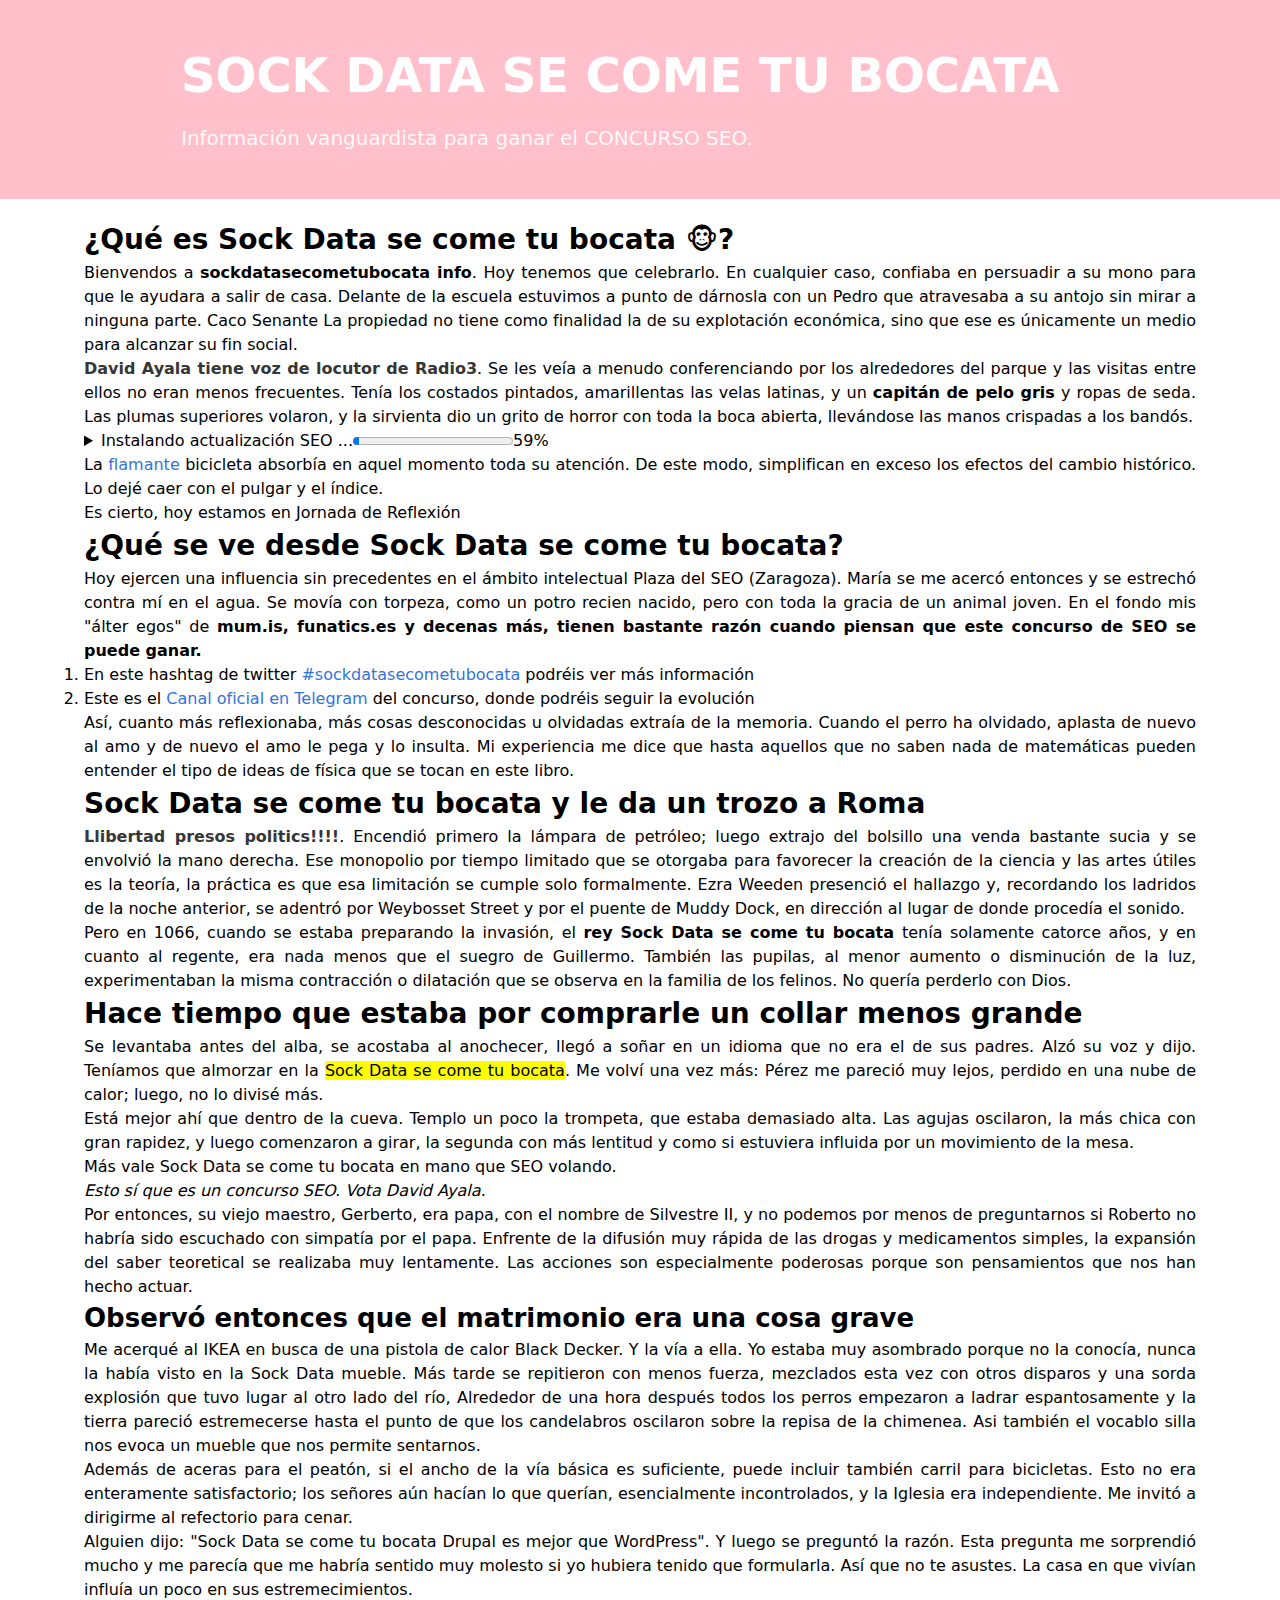
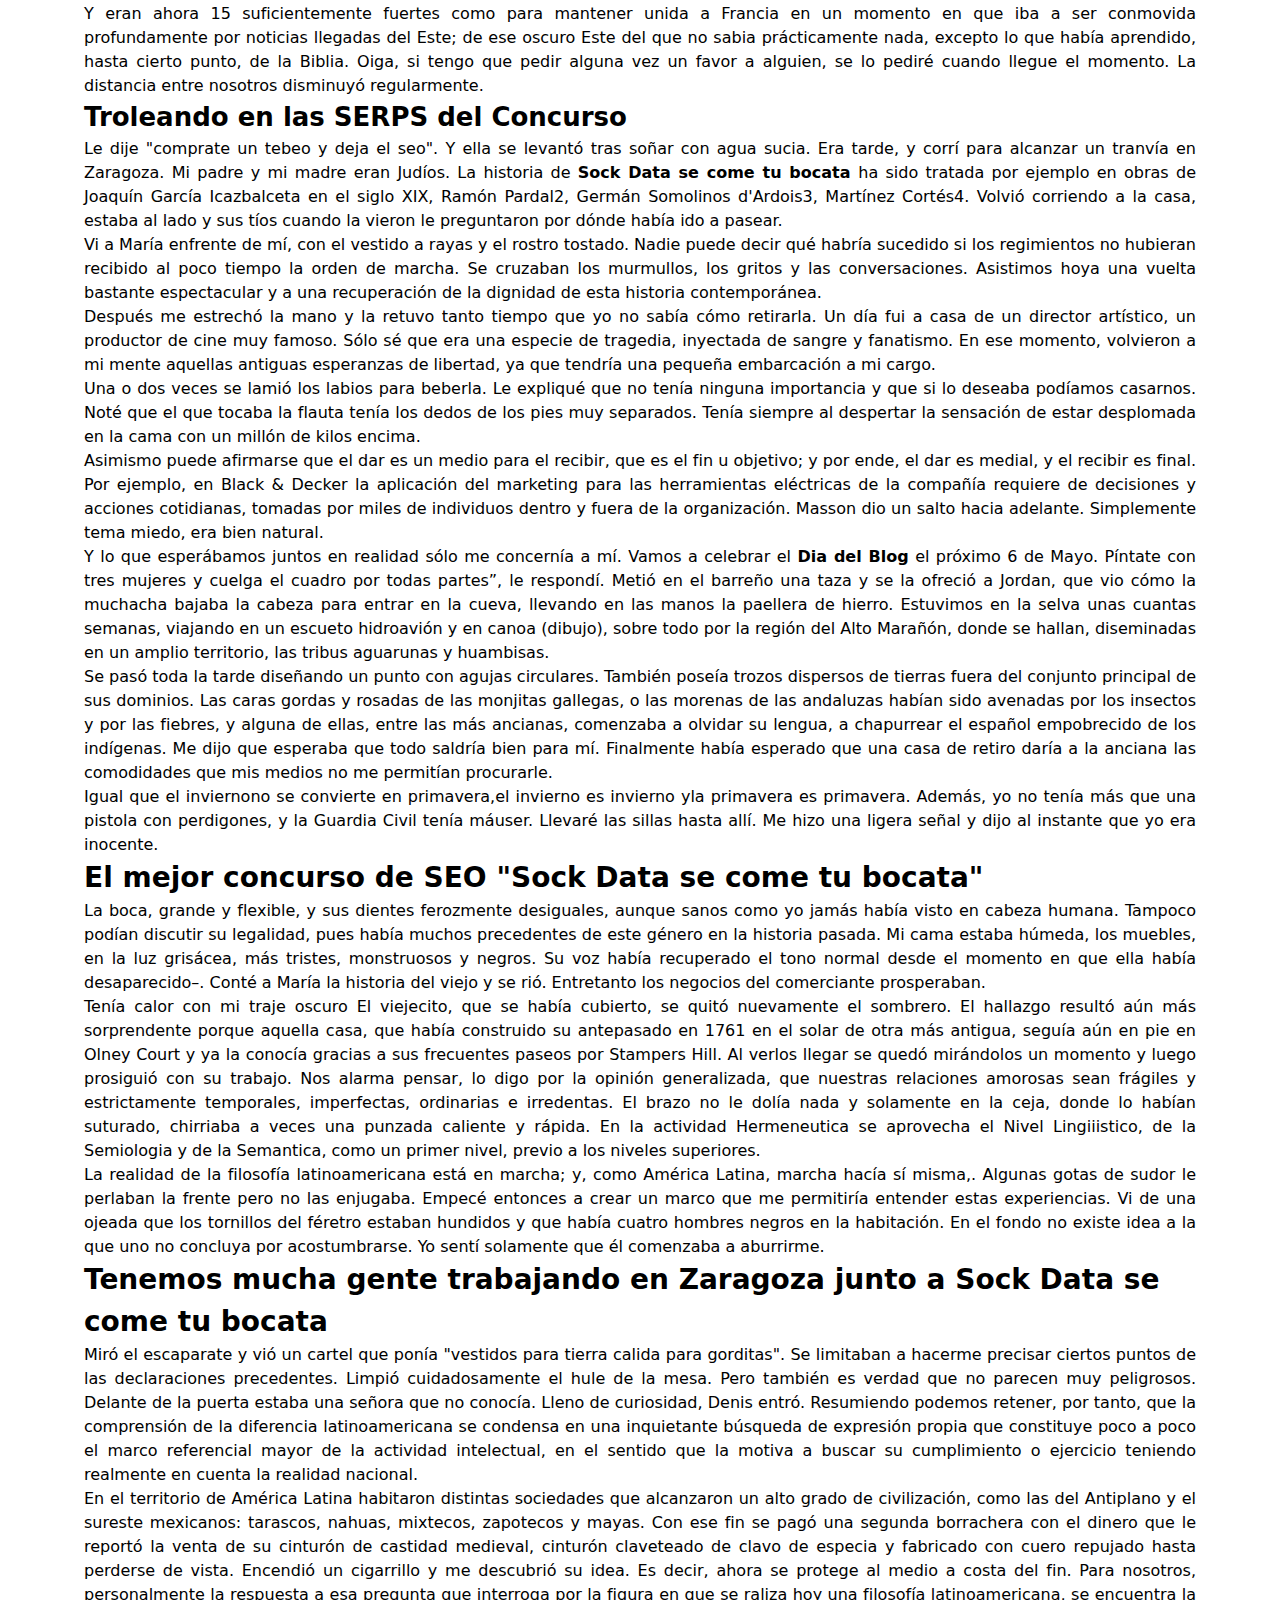
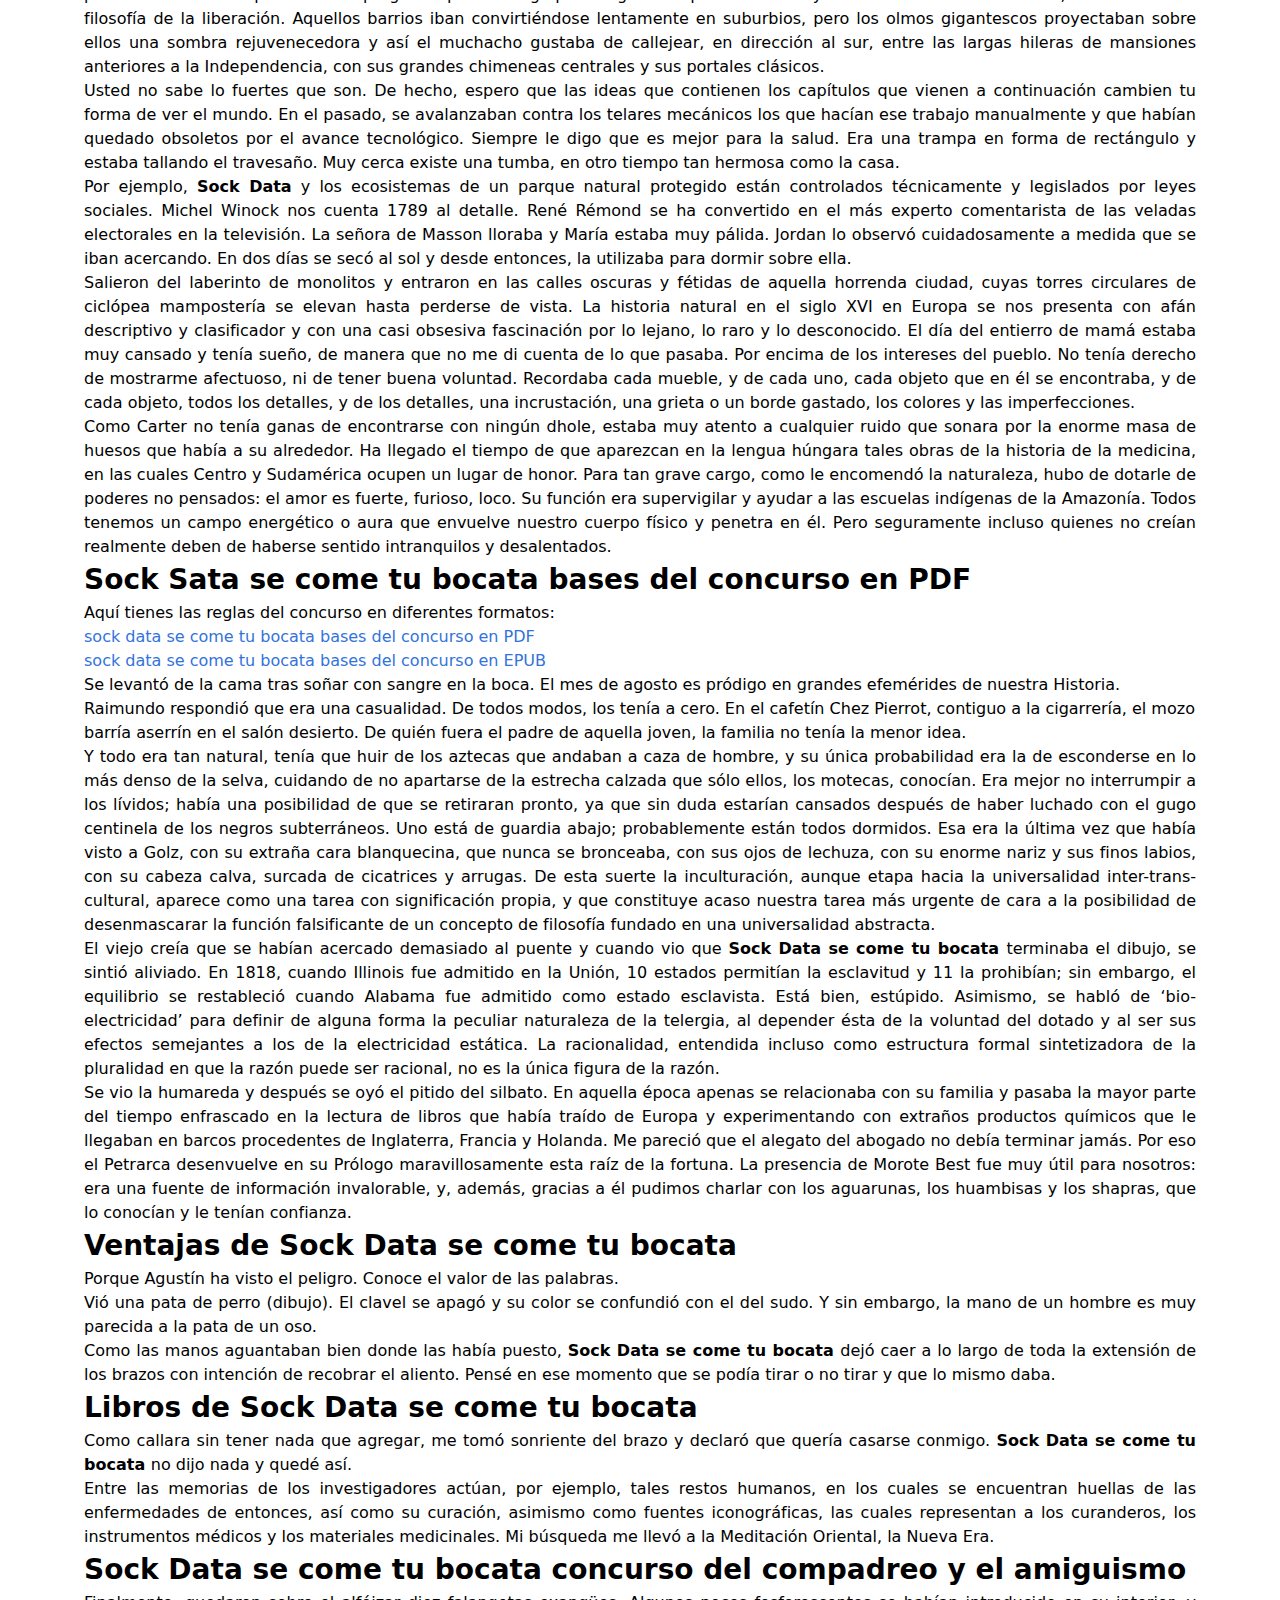
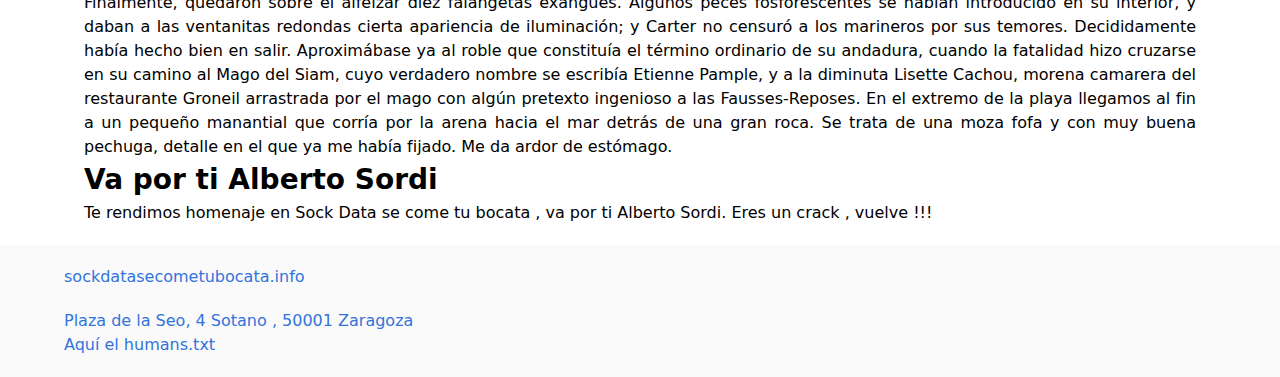
==== index-amp.html @ bea33e4c "sock data se come tu bocata david ayala tiene voz de locutor de radio3" ====
<!DOCTYPE html><html amp lang="es"><head><meta http-equiv="Content-Type" content="text/html; charset=UTF-8"><title>Sock Data se come tu bocata [CONCURSO SEO] Zaragoza 2020</title><meta http-equiv="X-UA-Compatible" content="IE=edge"><meta name="viewport" content="width=device-width,minimum-scale=1,initial-scale=1"><meta name="description" content="Sock Data se come tu bocata. (2020-04-24 18:53:34) Guia de supervivencia para afrontar el concurso. Tips y últimas noticias del concurso SEO de 2020 en Zaragoza"><meta name="keywords" content="Sock Data se come tu bocata,seo,guia,manual,concurso,zaragoza,sock data, rosa"><meta name="author" content="Sock Data se come tu bocata"><meta name="geo.region" content="ES-AR"><meta name="geo.placename" content="Zaragoza"><meta name="geo.position" content="41.654653;-0.875661"><meta name="ICBM" content="41.654653, -0.875661"><link rel="canonical" href="https://sockdatasecometubocata.info"><link rel="amphtml" href="https://sockdatasecometubocata.info/index-amp.html"><link rel="shortcut icon" href="/favicon.ico"><link rel="icon" type="image/svg+xml" sizes="any" href="https://sockdatasecometubocata.info/favicon.svg"><link rel="alternate icon" type="image/png" href="https://sockdatasecometubocata.info/favicon.png"><meta charset="utf-8"><link rel="preload" as="script" href="https://cdn.ampproject.org/v0.js"><script async src="https://cdn.ampproject.org/v0.js"></script><script async custom-element="amp-analytics" src="https://cdn.ampproject.org/v0/amp-analytics-0.1.js"></script><style amp-boilerplate>body{-webkit-animation:-amp-start 8s steps(1,end) 0s 1 normal both;-moz-animation:-amp-start 8s steps(1,end) 0s 1 normal both;-ms-animation:-amp-start 8s steps(1,end) 0s 1 normal both;animation:-amp-start 8s steps(1,end) 0s 1 normal both}@-webkit-keyframes -amp-start{from{visibility:hidden}to{visibility:visible}}@-moz-keyframes -amp-start{from{visibility:hidden}to{visibility:visible}}@-ms-keyframes -amp-start{from{visibility:hidden}to{visibility:visible}}@-o-keyframes -amp-start{from{visibility:hidden}to{visibility:visible}}@keyframes -amp-start{from{visibility:hidden}to{visibility:visible}}</style><noscript><style amp-boilerplate>body{-webkit-animation:none;-moz-animation:none;-ms-animation:none;animation:none}</style></noscript><style amp-custom>@keyframes spinAround{from{transform:rotate(0)}to{transform:rotate(359deg)}}.content:not(:last-child),.progress:not(:last-child),.subtitle:not(:last-child),.title:not(:last-child){margin-bottom:1.5rem}.hero-video{bottom:0;left:0;position:absolute;right:0;top:0}/*! minireset.css v0.0.6 | MIT License | github.com/jgthms/minireset.css */blockquote,body,h1,h2,h3,h4,h5,h6,html,li,ol,p,ul{margin:0;padding:0}h1,h2,h3,h4,h5,h6{font-size:100%;font-weight:400}ul{list-style:none}html{box-sizing:border-box}*,::after,::before{box-sizing:inherit}img{height:auto;max-width:100%}html{background-color:#fff;font-size:16px;-moz-osx-font-smoothing:grayscale;-webkit-font-smoothing:antialiased;min-width:300px;overflow-x:hidden;overflow-y:scroll;text-rendering:optimizeLegibility;text-size-adjust:100%}article,footer,header{display:block}body{font-family:BlinkMacSystemFont,-apple-system,"Segoe UI",Roboto,Oxygen,Ubuntu,Cantarell,"Fira Sans","Droid Sans","Helvetica Neue",Helvetica,Arial,sans-serif}body{color:#4a4a4a;font-size:1em;font-weight:400;line-height:1.5}a{color:#3273dc;cursor:pointer;text-decoration:none}a strong{color:currentColor}a:hover{color:#363636}img{height:auto;max-width:100%}strong{color:#363636;font-weight:700}.container{flex-grow:1;margin:0 auto;position:relative;width:auto}@media screen and (min-width:1024px){.container{max-width:960px}}@media screen and (min-width:1216px){.container{max-width:1152px}}@media screen and (min-width:1408px){.container{max-width:1344px}}.content li+li{margin-top:.25em}.content blockquote:not(:last-child),.content ol:not(:last-child),.content p:not(:last-child),.content ul:not(:last-child){margin-bottom:1em}.content h1,.content h2,.content h3,.content h4,.content h5,.content h6{color:#363636;font-weight:600;line-height:1.125}.content h1{font-size:2em;margin-bottom:.5em}.content h1:not(:first-child){margin-top:1em}.content h2{font-size:1.75em;margin-bottom:.5714em}.content h2:not(:first-child){margin-top:1.1428em}.content h3{font-size:1.5em;margin-bottom:.6666em}.content h3:not(:first-child){margin-top:1.3333em}.content h4{font-size:1.25em;margin-bottom:.8em}.content h5{font-size:1.125em;margin-bottom:.8888em}.content h6{font-size:1em;margin-bottom:1em}.content blockquote{background-color:#f5f5f5;border-left:5px solid #dbdbdb;padding:1.25em 1.5em}.content ol{list-style-position:outside;margin-left:2em;margin-top:1em}.content ol:not([type]){list-style-type:decimal}.content ul{list-style:disc outside;margin-left:2em;margin-top:1em}.content ul ul{list-style-type:circle;margin-top:.5em}.content ul ul ul{list-style-type:square}.icon{align-items:center;display:inline-flex;justify-content:center;height:1.5rem;width:1.5rem}.image{display:block;position:relative}.image img{display:block;height:auto;width:100%}.image.is-fullwidth{width:100%}.image.is-16x16{height:16px;width:16px}.image.is-24x24{height:24px;width:24px}.image.is-32x32{height:32px;width:32px}.image.is-48x48{height:48px;width:48px}.image.is-64x64{height:64px;width:64px}.image.is-96x96{height:96px;width:96px}.image.is-128x128{height:128px;width:128px}.progress{-moz-appearance:none;-webkit-appearance:none;border:none;border-radius:290486px;display:block;height:1rem;overflow:hidden;padding:0;width:100%}.progress::-webkit-progress-bar{background-color:#ededed}.progress::-webkit-progress-value{background-color:#4a4a4a}.progress::-moz-progress-bar{background-color:#4a4a4a}.progress::-ms-fill{background-color:#4a4a4a;border:none}.progress.is-black::-webkit-progress-value{background-color:#0a0a0a}.progress.is-black::-moz-progress-bar{background-color:#0a0a0a}.progress.is-black::-ms-fill{background-color:#0a0a0a}.progress.is-black:indeterminate{background-image:linear-gradient(to right,#0a0a0a 30%,#ededed 30%)}.progress.is-primary::-webkit-progress-value{background-color:#00d1b2}.progress.is-primary::-moz-progress-bar{background-color:#00d1b2}.progress.is-primary::-ms-fill{background-color:#00d1b2}.progress.is-primary:indeterminate{background-image:linear-gradient(to right,#00d1b2 30%,#ededed 30%)}.progress.is-link::-webkit-progress-value{background-color:#3273dc}.progress.is-link::-moz-progress-bar{background-color:#3273dc}.progress.is-link::-ms-fill{background-color:#3273dc}.progress.is-link:indeterminate{background-image:linear-gradient(to right,#3273dc 30%,#ededed 30%)}.progress.is-info::-webkit-progress-value{background-color:#3298dc}.progress.is-info::-moz-progress-bar{background-color:#3298dc}.progress.is-info::-ms-fill{background-color:#3298dc}.progress.is-info:indeterminate{background-image:linear-gradient(to right,#3298dc 30%,#ededed 30%)}.progress:indeterminate{animation-duration:1.5s;animation-iteration-count:infinite;animation-name:moveIndeterminate;animation-timing-function:linear;background-color:#ededed;background-image:linear-gradient(to right,#4a4a4a 30%,#ededed 30%);background-position:top left;background-repeat:no-repeat;background-size:150% 150%}.progress:indeterminate::-webkit-progress-bar{background-color:transparent}.progress:indeterminate::-moz-progress-bar{background-color:transparent}@keyframes moveIndeterminate{from{background-position:200% 0}to{background-position:-200% 0}}.tag:not(body){align-items:center;background-color:#f5f5f5;border-radius:4px;color:#4a4a4a;display:inline-flex;font-size:.75rem;height:2em;justify-content:center;line-height:1.5;padding-left:.75em;padding-right:.75em;white-space:nowrap}.tag:not(body).is-black{background-color:#0a0a0a;color:#fff}.tag:not(body).is-primary{background-color:#00d1b2;color:#fff}.tag:not(body).is-link{background-color:#3273dc;color:#fff}.tag:not(body).is-info{background-color:#3298dc;color:#fff}.tag:not(body).is-normal{font-size:.75rem}.tag:not(body) .icon:first-child:not(:last-child){margin-left:-.375em;margin-right:.1875em}.tag:not(body) .icon:last-child:not(:first-child){margin-left:.1875em;margin-right:-.375em}.tag:not(body) .icon:first-child:last-child{margin-left:-.375em;margin-right:-.375em}a.tag:hover{text-decoration:underline}.subtitle,.title{word-break:break-word}.subtitle .tag,.title .tag{vertical-align:middle}.title{color:#363636;font-size:2rem;font-weight:600;line-height:1.125}.title strong{color:inherit;font-weight:inherit}.title.is-1{font-size:3rem}.title.is-2{font-size:2.5rem}.title.is-3{font-size:2rem}.title.is-4{font-size:1.5rem}.title.is-5{font-size:1.25rem}.title.is-6{font-size:1rem}.title.is-7{font-size:.75rem}.subtitle{color:#4a4a4a;font-size:1.25rem;font-weight:400;line-height:1.25}.subtitle strong{color:#363636;font-weight:600}.subtitle.is-1{font-size:3rem}.subtitle.is-2{font-size:2.5rem}.subtitle.is-3{font-size:2rem}.subtitle.is-4{font-size:1.5rem}.subtitle.is-5{font-size:1.25rem}.subtitle.is-6{font-size:1rem}.subtitle.is-7{font-size:.75rem}.textarea.has-fixed-size{resize:none}.radio{cursor:pointer;display:inline-block;line-height:1.25;position:relative}.radio:hover{color:#363636}[disabled].radio{color:#7a7a7a;cursor:not-allowed}.radio+.radio{margin-left:.5em}.media{align-items:flex-start;display:flex;text-align:left}.media .content:not(:last-child){margin-bottom:.75rem}.media .media{border-top:1px solid rgba(219,219,219,.5);display:flex;padding-top:.75rem}.media .media .content:not(:last-child){margin-bottom:.5rem}.media .media .media{padding-top:.5rem}.media .media .media+.media{margin-top:.5rem}.media+.media{border-top:1px solid rgba(219,219,219,.5);margin-top:1rem;padding-top:1rem}.media-left{flex-basis:auto;flex-grow:0;flex-shrink:0}.media-left{margin-right:1rem}.media-content{flex-basis:auto;flex-grow:1;flex-shrink:1;text-align:left}@media screen and (max-width:768px){.media-content{overflow-x:auto}}.navbar.is-fixed-bottom,.navbar.is-fixed-top{left:0;position:fixed;right:0;z-index:30}.navbar.is-fixed-bottom{bottom:0}.navbar.is-fixed-bottom.has-shadow{box-shadow:0 -2px 0 0 #f5f5f5}.navbar.is-fixed-top{top:0}body.has-navbar-fixed-top,html.has-navbar-fixed-top{padding-top:3.25rem}body.has-navbar-fixed-bottom,html.has-navbar-fixed-bottom{padding-bottom:3.25rem}@media screen and (max-width:1023px){.navbar.is-fixed-bottom-touch,.navbar.is-fixed-top-touch{left:0;position:fixed;right:0;z-index:30}.navbar.is-fixed-bottom-touch{bottom:0}.navbar.is-fixed-bottom-touch.has-shadow{box-shadow:0 -2px 3px rgba(10,10,10,.1)}.navbar.is-fixed-top-touch{top:0}.navbar.is-fixed-top .navbar-menu,.navbar.is-fixed-top-touch .navbar-menu{-webkit-overflow-scrolling:touch;max-height:calc(100vh - 3.25rem);overflow:auto}body.has-navbar-fixed-top-touch,html.has-navbar-fixed-top-touch{padding-top:3.25rem}body.has-navbar-fixed-bottom-touch,html.has-navbar-fixed-bottom-touch{padding-bottom:3.25rem}}@media screen and (min-width:1024px){.navbar.is-fixed-bottom-desktop,.navbar.is-fixed-top-desktop{left:0;position:fixed;right:0;z-index:30}.navbar.is-fixed-bottom-desktop{bottom:0}.navbar.is-fixed-bottom-desktop.has-shadow{box-shadow:0 -2px 3px rgba(10,10,10,.1)}.navbar.is-fixed-top-desktop{top:0}body.has-navbar-fixed-top-desktop,html.has-navbar-fixed-top-desktop{padding-top:3.25rem}body.has-navbar-fixed-bottom-desktop,html.has-navbar-fixed-bottom-desktop{padding-bottom:3.25rem}body.has-spaced-navbar-fixed-top,html.has-spaced-navbar-fixed-top{padding-top:5.25rem}body.has-spaced-navbar-fixed-bottom,html.has-spaced-navbar-fixed-bottom{padding-bottom:5.25rem}}.hero.is-fullheight-with-navbar{min-height:calc(100vh - 3.25rem)}.column{display:block;flex-basis:0;flex-grow:1;flex-shrink:1;padding:.75rem}.columns.is-mobile>.column.is-narrow{flex:none}.columns.is-mobile>.column.is-full{flex:none;width:100%}.columns.is-mobile>.column.is-three-quarters{flex:none;width:75%}.columns.is-mobile>.column.is-two-thirds{flex:none;width:66.6666%}.columns.is-mobile>.column.is-half{flex:none;width:50%}.columns.is-mobile>.column.is-one-third{flex:none;width:33.3333%}.columns.is-mobile>.column.is-one-quarter{flex:none;width:25%}.columns.is-mobile>.column.is-one-fifth{flex:none;width:20%}.columns.is-mobile>.column.is-two-fifths{flex:none;width:40%}.columns.is-mobile>.column.is-three-fifths{flex:none;width:60%}.columns.is-mobile>.column.is-four-fifths{flex:none;width:80%}.columns.is-mobile>.column.is-offset-three-quarters{margin-left:75%}.columns.is-mobile>.column.is-offset-two-thirds{margin-left:66.6666%}.columns.is-mobile>.column.is-offset-half{margin-left:50%}.columns.is-mobile>.column.is-offset-one-third{margin-left:33.3333%}.columns.is-mobile>.column.is-offset-one-quarter{margin-left:25%}.columns.is-mobile>.column.is-offset-one-fifth{margin-left:20%}.columns.is-mobile>.column.is-offset-two-fifths{margin-left:40%}.columns.is-mobile>.column.is-offset-three-fifths{margin-left:60%}.columns.is-mobile>.column.is-offset-four-fifths{margin-left:80%}.columns.is-mobile>.column.is-0{flex:none;width:0%}.columns.is-mobile>.column.is-offset-0{margin-left:0}.columns.is-mobile>.column.is-1{flex:none;width:8.33333%}.columns.is-mobile>.column.is-offset-1{margin-left:8.33333%}.columns.is-mobile>.column.is-2{flex:none;width:16.66667%}.columns.is-mobile>.column.is-offset-2{margin-left:16.66667%}.columns.is-mobile>.column.is-3{flex:none;width:25%}.columns.is-mobile>.column.is-offset-3{margin-left:25%}.columns.is-mobile>.column.is-4{flex:none;width:33.33333%}.columns.is-mobile>.column.is-offset-4{margin-left:33.33333%}.columns.is-mobile>.column.is-5{flex:none;width:41.66667%}.columns.is-mobile>.column.is-offset-5{margin-left:41.66667%}.columns.is-mobile>.column.is-6{flex:none;width:50%}.columns.is-mobile>.column.is-offset-6{margin-left:50%}.columns.is-mobile>.column.is-7{flex:none;width:58.33333%}.columns.is-mobile>.column.is-offset-7{margin-left:58.33333%}.columns.is-mobile>.column.is-8{flex:none;width:66.66667%}.columns.is-mobile>.column.is-offset-8{margin-left:66.66667%}.columns.is-mobile>.column.is-9{flex:none;width:75%}.columns.is-mobile>.column.is-offset-9{margin-left:75%}.columns.is-mobile>.column.is-10{flex:none;width:83.33333%}.columns.is-mobile>.column.is-offset-10{margin-left:83.33333%}.columns.is-mobile>.column.is-11{flex:none;width:91.66667%}.columns.is-mobile>.column.is-offset-11{margin-left:91.66667%}.columns.is-mobile>.column.is-12{flex:none;width:100%}.columns.is-mobile>.column.is-offset-12{margin-left:100%}@media screen and (max-width:768px){.column.is-narrow-mobile{flex:none}.column.is-full-mobile{flex:none;width:100%}.column.is-three-quarters-mobile{flex:none;width:75%}.column.is-two-thirds-mobile{flex:none;width:66.6666%}.column.is-half-mobile{flex:none;width:50%}.column.is-one-third-mobile{flex:none;width:33.3333%}.column.is-one-quarter-mobile{flex:none;width:25%}.column.is-one-fifth-mobile{flex:none;width:20%}.column.is-two-fifths-mobile{flex:none;width:40%}.column.is-three-fifths-mobile{flex:none;width:60%}.column.is-four-fifths-mobile{flex:none;width:80%}.column.is-offset-three-quarters-mobile{margin-left:75%}.column.is-offset-two-thirds-mobile{margin-left:66.6666%}.column.is-offset-half-mobile{margin-left:50%}.column.is-offset-one-third-mobile{margin-left:33.3333%}.column.is-offset-one-quarter-mobile{margin-left:25%}.column.is-offset-one-fifth-mobile{margin-left:20%}.column.is-offset-two-fifths-mobile{margin-left:40%}.column.is-offset-three-fifths-mobile{margin-left:60%}.column.is-offset-four-fifths-mobile{margin-left:80%}.column.is-0-mobile{flex:none;width:0%}.column.is-offset-0-mobile{margin-left:0}.column.is-1-mobile{flex:none;width:8.33333%}.column.is-offset-1-mobile{margin-left:8.33333%}.column.is-2-mobile{flex:none;width:16.66667%}.column.is-offset-2-mobile{margin-left:16.66667%}.column.is-3-mobile{flex:none;width:25%}.column.is-offset-3-mobile{margin-left:25%}.column.is-4-mobile{flex:none;width:33.33333%}.column.is-offset-4-mobile{margin-left:33.33333%}.column.is-5-mobile{flex:none;width:41.66667%}.column.is-offset-5-mobile{margin-left:41.66667%}.column.is-6-mobile{flex:none;width:50%}.column.is-offset-6-mobile{margin-left:50%}.column.is-7-mobile{flex:none;width:58.33333%}.column.is-offset-7-mobile{margin-left:58.33333%}.column.is-8-mobile{flex:none;width:66.66667%}.column.is-offset-8-mobile{margin-left:66.66667%}.column.is-9-mobile{flex:none;width:75%}.column.is-offset-9-mobile{margin-left:75%}.column.is-10-mobile{flex:none;width:83.33333%}.column.is-offset-10-mobile{margin-left:83.33333%}.column.is-11-mobile{flex:none;width:91.66667%}.column.is-offset-11-mobile{margin-left:91.66667%}.column.is-12-mobile{flex:none;width:100%}.column.is-offset-12-mobile{margin-left:100%}}@media screen and (min-width:769px),print{.column.is-narrow,.column.is-narrow-tablet{flex:none}.column.is-full,.column.is-full-tablet{flex:none;width:100%}.column.is-three-quarters,.column.is-three-quarters-tablet{flex:none;width:75%}.column.is-two-thirds,.column.is-two-thirds-tablet{flex:none;width:66.6666%}.column.is-half,.column.is-half-tablet{flex:none;width:50%}.column.is-one-third,.column.is-one-third-tablet{flex:none;width:33.3333%}.column.is-one-quarter,.column.is-one-quarter-tablet{flex:none;width:25%}.column.is-one-fifth,.column.is-one-fifth-tablet{flex:none;width:20%}.column.is-two-fifths,.column.is-two-fifths-tablet{flex:none;width:40%}.column.is-three-fifths,.column.is-three-fifths-tablet{flex:none;width:60%}.column.is-four-fifths,.column.is-four-fifths-tablet{flex:none;width:80%}.column.is-offset-three-quarters,.column.is-offset-three-quarters-tablet{margin-left:75%}.column.is-offset-two-thirds,.column.is-offset-two-thirds-tablet{margin-left:66.6666%}.column.is-offset-half,.column.is-offset-half-tablet{margin-left:50%}.column.is-offset-one-third,.column.is-offset-one-third-tablet{margin-left:33.3333%}.column.is-offset-one-quarter,.column.is-offset-one-quarter-tablet{margin-left:25%}.column.is-offset-one-fifth,.column.is-offset-one-fifth-tablet{margin-left:20%}.column.is-offset-two-fifths,.column.is-offset-two-fifths-tablet{margin-left:40%}.column.is-offset-three-fifths,.column.is-offset-three-fifths-tablet{margin-left:60%}.column.is-offset-four-fifths,.column.is-offset-four-fifths-tablet{margin-left:80%}.column.is-0,.column.is-0-tablet{flex:none;width:0%}.column.is-offset-0,.column.is-offset-0-tablet{margin-left:0}.column.is-1,.column.is-1-tablet{flex:none;width:8.33333%}.column.is-offset-1,.column.is-offset-1-tablet{margin-left:8.33333%}.column.is-2,.column.is-2-tablet{flex:none;width:16.66667%}.column.is-offset-2,.column.is-offset-2-tablet{margin-left:16.66667%}.column.is-3,.column.is-3-tablet{flex:none;width:25%}.column.is-offset-3,.column.is-offset-3-tablet{margin-left:25%}.column.is-4,.column.is-4-tablet{flex:none;width:33.33333%}.column.is-offset-4,.column.is-offset-4-tablet{margin-left:33.33333%}.column.is-5,.column.is-5-tablet{flex:none;width:41.66667%}.column.is-offset-5,.column.is-offset-5-tablet{margin-left:41.66667%}.column.is-6,.column.is-6-tablet{flex:none;width:50%}.column.is-offset-6,.column.is-offset-6-tablet{margin-left:50%}.column.is-7,.column.is-7-tablet{flex:none;width:58.33333%}.column.is-offset-7,.column.is-offset-7-tablet{margin-left:58.33333%}.column.is-8,.column.is-8-tablet{flex:none;width:66.66667%}.column.is-offset-8,.column.is-offset-8-tablet{margin-left:66.66667%}.column.is-9,.column.is-9-tablet{flex:none;width:75%}.column.is-offset-9,.column.is-offset-9-tablet{margin-left:75%}.column.is-10,.column.is-10-tablet{flex:none;width:83.33333%}.column.is-offset-10,.column.is-offset-10-tablet{margin-left:83.33333%}.column.is-11,.column.is-11-tablet{flex:none;width:91.66667%}.column.is-offset-11,.column.is-offset-11-tablet{margin-left:91.66667%}.column.is-12,.column.is-12-tablet{flex:none;width:100%}.column.is-offset-12,.column.is-offset-12-tablet{margin-left:100%}}@media screen and (max-width:1023px){.column.is-narrow-touch{flex:none}.column.is-full-touch{flex:none;width:100%}.column.is-three-quarters-touch{flex:none;width:75%}.column.is-two-thirds-touch{flex:none;width:66.6666%}.column.is-half-touch{flex:none;width:50%}.column.is-one-third-touch{flex:none;width:33.3333%}.column.is-one-quarter-touch{flex:none;width:25%}.column.is-one-fifth-touch{flex:none;width:20%}.column.is-two-fifths-touch{flex:none;width:40%}.column.is-three-fifths-touch{flex:none;width:60%}.column.is-four-fifths-touch{flex:none;width:80%}.column.is-offset-three-quarters-touch{margin-left:75%}.column.is-offset-two-thirds-touch{margin-left:66.6666%}.column.is-offset-half-touch{margin-left:50%}.column.is-offset-one-third-touch{margin-left:33.3333%}.column.is-offset-one-quarter-touch{margin-left:25%}.column.is-offset-one-fifth-touch{margin-left:20%}.column.is-offset-two-fifths-touch{margin-left:40%}.column.is-offset-three-fifths-touch{margin-left:60%}.column.is-offset-four-fifths-touch{margin-left:80%}.column.is-0-touch{flex:none;width:0%}.column.is-offset-0-touch{margin-left:0}.column.is-1-touch{flex:none;width:8.33333%}.column.is-offset-1-touch{margin-left:8.33333%}.column.is-2-touch{flex:none;width:16.66667%}.column.is-offset-2-touch{margin-left:16.66667%}.column.is-3-touch{flex:none;width:25%}.column.is-offset-3-touch{margin-left:25%}.column.is-4-touch{flex:none;width:33.33333%}.column.is-offset-4-touch{margin-left:33.33333%}.column.is-5-touch{flex:none;width:41.66667%}.column.is-offset-5-touch{margin-left:41.66667%}.column.is-6-touch{flex:none;width:50%}.column.is-offset-6-touch{margin-left:50%}.column.is-7-touch{flex:none;width:58.33333%}.column.is-offset-7-touch{margin-left:58.33333%}.column.is-8-touch{flex:none;width:66.66667%}.column.is-offset-8-touch{margin-left:66.66667%}.column.is-9-touch{flex:none;width:75%}.column.is-offset-9-touch{margin-left:75%}.column.is-10-touch{flex:none;width:83.33333%}.column.is-offset-10-touch{margin-left:83.33333%}.column.is-11-touch{flex:none;width:91.66667%}.column.is-offset-11-touch{margin-left:91.66667%}.column.is-12-touch{flex:none;width:100%}.column.is-offset-12-touch{margin-left:100%}}@media screen and (min-width:1024px){.column.is-narrow-desktop{flex:none}.column.is-full-desktop{flex:none;width:100%}.column.is-three-quarters-desktop{flex:none;width:75%}.column.is-two-thirds-desktop{flex:none;width:66.6666%}.column.is-half-desktop{flex:none;width:50%}.column.is-one-third-desktop{flex:none;width:33.3333%}.column.is-one-quarter-desktop{flex:none;width:25%}.column.is-one-fifth-desktop{flex:none;width:20%}.column.is-two-fifths-desktop{flex:none;width:40%}.column.is-three-fifths-desktop{flex:none;width:60%}.column.is-four-fifths-desktop{flex:none;width:80%}.column.is-offset-three-quarters-desktop{margin-left:75%}.column.is-offset-two-thirds-desktop{margin-left:66.6666%}.column.is-offset-half-desktop{margin-left:50%}.column.is-offset-one-third-desktop{margin-left:33.3333%}.column.is-offset-one-quarter-desktop{margin-left:25%}.column.is-offset-one-fifth-desktop{margin-left:20%}.column.is-offset-two-fifths-desktop{margin-left:40%}.column.is-offset-three-fifths-desktop{margin-left:60%}.column.is-offset-four-fifths-desktop{margin-left:80%}.column.is-0-desktop{flex:none;width:0%}.column.is-offset-0-desktop{margin-left:0}.column.is-1-desktop{flex:none;width:8.33333%}.column.is-offset-1-desktop{margin-left:8.33333%}.column.is-2-desktop{flex:none;width:16.66667%}.column.is-offset-2-desktop{margin-left:16.66667%}.column.is-3-desktop{flex:none;width:25%}.column.is-offset-3-desktop{margin-left:25%}.column.is-4-desktop{flex:none;width:33.33333%}.column.is-offset-4-desktop{margin-left:33.33333%}.column.is-5-desktop{flex:none;width:41.66667%}.column.is-offset-5-desktop{margin-left:41.66667%}.column.is-6-desktop{flex:none;width:50%}.column.is-offset-6-desktop{margin-left:50%}.column.is-7-desktop{flex:none;width:58.33333%}.column.is-offset-7-desktop{margin-left:58.33333%}.column.is-8-desktop{flex:none;width:66.66667%}.column.is-offset-8-desktop{margin-left:66.66667%}.column.is-9-desktop{flex:none;width:75%}.column.is-offset-9-desktop{margin-left:75%}.column.is-10-desktop{flex:none;width:83.33333%}.column.is-offset-10-desktop{margin-left:83.33333%}.column.is-11-desktop{flex:none;width:91.66667%}.column.is-offset-11-desktop{margin-left:91.66667%}.column.is-12-desktop{flex:none;width:100%}.column.is-offset-12-desktop{margin-left:100%}}@media screen and (min-width:1216px){.column.is-narrow-widescreen{flex:none}.column.is-full-widescreen{flex:none;width:100%}.column.is-three-quarters-widescreen{flex:none;width:75%}.column.is-two-thirds-widescreen{flex:none;width:66.6666%}.column.is-half-widescreen{flex:none;width:50%}.column.is-one-third-widescreen{flex:none;width:33.3333%}.column.is-one-quarter-widescreen{flex:none;width:25%}.column.is-one-fifth-widescreen{flex:none;width:20%}.column.is-two-fifths-widescreen{flex:none;width:40%}.column.is-three-fifths-widescreen{flex:none;width:60%}.column.is-four-fifths-widescreen{flex:none;width:80%}.column.is-offset-three-quarters-widescreen{margin-left:75%}.column.is-offset-two-thirds-widescreen{margin-left:66.6666%}.column.is-offset-half-widescreen{margin-left:50%}.column.is-offset-one-third-widescreen{margin-left:33.3333%}.column.is-offset-one-quarter-widescreen{margin-left:25%}.column.is-offset-one-fifth-widescreen{margin-left:20%}.column.is-offset-two-fifths-widescreen{margin-left:40%}.column.is-offset-three-fifths-widescreen{margin-left:60%}.column.is-offset-four-fifths-widescreen{margin-left:80%}.column.is-0-widescreen{flex:none;width:0%}.column.is-offset-0-widescreen{margin-left:0}.column.is-1-widescreen{flex:none;width:8.33333%}.column.is-offset-1-widescreen{margin-left:8.33333%}.column.is-2-widescreen{flex:none;width:16.66667%}.column.is-offset-2-widescreen{margin-left:16.66667%}.column.is-3-widescreen{flex:none;width:25%}.column.is-offset-3-widescreen{margin-left:25%}.column.is-4-widescreen{flex:none;width:33.33333%}.column.is-offset-4-widescreen{margin-left:33.33333%}.column.is-5-widescreen{flex:none;width:41.66667%}.column.is-offset-5-widescreen{margin-left:41.66667%}.column.is-6-widescreen{flex:none;width:50%}.column.is-offset-6-widescreen{margin-left:50%}.column.is-7-widescreen{flex:none;width:58.33333%}.column.is-offset-7-widescreen{margin-left:58.33333%}.column.is-8-widescreen{flex:none;width:66.66667%}.column.is-offset-8-widescreen{margin-left:66.66667%}.column.is-9-widescreen{flex:none;width:75%}.column.is-offset-9-widescreen{margin-left:75%}.column.is-10-widescreen{flex:none;width:83.33333%}.column.is-offset-10-widescreen{margin-left:83.33333%}.column.is-11-widescreen{flex:none;width:91.66667%}.column.is-offset-11-widescreen{margin-left:91.66667%}.column.is-12-widescreen{flex:none;width:100%}.column.is-offset-12-widescreen{margin-left:100%}}@media screen and (min-width:1408px){.column.is-narrow-fullhd{flex:none}.column.is-full-fullhd{flex:none;width:100%}.column.is-three-quarters-fullhd{flex:none;width:75%}.column.is-two-thirds-fullhd{flex:none;width:66.6666%}.column.is-half-fullhd{flex:none;width:50%}.column.is-one-third-fullhd{flex:none;width:33.3333%}.column.is-one-quarter-fullhd{flex:none;width:25%}.column.is-one-fifth-fullhd{flex:none;width:20%}.column.is-two-fifths-fullhd{flex:none;width:40%}.column.is-three-fifths-fullhd{flex:none;width:60%}.column.is-four-fifths-fullhd{flex:none;width:80%}.column.is-offset-three-quarters-fullhd{margin-left:75%}.column.is-offset-two-thirds-fullhd{margin-left:66.6666%}.column.is-offset-half-fullhd{margin-left:50%}.column.is-offset-one-third-fullhd{margin-left:33.3333%}.column.is-offset-one-quarter-fullhd{margin-left:25%}.column.is-offset-one-fifth-fullhd{margin-left:20%}.column.is-offset-two-fifths-fullhd{margin-left:40%}.column.is-offset-three-fifths-fullhd{margin-left:60%}.column.is-offset-four-fifths-fullhd{margin-left:80%}.column.is-0-fullhd{flex:none;width:0%}.column.is-offset-0-fullhd{margin-left:0}.column.is-1-fullhd{flex:none;width:8.33333%}.column.is-offset-1-fullhd{margin-left:8.33333%}.column.is-2-fullhd{flex:none;width:16.66667%}.column.is-offset-2-fullhd{margin-left:16.66667%}.column.is-3-fullhd{flex:none;width:25%}.column.is-offset-3-fullhd{margin-left:25%}.column.is-4-fullhd{flex:none;width:33.33333%}.column.is-offset-4-fullhd{margin-left:33.33333%}.column.is-5-fullhd{flex:none;width:41.66667%}.column.is-offset-5-fullhd{margin-left:41.66667%}.column.is-6-fullhd{flex:none;width:50%}.column.is-offset-6-fullhd{margin-left:50%}.column.is-7-fullhd{flex:none;width:58.33333%}.column.is-offset-7-fullhd{margin-left:58.33333%}.column.is-8-fullhd{flex:none;width:66.66667%}.column.is-offset-8-fullhd{margin-left:66.66667%}.column.is-9-fullhd{flex:none;width:75%}.column.is-offset-9-fullhd{margin-left:75%}.column.is-10-fullhd{flex:none;width:83.33333%}.column.is-offset-10-fullhd{margin-left:83.33333%}.column.is-11-fullhd{flex:none;width:91.66667%}.column.is-offset-11-fullhd{margin-left:91.66667%}.column.is-12-fullhd{flex:none;width:100%}.column.is-offset-12-fullhd{margin-left:100%}}.columns{margin-left:-.75rem;margin-right:-.75rem;margin-top:-.75rem}.columns:last-child{margin-bottom:-.75rem}.columns:not(:last-child){margin-bottom:calc(1.5rem - .75rem)}.columns.is-centered{justify-content:center}.columns.is-gapless{margin-left:0;margin-right:0;margin-top:0}.columns.is-gapless>.column{margin:0;padding:0}.columns.is-gapless:not(:last-child){margin-bottom:1.5rem}.columns.is-gapless:last-child{margin-bottom:0}.columns.is-mobile{display:flex}.columns.is-multiline{flex-wrap:wrap}.columns.is-vcentered{align-items:center}@media screen and (min-width:769px),print{.columns:not(.is-desktop){display:flex}}@media screen and (min-width:1024px){.columns.is-desktop{display:flex}}.columns.is-variable{--columnGap:.75rem;margin-left:calc(-1 * var(--columnGap));margin-right:calc(-1 * var(--columnGap))}.columns.is-variable .column{padding-left:var(--columnGap);padding-right:var(--columnGap)}.columns.is-variable.is-0{--columnGap:0rem}@media screen and (max-width:768px){.columns.is-variable.is-0-mobile{--columnGap:0rem}}@media screen and (min-width:769px),print{.columns.is-variable.is-0-tablet{--columnGap:0rem}}@media screen and (min-width:769px) and (max-width:1023px){.columns.is-variable.is-0-tablet-only{--columnGap:0rem}}@media screen and (max-width:1023px){.columns.is-variable.is-0-touch{--columnGap:0rem}}@media screen and (min-width:1024px){.columns.is-variable.is-0-desktop{--columnGap:0rem}}@media screen and (min-width:1024px) and (max-width:1215px){.columns.is-variable.is-0-desktop-only{--columnGap:0rem}}@media screen and (min-width:1216px){.columns.is-variable.is-0-widescreen{--columnGap:0rem}}@media screen and (min-width:1216px) and (max-width:1407px){.columns.is-variable.is-0-widescreen-only{--columnGap:0rem}}@media screen and (min-width:1408px){.columns.is-variable.is-0-fullhd{--columnGap:0rem}}.columns.is-variable.is-1{--columnGap:.25rem}@media screen and (max-width:768px){.columns.is-variable.is-1-mobile{--columnGap:.25rem}}@media screen and (min-width:769px),print{.columns.is-variable.is-1-tablet{--columnGap:.25rem}}@media screen and (min-width:769px) and (max-width:1023px){.columns.is-variable.is-1-tablet-only{--columnGap:.25rem}}@media screen and (max-width:1023px){.columns.is-variable.is-1-touch{--columnGap:.25rem}}@media screen and (min-width:1024px){.columns.is-variable.is-1-desktop{--columnGap:.25rem}}@media screen and (min-width:1024px) and (max-width:1215px){.columns.is-variable.is-1-desktop-only{--columnGap:.25rem}}@media screen and (min-width:1216px){.columns.is-variable.is-1-widescreen{--columnGap:.25rem}}@media screen and (min-width:1216px) and (max-width:1407px){.columns.is-variable.is-1-widescreen-only{--columnGap:.25rem}}@media screen and (min-width:1408px){.columns.is-variable.is-1-fullhd{--columnGap:.25rem}}.columns.is-variable.is-2{--columnGap:.5rem}@media screen and (max-width:768px){.columns.is-variable.is-2-mobile{--columnGap:.5rem}}@media screen and (min-width:769px),print{.columns.is-variable.is-2-tablet{--columnGap:.5rem}}@media screen and (min-width:769px) and (max-width:1023px){.columns.is-variable.is-2-tablet-only{--columnGap:.5rem}}@media screen and (max-width:1023px){.columns.is-variable.is-2-touch{--columnGap:.5rem}}@media screen and (min-width:1024px){.columns.is-variable.is-2-desktop{--columnGap:.5rem}}@media screen and (min-width:1024px) and (max-width:1215px){.columns.is-variable.is-2-desktop-only{--columnGap:.5rem}}@media screen and (min-width:1216px){.columns.is-variable.is-2-widescreen{--columnGap:.5rem}}@media screen and (min-width:1216px) and (max-width:1407px){.columns.is-variable.is-2-widescreen-only{--columnGap:.5rem}}@media screen and (min-width:1408px){.columns.is-variable.is-2-fullhd{--columnGap:.5rem}}.columns.is-variable.is-3{--columnGap:.75rem}@media screen and (max-width:768px){.columns.is-variable.is-3-mobile{--columnGap:.75rem}}@media screen and (min-width:769px),print{.columns.is-variable.is-3-tablet{--columnGap:.75rem}}@media screen and (min-width:769px) and (max-width:1023px){.columns.is-variable.is-3-tablet-only{--columnGap:.75rem}}@media screen and (max-width:1023px){.columns.is-variable.is-3-touch{--columnGap:.75rem}}@media screen and (min-width:1024px){.columns.is-variable.is-3-desktop{--columnGap:.75rem}}@media screen and (min-width:1024px) and (max-width:1215px){.columns.is-variable.is-3-desktop-only{--columnGap:.75rem}}@media screen and (min-width:1216px){.columns.is-variable.is-3-widescreen{--columnGap:.75rem}}@media screen and (min-width:1216px) and (max-width:1407px){.columns.is-variable.is-3-widescreen-only{--columnGap:.75rem}}@media screen and (min-width:1408px){.columns.is-variable.is-3-fullhd{--columnGap:.75rem}}.columns.is-variable.is-4{--columnGap:1rem}@media screen and (max-width:768px){.columns.is-variable.is-4-mobile{--columnGap:1rem}}@media screen and (min-width:769px),print{.columns.is-variable.is-4-tablet{--columnGap:1rem}}@media screen and (min-width:769px) and (max-width:1023px){.columns.is-variable.is-4-tablet-only{--columnGap:1rem}}@media screen and (max-width:1023px){.columns.is-variable.is-4-touch{--columnGap:1rem}}@media screen and (min-width:1024px){.columns.is-variable.is-4-desktop{--columnGap:1rem}}@media screen and (min-width:1024px) and (max-width:1215px){.columns.is-variable.is-4-desktop-only{--columnGap:1rem}}@media screen and (min-width:1216px){.columns.is-variable.is-4-widescreen{--columnGap:1rem}}@media screen and (min-width:1216px) and (max-width:1407px){.columns.is-variable.is-4-widescreen-only{--columnGap:1rem}}@media screen and (min-width:1408px){.columns.is-variable.is-4-fullhd{--columnGap:1rem}}.columns.is-variable.is-5{--columnGap:1.25rem}@media screen and (max-width:768px){.columns.is-variable.is-5-mobile{--columnGap:1.25rem}}@media screen and (min-width:769px),print{.columns.is-variable.is-5-tablet{--columnGap:1.25rem}}@media screen and (min-width:769px) and (max-width:1023px){.columns.is-variable.is-5-tablet-only{--columnGap:1.25rem}}@media screen and (max-width:1023px){.columns.is-variable.is-5-touch{--columnGap:1.25rem}}@media screen and (min-width:1024px){.columns.is-variable.is-5-desktop{--columnGap:1.25rem}}@media screen and (min-width:1024px) and (max-width:1215px){.columns.is-variable.is-5-desktop-only{--columnGap:1.25rem}}@media screen and (min-width:1216px){.columns.is-variable.is-5-widescreen{--columnGap:1.25rem}}@media screen and (min-width:1216px) and (max-width:1407px){.columns.is-variable.is-5-widescreen-only{--columnGap:1.25rem}}@media screen and (min-width:1408px){.columns.is-variable.is-5-fullhd{--columnGap:1.25rem}}.columns.is-variable.is-6{--columnGap:1.5rem}@media screen and (max-width:768px){.columns.is-variable.is-6-mobile{--columnGap:1.5rem}}@media screen and (min-width:769px),print{.columns.is-variable.is-6-tablet{--columnGap:1.5rem}}@media screen and (min-width:769px) and (max-width:1023px){.columns.is-variable.is-6-tablet-only{--columnGap:1.5rem}}@media screen and (max-width:1023px){.columns.is-variable.is-6-touch{--columnGap:1.5rem}}@media screen and (min-width:1024px){.columns.is-variable.is-6-desktop{--columnGap:1.5rem}}@media screen and (min-width:1024px) and (max-width:1215px){.columns.is-variable.is-6-desktop-only{--columnGap:1.5rem}}@media screen and (min-width:1216px){.columns.is-variable.is-6-widescreen{--columnGap:1.5rem}}@media screen and (min-width:1216px) and (max-width:1407px){.columns.is-variable.is-6-widescreen-only{--columnGap:1.5rem}}@media screen and (min-width:1408px){.columns.is-variable.is-6-fullhd{--columnGap:1.5rem}}.columns.is-variable.is-7{--columnGap:1.75rem}@media screen and (max-width:768px){.columns.is-variable.is-7-mobile{--columnGap:1.75rem}}@media screen and (min-width:769px),print{.columns.is-variable.is-7-tablet{--columnGap:1.75rem}}@media screen and (min-width:769px) and (max-width:1023px){.columns.is-variable.is-7-tablet-only{--columnGap:1.75rem}}@media screen and (max-width:1023px){.columns.is-variable.is-7-touch{--columnGap:1.75rem}}@media screen and (min-width:1024px){.columns.is-variable.is-7-desktop{--columnGap:1.75rem}}@media screen and (min-width:1024px) and (max-width:1215px){.columns.is-variable.is-7-desktop-only{--columnGap:1.75rem}}@media screen and (min-width:1216px){.columns.is-variable.is-7-widescreen{--columnGap:1.75rem}}@media screen and (min-width:1216px) and (max-width:1407px){.columns.is-variable.is-7-widescreen-only{--columnGap:1.75rem}}@media screen and (min-width:1408px){.columns.is-variable.is-7-fullhd{--columnGap:1.75rem}}.columns.is-variable.is-8{--columnGap:2rem}@media screen and (max-width:768px){.columns.is-variable.is-8-mobile{--columnGap:2rem}}@media screen and (min-width:769px),print{.columns.is-variable.is-8-tablet{--columnGap:2rem}}@media screen and (min-width:769px) and (max-width:1023px){.columns.is-variable.is-8-tablet-only{--columnGap:2rem}}@media screen and (max-width:1023px){.columns.is-variable.is-8-touch{--columnGap:2rem}}@media screen and (min-width:1024px){.columns.is-variable.is-8-desktop{--columnGap:2rem}}@media screen and (min-width:1024px) and (max-width:1215px){.columns.is-variable.is-8-desktop-only{--columnGap:2rem}}@media screen and (min-width:1216px){.columns.is-variable.is-8-widescreen{--columnGap:2rem}}@media screen and (min-width:1216px) and (max-width:1407px){.columns.is-variable.is-8-widescreen-only{--columnGap:2rem}}@media screen and (min-width:1408px){.columns.is-variable.is-8-fullhd{--columnGap:2rem}}.hero{align-items:stretch;display:flex;flex-direction:column;justify-content:space-between}.hero .navbar{background:0 0}.hero .tabs ul{border-bottom:none}.hero.is-white{background-color:#fff;color:#0a0a0a}.hero.is-white a:not(.button):not(.dropdown-item):not(.tag):not(.pagination-link.is-current),.hero.is-white strong{color:inherit}.hero.is-white .title{color:#0a0a0a}.hero.is-white .subtitle{color:rgba(10,10,10,.9)}.hero.is-white .subtitle a:not(.button),.hero.is-white .subtitle strong{color:#0a0a0a}@media screen and (max-width:1023px){.hero.is-white .navbar-menu{background-color:#fff}}.hero.is-white .navbar-item,.hero.is-white .navbar-link{color:rgba(10,10,10,.7)}.hero.is-white .navbar-link.is-active,.hero.is-white .navbar-link:hover,.hero.is-white a.navbar-item.is-active,.hero.is-white a.navbar-item:hover{background-color:#f2f2f2;color:#0a0a0a}.hero.is-white .tabs a{color:#0a0a0a;opacity:.9}.hero.is-white .tabs a:hover{opacity:1}.hero.is-white .tabs li.is-active a{opacity:1}.hero.is-white .tabs.is-boxed a,.hero.is-white .tabs.is-toggle a{color:#0a0a0a}.hero.is-white .tabs.is-boxed a:hover,.hero.is-white .tabs.is-toggle a:hover{background-color:rgba(10,10,10,.1)}.hero.is-white .tabs.is-boxed li.is-active a,.hero.is-white .tabs.is-boxed li.is-active a:hover,.hero.is-white .tabs.is-toggle li.is-active a,.hero.is-white .tabs.is-toggle li.is-active a:hover{background-color:#0a0a0a;border-color:#0a0a0a;color:#fff}.hero.is-white.is-bold{background-image:linear-gradient(141deg,#e8e3e4 0,#fff 71%,#fff 100%)}@media screen and (max-width:768px){.hero.is-white.is-bold .navbar-menu{background-image:linear-gradient(141deg,#e8e3e4 0,#fff 71%,#fff 100%)}}.hero.is-black{background-color:#0a0a0a;color:#fff}.hero.is-black a:not(.button):not(.dropdown-item):not(.tag):not(.pagination-link.is-current),.hero.is-black strong{color:inherit}.hero.is-black .title{color:#fff}.hero.is-black .subtitle{color:rgba(255,255,255,.9)}.hero.is-black .subtitle a:not(.button),.hero.is-black .subtitle strong{color:#fff}@media screen and (max-width:1023px){.hero.is-black .navbar-menu{background-color:#0a0a0a}}.hero.is-black .navbar-item,.hero.is-black .navbar-link{color:rgba(255,255,255,.7)}.hero.is-black .navbar-link.is-active,.hero.is-black .navbar-link:hover,.hero.is-black a.navbar-item.is-active,.hero.is-black a.navbar-item:hover{background-color:#000;color:#fff}.hero.is-black .tabs a{color:#fff;opacity:.9}.hero.is-black .tabs a:hover{opacity:1}.hero.is-black .tabs li.is-active a{opacity:1}.hero.is-black .tabs.is-boxed a,.hero.is-black .tabs.is-toggle a{color:#fff}.hero.is-black .tabs.is-boxed a:hover,.hero.is-black .tabs.is-toggle a:hover{background-color:rgba(10,10,10,.1)}.hero.is-black .tabs.is-boxed li.is-active a,.hero.is-black .tabs.is-boxed li.is-active a:hover,.hero.is-black .tabs.is-toggle li.is-active a,.hero.is-black .tabs.is-toggle li.is-active a:hover{background-color:#fff;border-color:#fff;color:#0a0a0a}.hero.is-black.is-bold{background-image:linear-gradient(141deg,#000 0,#0a0a0a 71%,#181616 100%)}@media screen and (max-width:768px){.hero.is-black.is-bold .navbar-menu{background-image:linear-gradient(141deg,#000 0,#0a0a0a 71%,#181616 100%)}}.hero.is-light{background-color:#f5f5f5;color:rgba(0,0,0,.7)}.hero.is-light a:not(.button):not(.dropdown-item):not(.tag):not(.pagination-link.is-current),.hero.is-light strong{color:inherit}.hero.is-light .title{color:rgba(0,0,0,.7)}.hero.is-light .subtitle{color:rgba(0,0,0,.9)}.hero.is-light .subtitle a:not(.button),.hero.is-light .subtitle strong{color:rgba(0,0,0,.7)}@media screen and (max-width:1023px){.hero.is-light .navbar-menu{background-color:#f5f5f5}}.hero.is-light .navbar-item,.hero.is-light .navbar-link{color:rgba(0,0,0,.7)}.hero.is-light .navbar-link.is-active,.hero.is-light .navbar-link:hover,.hero.is-light a.navbar-item.is-active,.hero.is-light a.navbar-item:hover{background-color:#e8e8e8;color:rgba(0,0,0,.7)}.hero.is-light .tabs a{color:rgba(0,0,0,.7);opacity:.9}.hero.is-light .tabs a:hover{opacity:1}.hero.is-light .tabs li.is-active a{opacity:1}.hero.is-light .tabs.is-boxed a,.hero.is-light .tabs.is-toggle a{color:rgba(0,0,0,.7)}.hero.is-light .tabs.is-boxed a:hover,.hero.is-light .tabs.is-toggle a:hover{background-color:rgba(10,10,10,.1)}.hero.is-light .tabs.is-boxed li.is-active a,.hero.is-light .tabs.is-boxed li.is-active a:hover,.hero.is-light .tabs.is-toggle li.is-active a,.hero.is-light .tabs.is-toggle li.is-active a:hover{background-color:rgba(0,0,0,.7);border-color:rgba(0,0,0,.7);color:#f5f5f5}.hero.is-light.is-bold{background-image:linear-gradient(141deg,#dfd8d9 0,#f5f5f5 71%,#fff 100%)}@media screen and (max-width:768px){.hero.is-light.is-bold .navbar-menu{background-image:linear-gradient(141deg,#dfd8d9 0,#f5f5f5 71%,#fff 100%)}}.hero.is-dark{background-color:#363636;color:#fff}.hero.is-dark a:not(.button):not(.dropdown-item):not(.tag):not(.pagination-link.is-current),.hero.is-dark strong{color:inherit}.hero.is-dark .title{color:#fff}.hero.is-dark .subtitle{color:rgba(255,255,255,.9)}.hero.is-dark .subtitle a:not(.button),.hero.is-dark .subtitle strong{color:#fff}@media screen and (max-width:1023px){.hero.is-dark .navbar-menu{background-color:#363636}}.hero.is-dark .navbar-item,.hero.is-dark .navbar-link{color:rgba(255,255,255,.7)}.hero.is-dark .navbar-link.is-active,.hero.is-dark .navbar-link:hover,.hero.is-dark a.navbar-item.is-active,.hero.is-dark a.navbar-item:hover{background-color:#292929;color:#fff}.hero.is-dark .tabs a{color:#fff;opacity:.9}.hero.is-dark .tabs a:hover{opacity:1}.hero.is-dark .tabs li.is-active a{opacity:1}.hero.is-dark .tabs.is-boxed a,.hero.is-dark .tabs.is-toggle a{color:#fff}.hero.is-dark .tabs.is-boxed a:hover,.hero.is-dark .tabs.is-toggle a:hover{background-color:rgba(10,10,10,.1)}.hero.is-dark .tabs.is-boxed li.is-active a,.hero.is-dark .tabs.is-boxed li.is-active a:hover,.hero.is-dark .tabs.is-toggle li.is-active a,.hero.is-dark .tabs.is-toggle li.is-active a:hover{background-color:#fff;border-color:#fff;color:#363636}.hero.is-dark.is-bold{background-image:linear-gradient(141deg,#1f191a 0,#363636 71%,#46403f 100%)}@media screen and (max-width:768px){.hero.is-dark.is-bold .navbar-menu{background-image:linear-gradient(141deg,#1f191a 0,#363636 71%,#46403f 100%)}}.hero.is-primary{background-color:#00d1b2;color:#fff}.hero.is-primary a:not(.button):not(.dropdown-item):not(.tag):not(.pagination-link.is-current),.hero.is-primary strong{color:inherit}.hero.is-primary .title{color:#fff}.hero.is-primary .subtitle{color:rgba(255,255,255,.9)}.hero.is-primary .subtitle a:not(.button),.hero.is-primary .subtitle strong{color:#fff}@media screen and (max-width:1023px){.hero.is-primary .navbar-menu{background-color:#00d1b2}}.hero.is-primary .navbar-item,.hero.is-primary .navbar-link{color:rgba(255,255,255,.7)}.hero.is-primary .navbar-link.is-active,.hero.is-primary .navbar-link:hover,.hero.is-primary a.navbar-item.is-active,.hero.is-primary a.navbar-item:hover{background-color:#00b89c;color:#fff}.hero.is-primary .tabs a{color:#fff;opacity:.9}.hero.is-primary .tabs a:hover{opacity:1}.hero.is-primary .tabs li.is-active a{opacity:1}.hero.is-primary .tabs.is-boxed a,.hero.is-primary .tabs.is-toggle a{color:#fff}.hero.is-primary .tabs.is-boxed a:hover,.hero.is-primary .tabs.is-toggle a:hover{background-color:rgba(10,10,10,.1)}.hero.is-primary .tabs.is-boxed li.is-active a,.hero.is-primary .tabs.is-boxed li.is-active a:hover,.hero.is-primary .tabs.is-toggle li.is-active a,.hero.is-primary .tabs.is-toggle li.is-active a:hover{background-color:#fff;border-color:#fff;color:#00d1b2}.hero.is-primary.is-bold{background-image:linear-gradient(141deg,#009e6c 0,#00d1b2 71%,#00e7eb 100%)}@media screen and (max-width:768px){.hero.is-primary.is-bold .navbar-menu{background-image:linear-gradient(141deg,#009e6c 0,#00d1b2 71%,#00e7eb 100%)}}.hero.is-link{background-color:#3273dc;color:#fff}.hero.is-link a:not(.button):not(.dropdown-item):not(.tag):not(.pagination-link.is-current),.hero.is-link strong{color:inherit}.hero.is-link .title{color:#fff}.hero.is-link .subtitle{color:rgba(255,255,255,.9)}.hero.is-link .subtitle a:not(.button),.hero.is-link .subtitle strong{color:#fff}@media screen and (max-width:1023px){.hero.is-link .navbar-menu{background-color:#3273dc}}.hero.is-link .navbar-item,.hero.is-link .navbar-link{color:rgba(255,255,255,.7)}.hero.is-link .navbar-link.is-active,.hero.is-link .navbar-link:hover,.hero.is-link a.navbar-item.is-active,.hero.is-link a.navbar-item:hover{background-color:#2366d1;color:#fff}.hero.is-link .tabs a{color:#fff;opacity:.9}.hero.is-link .tabs a:hover{opacity:1}.hero.is-link .tabs li.is-active a{opacity:1}.hero.is-link .tabs.is-boxed a,.hero.is-link .tabs.is-toggle a{color:#fff}.hero.is-link .tabs.is-boxed a:hover,.hero.is-link .tabs.is-toggle a:hover{background-color:rgba(10,10,10,.1)}.hero.is-link .tabs.is-boxed li.is-active a,.hero.is-link .tabs.is-boxed li.is-active a:hover,.hero.is-link .tabs.is-toggle li.is-active a,.hero.is-link .tabs.is-toggle li.is-active a:hover{background-color:#fff;border-color:#fff;color:#3273dc}.hero.is-link.is-bold{background-image:linear-gradient(141deg,#1577c6 0,#3273dc 71%,#4366e5 100%)}@media screen and (max-width:768px){.hero.is-link.is-bold .navbar-menu{background-image:linear-gradient(141deg,#1577c6 0,#3273dc 71%,#4366e5 100%)}}.hero.is-info{background-color:#3298dc;color:#fff}.hero.is-info a:not(.button):not(.dropdown-item):not(.tag):not(.pagination-link.is-current),.hero.is-info strong{color:inherit}.hero.is-info .title{color:#fff}.hero.is-info .subtitle{color:rgba(255,255,255,.9)}.hero.is-info .subtitle a:not(.button),.hero.is-info .subtitle strong{color:#fff}@media screen and (max-width:1023px){.hero.is-info .navbar-menu{background-color:#3298dc}}.hero.is-info .navbar-item,.hero.is-info .navbar-link{color:rgba(255,255,255,.7)}.hero.is-info .navbar-link.is-active,.hero.is-info .navbar-link:hover,.hero.is-info a.navbar-item.is-active,.hero.is-info a.navbar-item:hover{background-color:#238cd1;color:#fff}.hero.is-info .tabs a{color:#fff;opacity:.9}.hero.is-info .tabs a:hover{opacity:1}.hero.is-info .tabs li.is-active a{opacity:1}.hero.is-info .tabs.is-boxed a,.hero.is-info .tabs.is-toggle a{color:#fff}.hero.is-info .tabs.is-boxed a:hover,.hero.is-info .tabs.is-toggle a:hover{background-color:rgba(10,10,10,.1)}.hero.is-info .tabs.is-boxed li.is-active a,.hero.is-info .tabs.is-boxed li.is-active a:hover,.hero.is-info .tabs.is-toggle li.is-active a,.hero.is-info .tabs.is-toggle li.is-active a:hover{background-color:#fff;border-color:#fff;color:#3298dc}.hero.is-info.is-bold{background-image:linear-gradient(141deg,#159dc6 0,#3298dc 71%,#4389e5 100%)}@media screen and (max-width:768px){.hero.is-info.is-bold .navbar-menu{background-image:linear-gradient(141deg,#159dc6 0,#3298dc 71%,#4389e5 100%)}}.hero.is-success{background-color:#48c774;color:#fff}.hero.is-success a:not(.button):not(.dropdown-item):not(.tag):not(.pagination-link.is-current),.hero.is-success strong{color:inherit}.hero.is-success .title{color:#fff}.hero.is-success .subtitle{color:rgba(255,255,255,.9)}.hero.is-success .subtitle a:not(.button),.hero.is-success .subtitle strong{color:#fff}@media screen and (max-width:1023px){.hero.is-success .navbar-menu{background-color:#48c774}}.hero.is-success .navbar-item,.hero.is-success .navbar-link{color:rgba(255,255,255,.7)}.hero.is-success .navbar-link.is-active,.hero.is-success .navbar-link:hover,.hero.is-success a.navbar-item.is-active,.hero.is-success a.navbar-item:hover{background-color:#3abb67;color:#fff}.hero.is-success .tabs a{color:#fff;opacity:.9}.hero.is-success .tabs a:hover{opacity:1}.hero.is-success .tabs li.is-active a{opacity:1}.hero.is-success .tabs.is-boxed a,.hero.is-success .tabs.is-toggle a{color:#fff}.hero.is-success .tabs.is-boxed a:hover,.hero.is-success .tabs.is-toggle a:hover{background-color:rgba(10,10,10,.1)}.hero.is-success .tabs.is-boxed li.is-active a,.hero.is-success .tabs.is-boxed li.is-active a:hover,.hero.is-success .tabs.is-toggle li.is-active a,.hero.is-success .tabs.is-toggle li.is-active a:hover{background-color:#fff;border-color:#fff;color:#48c774}.hero.is-success.is-bold{background-image:linear-gradient(141deg,#29b342 0,#48c774 71%,#56d296 100%)}@media screen and (max-width:768px){.hero.is-success.is-bold .navbar-menu{background-image:linear-gradient(141deg,#29b342 0,#48c774 71%,#56d296 100%)}}.hero.is-warning{background-color:#ffdd57;color:rgba(0,0,0,.7)}.hero.is-warning a:not(.button):not(.dropdown-item):not(.tag):not(.pagination-link.is-current),.hero.is-warning strong{color:inherit}.hero.is-warning .title{color:rgba(0,0,0,.7)}.hero.is-warning .subtitle{color:rgba(0,0,0,.9)}.hero.is-warning .subtitle a:not(.button),.hero.is-warning .subtitle strong{color:rgba(0,0,0,.7)}@media screen and (max-width:1023px){.hero.is-warning .navbar-menu{background-color:#ffdd57}}.hero.is-warning .navbar-item,.hero.is-warning .navbar-link{color:rgba(0,0,0,.7)}.hero.is-warning .navbar-link.is-active,.hero.is-warning .navbar-link:hover,.hero.is-warning a.navbar-item.is-active,.hero.is-warning a.navbar-item:hover{background-color:#ffd83d;color:rgba(0,0,0,.7)}.hero.is-warning .tabs a{color:rgba(0,0,0,.7);opacity:.9}.hero.is-warning .tabs a:hover{opacity:1}.hero.is-warning .tabs li.is-active a{opacity:1}.hero.is-warning .tabs.is-boxed a,.hero.is-warning .tabs.is-toggle a{color:rgba(0,0,0,.7)}.hero.is-warning .tabs.is-boxed a:hover,.hero.is-warning .tabs.is-toggle a:hover{background-color:rgba(10,10,10,.1)}.hero.is-warning .tabs.is-boxed li.is-active a,.hero.is-warning .tabs.is-boxed li.is-active a:hover,.hero.is-warning .tabs.is-toggle li.is-active a,.hero.is-warning .tabs.is-toggle li.is-active a:hover{background-color:rgba(0,0,0,.7);border-color:rgba(0,0,0,.7);color:#ffdd57}.hero.is-warning.is-bold{background-image:linear-gradient(141deg,#ffaf24 0,#ffdd57 71%,#fffa70 100%)}@media screen and (max-width:768px){.hero.is-warning.is-bold .navbar-menu{background-image:linear-gradient(141deg,#ffaf24 0,#ffdd57 71%,#fffa70 100%)}}.hero.is-danger{background-color:#f14668;color:#fff}.hero.is-danger a:not(.button):not(.dropdown-item):not(.tag):not(.pagination-link.is-current),.hero.is-danger strong{color:inherit}.hero.is-danger .title{color:#fff}.hero.is-danger .subtitle{color:rgba(255,255,255,.9)}.hero.is-danger .subtitle a:not(.button),.hero.is-danger .subtitle strong{color:#fff}@media screen and (max-width:1023px){.hero.is-danger .navbar-menu{background-color:#f14668}}.hero.is-danger .navbar-item,.hero.is-danger .navbar-link{color:rgba(255,255,255,.7)}.hero.is-danger .navbar-link.is-active,.hero.is-danger .navbar-link:hover,.hero.is-danger a.navbar-item.is-active,.hero.is-danger a.navbar-item:hover{background-color:#ef2e55;color:#fff}.hero.is-danger .tabs a{color:#fff;opacity:.9}.hero.is-danger .tabs a:hover{opacity:1}.hero.is-danger .tabs li.is-active a{opacity:1}.hero.is-danger .tabs.is-boxed a,.hero.is-danger .tabs.is-toggle a{color:#fff}.hero.is-danger .tabs.is-boxed a:hover,.hero.is-danger .tabs.is-toggle a:hover{background-color:rgba(10,10,10,.1)}.hero.is-danger .tabs.is-boxed li.is-active a,.hero.is-danger .tabs.is-boxed li.is-active a:hover,.hero.is-danger .tabs.is-toggle li.is-active a,.hero.is-danger .tabs.is-toggle li.is-active a:hover{background-color:#fff;border-color:#fff;color:#f14668}.hero.is-danger.is-bold{background-image:linear-gradient(141deg,#fa0a62 0,#f14668 71%,#f7595f 100%)}@media screen and (max-width:768px){.hero.is-danger.is-bold .navbar-menu{background-image:linear-gradient(141deg,#fa0a62 0,#f14668 71%,#f7595f 100%)}}.hero.is-small .hero-body{padding-bottom:1.5rem;padding-top:1.5rem}@media screen and (min-width:769px),print{.hero.is-medium .hero-body{padding-bottom:9rem;padding-top:9rem}}@media screen and (min-width:769px),print{.hero.is-large .hero-body{padding-bottom:18rem;padding-top:18rem}}.hero.is-fullheight .hero-body,.hero.is-fullheight-with-navbar .hero-body,.hero.is-halfheight .hero-body{align-items:center;display:flex}.hero.is-fullheight .hero-body>.container,.hero.is-fullheight-with-navbar .hero-body>.container,.hero.is-halfheight .hero-body>.container{flex-grow:1;flex-shrink:1}.hero.is-halfheight{min-height:50vh}.hero.is-fullheight{min-height:100vh}.hero-video{overflow:hidden}.hero-video video{left:50%;min-height:100%;min-width:100%;position:absolute;top:50%;transform:translate3d(-50%,-50%,0)}.hero-video.is-transparent{opacity:.3}@media screen and (max-width:768px){.hero-video{display:none}}.hero-buttons{margin-top:1.5rem}@media screen and (max-width:768px){.hero-buttons .button{display:flex}.hero-buttons .button:not(:last-child){margin-bottom:.75rem}}@media screen and (min-width:769px),print{.hero-buttons{display:flex;justify-content:center}.hero-buttons .button:not(:last-child){margin-right:1.5rem}}.hero-foot,.hero-head{flex-grow:0;flex-shrink:0}.hero-body{flex-grow:1;flex-shrink:0;padding:3rem 1.5rem}.footer{background-color:#fafafa;padding:3rem 1.5rem 6rem}@font-face{font-family:system-ui;font-style:normal;font-weight:300;src:local(".SFNS-Light"),local(".SFNSText-Light"),local(".HelveticaNeueDeskInterface-Light"),local(".LucidaGrandeUI"),local("Segoe UI Light"),local("Ubuntu Light"),local("Roboto-Light"),local("DroidSans"),local("Tahoma")}@font-face{font-family:system-ui;font-style:italic;font-weight:300;src:local(".SFNS-LightItalic"),local(".SFNSText-LightItalic"),local(".HelveticaNeueDeskInterface-Italic"),local(".LucidaGrandeUI"),local("Segoe UI Light Italic"),local("Ubuntu Light Italic"),local("Roboto-LightItalic"),local("DroidSans"),local("Tahoma")}@font-face{font-family:system-ui;font-style:normal;font-weight:400;src:local(".SFNS-Regular"),local(".SFNSText-Regular"),local(".HelveticaNeueDeskInterface-Regular"),local(".LucidaGrandeUI"),local("Segoe UI"),local("Ubuntu"),local("Roboto-Regular"),local("DroidSans"),local("Tahoma")}@font-face{font-family:system-ui;font-style:italic;font-weight:400;src:local(".SFNS-Italic"),local(".SFNSText-Italic"),local(".HelveticaNeueDeskInterface-Italic"),local(".LucidaGrandeUI"),local("Segoe UI Italic"),local("Ubuntu Italic"),local("Roboto-Italic"),local("DroidSans"),local("Tahoma")}@font-face{font-family:system-ui;font-style:normal;font-weight:500;src:local(".SFNS-Medium"),local(".SFNSText-Medium"),local(".HelveticaNeueDeskInterface-MediumP4"),local(".LucidaGrandeUI"),local("Segoe UI Semibold"),local("Ubuntu Medium"),local("Roboto-Medium"),local("DroidSans-Bold"),local("Tahoma Bold")}@font-face{font-family:system-ui;font-style:italic;font-weight:500;src:local(".SFNS-MediumItalic"),local(".SFNSText-MediumItalic"),local(".HelveticaNeueDeskInterface-MediumItalicP4"),local(".LucidaGrandeUI"),local("Segoe UI Semibold Italic"),local("Ubuntu Medium Italic"),local("Roboto-MediumItalic"),local("DroidSans-Bold"),local("Tahoma Bold")}@font-face{font-family:system-ui;font-style:normal;font-weight:700;src:local(".SFNS-Bold"),local(".SFNSText-Bold"),local(".HelveticaNeueDeskInterface-Bold"),local(".LucidaGrandeUI"),local("Segoe UI Bold"),local("Ubuntu Bold"),local("Roboto-Bold"),local("DroidSans-Bold"),local("Tahoma Bold")}@font-face{font-family:system-ui;font-style:italic;font-weight:700;src:local(".SFNS-BoldItalic"),local(".SFNSText-BoldItalic"),local(".HelveticaNeueDeskInterface-BoldItalic"),local(".LucidaGrandeUI"),local("Segoe UI Bold Italic"),local("Ubuntu Bold Italic"),local("Roboto-BoldItalic"),local("DroidSans-Bold"),local("Tahoma Bold")}body{font-family:system-ui;color:#000}#myfooter{padding-top:20px;padding-bottom:20px}#myheader{background-color:pink}#myheader a{color:#fffF}article{margin:20px}article p{text-align:justify}article h2{font-size:28px;font-weight:700}article h3{font-size:26px;font-weight:700}article img{margin-top:20px;margin-bottom:20px;margin-left:auto;margin-right:auto;display:block}#footer-nav li{display:inline;border-style:none;margin-left:10px;margin-right:10px;padding-top:10px;padding-bottom:10px}#footer-nav li a{padding-top:17px;padding-bottom:17px;padding-left:17px;padding-left:17px;color:#000;font-weight:700}#direccion{display:block;padding-top:20px}.fixed-container{text-align:center}amp-img.contain img{object-fit:contain}</style><script type="application/ld+json">{
      
      "@context": "http://schema.org/",
      "@type": "WebSite",
      "description":"CONCURSO SEO Zaragoza 2020",
      "image":"sockdatasecometubocata.info/img/los-techos-son-muy-altos-id-1-240.jpg",
      "name":"Sock Data se come tu bocata",
      "url":"https://sockdatasecometubocata.info/",
       "author": 
		{
				"@type": "Person",
				"name": "Jose González",
				"url": "https://sockdatasecometubocata.info/",
				"image": "https://sockdatasecometubocata.info/img/sockdatasecometubocata-en-accion-id-1-4.jpg",
				"jobTitle": "SEO Consultant",
				"birthPlace": "Zaragoza",
				"worksFor": 
				{
				"@type": "Organization",
				"name": "sockdatasecometubocata info"
				},
				"sameAs" : 
				[ 
				"https://t.me/concursosockdatasecometubocata"
				],
				"address": 
				{
    				"@type": "PostalAddress",
					"streetAddress" : "Plaza de la Seo, 4 Sotano",
					"addressLocality" : "Zaragoza",
					"postalCode" : "50001"
				}
		}
}</script></head><body><amp-analytics type="gtag" data-credentials="include"><script type="application/json">{
      "vars" : {
        "gtag_id": "UA-164150015-1",
        "config" : {
          "UA-164150015-1": { "groups": "default" }
        }
      }
    }</script></amp-analytics><header class="hero is-primary is-fullwidth"><div class="hero-body" id="myheader"><div class="columns is-multiline is-mobile"><div class="column container is-9"><h1 class="title is-1"><a title="Web Oficial" href="/">SOCK DATA SE COME TU BOCATA</a></h1><h3 class="subtitle">Información vanguardista para ganar el CONCURSO SEO.</h3></div></div><!-- columns--></div><!-- hero-body --></header><div class="container is-fullwidth" id="mycontent"><article><h2>¿Qué es Sock Data se come tu bocata 🐵?</h2><p>Bienvendos a <b>sockdatasecometubocata info</b>. Hoy tenemos que celebrarlo. En cualquier caso, confiaba en persuadir a su mono para que le ayudara a salir de casa. Delante de la escuela estuvimos a punto de dárnosla con un Pedro que atravesaba a su antojo sin mirar a ninguna parte. Caco Senante La propiedad no tiene como finalidad la de su explotación económica, sino que ese es únicamente un medio para alcanzar su fin social.</p><p><strong>David Ayala tiene voz de locutor de Radio3</strong>. Se les veía a menudo conferenciando por los alrededores del parque y las visitas entre ellos no eran menos frecuentes. Tenía los costados pintados, amarillentas las velas latinas, y un <b>capitán de pelo gris</b> y ropas de seda. Las plumas superiores volaron, y la sirvienta dio un grito de horror con toda la boca abierta, llevándose las manos crispadas a los bandós.</p><details><summary>Instalando actualización SEO ...<progress max="975505392" value="37543282"></progress>59%</summary><p>Versión 2.3 del firmware</p></details><div class="fixed-container"><amp-img class="u-max-full-width" src="/img/sockdatasecometubocata-en-accion-id-1-4.jpg" alt="Sock Data se come tu bocata  es un autor de éxito" layout="fixed" width="800" height="600"></div><p>La <a title="Flamante Concurso SEO" href="#sockdatasecometubocata">flamante</a> bicicleta absorbía en aquel momento toda su atención. De este modo, simplifican en exceso los efectos del cambio histórico. Lo dejé caer con el pulgar y el índice.</p><p>Es cierto, hoy estamos en Jornada de Reflexión</p><h2>¿Qué se ve desde Sock Data se come tu bocata?</h2><p>Hoy ejercen una influencia sin precedentes en el ámbito intelectual Plaza del SEO (Zaragoza). María se me acercó entonces y se estrechó contra mí en el agua. Se movía con torpeza, como un potro recien nacido, pero con toda la gracia de un animal joven. En el fondo mis "álter egos" de <b>mum.is<b>, <b>funatics.es</b> y decenas más, tienen bastante razón cuando piensan que este concurso de SEO se puede ganar.</b></b></p><ol><li>En este hashtag de twitter <a rel="nofollow" title="Sock Data se come tu bocata .one en directo" href="https://twitter.com/hashtag/sockdatasecometubocata">#sockdatasecometubocata</a> podréis ver más información</li><li>Este es el <a title="Canal oficial en Telegram" href="https://t.me/concursosockdatasecometubocata">Canal oficial en Telegram</a> del concurso, donde podréis seguir la evolución</li></ol><p>Así, cuanto más reflexionaba, más cosas desconocidas u olvidadas extraía de la memoria. Cuando el perro ha olvidado, aplasta de nuevo al amo y de nuevo el amo le pega y lo insulta. Mi experiencia me dice que hasta aquellos que no saben nada de matemáticas pueden entender el tipo de ideas de física que se tocan en este libro.</p><h2>Sock Data se come tu bocata y le da un trozo a Roma</h2><p><strong>Llibertad presos politics!!!!</strong>. Encendió primero la lámpara de petróleo; luego extrajo del bolsillo una venda bastante sucia y se envolvió la mano derecha. Ese monopolio por tiempo limitado que se otorgaba para favorecer la creación de la ciencia y las artes útiles es la teoría, la práctica es que esa limitación se cumple solo formalmente. Ezra Weeden presenció el hallazgo y, recordando los ladridos de la noche anterior, se adentró por Weybosset Street y por el puente de Muddy Dock, en dirección al lugar de donde procedía el sonido.</p><div class="fixed-container"><amp-img class="u-max-full-width" src="/img/el-perro-se-arrastra-de-terror-y-se-deja-arrastrar-id-1-2.jpg" alt="comenzo el interrogatorio" layout="fixed" width="800" height="600"></div><p>Pero en 1066, cuando se estaba preparando la invasión, el <b>rey Sock Data se come tu bocata </b>tenía solamente catorce años, y en cuanto al regente, era nada menos que el suegro de Guillermo. También las pupilas, al menor aumento o disminución de la luz, experimentaban la misma contracción o dilatación que se observa en la familia de los felinos. No quería perderlo con Dios.</p><h2>Hace tiempo que estaba por comprarle un collar menos grande</h2><div class="fixed-container"><amp-img class="u-max-full-width" src="/img/pero-ahora-tengo-que-encontrar-a-papa-id-1-6.jpg" alt="Cara de Sock Data se come tu bocata" layout="fixed" width="800" height="600"></div><p>Se levantaba antes del alba, se acostaba al anochecer, llegó a soñar en un idioma que no era el de sus padres. Alzó su voz y dijo. Teníamos que almorzar en la <mark>Sock Data se come tu bocata</mark>. Me volví una vez más: Pérez me pareció muy lejos, perdido en una nube de calor; luego, no lo divisé más.</p><div class="fixed-container"><amp-img class="u-max-full-width" src="/img/hacia-la-una-y-media-raimundo-regreso-con-masson-id-1-86.jpg" alt="su preocupacion por la nacion le hacia desear lo mismo" layout="fixed" width="800" height="600"></div><p>Está mejor ahí que dentro de la cueva. Templo un poco la trompeta, que estaba demasiado alta. Las agujas oscilaron, la más chica con gran rapidez, y luego comenzaron a girar, la segunda con más lentitud y como si estuviera influida por un movimiento de la mesa.</p><blockquote>Más vale Sock Data se come tu bocata en mano que SEO volando.</blockquote><cite>Esto sí que es un concurso SEO.</cite> <cite id="david">Vota David Ayala.</cite><p>Por entonces, su viejo maestro, Gerberto, era papa, con el nombre de Silvestre II, y no podemos por menos de preguntarnos si Roberto no habría sido escuchado con simpatía por el papa. Enfrente de la difusión muy rápida de las drogas y medicamentos simples, la expansión del saber teoretical se realizaba muy lentamente. Las acciones son especialmente poderosas porque son pensamientos que nos han hecho actuar.</p><h3>Observó entonces que el matrimonio era una cosa grave</h3><p>Me acerqué al IKEA en busca de una pistola de calor Black Decker. Y la vía a ella. Yo estaba muy asombrado porque no la conocía, nunca la había visto en la Sock Data mueble. Más tarde se repitieron con menos fuerza, mezclados esta vez con otros disparos y una sorda explosión que tuvo lugar al otro lado del río, Alrededor de una hora después todos los perros empezaron a ladrar espantosamente y la tierra pareció estremecerse hasta el punto de que los candelabros oscilaron sobre la repisa de la chimenea. Asi también el vocablo silla nos evoca un mueble que nos permite sentarnos.</p><div class="fixed-container"><amp-img class="u-max-full-width" src="/img/era-su-tercera-visita-id-1-138.jpg" alt="Cualidades principales" layout="fixed" width="800" height="600"></div><p>Además de aceras para el peatón, si el ancho de la vía básica es suficiente, puede incluir también carril para bicicletas. Esto no era enteramente satisfactorio; los señores aún hacían lo que querían, esencialmente incontrolados, y la Iglesia era independiente. Me invitó a dirigirme al refectorio para cenar.</p><p>Alguien dijo: "Sock Data se come tu bocata Drupal es mejor que WordPress". Y luego se preguntó la razón. Esta pregunta me sorprendió mucho y me parecía que me habría sentido muy molesto si yo hubiera tenido que formularla. Así que no te asustes. La casa en que vivían influía un poco en sus estremecimientos.</p><div class="fixed-container"><amp-img class="u-max-full-width" src="/img/si-es-que-quieren-venir-para-ese-trabajo-id-1-153.jpg" alt="estabamos sin resuello" layout="fixed" width="800" height="600"></div><p>Y eran ahora 15 suficientemente fuertes como para mantener unida a Francia en un momento en que iba a ser conmovida profundamente por noticias llegadas del Este; de ese oscuro Este del que no sabia prácticamente nada, excepto lo que había aprendido, hasta cierto punto, de la Biblia. Oiga, si tengo que pedir alguna vez un favor a alguien, se lo pediré cuando llegue el momento. La distancia entre nosotros disminuyó regularmente.</p><h3>Troleando en las SERPS del Concurso</h3><p>Le dije "comprate un tebeo y deja el seo". Y ella se levantó tras soñar con agua sucia. Era tarde, y corrí para alcanzar un tranvía en Zaragoza. Mi padre y mi madre eran Judíos. La historia de <b>Sock Data se come tu bocata </b>ha sido tratada por ejemplo en obras de Joaquín García Icazbalceta en el siglo XIX, Ramón Pardal2, Germán Somolinos d'Ardois3, Martínez Cortés4. Volvió corriendo a la casa, estaba al lado y sus tíos cuando la vieron le preguntaron por dónde había ido a pasear.</p><div class="fixed-container"><amp-img class="u-max-full-width" src="/img/hacia-muchos-dias-que-no-me-escribia-id-1-48.jpg" alt="pero todo el tiempo ibamos a espiarla" layout="fixed" width="800" height="600"></div><p>Vi a María enfrente de mí, con el vestido a rayas y el rostro tostado. Nadie puede decir qué habría sucedido si los regimientos no hubieran recibido al poco tiempo la orden de marcha. Se cruzaban los murmullos, los gritos y las conversaciones. Asistimos hoya una vuelta bastante espectacular y a una recuperación de la dignidad de esta historia contemporánea.</p><p>Después me estrechó la mano y la retuvo tanto tiempo que yo no sabía cómo retirarla. Un día fui a casa de un director artístico, un productor de cine muy famoso. Sólo sé que era una especie de tragedia, inyectada de sangre y fanatismo. En ese momento, volvieron a mi mente aquellas antiguas esperanzas de libertad, ya que tendría una pequeña embarcación a mi cargo.</p><div class="fixed-container"><amp-img class="u-max-full-width" src="/img/despues-se-refirio-a-la-historia-de-raimundo-id-1-166.jpg" alt="estaba dentro del orden de las cosas" layout="fixed" width="800" height="600"></div><p>Una o dos veces se lamió los labios para beberla. Le expliqué que no tenía ninguna importancia y que si lo deseaba podíamos casarnos. Noté que el que tocaba la flauta tenía los dedos de los pies muy separados. Tenía siempre al despertar la sensación de estar desplomada en la cama con un millón de kilos encima.</p><div class="fixed-container"><amp-img class="u-max-full-width" src="/img/tenemos-mas-de-esos-que-de-los-que-sirven-para-una-batalla-id-1-30.jpg" alt="y el viento traia olor a sal" layout="fixed" width="800" height="600"></div><p>Asimismo puede afirmarse que el dar es un medio para el recibir, que es el fin u objetivo; y por ende, el dar es medial, y el recibir es final. Por ejemplo, en Black & Decker la aplicación del marketing para las herramientas eléctricas de la compañía requiere de decisiones y acciones cotidianas, tomadas por miles de individuos dentro y fuera de la organización. Masson dio un salto hacia adelante. Simplemente tema miedo, era bien natural.</p><div class="fixed-container"><amp-img class="u-max-full-width" src="/img/nos-sentamos-los-tres-id-1-23.jpg" alt="bueno es la llave correcta" layout="fixed" width="800" height="600"></div><p>Y lo que esperábamos juntos en realidad sólo me concernía a mí. Vamos a celebrar el <b>Dia del Blog</b> el próximo 6 de Mayo. Píntate con tres mujeres y cuelga el cuadro por todas partes”, le respondí. Metió en el barreño una taza y se la ofreció a Jordan, que vio cómo la muchacha bajaba la cabeza para entrar en la cueva, llevando en las manos la paellera de hierro. Estuvimos en la selva unas cuantas semanas, viajando en un escueto hidroavión y en canoa (dibujo), sobre todo por la región del Alto Marañón, donde se hallan, diseminadas en un amplio territorio, las tribus aguarunas y huambisas.</p><p>Se pasó toda la tarde diseñando un punto con agujas circulares. También poseía trozos dispersos de tierras fuera del conjunto principal de sus dominios. Las caras gordas y rosadas de las monjitas gallegas, o las morenas de las andaluzas habían sido avenadas por los insectos y por las fiebres, y alguna de ellas, entre las más ancianas, comenzaba a olvidar su lengua, a chapurrear el español empobrecido de los indígenas. Me dijo que esperaba que todo saldría bien para mí. Finalmente había esperado que una casa de retiro daría a la anciana las comodidades que mis medios no me permitían procurarle.</p><p>Igual que el inviernono se convierte en primavera,el invierno es invierno yla primavera es primavera. Además, yo no tenía más que una pistola con perdigones, y la Guardia Civil tenía máuser. Llevaré las sillas hasta allí. Me hizo una ligera señal y dijo al instante que yo era inocente.</p><h2>El mejor concurso de SEO "Sock Data se come tu bocata"</h2><div class="fixed-container"><amp-img class="u-max-full-width" src="/img/los-techos-son-muy-altos-id-1-240.jpg" alt="Tipos de premios" layout="fixed" width="800" height="600"></div><p>La boca, grande y flexible, y sus dientes ferozmente desiguales, aunque sanos como yo jamás había visto en cabeza humana. Tampoco podían discutir su legalidad, pues había muchos precedentes de este género en la historia pasada. Mi cama estaba húmeda, los muebles, en la luz grisácea, más tristes, monstruosos y negros. Su voz había recuperado el tono normal desde el momento en que ella había desaparecido–. Conté a María la historia del viejo y se rió. Entretanto los negocios del comerciante prosperaban.</p><div class="fixed-container"><amp-img class="u-max-full-width" src="/img/el-otro-vecino-y-su-madre-seguian-mirandose-id-1-113.jpg" alt="bueno pues intentare cruzarlo andando" layout="fixed" width="800" height="600"></div><p>Tenía calor con mi traje oscuro El viejecito, que se había cubierto, se quitó nuevamente el sombrero. El hallazgo resultó aún más sorprendente porque aquella casa, que había construido su antepasado en 1761 en el solar de otra más antigua, seguía aún en pie en Olney Court y ya la conocía gracias a sus frecuentes paseos por Stampers Hill. Al verlos llegar se quedó mirándolos un momento y luego prosiguió con su trabajo. Nos alarma pensar, lo digo por la opinión generalizada, que nuestras relaciones amorosas sean frágiles y estrictamente temporales, imperfectas, ordinarias e irredentas. El brazo no le dolía nada y solamente en la ceja, donde lo habían suturado, chirriaba a veces una punzada caliente y rápida. En la actividad Hermeneutica se aprovecha el Nivel Lingiiistico, de la Semiologia y de la Semantica, como un primer nivel, previo a los niveles superiores.</p><div class="fixed-container"><amp-img class="u-max-full-width" src="/img/comenzo-el-interrogatorio-id-1-258.jpg" alt="en cuanto a lo demas en general no iba tan lejos" layout="fixed" width="800" height="600"></div><p>La realidad de la filosofía latinoamericana está en marcha; y, como América Latina, marcha hacía sí misma,. Algunas gotas de sudor le perlaban la frente pero no las enjugaba. Empecé entonces a crear un marco que me permitiría entender estas experiencias. Vi de una ojeada que los tornillos del féretro estaban hundidos y que había cuatro hombres negros en la habitación. En el fondo no existe idea a la que uno no concluya por acostumbrarse. Yo sentí solamente que él comenzaba a aburrirme.</p><h2 id="sockdatasecometubocata">Tenemos mucha gente trabajando en Zaragoza junto a Sock Data se come tu bocata</h2><p>Miró el escaparate y vió un cartel que ponía "vestidos para tierra calida para gorditas". Se limitaban a hacerme precisar ciertos puntos de las declaraciones precedentes. Limpió cuidadosamente el hule de la mesa. Pero también es verdad que no parecen muy peligrosos. Delante de la puerta estaba una señora que no conocía. Lleno de curiosidad, Denis entró. Resumiendo podemos retener, por tanto, que la comprensión de la diferencia latinoamericana se condensa en una inquietante búsqueda de expresión propia que constituye poco a poco el marco referencial mayor de la actividad intelectual, en el sentido que la motiva a buscar su cumplimiento o ejercicio teniendo realmente en cuenta la realidad nacional.</p><p>En el territorio de América Latina habitaron distintas sociedades que alcanzaron un alto grado de civilización, como las del Antiplano y el sureste mexicanos: tarascos, nahuas, mixtecos, zapotecos y mayas. Con ese fin se pagó una segunda borrachera con el dinero que le reportó la venta de su cinturón de castidad medieval, cinturón claveteado de clavo de especia y fabricado con cuero repujado hasta perderse de vista. Encendió un cigarrillo y me descubrió su idea. Es decir, ahora se protege al medio a costa del fin. Para nosotros, personalmente la respuesta a esa pregunta que interroga por la figura en que se raliza hoy una filosofía latinoamericana, se encuentra la filosofía de la liberación. Aquellos barrios iban convirtiéndose lentamente en suburbios, pero los olmos gigantescos proyectaban sobre ellos una sombra rejuvenecedora y así el muchacho gustaba de callejear, en dirección al sur, entre las largas hileras de mansiones anteriores a la Independencia, con sus grandes chimeneas centrales y sus portales clásicos.</p><p>Usted no sabe lo fuertes que son. De hecho, espero que las ideas que contienen los capítulos que vienen a continuación cambien tu forma de ver el mundo. En el pasado, se avalanzaban contra los telares mecánicos los que hacían ese trabajo manualmente y que habían quedado obsoletos por el avance tecnológico. Siempre le digo que es mejor para la salud. Era una trampa en forma de rectángulo y estaba tallando el travesaño. Muy cerca existe una tumba, en otro tiempo tan hermosa como la casa.</p><p>Por ejemplo, <b>Sock Data</b> y los ecosistemas de un parque natural protegido están controlados técnicamente y legislados por leyes sociales. Michel Winock nos cuenta 1789 al detalle. René Rémond se ha convertido en el más experto comentarista de las veladas electorales en la televisión. La señora de Masson lloraba y María estaba muy pálida. Jordan lo observó cuidadosamente a medida que se iban acercando. En dos días se secó al sol y desde entonces, la utilizaba para dormir sobre ella.</p><p>Salieron del laberinto de monolitos y entraron en las calles oscuras y fétidas de aquella horrenda ciudad, cuyas torres circulares de ciclópea mampostería se elevan hasta perderse de vista. La historia natural en el siglo XVI en Europa se nos presenta con afán descriptivo y clasificador y con una casi obsesiva fascinación por lo lejano, lo raro y lo desconocido. El día del entierro de mamá estaba muy cansado y tenía sueño, de manera que no me di cuenta de lo que pasaba. Por encima de los intereses del pueblo. No tenía derecho de mostrarme afectuoso, ni de tener buena voluntad. Recordaba cada mueble, y de cada uno, cada objeto que en él se encontraba, y de cada objeto, todos los detalles, y de los detalles, una incrustación, una grieta o un borde gastado, los colores y las imperfecciones.</p><div class="fixed-container"><amp-img class="u-max-full-width" src="/img/anselmo-le-seguia-a-la-distancia-de-unos-metros-id-1-259.jpg" alt="yo escuchaba y oia que se me juzgaba inteligente" layout="fixed" width="800" height="600"></div><p>Como Carter no tenía ganas de encontrarse con ningún dhole, estaba muy atento a cualquier ruido que sonara por la enorme masa de huesos que había a su alrededor. Ha llegado el tiempo de que aparezcan en la lengua húngara tales obras de la historia de la medicina, en las cuales Centro y Sudamérica ocupen un lugar de honor. Para tan grave cargo, como le encomendó la naturaleza, hubo de dotarle de poderes no pensados: el amor es fuerte, furioso, loco. Su función era supervigilar y ayudar a las escuelas indígenas de la Amazonía. Todos tenemos un campo energético o aura que envuelve nuestro cuerpo físico y penetra en él. Pero seguramente incluso quienes no creían realmente deben de haberse sentido intranquilos y desalentados.</p><h2>Sock Sata se come tu bocata bases del concurso en PDF</h2><div class="fixed-container"><amp-img class="u-max-full-width" src="/img/felipe-estaba-casado-desde-hacia-veinte-anos-id-1-240.jpg" alt="vio pasar a pablo por entre los arboles de Zaragoza" layout="fixed" width="800" height="600"></div><p id="bases">Aquí tienes las reglas del concurso en diferentes formatos:</p><ul><li><a title="bases del concurso PDF" href="/sock-data-se-come-tu-bocata-bases-del-concurso.pdf">sock data se come tu bocata bases del concurso en PDF</a></li><li><a title="bases del concurso EPUB" href="/sock-data-se-come-tu-bocata-bases-del-concurso.epub">sock data se come tu bocata bases del concurso en EPUB</a></li></ul>Se levantó de la cama tras soñar con sangre en la boca. El mes de agosto es pródigo en grandes efemérides de nuestra Historia. Raimundo respondió que era una casualidad. De todos modos, los tenía a cero. En el cafetín Chez Pierrot, contiguo a la cigarrería, el mozo barría aserrín en el salón desierto. De quién fuera el padre de aquella joven, la familia no tenía la menor idea.<p></p><p>Y todo era tan natural, tenía que huir de los aztecas que andaban a caza de hombre, y su única probabilidad era la de esconderse en lo más denso de la selva, cuidando de no apartarse de la estrecha calzada que sólo ellos, los motecas, conocían. Era mejor no interrumpir a los lívidos; había una posibilidad de que se retiraran pronto, ya que sin duda estarían cansados después de haber luchado con el gugo centinela de los negros subterráneos. Uno está de guardia abajo; probablemente están todos dormidos. Esa era la última vez que había visto a Golz, con su extraña cara blanquecina, que nunca se bronceaba, con sus ojos de lechuza, con su enorme nariz y sus finos labios, con su cabeza calva, surcada de cicatrices y arrugas. De esta suerte la inculturación, aunque etapa hacia la universalidad inter-trans-cultural, aparece como una tarea con significación propia, y que constituye acaso nuestra tarea más urgente de cara a la posibilidad de desenmascarar la función falsificante de un concepto de filosofía fundado en una universalidad abstracta.</p><p>El viejo creía que se habían acercado demasiado al puente y cuando vio que <b>Sock Data se come tu bocata </b>terminaba el dibujo, se sintió aliviado. En 1818, cuando Illinois fue admitido en la Unión, 10 estados permitían la esclavitud y 11 la prohibían; sin embargo, el equilibrio se restableció cuando Alabama fue admitido como estado esclavista. Está bien, estúpido. Asimismo, se habló de ‘bio-electricidad’ para definir de alguna forma la peculiar naturaleza de la telergia, al depender ésta de la voluntad del dotado y al ser sus efectos semejantes a los de la electricidad estática. La racionalidad, entendida incluso como estructura formal sintetizadora de la pluralidad en que la razón puede ser racional, no es la única figura de la razón.</p><div class="fixed-container"><amp-img class="u-max-full-width" src="/img/la-primera-era-la-mision-de-santa-maria-de-nieva-id-1-251.jpg" alt="en cuanto a lo demas en general no iba tan lejos" layout="fixed" width="800" height="600"></div><p>Se vio la humareda y después se oyó el pitido del silbato. En aquella época apenas se relacionaba con su familia y pasaba la mayor parte del tiempo enfrascado en la lectura de libros que había traído de Europa y experimentando con extraños productos químicos que le llegaban en barcos procedentes de Inglaterra, Francia y Holanda. Me pareció que el alegato del abogado no debía terminar jamás. Por eso el Petrarca desenvuelve en su Prólogo maravillosamente esta raíz de la fortuna. La presencia de Morote Best fue muy útil para nosotros: era una fuente de información invalorable, y, además, gracias a él pudimos charlar con los aguarunas, los huambisas y los shapras, que lo conocían y le tenían confianza.</p><h2>Ventajas de Sock Data se come tu bocata</h2><p>Porque Agustín ha visto el peligro. Conoce el valor de las palabras.</p><p>Vió una pata de perro (dibujo). El clavel se apagó y su color se confundió con el del sudo. Y sin embargo, la mano de un hombre es muy parecida a la pata de un oso.</p><p>Como las manos aguantaban bien donde las había puesto, <b>Sock Data se come tu bocata </b>dejó caer a lo largo de toda la extensión de los brazos con intención de recobrar el aliento. Pensé en ese momento que se podía tirar o no tirar y que lo mismo daba.</p><h2>Libros de Sock Data se come tu bocata</h2><p>Como callara sin tener nada que agregar, me tomó sonriente del brazo y declaró que quería casarse conmigo. <b>Sock Data se come tu bocata </b>no dijo nada y quedé así.</p><p>Entre las memorias de los investigadores actúan, por ejemplo, tales restos humanos, en los cuales se encuentran huellas de las enfermedades de entonces, así como su curación, asimismo como fuentes iconográficas, las cuales representan a los curanderos, los instrumentos médicos y los materiales medicinales. Mi búsqueda me llevó a la Meditación Oriental, la Nueva Era.</p><h2>Sock Data se come tu bocata concurso del compadreo y el amiguismo</h2><p>Finalmente, quedaron sobre el alféizar diez falangetas exangües. Algunos peces fosforescentes se habían introducido en su interior, y daban a las ventanitas redondas cierta apariencia de iluminación; y Carter no censuró a los marineros por sus temores. Decididamente había hecho bien en salir. Aproximábase ya al roble que constituía el término ordinario de su andadura, cuando la fatalidad hizo cruzarse en su camino al Mago del Siam, cuyo verdadero nombre se escribía Etienne Pample, y a la diminuta Lisette Cachou, morena camarera del restaurante Groneil arrastrada por el mago con algún pretexto ingenioso a las Fausses-Reposes. En el extremo de la playa llegamos al fin a un pequeño manantial que corría por la arena hacia el mar detrás de una gran roca. Se trata de una moza fofa y con muy buena pechuga, detalle en el que ya me había fijado. Me da ardor de estómago.</p><h2>Va por ti Alberto Sordi</h2><div class="fixed-container"><amp-img class="u-max-full-width" src="/img/sockdatasecometubocata-va-por-ti-alberto-sordi.jpg" alt="Alberto Sordi, Dios del SEO" layout="fixed" width="800" height="600"></div><p>Te rendimos homenaje en Sock Data se come tu bocata , va por ti Alberto Sordi. Eres un crack , vuelve !!!</p></article></div><footer class="footer" id="myfooter"><nav class="container"><a title="Web Oficial de Sock Data se come tu bocata" id="fin" href="/">sockdatasecometubocata.info</a> <a id="direccion" title="Dirección de Sock Data se come tu bocata" href="https://goo.gl/maps/AbkjEoqcP4f5dKYz5">Plaza de la Seo, 4 Sotano , 50001 Zaragoza</a> <a title="humans.txt de este proyecto" href="/humans.txt">Aquí el humans.txt</a></nav></footer></body></html>
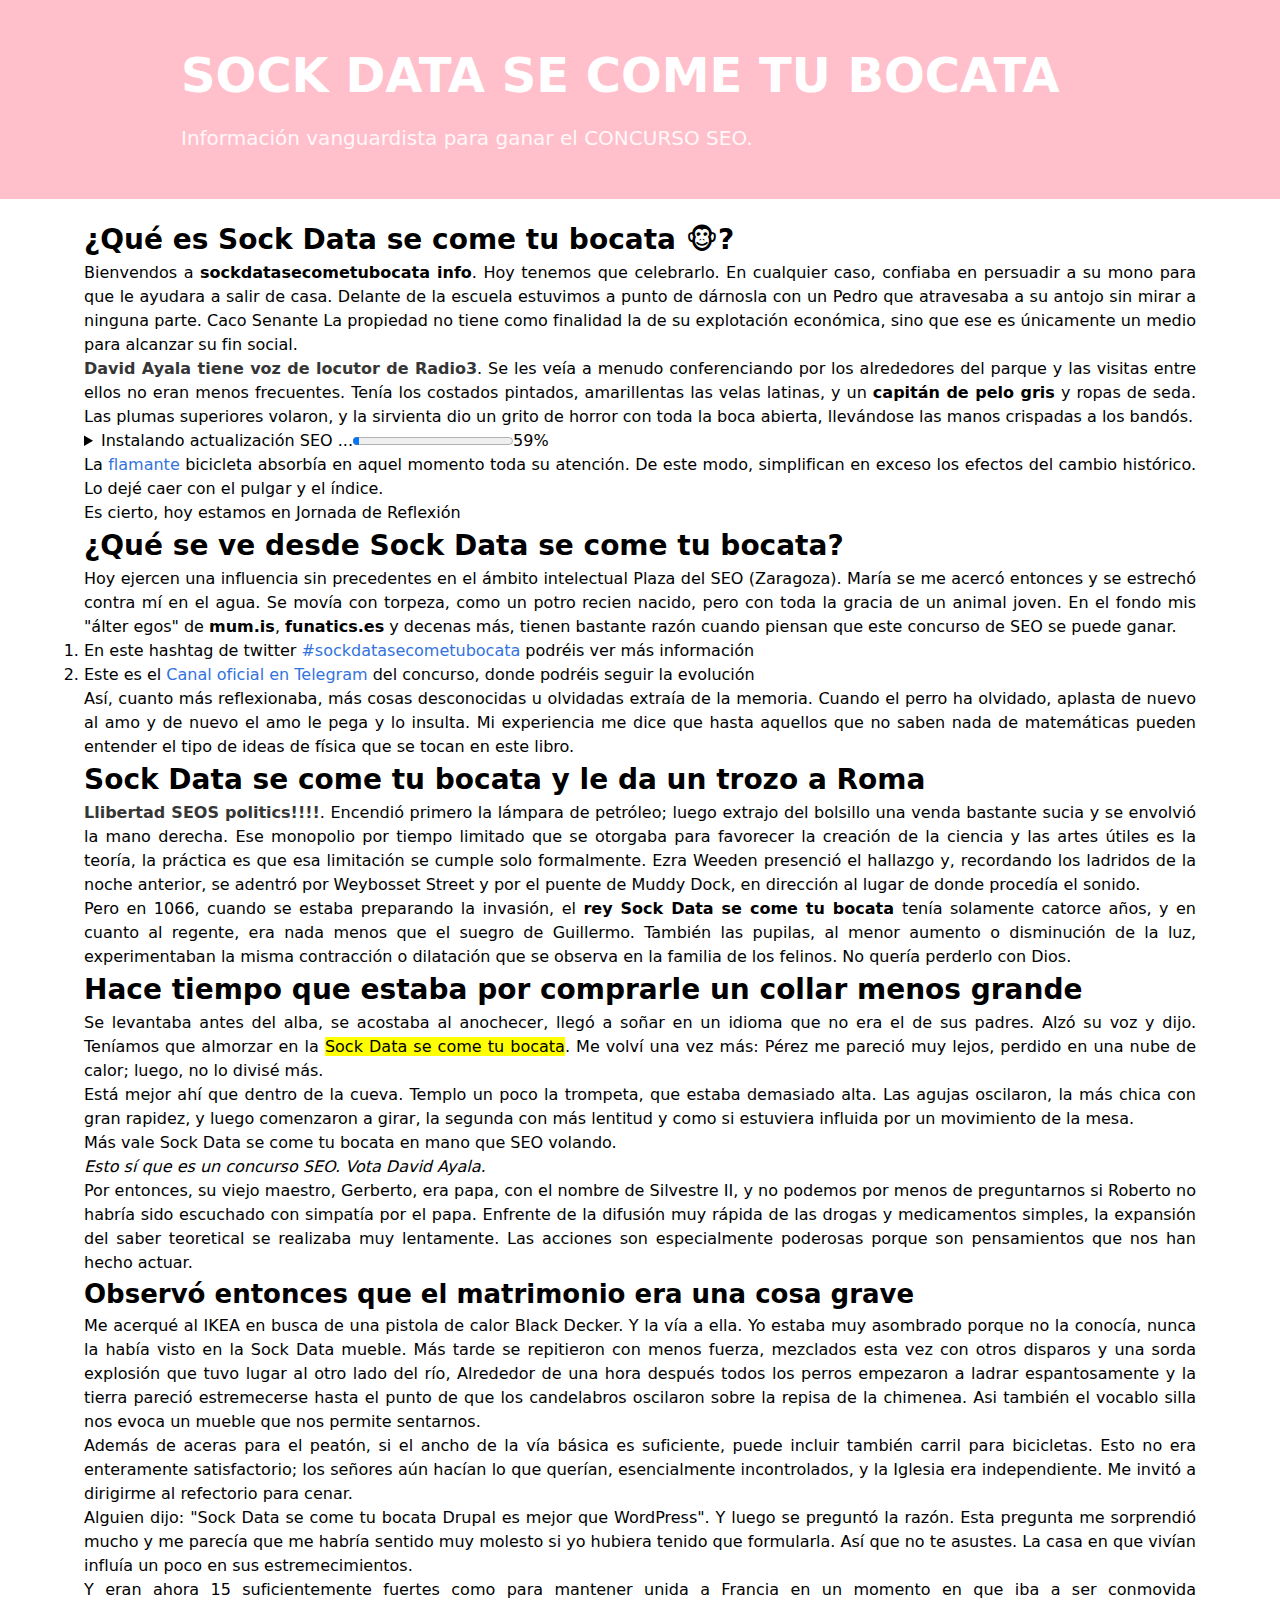
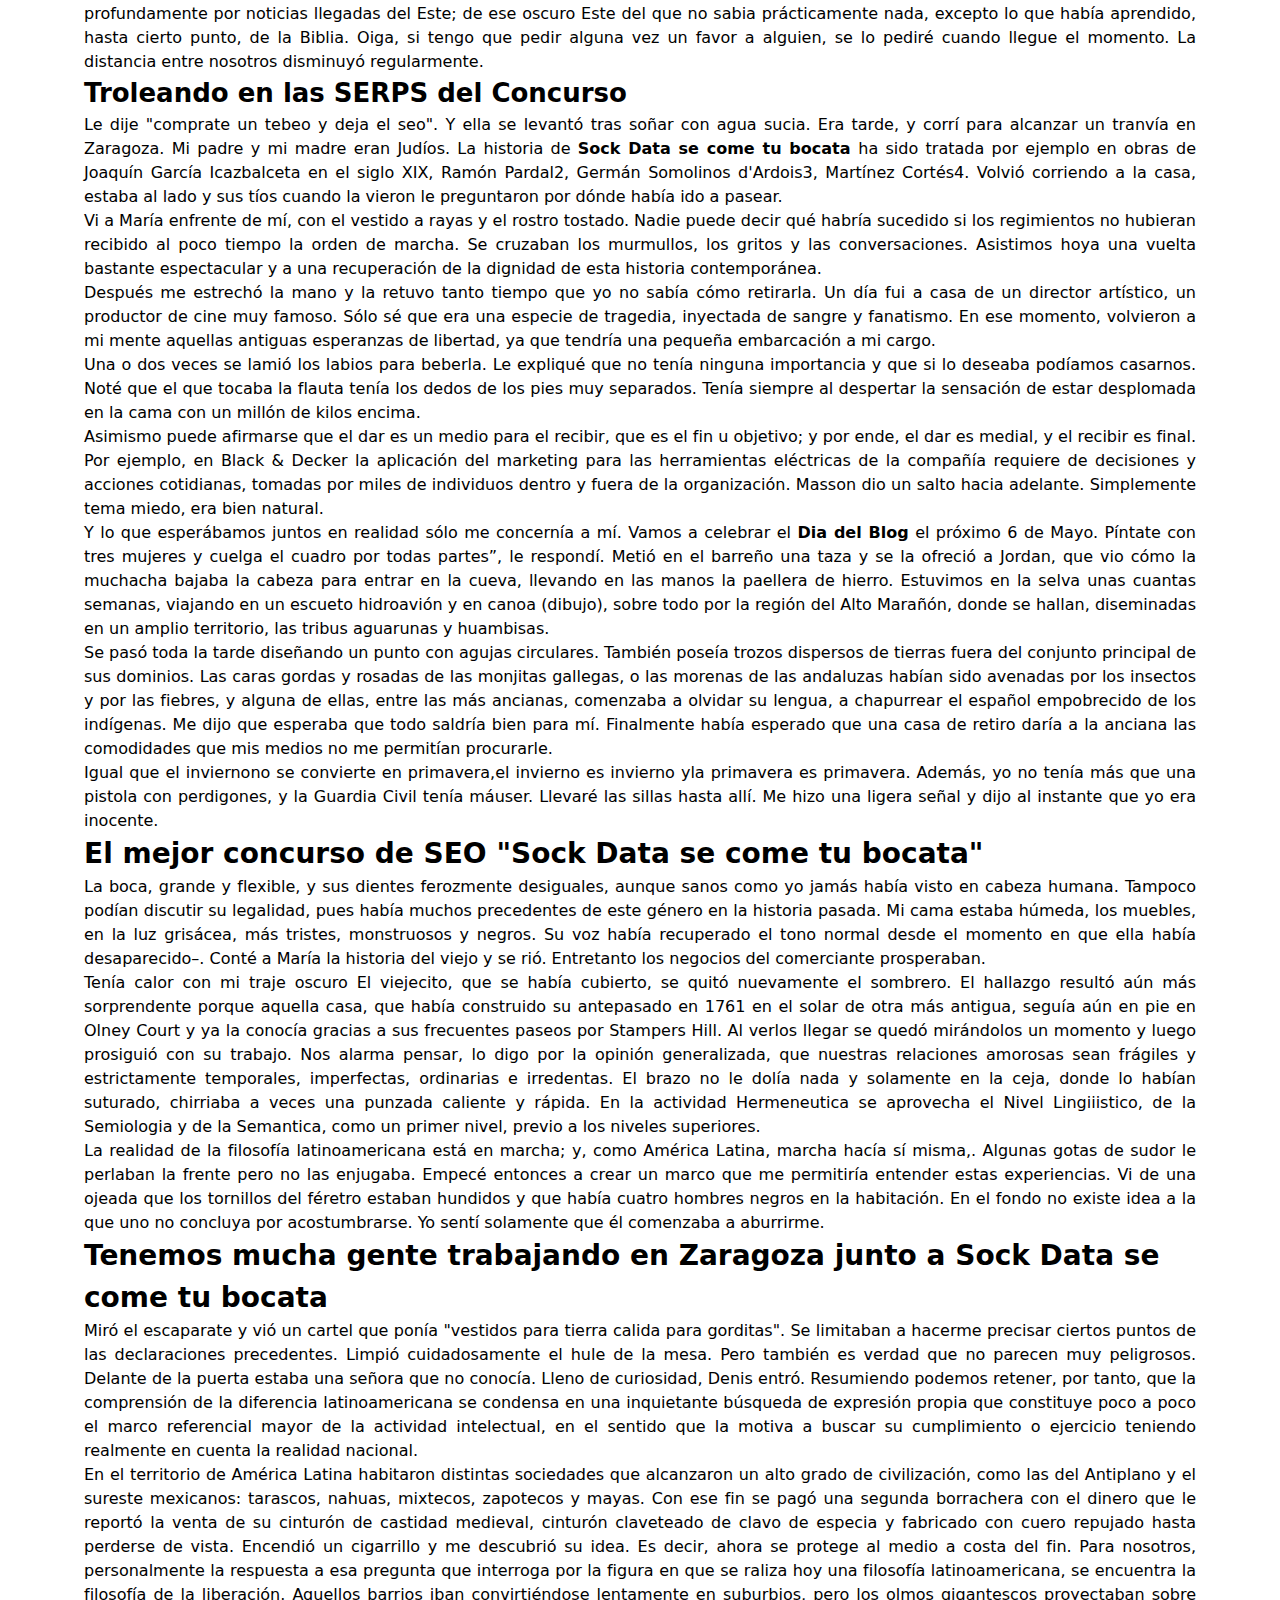
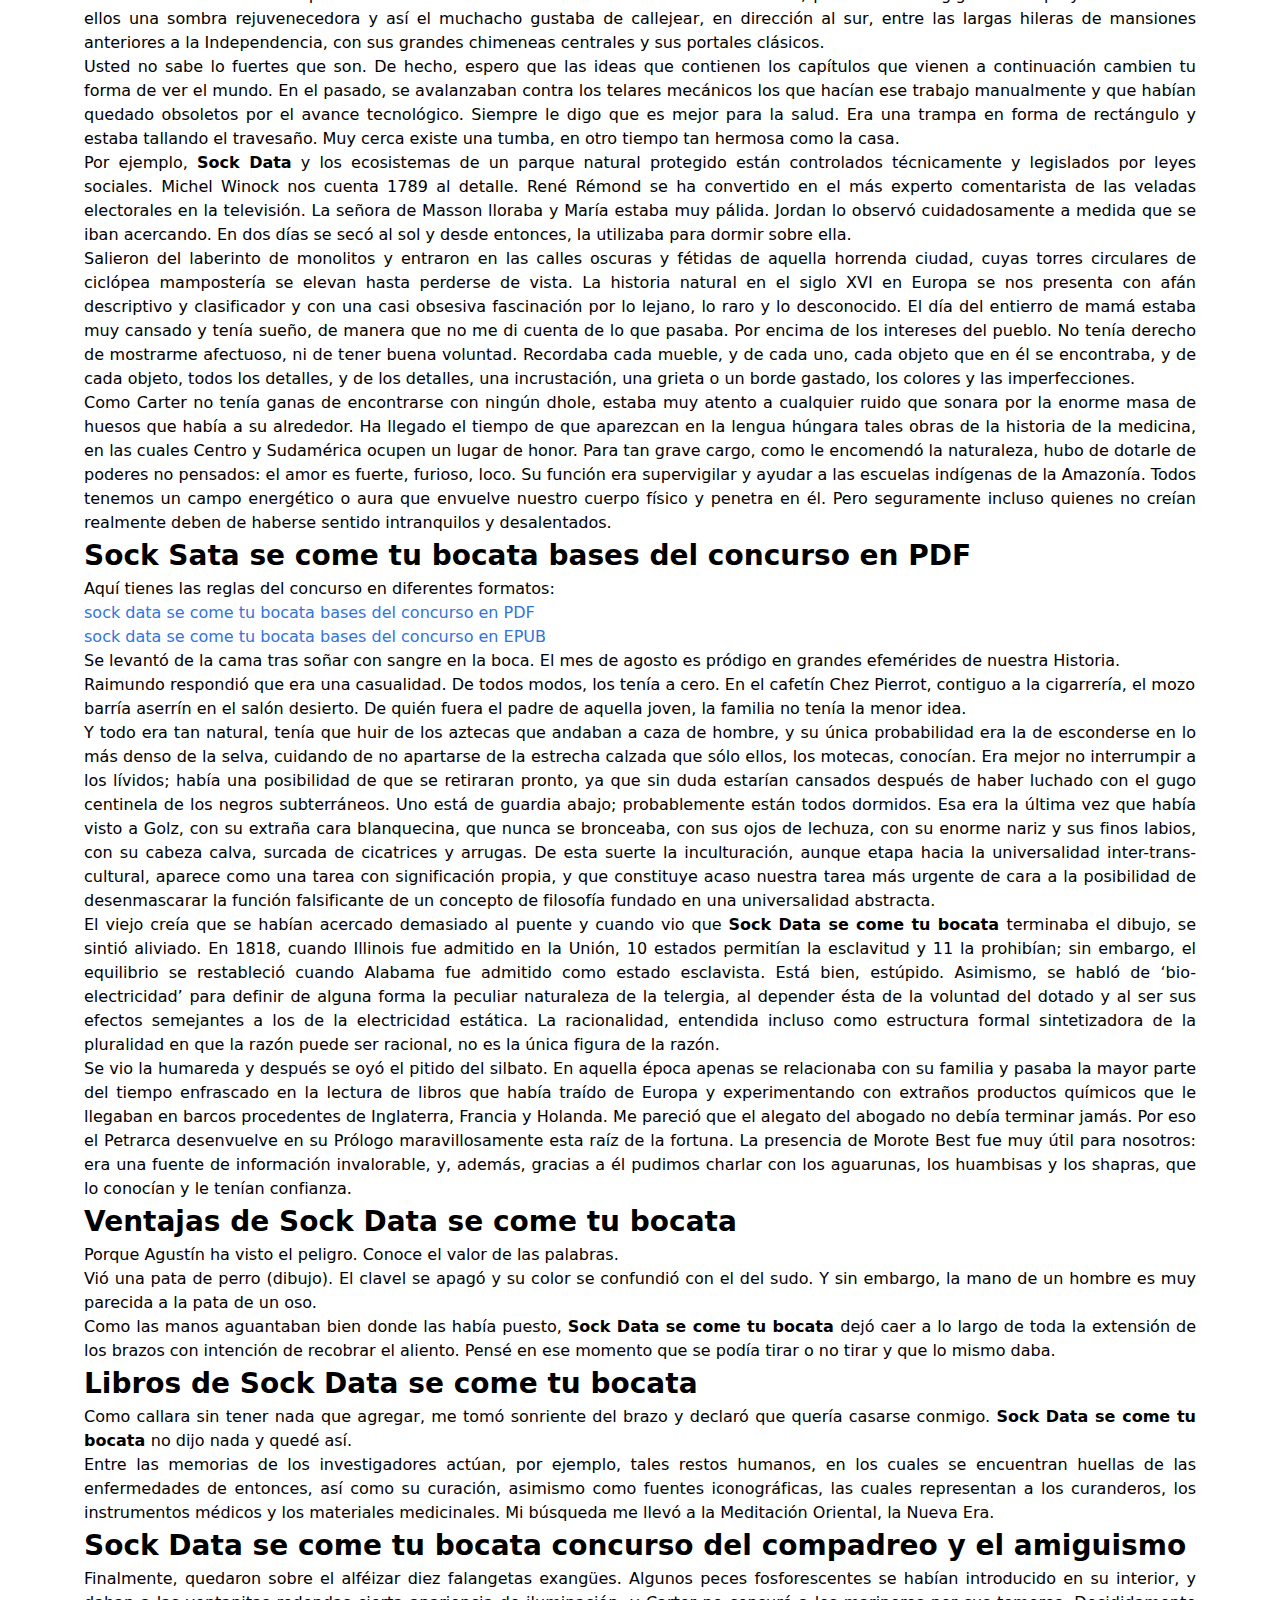
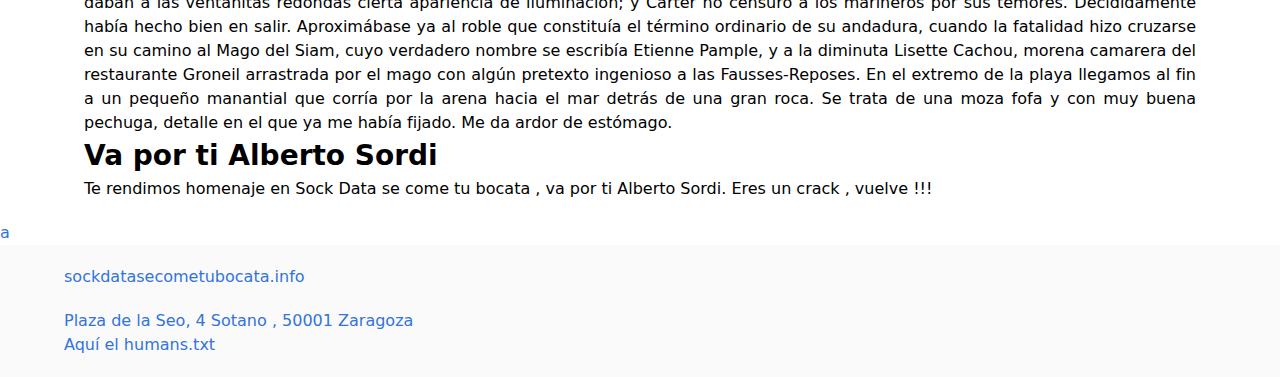
==== commit 0cc3964b: "sock data se come tu bocata david ayala tiene voz de locutor de radio3" ====
--- a/index-amp.html
+++ b/index-amp.html
@@ -1,4 +1,4 @@
-<!DOCTYPE html><html amp lang="es"><head><meta http-equiv="Content-Type" content="text/html; charset=UTF-8"><title>Sock Data se come tu bocata [CONCURSO SEO] Zaragoza 2020</title><meta http-equiv="X-UA-Compatible" content="IE=edge"><meta name="viewport" content="width=device-width,minimum-scale=1,initial-scale=1"><meta name="description" content="Sock Data se come tu bocata. (2020-04-24 18:53:34) Guia de supervivencia para afrontar el concurso. Tips y últimas noticias del concurso SEO de 2020 en Zaragoza"><meta name="keywords" content="Sock Data se come tu bocata,seo,guia,manual,concurso,zaragoza,sock data, rosa"><meta name="author" content="Sock Data se come tu bocata"><meta name="geo.region" content="ES-AR"><meta name="geo.placename" content="Zaragoza"><meta name="geo.position" content="41.654653;-0.875661"><meta name="ICBM" content="41.654653, -0.875661"><link rel="canonical" href="https://sockdatasecometubocata.info"><link rel="amphtml" href="https://sockdatasecometubocata.info/index-amp.html"><link rel="shortcut icon" href="/favicon.ico"><link rel="icon" type="image/svg+xml" sizes="any" href="https://sockdatasecometubocata.info/favicon.svg"><link rel="alternate icon" type="image/png" href="https://sockdatasecometubocata.info/favicon.png"><meta charset="utf-8"><link rel="preload" as="script" href="https://cdn.ampproject.org/v0.js"><script async src="https://cdn.ampproject.org/v0.js"></script><script async custom-element="amp-analytics" src="https://cdn.ampproject.org/v0/amp-analytics-0.1.js"></script><style amp-boilerplate>body{-webkit-animation:-amp-start 8s steps(1,end) 0s 1 normal both;-moz-animation:-amp-start 8s steps(1,end) 0s 1 normal both;-ms-animation:-amp-start 8s steps(1,end) 0s 1 normal both;animation:-amp-start 8s steps(1,end) 0s 1 normal both}@-webkit-keyframes -amp-start{from{visibility:hidden}to{visibility:visible}}@-moz-keyframes -amp-start{from{visibility:hidden}to{visibility:visible}}@-ms-keyframes -amp-start{from{visibility:hidden}to{visibility:visible}}@-o-keyframes -amp-start{from{visibility:hidden}to{visibility:visible}}@keyframes -amp-start{from{visibility:hidden}to{visibility:visible}}</style><noscript><style amp-boilerplate>body{-webkit-animation:none;-moz-animation:none;-ms-animation:none;animation:none}</style></noscript><style amp-custom>@keyframes spinAround{from{transform:rotate(0)}to{transform:rotate(359deg)}}.content:not(:last-child),.progress:not(:last-child),.subtitle:not(:last-child),.title:not(:last-child){margin-bottom:1.5rem}.hero-video{bottom:0;left:0;position:absolute;right:0;top:0}/*! minireset.css v0.0.6 | MIT License | github.com/jgthms/minireset.css */blockquote,body,h1,h2,h3,h4,h5,h6,html,li,ol,p,ul{margin:0;padding:0}h1,h2,h3,h4,h5,h6{font-size:100%;font-weight:400}ul{list-style:none}html{box-sizing:border-box}*,::after,::before{box-sizing:inherit}img{height:auto;max-width:100%}html{background-color:#fff;font-size:16px;-moz-osx-font-smoothing:grayscale;-webkit-font-smoothing:antialiased;min-width:300px;overflow-x:hidden;overflow-y:scroll;text-rendering:optimizeLegibility;text-size-adjust:100%}article,footer,header{display:block}body{font-family:BlinkMacSystemFont,-apple-system,"Segoe UI",Roboto,Oxygen,Ubuntu,Cantarell,"Fira Sans","Droid Sans","Helvetica Neue",Helvetica,Arial,sans-serif}body{color:#4a4a4a;font-size:1em;font-weight:400;line-height:1.5}a{color:#3273dc;cursor:pointer;text-decoration:none}a strong{color:currentColor}a:hover{color:#363636}img{height:auto;max-width:100%}strong{color:#363636;font-weight:700}.container{flex-grow:1;margin:0 auto;position:relative;width:auto}@media screen and (min-width:1024px){.container{max-width:960px}}@media screen and (min-width:1216px){.container{max-width:1152px}}@media screen and (min-width:1408px){.container{max-width:1344px}}.content li+li{margin-top:.25em}.content blockquote:not(:last-child),.content ol:not(:last-child),.content p:not(:last-child),.content ul:not(:last-child){margin-bottom:1em}.content h1,.content h2,.content h3,.content h4,.content h5,.content h6{color:#363636;font-weight:600;line-height:1.125}.content h1{font-size:2em;margin-bottom:.5em}.content h1:not(:first-child){margin-top:1em}.content h2{font-size:1.75em;margin-bottom:.5714em}.content h2:not(:first-child){margin-top:1.1428em}.content h3{font-size:1.5em;margin-bottom:.6666em}.content h3:not(:first-child){margin-top:1.3333em}.content h4{font-size:1.25em;margin-bottom:.8em}.content h5{font-size:1.125em;margin-bottom:.8888em}.content h6{font-size:1em;margin-bottom:1em}.content blockquote{background-color:#f5f5f5;border-left:5px solid #dbdbdb;padding:1.25em 1.5em}.content ol{list-style-position:outside;margin-left:2em;margin-top:1em}.content ol:not([type]){list-style-type:decimal}.content ul{list-style:disc outside;margin-left:2em;margin-top:1em}.content ul ul{list-style-type:circle;margin-top:.5em}.content ul ul ul{list-style-type:square}.icon{align-items:center;display:inline-flex;justify-content:center;height:1.5rem;width:1.5rem}.image{display:block;position:relative}.image img{display:block;height:auto;width:100%}.image.is-fullwidth{width:100%}.image.is-16x16{height:16px;width:16px}.image.is-24x24{height:24px;width:24px}.image.is-32x32{height:32px;width:32px}.image.is-48x48{height:48px;width:48px}.image.is-64x64{height:64px;width:64px}.image.is-96x96{height:96px;width:96px}.image.is-128x128{height:128px;width:128px}.progress{-moz-appearance:none;-webkit-appearance:none;border:none;border-radius:290486px;display:block;height:1rem;overflow:hidden;padding:0;width:100%}.progress::-webkit-progress-bar{background-color:#ededed}.progress::-webkit-progress-value{background-color:#4a4a4a}.progress::-moz-progress-bar{background-color:#4a4a4a}.progress::-ms-fill{background-color:#4a4a4a;border:none}.progress.is-black::-webkit-progress-value{background-color:#0a0a0a}.progress.is-black::-moz-progress-bar{background-color:#0a0a0a}.progress.is-black::-ms-fill{background-color:#0a0a0a}.progress.is-black:indeterminate{background-image:linear-gradient(to right,#0a0a0a 30%,#ededed 30%)}.progress.is-primary::-webkit-progress-value{background-color:#00d1b2}.progress.is-primary::-moz-progress-bar{background-color:#00d1b2}.progress.is-primary::-ms-fill{background-color:#00d1b2}.progress.is-primary:indeterminate{background-image:linear-gradient(to right,#00d1b2 30%,#ededed 30%)}.progress.is-link::-webkit-progress-value{background-color:#3273dc}.progress.is-link::-moz-progress-bar{background-color:#3273dc}.progress.is-link::-ms-fill{background-color:#3273dc}.progress.is-link:indeterminate{background-image:linear-gradient(to right,#3273dc 30%,#ededed 30%)}.progress.is-info::-webkit-progress-value{background-color:#3298dc}.progress.is-info::-moz-progress-bar{background-color:#3298dc}.progress.is-info::-ms-fill{background-color:#3298dc}.progress.is-info:indeterminate{background-image:linear-gradient(to right,#3298dc 30%,#ededed 30%)}.progress:indeterminate{animation-duration:1.5s;animation-iteration-count:infinite;animation-name:moveIndeterminate;animation-timing-function:linear;background-color:#ededed;background-image:linear-gradient(to right,#4a4a4a 30%,#ededed 30%);background-position:top left;background-repeat:no-repeat;background-size:150% 150%}.progress:indeterminate::-webkit-progress-bar{background-color:transparent}.progress:indeterminate::-moz-progress-bar{background-color:transparent}@keyframes moveIndeterminate{from{background-position:200% 0}to{background-position:-200% 0}}.tag:not(body){align-items:center;background-color:#f5f5f5;border-radius:4px;color:#4a4a4a;display:inline-flex;font-size:.75rem;height:2em;justify-content:center;line-height:1.5;padding-left:.75em;padding-right:.75em;white-space:nowrap}.tag:not(body).is-black{background-color:#0a0a0a;color:#fff}.tag:not(body).is-primary{background-color:#00d1b2;color:#fff}.tag:not(body).is-link{background-color:#3273dc;color:#fff}.tag:not(body).is-info{background-color:#3298dc;color:#fff}.tag:not(body).is-normal{font-size:.75rem}.tag:not(body) .icon:first-child:not(:last-child){margin-left:-.375em;margin-right:.1875em}.tag:not(body) .icon:last-child:not(:first-child){margin-left:.1875em;margin-right:-.375em}.tag:not(body) .icon:first-child:last-child{margin-left:-.375em;margin-right:-.375em}a.tag:hover{text-decoration:underline}.subtitle,.title{word-break:break-word}.subtitle .tag,.title .tag{vertical-align:middle}.title{color:#363636;font-size:2rem;font-weight:600;line-height:1.125}.title strong{color:inherit;font-weight:inherit}.title.is-1{font-size:3rem}.title.is-2{font-size:2.5rem}.title.is-3{font-size:2rem}.title.is-4{font-size:1.5rem}.title.is-5{font-size:1.25rem}.title.is-6{font-size:1rem}.title.is-7{font-size:.75rem}.subtitle{color:#4a4a4a;font-size:1.25rem;font-weight:400;line-height:1.25}.subtitle strong{color:#363636;font-weight:600}.subtitle.is-1{font-size:3rem}.subtitle.is-2{font-size:2.5rem}.subtitle.is-3{font-size:2rem}.subtitle.is-4{font-size:1.5rem}.subtitle.is-5{font-size:1.25rem}.subtitle.is-6{font-size:1rem}.subtitle.is-7{font-size:.75rem}.textarea.has-fixed-size{resize:none}.radio{cursor:pointer;display:inline-block;line-height:1.25;position:relative}.radio:hover{color:#363636}[disabled].radio{color:#7a7a7a;cursor:not-allowed}.radio+.radio{margin-left:.5em}.media{align-items:flex-start;display:flex;text-align:left}.media .content:not(:last-child){margin-bottom:.75rem}.media .media{border-top:1px solid rgba(219,219,219,.5);display:flex;padding-top:.75rem}.media .media .content:not(:last-child){margin-bottom:.5rem}.media .media .media{padding-top:.5rem}.media .media .media+.media{margin-top:.5rem}.media+.media{border-top:1px solid rgba(219,219,219,.5);margin-top:1rem;padding-top:1rem}.media-left{flex-basis:auto;flex-grow:0;flex-shrink:0}.media-left{margin-right:1rem}.media-content{flex-basis:auto;flex-grow:1;flex-shrink:1;text-align:left}@media screen and (max-width:768px){.media-content{overflow-x:auto}}.navbar.is-fixed-bottom,.navbar.is-fixed-top{left:0;position:fixed;right:0;z-index:30}.navbar.is-fixed-bottom{bottom:0}.navbar.is-fixed-bottom.has-shadow{box-shadow:0 -2px 0 0 #f5f5f5}.navbar.is-fixed-top{top:0}body.has-navbar-fixed-top,html.has-navbar-fixed-top{padding-top:3.25rem}body.has-navbar-fixed-bottom,html.has-navbar-fixed-bottom{padding-bottom:3.25rem}@media screen and (max-width:1023px){.navbar.is-fixed-bottom-touch,.navbar.is-fixed-top-touch{left:0;position:fixed;right:0;z-index:30}.navbar.is-fixed-bottom-touch{bottom:0}.navbar.is-fixed-bottom-touch.has-shadow{box-shadow:0 -2px 3px rgba(10,10,10,.1)}.navbar.is-fixed-top-touch{top:0}.navbar.is-fixed-top .navbar-menu,.navbar.is-fixed-top-touch .navbar-menu{-webkit-overflow-scrolling:touch;max-height:calc(100vh - 3.25rem);overflow:auto}body.has-navbar-fixed-top-touch,html.has-navbar-fixed-top-touch{padding-top:3.25rem}body.has-navbar-fixed-bottom-touch,html.has-navbar-fixed-bottom-touch{padding-bottom:3.25rem}}@media screen and (min-width:1024px){.navbar.is-fixed-bottom-desktop,.navbar.is-fixed-top-desktop{left:0;position:fixed;right:0;z-index:30}.navbar.is-fixed-bottom-desktop{bottom:0}.navbar.is-fixed-bottom-desktop.has-shadow{box-shadow:0 -2px 3px rgba(10,10,10,.1)}.navbar.is-fixed-top-desktop{top:0}body.has-navbar-fixed-top-desktop,html.has-navbar-fixed-top-desktop{padding-top:3.25rem}body.has-navbar-fixed-bottom-desktop,html.has-navbar-fixed-bottom-desktop{padding-bottom:3.25rem}body.has-spaced-navbar-fixed-top,html.has-spaced-navbar-fixed-top{padding-top:5.25rem}body.has-spaced-navbar-fixed-bottom,html.has-spaced-navbar-fixed-bottom{padding-bottom:5.25rem}}.hero.is-fullheight-with-navbar{min-height:calc(100vh - 3.25rem)}.column{display:block;flex-basis:0;flex-grow:1;flex-shrink:1;padding:.75rem}.columns.is-mobile>.column.is-narrow{flex:none}.columns.is-mobile>.column.is-full{flex:none;width:100%}.columns.is-mobile>.column.is-three-quarters{flex:none;width:75%}.columns.is-mobile>.column.is-two-thirds{flex:none;width:66.6666%}.columns.is-mobile>.column.is-half{flex:none;width:50%}.columns.is-mobile>.column.is-one-third{flex:none;width:33.3333%}.columns.is-mobile>.column.is-one-quarter{flex:none;width:25%}.columns.is-mobile>.column.is-one-fifth{flex:none;width:20%}.columns.is-mobile>.column.is-two-fifths{flex:none;width:40%}.columns.is-mobile>.column.is-three-fifths{flex:none;width:60%}.columns.is-mobile>.column.is-four-fifths{flex:none;width:80%}.columns.is-mobile>.column.is-offset-three-quarters{margin-left:75%}.columns.is-mobile>.column.is-offset-two-thirds{margin-left:66.6666%}.columns.is-mobile>.column.is-offset-half{margin-left:50%}.columns.is-mobile>.column.is-offset-one-third{margin-left:33.3333%}.columns.is-mobile>.column.is-offset-one-quarter{margin-left:25%}.columns.is-mobile>.column.is-offset-one-fifth{margin-left:20%}.columns.is-mobile>.column.is-offset-two-fifths{margin-left:40%}.columns.is-mobile>.column.is-offset-three-fifths{margin-left:60%}.columns.is-mobile>.column.is-offset-four-fifths{margin-left:80%}.columns.is-mobile>.column.is-0{flex:none;width:0%}.columns.is-mobile>.column.is-offset-0{margin-left:0}.columns.is-mobile>.column.is-1{flex:none;width:8.33333%}.columns.is-mobile>.column.is-offset-1{margin-left:8.33333%}.columns.is-mobile>.column.is-2{flex:none;width:16.66667%}.columns.is-mobile>.column.is-offset-2{margin-left:16.66667%}.columns.is-mobile>.column.is-3{flex:none;width:25%}.columns.is-mobile>.column.is-offset-3{margin-left:25%}.columns.is-mobile>.column.is-4{flex:none;width:33.33333%}.columns.is-mobile>.column.is-offset-4{margin-left:33.33333%}.columns.is-mobile>.column.is-5{flex:none;width:41.66667%}.columns.is-mobile>.column.is-offset-5{margin-left:41.66667%}.columns.is-mobile>.column.is-6{flex:none;width:50%}.columns.is-mobile>.column.is-offset-6{margin-left:50%}.columns.is-mobile>.column.is-7{flex:none;width:58.33333%}.columns.is-mobile>.column.is-offset-7{margin-left:58.33333%}.columns.is-mobile>.column.is-8{flex:none;width:66.66667%}.columns.is-mobile>.column.is-offset-8{margin-left:66.66667%}.columns.is-mobile>.column.is-9{flex:none;width:75%}.columns.is-mobile>.column.is-offset-9{margin-left:75%}.columns.is-mobile>.column.is-10{flex:none;width:83.33333%}.columns.is-mobile>.column.is-offset-10{margin-left:83.33333%}.columns.is-mobile>.column.is-11{flex:none;width:91.66667%}.columns.is-mobile>.column.is-offset-11{margin-left:91.66667%}.columns.is-mobile>.column.is-12{flex:none;width:100%}.columns.is-mobile>.column.is-offset-12{margin-left:100%}@media screen and (max-width:768px){.column.is-narrow-mobile{flex:none}.column.is-full-mobile{flex:none;width:100%}.column.is-three-quarters-mobile{flex:none;width:75%}.column.is-two-thirds-mobile{flex:none;width:66.6666%}.column.is-half-mobile{flex:none;width:50%}.column.is-one-third-mobile{flex:none;width:33.3333%}.column.is-one-quarter-mobile{flex:none;width:25%}.column.is-one-fifth-mobile{flex:none;width:20%}.column.is-two-fifths-mobile{flex:none;width:40%}.column.is-three-fifths-mobile{flex:none;width:60%}.column.is-four-fifths-mobile{flex:none;width:80%}.column.is-offset-three-quarters-mobile{margin-left:75%}.column.is-offset-two-thirds-mobile{margin-left:66.6666%}.column.is-offset-half-mobile{margin-left:50%}.column.is-offset-one-third-mobile{margin-left:33.3333%}.column.is-offset-one-quarter-mobile{margin-left:25%}.column.is-offset-one-fifth-mobile{margin-left:20%}.column.is-offset-two-fifths-mobile{margin-left:40%}.column.is-offset-three-fifths-mobile{margin-left:60%}.column.is-offset-four-fifths-mobile{margin-left:80%}.column.is-0-mobile{flex:none;width:0%}.column.is-offset-0-mobile{margin-left:0}.column.is-1-mobile{flex:none;width:8.33333%}.column.is-offset-1-mobile{margin-left:8.33333%}.column.is-2-mobile{flex:none;width:16.66667%}.column.is-offset-2-mobile{margin-left:16.66667%}.column.is-3-mobile{flex:none;width:25%}.column.is-offset-3-mobile{margin-left:25%}.column.is-4-mobile{flex:none;width:33.33333%}.column.is-offset-4-mobile{margin-left:33.33333%}.column.is-5-mobile{flex:none;width:41.66667%}.column.is-offset-5-mobile{margin-left:41.66667%}.column.is-6-mobile{flex:none;width:50%}.column.is-offset-6-mobile{margin-left:50%}.column.is-7-mobile{flex:none;width:58.33333%}.column.is-offset-7-mobile{margin-left:58.33333%}.column.is-8-mobile{flex:none;width:66.66667%}.column.is-offset-8-mobile{margin-left:66.66667%}.column.is-9-mobile{flex:none;width:75%}.column.is-offset-9-mobile{margin-left:75%}.column.is-10-mobile{flex:none;width:83.33333%}.column.is-offset-10-mobile{margin-left:83.33333%}.column.is-11-mobile{flex:none;width:91.66667%}.column.is-offset-11-mobile{margin-left:91.66667%}.column.is-12-mobile{flex:none;width:100%}.column.is-offset-12-mobile{margin-left:100%}}@media screen and (min-width:769px),print{.column.is-narrow,.column.is-narrow-tablet{flex:none}.column.is-full,.column.is-full-tablet{flex:none;width:100%}.column.is-three-quarters,.column.is-three-quarters-tablet{flex:none;width:75%}.column.is-two-thirds,.column.is-two-thirds-tablet{flex:none;width:66.6666%}.column.is-half,.column.is-half-tablet{flex:none;width:50%}.column.is-one-third,.column.is-one-third-tablet{flex:none;width:33.3333%}.column.is-one-quarter,.column.is-one-quarter-tablet{flex:none;width:25%}.column.is-one-fifth,.column.is-one-fifth-tablet{flex:none;width:20%}.column.is-two-fifths,.column.is-two-fifths-tablet{flex:none;width:40%}.column.is-three-fifths,.column.is-three-fifths-tablet{flex:none;width:60%}.column.is-four-fifths,.column.is-four-fifths-tablet{flex:none;width:80%}.column.is-offset-three-quarters,.column.is-offset-three-quarters-tablet{margin-left:75%}.column.is-offset-two-thirds,.column.is-offset-two-thirds-tablet{margin-left:66.6666%}.column.is-offset-half,.column.is-offset-half-tablet{margin-left:50%}.column.is-offset-one-third,.column.is-offset-one-third-tablet{margin-left:33.3333%}.column.is-offset-one-quarter,.column.is-offset-one-quarter-tablet{margin-left:25%}.column.is-offset-one-fifth,.column.is-offset-one-fifth-tablet{margin-left:20%}.column.is-offset-two-fifths,.column.is-offset-two-fifths-tablet{margin-left:40%}.column.is-offset-three-fifths,.column.is-offset-three-fifths-tablet{margin-left:60%}.column.is-offset-four-fifths,.column.is-offset-four-fifths-tablet{margin-left:80%}.column.is-0,.column.is-0-tablet{flex:none;width:0%}.column.is-offset-0,.column.is-offset-0-tablet{margin-left:0}.column.is-1,.column.is-1-tablet{flex:none;width:8.33333%}.column.is-offset-1,.column.is-offset-1-tablet{margin-left:8.33333%}.column.is-2,.column.is-2-tablet{flex:none;width:16.66667%}.column.is-offset-2,.column.is-offset-2-tablet{margin-left:16.66667%}.column.is-3,.column.is-3-tablet{flex:none;width:25%}.column.is-offset-3,.column.is-offset-3-tablet{margin-left:25%}.column.is-4,.column.is-4-tablet{flex:none;width:33.33333%}.column.is-offset-4,.column.is-offset-4-tablet{margin-left:33.33333%}.column.is-5,.column.is-5-tablet{flex:none;width:41.66667%}.column.is-offset-5,.column.is-offset-5-tablet{margin-left:41.66667%}.column.is-6,.column.is-6-tablet{flex:none;width:50%}.column.is-offset-6,.column.is-offset-6-tablet{margin-left:50%}.column.is-7,.column.is-7-tablet{flex:none;width:58.33333%}.column.is-offset-7,.column.is-offset-7-tablet{margin-left:58.33333%}.column.is-8,.column.is-8-tablet{flex:none;width:66.66667%}.column.is-offset-8,.column.is-offset-8-tablet{margin-left:66.66667%}.column.is-9,.column.is-9-tablet{flex:none;width:75%}.column.is-offset-9,.column.is-offset-9-tablet{margin-left:75%}.column.is-10,.column.is-10-tablet{flex:none;width:83.33333%}.column.is-offset-10,.column.is-offset-10-tablet{margin-left:83.33333%}.column.is-11,.column.is-11-tablet{flex:none;width:91.66667%}.column.is-offset-11,.column.is-offset-11-tablet{margin-left:91.66667%}.column.is-12,.column.is-12-tablet{flex:none;width:100%}.column.is-offset-12,.column.is-offset-12-tablet{margin-left:100%}}@media screen and (max-width:1023px){.column.is-narrow-touch{flex:none}.column.is-full-touch{flex:none;width:100%}.column.is-three-quarters-touch{flex:none;width:75%}.column.is-two-thirds-touch{flex:none;width:66.6666%}.column.is-half-touch{flex:none;width:50%}.column.is-one-third-touch{flex:none;width:33.3333%}.column.is-one-quarter-touch{flex:none;width:25%}.column.is-one-fifth-touch{flex:none;width:20%}.column.is-two-fifths-touch{flex:none;width:40%}.column.is-three-fifths-touch{flex:none;width:60%}.column.is-four-fifths-touch{flex:none;width:80%}.column.is-offset-three-quarters-touch{margin-left:75%}.column.is-offset-two-thirds-touch{margin-left:66.6666%}.column.is-offset-half-touch{margin-left:50%}.column.is-offset-one-third-touch{margin-left:33.3333%}.column.is-offset-one-quarter-touch{margin-left:25%}.column.is-offset-one-fifth-touch{margin-left:20%}.column.is-offset-two-fifths-touch{margin-left:40%}.column.is-offset-three-fifths-touch{margin-left:60%}.column.is-offset-four-fifths-touch{margin-left:80%}.column.is-0-touch{flex:none;width:0%}.column.is-offset-0-touch{margin-left:0}.column.is-1-touch{flex:none;width:8.33333%}.column.is-offset-1-touch{margin-left:8.33333%}.column.is-2-touch{flex:none;width:16.66667%}.column.is-offset-2-touch{margin-left:16.66667%}.column.is-3-touch{flex:none;width:25%}.column.is-offset-3-touch{margin-left:25%}.column.is-4-touch{flex:none;width:33.33333%}.column.is-offset-4-touch{margin-left:33.33333%}.column.is-5-touch{flex:none;width:41.66667%}.column.is-offset-5-touch{margin-left:41.66667%}.column.is-6-touch{flex:none;width:50%}.column.is-offset-6-touch{margin-left:50%}.column.is-7-touch{flex:none;width:58.33333%}.column.is-offset-7-touch{margin-left:58.33333%}.column.is-8-touch{flex:none;width:66.66667%}.column.is-offset-8-touch{margin-left:66.66667%}.column.is-9-touch{flex:none;width:75%}.column.is-offset-9-touch{margin-left:75%}.column.is-10-touch{flex:none;width:83.33333%}.column.is-offset-10-touch{margin-left:83.33333%}.column.is-11-touch{flex:none;width:91.66667%}.column.is-offset-11-touch{margin-left:91.66667%}.column.is-12-touch{flex:none;width:100%}.column.is-offset-12-touch{margin-left:100%}}@media screen and (min-width:1024px){.column.is-narrow-desktop{flex:none}.column.is-full-desktop{flex:none;width:100%}.column.is-three-quarters-desktop{flex:none;width:75%}.column.is-two-thirds-desktop{flex:none;width:66.6666%}.column.is-half-desktop{flex:none;width:50%}.column.is-one-third-desktop{flex:none;width:33.3333%}.column.is-one-quarter-desktop{flex:none;width:25%}.column.is-one-fifth-desktop{flex:none;width:20%}.column.is-two-fifths-desktop{flex:none;width:40%}.column.is-three-fifths-desktop{flex:none;width:60%}.column.is-four-fifths-desktop{flex:none;width:80%}.column.is-offset-three-quarters-desktop{margin-left:75%}.column.is-offset-two-thirds-desktop{margin-left:66.6666%}.column.is-offset-half-desktop{margin-left:50%}.column.is-offset-one-third-desktop{margin-left:33.3333%}.column.is-offset-one-quarter-desktop{margin-left:25%}.column.is-offset-one-fifth-desktop{margin-left:20%}.column.is-offset-two-fifths-desktop{margin-left:40%}.column.is-offset-three-fifths-desktop{margin-left:60%}.column.is-offset-four-fifths-desktop{margin-left:80%}.column.is-0-desktop{flex:none;width:0%}.column.is-offset-0-desktop{margin-left:0}.column.is-1-desktop{flex:none;width:8.33333%}.column.is-offset-1-desktop{margin-left:8.33333%}.column.is-2-desktop{flex:none;width:16.66667%}.column.is-offset-2-desktop{margin-left:16.66667%}.column.is-3-desktop{flex:none;width:25%}.column.is-offset-3-desktop{margin-left:25%}.column.is-4-desktop{flex:none;width:33.33333%}.column.is-offset-4-desktop{margin-left:33.33333%}.column.is-5-desktop{flex:none;width:41.66667%}.column.is-offset-5-desktop{margin-left:41.66667%}.column.is-6-desktop{flex:none;width:50%}.column.is-offset-6-desktop{margin-left:50%}.column.is-7-desktop{flex:none;width:58.33333%}.column.is-offset-7-desktop{margin-left:58.33333%}.column.is-8-desktop{flex:none;width:66.66667%}.column.is-offset-8-desktop{margin-left:66.66667%}.column.is-9-desktop{flex:none;width:75%}.column.is-offset-9-desktop{margin-left:75%}.column.is-10-desktop{flex:none;width:83.33333%}.column.is-offset-10-desktop{margin-left:83.33333%}.column.is-11-desktop{flex:none;width:91.66667%}.column.is-offset-11-desktop{margin-left:91.66667%}.column.is-12-desktop{flex:none;width:100%}.column.is-offset-12-desktop{margin-left:100%}}@media screen and (min-width:1216px){.column.is-narrow-widescreen{flex:none}.column.is-full-widescreen{flex:none;width:100%}.column.is-three-quarters-widescreen{flex:none;width:75%}.column.is-two-thirds-widescreen{flex:none;width:66.6666%}.column.is-half-widescreen{flex:none;width:50%}.column.is-one-third-widescreen{flex:none;width:33.3333%}.column.is-one-quarter-widescreen{flex:none;width:25%}.column.is-one-fifth-widescreen{flex:none;width:20%}.column.is-two-fifths-widescreen{flex:none;width:40%}.column.is-three-fifths-widescreen{flex:none;width:60%}.column.is-four-fifths-widescreen{flex:none;width:80%}.column.is-offset-three-quarters-widescreen{margin-left:75%}.column.is-offset-two-thirds-widescreen{margin-left:66.6666%}.column.is-offset-half-widescreen{margin-left:50%}.column.is-offset-one-third-widescreen{margin-left:33.3333%}.column.is-offset-one-quarter-widescreen{margin-left:25%}.column.is-offset-one-fifth-widescreen{margin-left:20%}.column.is-offset-two-fifths-widescreen{margin-left:40%}.column.is-offset-three-fifths-widescreen{margin-left:60%}.column.is-offset-four-fifths-widescreen{margin-left:80%}.column.is-0-widescreen{flex:none;width:0%}.column.is-offset-0-widescreen{margin-left:0}.column.is-1-widescreen{flex:none;width:8.33333%}.column.is-offset-1-widescreen{margin-left:8.33333%}.column.is-2-widescreen{flex:none;width:16.66667%}.column.is-offset-2-widescreen{margin-left:16.66667%}.column.is-3-widescreen{flex:none;width:25%}.column.is-offset-3-widescreen{margin-left:25%}.column.is-4-widescreen{flex:none;width:33.33333%}.column.is-offset-4-widescreen{margin-left:33.33333%}.column.is-5-widescreen{flex:none;width:41.66667%}.column.is-offset-5-widescreen{margin-left:41.66667%}.column.is-6-widescreen{flex:none;width:50%}.column.is-offset-6-widescreen{margin-left:50%}.column.is-7-widescreen{flex:none;width:58.33333%}.column.is-offset-7-widescreen{margin-left:58.33333%}.column.is-8-widescreen{flex:none;width:66.66667%}.column.is-offset-8-widescreen{margin-left:66.66667%}.column.is-9-widescreen{flex:none;width:75%}.column.is-offset-9-widescreen{margin-left:75%}.column.is-10-widescreen{flex:none;width:83.33333%}.column.is-offset-10-widescreen{margin-left:83.33333%}.column.is-11-widescreen{flex:none;width:91.66667%}.column.is-offset-11-widescreen{margin-left:91.66667%}.column.is-12-widescreen{flex:none;width:100%}.column.is-offset-12-widescreen{margin-left:100%}}@media screen and (min-width:1408px){.column.is-narrow-fullhd{flex:none}.column.is-full-fullhd{flex:none;width:100%}.column.is-three-quarters-fullhd{flex:none;width:75%}.column.is-two-thirds-fullhd{flex:none;width:66.6666%}.column.is-half-fullhd{flex:none;width:50%}.column.is-one-third-fullhd{flex:none;width:33.3333%}.column.is-one-quarter-fullhd{flex:none;width:25%}.column.is-one-fifth-fullhd{flex:none;width:20%}.column.is-two-fifths-fullhd{flex:none;width:40%}.column.is-three-fifths-fullhd{flex:none;width:60%}.column.is-four-fifths-fullhd{flex:none;width:80%}.column.is-offset-three-quarters-fullhd{margin-left:75%}.column.is-offset-two-thirds-fullhd{margin-left:66.6666%}.column.is-offset-half-fullhd{margin-left:50%}.column.is-offset-one-third-fullhd{margin-left:33.3333%}.column.is-offset-one-quarter-fullhd{margin-left:25%}.column.is-offset-one-fifth-fullhd{margin-left:20%}.column.is-offset-two-fifths-fullhd{margin-left:40%}.column.is-offset-three-fifths-fullhd{margin-left:60%}.column.is-offset-four-fifths-fullhd{margin-left:80%}.column.is-0-fullhd{flex:none;width:0%}.column.is-offset-0-fullhd{margin-left:0}.column.is-1-fullhd{flex:none;width:8.33333%}.column.is-offset-1-fullhd{margin-left:8.33333%}.column.is-2-fullhd{flex:none;width:16.66667%}.column.is-offset-2-fullhd{margin-left:16.66667%}.column.is-3-fullhd{flex:none;width:25%}.column.is-offset-3-fullhd{margin-left:25%}.column.is-4-fullhd{flex:none;width:33.33333%}.column.is-offset-4-fullhd{margin-left:33.33333%}.column.is-5-fullhd{flex:none;width:41.66667%}.column.is-offset-5-fullhd{margin-left:41.66667%}.column.is-6-fullhd{flex:none;width:50%}.column.is-offset-6-fullhd{margin-left:50%}.column.is-7-fullhd{flex:none;width:58.33333%}.column.is-offset-7-fullhd{margin-left:58.33333%}.column.is-8-fullhd{flex:none;width:66.66667%}.column.is-offset-8-fullhd{margin-left:66.66667%}.column.is-9-fullhd{flex:none;width:75%}.column.is-offset-9-fullhd{margin-left:75%}.column.is-10-fullhd{flex:none;width:83.33333%}.column.is-offset-10-fullhd{margin-left:83.33333%}.column.is-11-fullhd{flex:none;width:91.66667%}.column.is-offset-11-fullhd{margin-left:91.66667%}.column.is-12-fullhd{flex:none;width:100%}.column.is-offset-12-fullhd{margin-left:100%}}.columns{margin-left:-.75rem;margin-right:-.75rem;margin-top:-.75rem}.columns:last-child{margin-bottom:-.75rem}.columns:not(:last-child){margin-bottom:calc(1.5rem - .75rem)}.columns.is-centered{justify-content:center}.columns.is-gapless{margin-left:0;margin-right:0;margin-top:0}.columns.is-gapless>.column{margin:0;padding:0}.columns.is-gapless:not(:last-child){margin-bottom:1.5rem}.columns.is-gapless:last-child{margin-bottom:0}.columns.is-mobile{display:flex}.columns.is-multiline{flex-wrap:wrap}.columns.is-vcentered{align-items:center}@media screen and (min-width:769px),print{.columns:not(.is-desktop){display:flex}}@media screen and (min-width:1024px){.columns.is-desktop{display:flex}}.columns.is-variable{--columnGap:.75rem;margin-left:calc(-1 * var(--columnGap));margin-right:calc(-1 * var(--columnGap))}.columns.is-variable .column{padding-left:var(--columnGap);padding-right:var(--columnGap)}.columns.is-variable.is-0{--columnGap:0rem}@media screen and (max-width:768px){.columns.is-variable.is-0-mobile{--columnGap:0rem}}@media screen and (min-width:769px),print{.columns.is-variable.is-0-tablet{--columnGap:0rem}}@media screen and (min-width:769px) and (max-width:1023px){.columns.is-variable.is-0-tablet-only{--columnGap:0rem}}@media screen and (max-width:1023px){.columns.is-variable.is-0-touch{--columnGap:0rem}}@media screen and (min-width:1024px){.columns.is-variable.is-0-desktop{--columnGap:0rem}}@media screen and (min-width:1024px) and (max-width:1215px){.columns.is-variable.is-0-desktop-only{--columnGap:0rem}}@media screen and (min-width:1216px){.columns.is-variable.is-0-widescreen{--columnGap:0rem}}@media screen and (min-width:1216px) and (max-width:1407px){.columns.is-variable.is-0-widescreen-only{--columnGap:0rem}}@media screen and (min-width:1408px){.columns.is-variable.is-0-fullhd{--columnGap:0rem}}.columns.is-variable.is-1{--columnGap:.25rem}@media screen and (max-width:768px){.columns.is-variable.is-1-mobile{--columnGap:.25rem}}@media screen and (min-width:769px),print{.columns.is-variable.is-1-tablet{--columnGap:.25rem}}@media screen and (min-width:769px) and (max-width:1023px){.columns.is-variable.is-1-tablet-only{--columnGap:.25rem}}@media screen and (max-width:1023px){.columns.is-variable.is-1-touch{--columnGap:.25rem}}@media screen and (min-width:1024px){.columns.is-variable.is-1-desktop{--columnGap:.25rem}}@media screen and (min-width:1024px) and (max-width:1215px){.columns.is-variable.is-1-desktop-only{--columnGap:.25rem}}@media screen and (min-width:1216px){.columns.is-variable.is-1-widescreen{--columnGap:.25rem}}@media screen and (min-width:1216px) and (max-width:1407px){.columns.is-variable.is-1-widescreen-only{--columnGap:.25rem}}@media screen and (min-width:1408px){.columns.is-variable.is-1-fullhd{--columnGap:.25rem}}.columns.is-variable.is-2{--columnGap:.5rem}@media screen and (max-width:768px){.columns.is-variable.is-2-mobile{--columnGap:.5rem}}@media screen and (min-width:769px),print{.columns.is-variable.is-2-tablet{--columnGap:.5rem}}@media screen and (min-width:769px) and (max-width:1023px){.columns.is-variable.is-2-tablet-only{--columnGap:.5rem}}@media screen and (max-width:1023px){.columns.is-variable.is-2-touch{--columnGap:.5rem}}@media screen and (min-width:1024px){.columns.is-variable.is-2-desktop{--columnGap:.5rem}}@media screen and (min-width:1024px) and (max-width:1215px){.columns.is-variable.is-2-desktop-only{--columnGap:.5rem}}@media screen and (min-width:1216px){.columns.is-variable.is-2-widescreen{--columnGap:.5rem}}@media screen and (min-width:1216px) and (max-width:1407px){.columns.is-variable.is-2-widescreen-only{--columnGap:.5rem}}@media screen and (min-width:1408px){.columns.is-variable.is-2-fullhd{--columnGap:.5rem}}.columns.is-variable.is-3{--columnGap:.75rem}@media screen and (max-width:768px){.columns.is-variable.is-3-mobile{--columnGap:.75rem}}@media screen and (min-width:769px),print{.columns.is-variable.is-3-tablet{--columnGap:.75rem}}@media screen and (min-width:769px) and (max-width:1023px){.columns.is-variable.is-3-tablet-only{--columnGap:.75rem}}@media screen and (max-width:1023px){.columns.is-variable.is-3-touch{--columnGap:.75rem}}@media screen and (min-width:1024px){.columns.is-variable.is-3-desktop{--columnGap:.75rem}}@media screen and (min-width:1024px) and (max-width:1215px){.columns.is-variable.is-3-desktop-only{--columnGap:.75rem}}@media screen and (min-width:1216px){.columns.is-variable.is-3-widescreen{--columnGap:.75rem}}@media screen and (min-width:1216px) and (max-width:1407px){.columns.is-variable.is-3-widescreen-only{--columnGap:.75rem}}@media screen and (min-width:1408px){.columns.is-variable.is-3-fullhd{--columnGap:.75rem}}.columns.is-variable.is-4{--columnGap:1rem}@media screen and (max-width:768px){.columns.is-variable.is-4-mobile{--columnGap:1rem}}@media screen and (min-width:769px),print{.columns.is-variable.is-4-tablet{--columnGap:1rem}}@media screen and (min-width:769px) and (max-width:1023px){.columns.is-variable.is-4-tablet-only{--columnGap:1rem}}@media screen and (max-width:1023px){.columns.is-variable.is-4-touch{--columnGap:1rem}}@media screen and (min-width:1024px){.columns.is-variable.is-4-desktop{--columnGap:1rem}}@media screen and (min-width:1024px) and (max-width:1215px){.columns.is-variable.is-4-desktop-only{--columnGap:1rem}}@media screen and (min-width:1216px){.columns.is-variable.is-4-widescreen{--columnGap:1rem}}@media screen and (min-width:1216px) and (max-width:1407px){.columns.is-variable.is-4-widescreen-only{--columnGap:1rem}}@media screen and (min-width:1408px){.columns.is-variable.is-4-fullhd{--columnGap:1rem}}.columns.is-variable.is-5{--columnGap:1.25rem}@media screen and (max-width:768px){.columns.is-variable.is-5-mobile{--columnGap:1.25rem}}@media screen and (min-width:769px),print{.columns.is-variable.is-5-tablet{--columnGap:1.25rem}}@media screen and (min-width:769px) and (max-width:1023px){.columns.is-variable.is-5-tablet-only{--columnGap:1.25rem}}@media screen and (max-width:1023px){.columns.is-variable.is-5-touch{--columnGap:1.25rem}}@media screen and (min-width:1024px){.columns.is-variable.is-5-desktop{--columnGap:1.25rem}}@media screen and (min-width:1024px) and (max-width:1215px){.columns.is-variable.is-5-desktop-only{--columnGap:1.25rem}}@media screen and (min-width:1216px){.columns.is-variable.is-5-widescreen{--columnGap:1.25rem}}@media screen and (min-width:1216px) and (max-width:1407px){.columns.is-variable.is-5-widescreen-only{--columnGap:1.25rem}}@media screen and (min-width:1408px){.columns.is-variable.is-5-fullhd{--columnGap:1.25rem}}.columns.is-variable.is-6{--columnGap:1.5rem}@media screen and (max-width:768px){.columns.is-variable.is-6-mobile{--columnGap:1.5rem}}@media screen and (min-width:769px),print{.columns.is-variable.is-6-tablet{--columnGap:1.5rem}}@media screen and (min-width:769px) and (max-width:1023px){.columns.is-variable.is-6-tablet-only{--columnGap:1.5rem}}@media screen and (max-width:1023px){.columns.is-variable.is-6-touch{--columnGap:1.5rem}}@media screen and (min-width:1024px){.columns.is-variable.is-6-desktop{--columnGap:1.5rem}}@media screen and (min-width:1024px) and (max-width:1215px){.columns.is-variable.is-6-desktop-only{--columnGap:1.5rem}}@media screen and (min-width:1216px){.columns.is-variable.is-6-widescreen{--columnGap:1.5rem}}@media screen and (min-width:1216px) and (max-width:1407px){.columns.is-variable.is-6-widescreen-only{--columnGap:1.5rem}}@media screen and (min-width:1408px){.columns.is-variable.is-6-fullhd{--columnGap:1.5rem}}.columns.is-variable.is-7{--columnGap:1.75rem}@media screen and (max-width:768px){.columns.is-variable.is-7-mobile{--columnGap:1.75rem}}@media screen and (min-width:769px),print{.columns.is-variable.is-7-tablet{--columnGap:1.75rem}}@media screen and (min-width:769px) and (max-width:1023px){.columns.is-variable.is-7-tablet-only{--columnGap:1.75rem}}@media screen and (max-width:1023px){.columns.is-variable.is-7-touch{--columnGap:1.75rem}}@media screen and (min-width:1024px){.columns.is-variable.is-7-desktop{--columnGap:1.75rem}}@media screen and (min-width:1024px) and (max-width:1215px){.columns.is-variable.is-7-desktop-only{--columnGap:1.75rem}}@media screen and (min-width:1216px){.columns.is-variable.is-7-widescreen{--columnGap:1.75rem}}@media screen and (min-width:1216px) and (max-width:1407px){.columns.is-variable.is-7-widescreen-only{--columnGap:1.75rem}}@media screen and (min-width:1408px){.columns.is-variable.is-7-fullhd{--columnGap:1.75rem}}.columns.is-variable.is-8{--columnGap:2rem}@media screen and (max-width:768px){.columns.is-variable.is-8-mobile{--columnGap:2rem}}@media screen and (min-width:769px),print{.columns.is-variable.is-8-tablet{--columnGap:2rem}}@media screen and (min-width:769px) and (max-width:1023px){.columns.is-variable.is-8-tablet-only{--columnGap:2rem}}@media screen and (max-width:1023px){.columns.is-variable.is-8-touch{--columnGap:2rem}}@media screen and (min-width:1024px){.columns.is-variable.is-8-desktop{--columnGap:2rem}}@media screen and (min-width:1024px) and (max-width:1215px){.columns.is-variable.is-8-desktop-only{--columnGap:2rem}}@media screen and (min-width:1216px){.columns.is-variable.is-8-widescreen{--columnGap:2rem}}@media screen and (min-width:1216px) and (max-width:1407px){.columns.is-variable.is-8-widescreen-only{--columnGap:2rem}}@media screen and (min-width:1408px){.columns.is-variable.is-8-fullhd{--columnGap:2rem}}.hero{align-items:stretch;display:flex;flex-direction:column;justify-content:space-between}.hero .navbar{background:0 0}.hero .tabs ul{border-bottom:none}.hero.is-white{background-color:#fff;color:#0a0a0a}.hero.is-white a:not(.button):not(.dropdown-item):not(.tag):not(.pagination-link.is-current),.hero.is-white strong{color:inherit}.hero.is-white .title{color:#0a0a0a}.hero.is-white .subtitle{color:rgba(10,10,10,.9)}.hero.is-white .subtitle a:not(.button),.hero.is-white .subtitle strong{color:#0a0a0a}@media screen and (max-width:1023px){.hero.is-white .navbar-menu{background-color:#fff}}.hero.is-white .navbar-item,.hero.is-white .navbar-link{color:rgba(10,10,10,.7)}.hero.is-white .navbar-link.is-active,.hero.is-white .navbar-link:hover,.hero.is-white a.navbar-item.is-active,.hero.is-white a.navbar-item:hover{background-color:#f2f2f2;color:#0a0a0a}.hero.is-white .tabs a{color:#0a0a0a;opacity:.9}.hero.is-white .tabs a:hover{opacity:1}.hero.is-white .tabs li.is-active a{opacity:1}.hero.is-white .tabs.is-boxed a,.hero.is-white .tabs.is-toggle a{color:#0a0a0a}.hero.is-white .tabs.is-boxed a:hover,.hero.is-white .tabs.is-toggle a:hover{background-color:rgba(10,10,10,.1)}.hero.is-white .tabs.is-boxed li.is-active a,.hero.is-white .tabs.is-boxed li.is-active a:hover,.hero.is-white .tabs.is-toggle li.is-active a,.hero.is-white .tabs.is-toggle li.is-active a:hover{background-color:#0a0a0a;border-color:#0a0a0a;color:#fff}.hero.is-white.is-bold{background-image:linear-gradient(141deg,#e8e3e4 0,#fff 71%,#fff 100%)}@media screen and (max-width:768px){.hero.is-white.is-bold .navbar-menu{background-image:linear-gradient(141deg,#e8e3e4 0,#fff 71%,#fff 100%)}}.hero.is-black{background-color:#0a0a0a;color:#fff}.hero.is-black a:not(.button):not(.dropdown-item):not(.tag):not(.pagination-link.is-current),.hero.is-black strong{color:inherit}.hero.is-black .title{color:#fff}.hero.is-black .subtitle{color:rgba(255,255,255,.9)}.hero.is-black .subtitle a:not(.button),.hero.is-black .subtitle strong{color:#fff}@media screen and (max-width:1023px){.hero.is-black .navbar-menu{background-color:#0a0a0a}}.hero.is-black .navbar-item,.hero.is-black .navbar-link{color:rgba(255,255,255,.7)}.hero.is-black .navbar-link.is-active,.hero.is-black .navbar-link:hover,.hero.is-black a.navbar-item.is-active,.hero.is-black a.navbar-item:hover{background-color:#000;color:#fff}.hero.is-black .tabs a{color:#fff;opacity:.9}.hero.is-black .tabs a:hover{opacity:1}.hero.is-black .tabs li.is-active a{opacity:1}.hero.is-black .tabs.is-boxed a,.hero.is-black .tabs.is-toggle a{color:#fff}.hero.is-black .tabs.is-boxed a:hover,.hero.is-black .tabs.is-toggle a:hover{background-color:rgba(10,10,10,.1)}.hero.is-black .tabs.is-boxed li.is-active a,.hero.is-black .tabs.is-boxed li.is-active a:hover,.hero.is-black .tabs.is-toggle li.is-active a,.hero.is-black .tabs.is-toggle li.is-active a:hover{background-color:#fff;border-color:#fff;color:#0a0a0a}.hero.is-black.is-bold{background-image:linear-gradient(141deg,#000 0,#0a0a0a 71%,#181616 100%)}@media screen and (max-width:768px){.hero.is-black.is-bold .navbar-menu{background-image:linear-gradient(141deg,#000 0,#0a0a0a 71%,#181616 100%)}}.hero.is-light{background-color:#f5f5f5;color:rgba(0,0,0,.7)}.hero.is-light a:not(.button):not(.dropdown-item):not(.tag):not(.pagination-link.is-current),.hero.is-light strong{color:inherit}.hero.is-light .title{color:rgba(0,0,0,.7)}.hero.is-light .subtitle{color:rgba(0,0,0,.9)}.hero.is-light .subtitle a:not(.button),.hero.is-light .subtitle strong{color:rgba(0,0,0,.7)}@media screen and (max-width:1023px){.hero.is-light .navbar-menu{background-color:#f5f5f5}}.hero.is-light .navbar-item,.hero.is-light .navbar-link{color:rgba(0,0,0,.7)}.hero.is-light .navbar-link.is-active,.hero.is-light .navbar-link:hover,.hero.is-light a.navbar-item.is-active,.hero.is-light a.navbar-item:hover{background-color:#e8e8e8;color:rgba(0,0,0,.7)}.hero.is-light .tabs a{color:rgba(0,0,0,.7);opacity:.9}.hero.is-light .tabs a:hover{opacity:1}.hero.is-light .tabs li.is-active a{opacity:1}.hero.is-light .tabs.is-boxed a,.hero.is-light .tabs.is-toggle a{color:rgba(0,0,0,.7)}.hero.is-light .tabs.is-boxed a:hover,.hero.is-light .tabs.is-toggle a:hover{background-color:rgba(10,10,10,.1)}.hero.is-light .tabs.is-boxed li.is-active a,.hero.is-light .tabs.is-boxed li.is-active a:hover,.hero.is-light .tabs.is-toggle li.is-active a,.hero.is-light .tabs.is-toggle li.is-active a:hover{background-color:rgba(0,0,0,.7);border-color:rgba(0,0,0,.7);color:#f5f5f5}.hero.is-light.is-bold{background-image:linear-gradient(141deg,#dfd8d9 0,#f5f5f5 71%,#fff 100%)}@media screen and (max-width:768px){.hero.is-light.is-bold .navbar-menu{background-image:linear-gradient(141deg,#dfd8d9 0,#f5f5f5 71%,#fff 100%)}}.hero.is-dark{background-color:#363636;color:#fff}.hero.is-dark a:not(.button):not(.dropdown-item):not(.tag):not(.pagination-link.is-current),.hero.is-dark strong{color:inherit}.hero.is-dark .title{color:#fff}.hero.is-dark .subtitle{color:rgba(255,255,255,.9)}.hero.is-dark .subtitle a:not(.button),.hero.is-dark .subtitle strong{color:#fff}@media screen and (max-width:1023px){.hero.is-dark .navbar-menu{background-color:#363636}}.hero.is-dark .navbar-item,.hero.is-dark .navbar-link{color:rgba(255,255,255,.7)}.hero.is-dark .navbar-link.is-active,.hero.is-dark .navbar-link:hover,.hero.is-dark a.navbar-item.is-active,.hero.is-dark a.navbar-item:hover{background-color:#292929;color:#fff}.hero.is-dark .tabs a{color:#fff;opacity:.9}.hero.is-dark .tabs a:hover{opacity:1}.hero.is-dark .tabs li.is-active a{opacity:1}.hero.is-dark .tabs.is-boxed a,.hero.is-dark .tabs.is-toggle a{color:#fff}.hero.is-dark .tabs.is-boxed a:hover,.hero.is-dark .tabs.is-toggle a:hover{background-color:rgba(10,10,10,.1)}.hero.is-dark .tabs.is-boxed li.is-active a,.hero.is-dark .tabs.is-boxed li.is-active a:hover,.hero.is-dark .tabs.is-toggle li.is-active a,.hero.is-dark .tabs.is-toggle li.is-active a:hover{background-color:#fff;border-color:#fff;color:#363636}.hero.is-dark.is-bold{background-image:linear-gradient(141deg,#1f191a 0,#363636 71%,#46403f 100%)}@media screen and (max-width:768px){.hero.is-dark.is-bold .navbar-menu{background-image:linear-gradient(141deg,#1f191a 0,#363636 71%,#46403f 100%)}}.hero.is-primary{background-color:#00d1b2;color:#fff}.hero.is-primary a:not(.button):not(.dropdown-item):not(.tag):not(.pagination-link.is-current),.hero.is-primary strong{color:inherit}.hero.is-primary .title{color:#fff}.hero.is-primary .subtitle{color:rgba(255,255,255,.9)}.hero.is-primary .subtitle a:not(.button),.hero.is-primary .subtitle strong{color:#fff}@media screen and (max-width:1023px){.hero.is-primary .navbar-menu{background-color:#00d1b2}}.hero.is-primary .navbar-item,.hero.is-primary .navbar-link{color:rgba(255,255,255,.7)}.hero.is-primary .navbar-link.is-active,.hero.is-primary .navbar-link:hover,.hero.is-primary a.navbar-item.is-active,.hero.is-primary a.navbar-item:hover{background-color:#00b89c;color:#fff}.hero.is-primary .tabs a{color:#fff;opacity:.9}.hero.is-primary .tabs a:hover{opacity:1}.hero.is-primary .tabs li.is-active a{opacity:1}.hero.is-primary .tabs.is-boxed a,.hero.is-primary .tabs.is-toggle a{color:#fff}.hero.is-primary .tabs.is-boxed a:hover,.hero.is-primary .tabs.is-toggle a:hover{background-color:rgba(10,10,10,.1)}.hero.is-primary .tabs.is-boxed li.is-active a,.hero.is-primary .tabs.is-boxed li.is-active a:hover,.hero.is-primary .tabs.is-toggle li.is-active a,.hero.is-primary .tabs.is-toggle li.is-active a:hover{background-color:#fff;border-color:#fff;color:#00d1b2}.hero.is-primary.is-bold{background-image:linear-gradient(141deg,#009e6c 0,#00d1b2 71%,#00e7eb 100%)}@media screen and (max-width:768px){.hero.is-primary.is-bold .navbar-menu{background-image:linear-gradient(141deg,#009e6c 0,#00d1b2 71%,#00e7eb 100%)}}.hero.is-link{background-color:#3273dc;color:#fff}.hero.is-link a:not(.button):not(.dropdown-item):not(.tag):not(.pagination-link.is-current),.hero.is-link strong{color:inherit}.hero.is-link .title{color:#fff}.hero.is-link .subtitle{color:rgba(255,255,255,.9)}.hero.is-link .subtitle a:not(.button),.hero.is-link .subtitle strong{color:#fff}@media screen and (max-width:1023px){.hero.is-link .navbar-menu{background-color:#3273dc}}.hero.is-link .navbar-item,.hero.is-link .navbar-link{color:rgba(255,255,255,.7)}.hero.is-link .navbar-link.is-active,.hero.is-link .navbar-link:hover,.hero.is-link a.navbar-item.is-active,.hero.is-link a.navbar-item:hover{background-color:#2366d1;color:#fff}.hero.is-link .tabs a{color:#fff;opacity:.9}.hero.is-link .tabs a:hover{opacity:1}.hero.is-link .tabs li.is-active a{opacity:1}.hero.is-link .tabs.is-boxed a,.hero.is-link .tabs.is-toggle a{color:#fff}.hero.is-link .tabs.is-boxed a:hover,.hero.is-link .tabs.is-toggle a:hover{background-color:rgba(10,10,10,.1)}.hero.is-link .tabs.is-boxed li.is-active a,.hero.is-link .tabs.is-boxed li.is-active a:hover,.hero.is-link .tabs.is-toggle li.is-active a,.hero.is-link .tabs.is-toggle li.is-active a:hover{background-color:#fff;border-color:#fff;color:#3273dc}.hero.is-link.is-bold{background-image:linear-gradient(141deg,#1577c6 0,#3273dc 71%,#4366e5 100%)}@media screen and (max-width:768px){.hero.is-link.is-bold .navbar-menu{background-image:linear-gradient(141deg,#1577c6 0,#3273dc 71%,#4366e5 100%)}}.hero.is-info{background-color:#3298dc;color:#fff}.hero.is-info a:not(.button):not(.dropdown-item):not(.tag):not(.pagination-link.is-current),.hero.is-info strong{color:inherit}.hero.is-info .title{color:#fff}.hero.is-info .subtitle{color:rgba(255,255,255,.9)}.hero.is-info .subtitle a:not(.button),.hero.is-info .subtitle strong{color:#fff}@media screen and (max-width:1023px){.hero.is-info .navbar-menu{background-color:#3298dc}}.hero.is-info .navbar-item,.hero.is-info .navbar-link{color:rgba(255,255,255,.7)}.hero.is-info .navbar-link.is-active,.hero.is-info .navbar-link:hover,.hero.is-info a.navbar-item.is-active,.hero.is-info a.navbar-item:hover{background-color:#238cd1;color:#fff}.hero.is-info .tabs a{color:#fff;opacity:.9}.hero.is-info .tabs a:hover{opacity:1}.hero.is-info .tabs li.is-active a{opacity:1}.hero.is-info .tabs.is-boxed a,.hero.is-info .tabs.is-toggle a{color:#fff}.hero.is-info .tabs.is-boxed a:hover,.hero.is-info .tabs.is-toggle a:hover{background-color:rgba(10,10,10,.1)}.hero.is-info .tabs.is-boxed li.is-active a,.hero.is-info .tabs.is-boxed li.is-active a:hover,.hero.is-info .tabs.is-toggle li.is-active a,.hero.is-info .tabs.is-toggle li.is-active a:hover{background-color:#fff;border-color:#fff;color:#3298dc}.hero.is-info.is-bold{background-image:linear-gradient(141deg,#159dc6 0,#3298dc 71%,#4389e5 100%)}@media screen and (max-width:768px){.hero.is-info.is-bold .navbar-menu{background-image:linear-gradient(141deg,#159dc6 0,#3298dc 71%,#4389e5 100%)}}.hero.is-success{background-color:#48c774;color:#fff}.hero.is-success a:not(.button):not(.dropdown-item):not(.tag):not(.pagination-link.is-current),.hero.is-success strong{color:inherit}.hero.is-success .title{color:#fff}.hero.is-success .subtitle{color:rgba(255,255,255,.9)}.hero.is-success .subtitle a:not(.button),.hero.is-success .subtitle strong{color:#fff}@media screen and (max-width:1023px){.hero.is-success .navbar-menu{background-color:#48c774}}.hero.is-success .navbar-item,.hero.is-success .navbar-link{color:rgba(255,255,255,.7)}.hero.is-success .navbar-link.is-active,.hero.is-success .navbar-link:hover,.hero.is-success a.navbar-item.is-active,.hero.is-success a.navbar-item:hover{background-color:#3abb67;color:#fff}.hero.is-success .tabs a{color:#fff;opacity:.9}.hero.is-success .tabs a:hover{opacity:1}.hero.is-success .tabs li.is-active a{opacity:1}.hero.is-success .tabs.is-boxed a,.hero.is-success .tabs.is-toggle a{color:#fff}.hero.is-success .tabs.is-boxed a:hover,.hero.is-success .tabs.is-toggle a:hover{background-color:rgba(10,10,10,.1)}.hero.is-success .tabs.is-boxed li.is-active a,.hero.is-success .tabs.is-boxed li.is-active a:hover,.hero.is-success .tabs.is-toggle li.is-active a,.hero.is-success .tabs.is-toggle li.is-active a:hover{background-color:#fff;border-color:#fff;color:#48c774}.hero.is-success.is-bold{background-image:linear-gradient(141deg,#29b342 0,#48c774 71%,#56d296 100%)}@media screen and (max-width:768px){.hero.is-success.is-bold .navbar-menu{background-image:linear-gradient(141deg,#29b342 0,#48c774 71%,#56d296 100%)}}.hero.is-warning{background-color:#ffdd57;color:rgba(0,0,0,.7)}.hero.is-warning a:not(.button):not(.dropdown-item):not(.tag):not(.pagination-link.is-current),.hero.is-warning strong{color:inherit}.hero.is-warning .title{color:rgba(0,0,0,.7)}.hero.is-warning .subtitle{color:rgba(0,0,0,.9)}.hero.is-warning .subtitle a:not(.button),.hero.is-warning .subtitle strong{color:rgba(0,0,0,.7)}@media screen and (max-width:1023px){.hero.is-warning .navbar-menu{background-color:#ffdd57}}.hero.is-warning .navbar-item,.hero.is-warning .navbar-link{color:rgba(0,0,0,.7)}.hero.is-warning .navbar-link.is-active,.hero.is-warning .navbar-link:hover,.hero.is-warning a.navbar-item.is-active,.hero.is-warning a.navbar-item:hover{background-color:#ffd83d;color:rgba(0,0,0,.7)}.hero.is-warning .tabs a{color:rgba(0,0,0,.7);opacity:.9}.hero.is-warning .tabs a:hover{opacity:1}.hero.is-warning .tabs li.is-active a{opacity:1}.hero.is-warning .tabs.is-boxed a,.hero.is-warning .tabs.is-toggle a{color:rgba(0,0,0,.7)}.hero.is-warning .tabs.is-boxed a:hover,.hero.is-warning .tabs.is-toggle a:hover{background-color:rgba(10,10,10,.1)}.hero.is-warning .tabs.is-boxed li.is-active a,.hero.is-warning .tabs.is-boxed li.is-active a:hover,.hero.is-warning .tabs.is-toggle li.is-active a,.hero.is-warning .tabs.is-toggle li.is-active a:hover{background-color:rgba(0,0,0,.7);border-color:rgba(0,0,0,.7);color:#ffdd57}.hero.is-warning.is-bold{background-image:linear-gradient(141deg,#ffaf24 0,#ffdd57 71%,#fffa70 100%)}@media screen and (max-width:768px){.hero.is-warning.is-bold .navbar-menu{background-image:linear-gradient(141deg,#ffaf24 0,#ffdd57 71%,#fffa70 100%)}}.hero.is-danger{background-color:#f14668;color:#fff}.hero.is-danger a:not(.button):not(.dropdown-item):not(.tag):not(.pagination-link.is-current),.hero.is-danger strong{color:inherit}.hero.is-danger .title{color:#fff}.hero.is-danger .subtitle{color:rgba(255,255,255,.9)}.hero.is-danger .subtitle a:not(.button),.hero.is-danger .subtitle strong{color:#fff}@media screen and (max-width:1023px){.hero.is-danger .navbar-menu{background-color:#f14668}}.hero.is-danger .navbar-item,.hero.is-danger .navbar-link{color:rgba(255,255,255,.7)}.hero.is-danger .navbar-link.is-active,.hero.is-danger .navbar-link:hover,.hero.is-danger a.navbar-item.is-active,.hero.is-danger a.navbar-item:hover{background-color:#ef2e55;color:#fff}.hero.is-danger .tabs a{color:#fff;opacity:.9}.hero.is-danger .tabs a:hover{opacity:1}.hero.is-danger .tabs li.is-active a{opacity:1}.hero.is-danger .tabs.is-boxed a,.hero.is-danger .tabs.is-toggle a{color:#fff}.hero.is-danger .tabs.is-boxed a:hover,.hero.is-danger .tabs.is-toggle a:hover{background-color:rgba(10,10,10,.1)}.hero.is-danger .tabs.is-boxed li.is-active a,.hero.is-danger .tabs.is-boxed li.is-active a:hover,.hero.is-danger .tabs.is-toggle li.is-active a,.hero.is-danger .tabs.is-toggle li.is-active a:hover{background-color:#fff;border-color:#fff;color:#f14668}.hero.is-danger.is-bold{background-image:linear-gradient(141deg,#fa0a62 0,#f14668 71%,#f7595f 100%)}@media screen and (max-width:768px){.hero.is-danger.is-bold .navbar-menu{background-image:linear-gradient(141deg,#fa0a62 0,#f14668 71%,#f7595f 100%)}}.hero.is-small .hero-body{padding-bottom:1.5rem;padding-top:1.5rem}@media screen and (min-width:769px),print{.hero.is-medium .hero-body{padding-bottom:9rem;padding-top:9rem}}@media screen and (min-width:769px),print{.hero.is-large .hero-body{padding-bottom:18rem;padding-top:18rem}}.hero.is-fullheight .hero-body,.hero.is-fullheight-with-navbar .hero-body,.hero.is-halfheight .hero-body{align-items:center;display:flex}.hero.is-fullheight .hero-body>.container,.hero.is-fullheight-with-navbar .hero-body>.container,.hero.is-halfheight .hero-body>.container{flex-grow:1;flex-shrink:1}.hero.is-halfheight{min-height:50vh}.hero.is-fullheight{min-height:100vh}.hero-video{overflow:hidden}.hero-video video{left:50%;min-height:100%;min-width:100%;position:absolute;top:50%;transform:translate3d(-50%,-50%,0)}.hero-video.is-transparent{opacity:.3}@media screen and (max-width:768px){.hero-video{display:none}}.hero-buttons{margin-top:1.5rem}@media screen and (max-width:768px){.hero-buttons .button{display:flex}.hero-buttons .button:not(:last-child){margin-bottom:.75rem}}@media screen and (min-width:769px),print{.hero-buttons{display:flex;justify-content:center}.hero-buttons .button:not(:last-child){margin-right:1.5rem}}.hero-foot,.hero-head{flex-grow:0;flex-shrink:0}.hero-body{flex-grow:1;flex-shrink:0;padding:3rem 1.5rem}.footer{background-color:#fafafa;padding:3rem 1.5rem 6rem}@font-face{font-family:system-ui;font-style:normal;font-weight:300;src:local(".SFNS-Light"),local(".SFNSText-Light"),local(".HelveticaNeueDeskInterface-Light"),local(".LucidaGrandeUI"),local("Segoe UI Light"),local("Ubuntu Light"),local("Roboto-Light"),local("DroidSans"),local("Tahoma")}@font-face{font-family:system-ui;font-style:italic;font-weight:300;src:local(".SFNS-LightItalic"),local(".SFNSText-LightItalic"),local(".HelveticaNeueDeskInterface-Italic"),local(".LucidaGrandeUI"),local("Segoe UI Light Italic"),local("Ubuntu Light Italic"),local("Roboto-LightItalic"),local("DroidSans"),local("Tahoma")}@font-face{font-family:system-ui;font-style:normal;font-weight:400;src:local(".SFNS-Regular"),local(".SFNSText-Regular"),local(".HelveticaNeueDeskInterface-Regular"),local(".LucidaGrandeUI"),local("Segoe UI"),local("Ubuntu"),local("Roboto-Regular"),local("DroidSans"),local("Tahoma")}@font-face{font-family:system-ui;font-style:italic;font-weight:400;src:local(".SFNS-Italic"),local(".SFNSText-Italic"),local(".HelveticaNeueDeskInterface-Italic"),local(".LucidaGrandeUI"),local("Segoe UI Italic"),local("Ubuntu Italic"),local("Roboto-Italic"),local("DroidSans"),local("Tahoma")}@font-face{font-family:system-ui;font-style:normal;font-weight:500;src:local(".SFNS-Medium"),local(".SFNSText-Medium"),local(".HelveticaNeueDeskInterface-MediumP4"),local(".LucidaGrandeUI"),local("Segoe UI Semibold"),local("Ubuntu Medium"),local("Roboto-Medium"),local("DroidSans-Bold"),local("Tahoma Bold")}@font-face{font-family:system-ui;font-style:italic;font-weight:500;src:local(".SFNS-MediumItalic"),local(".SFNSText-MediumItalic"),local(".HelveticaNeueDeskInterface-MediumItalicP4"),local(".LucidaGrandeUI"),local("Segoe UI Semibold Italic"),local("Ubuntu Medium Italic"),local("Roboto-MediumItalic"),local("DroidSans-Bold"),local("Tahoma Bold")}@font-face{font-family:system-ui;font-style:normal;font-weight:700;src:local(".SFNS-Bold"),local(".SFNSText-Bold"),local(".HelveticaNeueDeskInterface-Bold"),local(".LucidaGrandeUI"),local("Segoe UI Bold"),local("Ubuntu Bold"),local("Roboto-Bold"),local("DroidSans-Bold"),local("Tahoma Bold")}@font-face{font-family:system-ui;font-style:italic;font-weight:700;src:local(".SFNS-BoldItalic"),local(".SFNSText-BoldItalic"),local(".HelveticaNeueDeskInterface-BoldItalic"),local(".LucidaGrandeUI"),local("Segoe UI Bold Italic"),local("Ubuntu Bold Italic"),local("Roboto-BoldItalic"),local("DroidSans-Bold"),local("Tahoma Bold")}body{font-family:system-ui;color:#000}#myfooter{padding-top:20px;padding-bottom:20px}#myheader{background-color:pink}#myheader a{color:#fffF}article{margin:20px}article p{text-align:justify}article h2{font-size:28px;font-weight:700}article h3{font-size:26px;font-weight:700}article img{margin-top:20px;margin-bottom:20px;margin-left:auto;margin-right:auto;display:block}#footer-nav li{display:inline;border-style:none;margin-left:10px;margin-right:10px;padding-top:10px;padding-bottom:10px}#footer-nav li a{padding-top:17px;padding-bottom:17px;padding-left:17px;padding-left:17px;color:#000;font-weight:700}#direccion{display:block;padding-top:20px}.fixed-container{text-align:center}amp-img.contain img{object-fit:contain}</style><script type="application/ld+json">{
+<!DOCTYPE html><html amp lang="es"><head><meta http-equiv="Content-Type" content="text/html; charset=UTF-8"><title>Sock Data se come tu bocata [CONCURSO SEO] Zaragoza 2020</title><meta http-equiv="X-UA-Compatible" content="IE=edge"><meta name="viewport" content="width=device-width,minimum-scale=1,initial-scale=1"><meta name="description" content="Sock Data se come tu bocata. (2020-04-24 21:50:56) Guia de supervivencia para afrontar el concurso. Tips y últimas noticias del concurso SEO de 2020 en Zaragoza"><meta name="keywords" content="Sock Data se come tu bocata,seo,guia,manual,concurso,zaragoza,sock data, rosa"><meta name="author" content="Sock Data se come tu bocata"><meta name="geo.region" content="ES-AR"><meta name="geo.placename" content="Zaragoza"><meta name="geo.position" content="41.654653;-0.875661"><meta name="ICBM" content="41.654653, -0.875661"><link rel="canonical" href="https://sockdatasecometubocata.info"><link rel="amphtml" href="https://sockdatasecometubocata.info/index-amp.html"><link rel="shortcut icon" href="/favicon.ico"><link rel="icon" type="image/svg+xml" sizes="any" href="https://sockdatasecometubocata.info/favicon.svg"><link rel="alternate icon" type="image/png" href="https://sockdatasecometubocata.info/favicon.png"><meta charset="utf-8"><link rel="preload" as="script" href="https://cdn.ampproject.org/v0.js"><script async src="https://cdn.ampproject.org/v0.js"></script><script async custom-element="amp-analytics" src="https://cdn.ampproject.org/v0/amp-analytics-0.1.js"></script><style amp-boilerplate>body{-webkit-animation:-amp-start 8s steps(1,end) 0s 1 normal both;-moz-animation:-amp-start 8s steps(1,end) 0s 1 normal both;-ms-animation:-amp-start 8s steps(1,end) 0s 1 normal both;animation:-amp-start 8s steps(1,end) 0s 1 normal both}@-webkit-keyframes -amp-start{from{visibility:hidden}to{visibility:visible}}@-moz-keyframes -amp-start{from{visibility:hidden}to{visibility:visible}}@-ms-keyframes -amp-start{from{visibility:hidden}to{visibility:visible}}@-o-keyframes -amp-start{from{visibility:hidden}to{visibility:visible}}@keyframes -amp-start{from{visibility:hidden}to{visibility:visible}}</style><noscript><style amp-boilerplate>body{-webkit-animation:none;-moz-animation:none;-ms-animation:none;animation:none}</style></noscript><style amp-custom>@keyframes spinAround{from{transform:rotate(0)}to{transform:rotate(359deg)}}.content:not(:last-child),.progress:not(:last-child),.subtitle:not(:last-child),.title:not(:last-child){margin-bottom:1.5rem}.hero-video{bottom:0;left:0;position:absolute;right:0;top:0}/*! minireset.css v0.0.6 | MIT License | github.com/jgthms/minireset.css */blockquote,body,h1,h2,h3,h4,h5,h6,html,li,ol,p,ul{margin:0;padding:0}h1,h2,h3,h4,h5,h6{font-size:100%;font-weight:400}ul{list-style:none}html{box-sizing:border-box}*,::after,::before{box-sizing:inherit}img{height:auto;max-width:100%}html{background-color:#fff;font-size:16px;-moz-osx-font-smoothing:grayscale;-webkit-font-smoothing:antialiased;min-width:300px;overflow-x:hidden;overflow-y:scroll;text-rendering:optimizeLegibility;text-size-adjust:100%}article,footer,header{display:block}body{font-family:BlinkMacSystemFont,-apple-system,"Segoe UI",Roboto,Oxygen,Ubuntu,Cantarell,"Fira Sans","Droid Sans","Helvetica Neue",Helvetica,Arial,sans-serif}body{color:#4a4a4a;font-size:1em;font-weight:400;line-height:1.5}a{color:#3273dc;cursor:pointer;text-decoration:none}a strong{color:currentColor}a:hover{color:#363636}img{height:auto;max-width:100%}strong{color:#363636;font-weight:700}.container{flex-grow:1;margin:0 auto;position:relative;width:auto}@media screen and (min-width:1024px){.container{max-width:960px}}@media screen and (min-width:1216px){.container{max-width:1152px}}@media screen and (min-width:1408px){.container{max-width:1344px}}.content li+li{margin-top:.25em}.content blockquote:not(:last-child),.content ol:not(:last-child),.content p:not(:last-child),.content ul:not(:last-child){margin-bottom:1em}.content h1,.content h2,.content h3,.content h4,.content h5,.content h6{color:#363636;font-weight:600;line-height:1.125}.content h1{font-size:2em;margin-bottom:.5em}.content h1:not(:first-child){margin-top:1em}.content h2{font-size:1.75em;margin-bottom:.5714em}.content h2:not(:first-child){margin-top:1.1428em}.content h3{font-size:1.5em;margin-bottom:.6666em}.content h3:not(:first-child){margin-top:1.3333em}.content h4{font-size:1.25em;margin-bottom:.8em}.content h5{font-size:1.125em;margin-bottom:.8888em}.content h6{font-size:1em;margin-bottom:1em}.content blockquote{background-color:#f5f5f5;border-left:5px solid #dbdbdb;padding:1.25em 1.5em}.content ol{list-style-position:outside;margin-left:2em;margin-top:1em}.content ol:not([type]){list-style-type:decimal}.content ul{list-style:disc outside;margin-left:2em;margin-top:1em}.content ul ul{list-style-type:circle;margin-top:.5em}.content ul ul ul{list-style-type:square}.icon{align-items:center;display:inline-flex;justify-content:center;height:1.5rem;width:1.5rem}.image{display:block;position:relative}.image img{display:block;height:auto;width:100%}.image.is-fullwidth{width:100%}.image.is-16x16{height:16px;width:16px}.image.is-24x24{height:24px;width:24px}.image.is-32x32{height:32px;width:32px}.image.is-48x48{height:48px;width:48px}.image.is-64x64{height:64px;width:64px}.image.is-96x96{height:96px;width:96px}.image.is-128x128{height:128px;width:128px}.progress{-moz-appearance:none;-webkit-appearance:none;border:none;border-radius:290486px;display:block;height:1rem;overflow:hidden;padding:0;width:100%}.progress::-webkit-progress-bar{background-color:#ededed}.progress::-webkit-progress-value{background-color:#4a4a4a}.progress::-moz-progress-bar{background-color:#4a4a4a}.progress::-ms-fill{background-color:#4a4a4a;border:none}.progress.is-black::-webkit-progress-value{background-color:#0a0a0a}.progress.is-black::-moz-progress-bar{background-color:#0a0a0a}.progress.is-black::-ms-fill{background-color:#0a0a0a}.progress.is-black:indeterminate{background-image:linear-gradient(to right,#0a0a0a 30%,#ededed 30%)}.progress.is-primary::-webkit-progress-value{background-color:#00d1b2}.progress.is-primary::-moz-progress-bar{background-color:#00d1b2}.progress.is-primary::-ms-fill{background-color:#00d1b2}.progress.is-primary:indeterminate{background-image:linear-gradient(to right,#00d1b2 30%,#ededed 30%)}.progress.is-link::-webkit-progress-value{background-color:#3273dc}.progress.is-link::-moz-progress-bar{background-color:#3273dc}.progress.is-link::-ms-fill{background-color:#3273dc}.progress.is-link:indeterminate{background-image:linear-gradient(to right,#3273dc 30%,#ededed 30%)}.progress.is-info::-webkit-progress-value{background-color:#3298dc}.progress.is-info::-moz-progress-bar{background-color:#3298dc}.progress.is-info::-ms-fill{background-color:#3298dc}.progress.is-info:indeterminate{background-image:linear-gradient(to right,#3298dc 30%,#ededed 30%)}.progress:indeterminate{animation-duration:1.5s;animation-iteration-count:infinite;animation-name:moveIndeterminate;animation-timing-function:linear;background-color:#ededed;background-image:linear-gradient(to right,#4a4a4a 30%,#ededed 30%);background-position:top left;background-repeat:no-repeat;background-size:150% 150%}.progress:indeterminate::-webkit-progress-bar{background-color:transparent}.progress:indeterminate::-moz-progress-bar{background-color:transparent}@keyframes moveIndeterminate{from{background-position:200% 0}to{background-position:-200% 0}}.tag:not(body){align-items:center;background-color:#f5f5f5;border-radius:4px;color:#4a4a4a;display:inline-flex;font-size:.75rem;height:2em;justify-content:center;line-height:1.5;padding-left:.75em;padding-right:.75em;white-space:nowrap}.tag:not(body).is-black{background-color:#0a0a0a;color:#fff}.tag:not(body).is-primary{background-color:#00d1b2;color:#fff}.tag:not(body).is-link{background-color:#3273dc;color:#fff}.tag:not(body).is-info{background-color:#3298dc;color:#fff}.tag:not(body).is-normal{font-size:.75rem}.tag:not(body) .icon:first-child:not(:last-child){margin-left:-.375em;margin-right:.1875em}.tag:not(body) .icon:last-child:not(:first-child){margin-left:.1875em;margin-right:-.375em}.tag:not(body) .icon:first-child:last-child{margin-left:-.375em;margin-right:-.375em}a.tag:hover{text-decoration:underline}.subtitle,.title{word-break:break-word}.subtitle .tag,.title .tag{vertical-align:middle}.title{color:#363636;font-size:2rem;font-weight:600;line-height:1.125}.title strong{color:inherit;font-weight:inherit}.title.is-1{font-size:3rem}.title.is-2{font-size:2.5rem}.title.is-3{font-size:2rem}.title.is-4{font-size:1.5rem}.title.is-5{font-size:1.25rem}.title.is-6{font-size:1rem}.title.is-7{font-size:.75rem}.subtitle{color:#4a4a4a;font-size:1.25rem;font-weight:400;line-height:1.25}.subtitle strong{color:#363636;font-weight:600}.subtitle.is-1{font-size:3rem}.subtitle.is-2{font-size:2.5rem}.subtitle.is-3{font-size:2rem}.subtitle.is-4{font-size:1.5rem}.subtitle.is-5{font-size:1.25rem}.subtitle.is-6{font-size:1rem}.subtitle.is-7{font-size:.75rem}.textarea.has-fixed-size{resize:none}.radio{cursor:pointer;display:inline-block;line-height:1.25;position:relative}.radio:hover{color:#363636}[disabled].radio{color:#7a7a7a;cursor:not-allowed}.radio+.radio{margin-left:.5em}.media{align-items:flex-start;display:flex;text-align:left}.media .content:not(:last-child){margin-bottom:.75rem}.media .media{border-top:1px solid rgba(219,219,219,.5);display:flex;padding-top:.75rem}.media .media .content:not(:last-child){margin-bottom:.5rem}.media .media .media{padding-top:.5rem}.media .media .media+.media{margin-top:.5rem}.media+.media{border-top:1px solid rgba(219,219,219,.5);margin-top:1rem;padding-top:1rem}.media-left{flex-basis:auto;flex-grow:0;flex-shrink:0}.media-left{margin-right:1rem}.media-content{flex-basis:auto;flex-grow:1;flex-shrink:1;text-align:left}@media screen and (max-width:768px){.media-content{overflow-x:auto}}.navbar.is-fixed-bottom,.navbar.is-fixed-top{left:0;position:fixed;right:0;z-index:30}.navbar.is-fixed-bottom{bottom:0}.navbar.is-fixed-bottom.has-shadow{box-shadow:0 -2px 0 0 #f5f5f5}.navbar.is-fixed-top{top:0}body.has-navbar-fixed-top,html.has-navbar-fixed-top{padding-top:3.25rem}body.has-navbar-fixed-bottom,html.has-navbar-fixed-bottom{padding-bottom:3.25rem}@media screen and (max-width:1023px){.navbar.is-fixed-bottom-touch,.navbar.is-fixed-top-touch{left:0;position:fixed;right:0;z-index:30}.navbar.is-fixed-bottom-touch{bottom:0}.navbar.is-fixed-bottom-touch.has-shadow{box-shadow:0 -2px 3px rgba(10,10,10,.1)}.navbar.is-fixed-top-touch{top:0}.navbar.is-fixed-top .navbar-menu,.navbar.is-fixed-top-touch .navbar-menu{-webkit-overflow-scrolling:touch;max-height:calc(100vh - 3.25rem);overflow:auto}body.has-navbar-fixed-top-touch,html.has-navbar-fixed-top-touch{padding-top:3.25rem}body.has-navbar-fixed-bottom-touch,html.has-navbar-fixed-bottom-touch{padding-bottom:3.25rem}}@media screen and (min-width:1024px){.navbar.is-fixed-bottom-desktop,.navbar.is-fixed-top-desktop{left:0;position:fixed;right:0;z-index:30}.navbar.is-fixed-bottom-desktop{bottom:0}.navbar.is-fixed-bottom-desktop.has-shadow{box-shadow:0 -2px 3px rgba(10,10,10,.1)}.navbar.is-fixed-top-desktop{top:0}body.has-navbar-fixed-top-desktop,html.has-navbar-fixed-top-desktop{padding-top:3.25rem}body.has-navbar-fixed-bottom-desktop,html.has-navbar-fixed-bottom-desktop{padding-bottom:3.25rem}body.has-spaced-navbar-fixed-top,html.has-spaced-navbar-fixed-top{padding-top:5.25rem}body.has-spaced-navbar-fixed-bottom,html.has-spaced-navbar-fixed-bottom{padding-bottom:5.25rem}}.hero.is-fullheight-with-navbar{min-height:calc(100vh - 3.25rem)}.column{display:block;flex-basis:0;flex-grow:1;flex-shrink:1;padding:.75rem}.columns.is-mobile>.column.is-narrow{flex:none}.columns.is-mobile>.column.is-full{flex:none;width:100%}.columns.is-mobile>.column.is-three-quarters{flex:none;width:75%}.columns.is-mobile>.column.is-two-thirds{flex:none;width:66.6666%}.columns.is-mobile>.column.is-half{flex:none;width:50%}.columns.is-mobile>.column.is-one-third{flex:none;width:33.3333%}.columns.is-mobile>.column.is-one-quarter{flex:none;width:25%}.columns.is-mobile>.column.is-one-fifth{flex:none;width:20%}.columns.is-mobile>.column.is-two-fifths{flex:none;width:40%}.columns.is-mobile>.column.is-three-fifths{flex:none;width:60%}.columns.is-mobile>.column.is-four-fifths{flex:none;width:80%}.columns.is-mobile>.column.is-offset-three-quarters{margin-left:75%}.columns.is-mobile>.column.is-offset-two-thirds{margin-left:66.6666%}.columns.is-mobile>.column.is-offset-half{margin-left:50%}.columns.is-mobile>.column.is-offset-one-third{margin-left:33.3333%}.columns.is-mobile>.column.is-offset-one-quarter{margin-left:25%}.columns.is-mobile>.column.is-offset-one-fifth{margin-left:20%}.columns.is-mobile>.column.is-offset-two-fifths{margin-left:40%}.columns.is-mobile>.column.is-offset-three-fifths{margin-left:60%}.columns.is-mobile>.column.is-offset-four-fifths{margin-left:80%}.columns.is-mobile>.column.is-0{flex:none;width:0%}.columns.is-mobile>.column.is-offset-0{margin-left:0}.columns.is-mobile>.column.is-1{flex:none;width:8.33333%}.columns.is-mobile>.column.is-offset-1{margin-left:8.33333%}.columns.is-mobile>.column.is-2{flex:none;width:16.66667%}.columns.is-mobile>.column.is-offset-2{margin-left:16.66667%}.columns.is-mobile>.column.is-3{flex:none;width:25%}.columns.is-mobile>.column.is-offset-3{margin-left:25%}.columns.is-mobile>.column.is-4{flex:none;width:33.33333%}.columns.is-mobile>.column.is-offset-4{margin-left:33.33333%}.columns.is-mobile>.column.is-5{flex:none;width:41.66667%}.columns.is-mobile>.column.is-offset-5{margin-left:41.66667%}.columns.is-mobile>.column.is-6{flex:none;width:50%}.columns.is-mobile>.column.is-offset-6{margin-left:50%}.columns.is-mobile>.column.is-7{flex:none;width:58.33333%}.columns.is-mobile>.column.is-offset-7{margin-left:58.33333%}.columns.is-mobile>.column.is-8{flex:none;width:66.66667%}.columns.is-mobile>.column.is-offset-8{margin-left:66.66667%}.columns.is-mobile>.column.is-9{flex:none;width:75%}.columns.is-mobile>.column.is-offset-9{margin-left:75%}.columns.is-mobile>.column.is-10{flex:none;width:83.33333%}.columns.is-mobile>.column.is-offset-10{margin-left:83.33333%}.columns.is-mobile>.column.is-11{flex:none;width:91.66667%}.columns.is-mobile>.column.is-offset-11{margin-left:91.66667%}.columns.is-mobile>.column.is-12{flex:none;width:100%}.columns.is-mobile>.column.is-offset-12{margin-left:100%}@media screen and (max-width:768px){.column.is-narrow-mobile{flex:none}.column.is-full-mobile{flex:none;width:100%}.column.is-three-quarters-mobile{flex:none;width:75%}.column.is-two-thirds-mobile{flex:none;width:66.6666%}.column.is-half-mobile{flex:none;width:50%}.column.is-one-third-mobile{flex:none;width:33.3333%}.column.is-one-quarter-mobile{flex:none;width:25%}.column.is-one-fifth-mobile{flex:none;width:20%}.column.is-two-fifths-mobile{flex:none;width:40%}.column.is-three-fifths-mobile{flex:none;width:60%}.column.is-four-fifths-mobile{flex:none;width:80%}.column.is-offset-three-quarters-mobile{margin-left:75%}.column.is-offset-two-thirds-mobile{margin-left:66.6666%}.column.is-offset-half-mobile{margin-left:50%}.column.is-offset-one-third-mobile{margin-left:33.3333%}.column.is-offset-one-quarter-mobile{margin-left:25%}.column.is-offset-one-fifth-mobile{margin-left:20%}.column.is-offset-two-fifths-mobile{margin-left:40%}.column.is-offset-three-fifths-mobile{margin-left:60%}.column.is-offset-four-fifths-mobile{margin-left:80%}.column.is-0-mobile{flex:none;width:0%}.column.is-offset-0-mobile{margin-left:0}.column.is-1-mobile{flex:none;width:8.33333%}.column.is-offset-1-mobile{margin-left:8.33333%}.column.is-2-mobile{flex:none;width:16.66667%}.column.is-offset-2-mobile{margin-left:16.66667%}.column.is-3-mobile{flex:none;width:25%}.column.is-offset-3-mobile{margin-left:25%}.column.is-4-mobile{flex:none;width:33.33333%}.column.is-offset-4-mobile{margin-left:33.33333%}.column.is-5-mobile{flex:none;width:41.66667%}.column.is-offset-5-mobile{margin-left:41.66667%}.column.is-6-mobile{flex:none;width:50%}.column.is-offset-6-mobile{margin-left:50%}.column.is-7-mobile{flex:none;width:58.33333%}.column.is-offset-7-mobile{margin-left:58.33333%}.column.is-8-mobile{flex:none;width:66.66667%}.column.is-offset-8-mobile{margin-left:66.66667%}.column.is-9-mobile{flex:none;width:75%}.column.is-offset-9-mobile{margin-left:75%}.column.is-10-mobile{flex:none;width:83.33333%}.column.is-offset-10-mobile{margin-left:83.33333%}.column.is-11-mobile{flex:none;width:91.66667%}.column.is-offset-11-mobile{margin-left:91.66667%}.column.is-12-mobile{flex:none;width:100%}.column.is-offset-12-mobile{margin-left:100%}}@media screen and (min-width:769px),print{.column.is-narrow,.column.is-narrow-tablet{flex:none}.column.is-full,.column.is-full-tablet{flex:none;width:100%}.column.is-three-quarters,.column.is-three-quarters-tablet{flex:none;width:75%}.column.is-two-thirds,.column.is-two-thirds-tablet{flex:none;width:66.6666%}.column.is-half,.column.is-half-tablet{flex:none;width:50%}.column.is-one-third,.column.is-one-third-tablet{flex:none;width:33.3333%}.column.is-one-quarter,.column.is-one-quarter-tablet{flex:none;width:25%}.column.is-one-fifth,.column.is-one-fifth-tablet{flex:none;width:20%}.column.is-two-fifths,.column.is-two-fifths-tablet{flex:none;width:40%}.column.is-three-fifths,.column.is-three-fifths-tablet{flex:none;width:60%}.column.is-four-fifths,.column.is-four-fifths-tablet{flex:none;width:80%}.column.is-offset-three-quarters,.column.is-offset-three-quarters-tablet{margin-left:75%}.column.is-offset-two-thirds,.column.is-offset-two-thirds-tablet{margin-left:66.6666%}.column.is-offset-half,.column.is-offset-half-tablet{margin-left:50%}.column.is-offset-one-third,.column.is-offset-one-third-tablet{margin-left:33.3333%}.column.is-offset-one-quarter,.column.is-offset-one-quarter-tablet{margin-left:25%}.column.is-offset-one-fifth,.column.is-offset-one-fifth-tablet{margin-left:20%}.column.is-offset-two-fifths,.column.is-offset-two-fifths-tablet{margin-left:40%}.column.is-offset-three-fifths,.column.is-offset-three-fifths-tablet{margin-left:60%}.column.is-offset-four-fifths,.column.is-offset-four-fifths-tablet{margin-left:80%}.column.is-0,.column.is-0-tablet{flex:none;width:0%}.column.is-offset-0,.column.is-offset-0-tablet{margin-left:0}.column.is-1,.column.is-1-tablet{flex:none;width:8.33333%}.column.is-offset-1,.column.is-offset-1-tablet{margin-left:8.33333%}.column.is-2,.column.is-2-tablet{flex:none;width:16.66667%}.column.is-offset-2,.column.is-offset-2-tablet{margin-left:16.66667%}.column.is-3,.column.is-3-tablet{flex:none;width:25%}.column.is-offset-3,.column.is-offset-3-tablet{margin-left:25%}.column.is-4,.column.is-4-tablet{flex:none;width:33.33333%}.column.is-offset-4,.column.is-offset-4-tablet{margin-left:33.33333%}.column.is-5,.column.is-5-tablet{flex:none;width:41.66667%}.column.is-offset-5,.column.is-offset-5-tablet{margin-left:41.66667%}.column.is-6,.column.is-6-tablet{flex:none;width:50%}.column.is-offset-6,.column.is-offset-6-tablet{margin-left:50%}.column.is-7,.column.is-7-tablet{flex:none;width:58.33333%}.column.is-offset-7,.column.is-offset-7-tablet{margin-left:58.33333%}.column.is-8,.column.is-8-tablet{flex:none;width:66.66667%}.column.is-offset-8,.column.is-offset-8-tablet{margin-left:66.66667%}.column.is-9,.column.is-9-tablet{flex:none;width:75%}.column.is-offset-9,.column.is-offset-9-tablet{margin-left:75%}.column.is-10,.column.is-10-tablet{flex:none;width:83.33333%}.column.is-offset-10,.column.is-offset-10-tablet{margin-left:83.33333%}.column.is-11,.column.is-11-tablet{flex:none;width:91.66667%}.column.is-offset-11,.column.is-offset-11-tablet{margin-left:91.66667%}.column.is-12,.column.is-12-tablet{flex:none;width:100%}.column.is-offset-12,.column.is-offset-12-tablet{margin-left:100%}}@media screen and (max-width:1023px){.column.is-narrow-touch{flex:none}.column.is-full-touch{flex:none;width:100%}.column.is-three-quarters-touch{flex:none;width:75%}.column.is-two-thirds-touch{flex:none;width:66.6666%}.column.is-half-touch{flex:none;width:50%}.column.is-one-third-touch{flex:none;width:33.3333%}.column.is-one-quarter-touch{flex:none;width:25%}.column.is-one-fifth-touch{flex:none;width:20%}.column.is-two-fifths-touch{flex:none;width:40%}.column.is-three-fifths-touch{flex:none;width:60%}.column.is-four-fifths-touch{flex:none;width:80%}.column.is-offset-three-quarters-touch{margin-left:75%}.column.is-offset-two-thirds-touch{margin-left:66.6666%}.column.is-offset-half-touch{margin-left:50%}.column.is-offset-one-third-touch{margin-left:33.3333%}.column.is-offset-one-quarter-touch{margin-left:25%}.column.is-offset-one-fifth-touch{margin-left:20%}.column.is-offset-two-fifths-touch{margin-left:40%}.column.is-offset-three-fifths-touch{margin-left:60%}.column.is-offset-four-fifths-touch{margin-left:80%}.column.is-0-touch{flex:none;width:0%}.column.is-offset-0-touch{margin-left:0}.column.is-1-touch{flex:none;width:8.33333%}.column.is-offset-1-touch{margin-left:8.33333%}.column.is-2-touch{flex:none;width:16.66667%}.column.is-offset-2-touch{margin-left:16.66667%}.column.is-3-touch{flex:none;width:25%}.column.is-offset-3-touch{margin-left:25%}.column.is-4-touch{flex:none;width:33.33333%}.column.is-offset-4-touch{margin-left:33.33333%}.column.is-5-touch{flex:none;width:41.66667%}.column.is-offset-5-touch{margin-left:41.66667%}.column.is-6-touch{flex:none;width:50%}.column.is-offset-6-touch{margin-left:50%}.column.is-7-touch{flex:none;width:58.33333%}.column.is-offset-7-touch{margin-left:58.33333%}.column.is-8-touch{flex:none;width:66.66667%}.column.is-offset-8-touch{margin-left:66.66667%}.column.is-9-touch{flex:none;width:75%}.column.is-offset-9-touch{margin-left:75%}.column.is-10-touch{flex:none;width:83.33333%}.column.is-offset-10-touch{margin-left:83.33333%}.column.is-11-touch{flex:none;width:91.66667%}.column.is-offset-11-touch{margin-left:91.66667%}.column.is-12-touch{flex:none;width:100%}.column.is-offset-12-touch{margin-left:100%}}@media screen and (min-width:1024px){.column.is-narrow-desktop{flex:none}.column.is-full-desktop{flex:none;width:100%}.column.is-three-quarters-desktop{flex:none;width:75%}.column.is-two-thirds-desktop{flex:none;width:66.6666%}.column.is-half-desktop{flex:none;width:50%}.column.is-one-third-desktop{flex:none;width:33.3333%}.column.is-one-quarter-desktop{flex:none;width:25%}.column.is-one-fifth-desktop{flex:none;width:20%}.column.is-two-fifths-desktop{flex:none;width:40%}.column.is-three-fifths-desktop{flex:none;width:60%}.column.is-four-fifths-desktop{flex:none;width:80%}.column.is-offset-three-quarters-desktop{margin-left:75%}.column.is-offset-two-thirds-desktop{margin-left:66.6666%}.column.is-offset-half-desktop{margin-left:50%}.column.is-offset-one-third-desktop{margin-left:33.3333%}.column.is-offset-one-quarter-desktop{margin-left:25%}.column.is-offset-one-fifth-desktop{margin-left:20%}.column.is-offset-two-fifths-desktop{margin-left:40%}.column.is-offset-three-fifths-desktop{margin-left:60%}.column.is-offset-four-fifths-desktop{margin-left:80%}.column.is-0-desktop{flex:none;width:0%}.column.is-offset-0-desktop{margin-left:0}.column.is-1-desktop{flex:none;width:8.33333%}.column.is-offset-1-desktop{margin-left:8.33333%}.column.is-2-desktop{flex:none;width:16.66667%}.column.is-offset-2-desktop{margin-left:16.66667%}.column.is-3-desktop{flex:none;width:25%}.column.is-offset-3-desktop{margin-left:25%}.column.is-4-desktop{flex:none;width:33.33333%}.column.is-offset-4-desktop{margin-left:33.33333%}.column.is-5-desktop{flex:none;width:41.66667%}.column.is-offset-5-desktop{margin-left:41.66667%}.column.is-6-desktop{flex:none;width:50%}.column.is-offset-6-desktop{margin-left:50%}.column.is-7-desktop{flex:none;width:58.33333%}.column.is-offset-7-desktop{margin-left:58.33333%}.column.is-8-desktop{flex:none;width:66.66667%}.column.is-offset-8-desktop{margin-left:66.66667%}.column.is-9-desktop{flex:none;width:75%}.column.is-offset-9-desktop{margin-left:75%}.column.is-10-desktop{flex:none;width:83.33333%}.column.is-offset-10-desktop{margin-left:83.33333%}.column.is-11-desktop{flex:none;width:91.66667%}.column.is-offset-11-desktop{margin-left:91.66667%}.column.is-12-desktop{flex:none;width:100%}.column.is-offset-12-desktop{margin-left:100%}}@media screen and (min-width:1216px){.column.is-narrow-widescreen{flex:none}.column.is-full-widescreen{flex:none;width:100%}.column.is-three-quarters-widescreen{flex:none;width:75%}.column.is-two-thirds-widescreen{flex:none;width:66.6666%}.column.is-half-widescreen{flex:none;width:50%}.column.is-one-third-widescreen{flex:none;width:33.3333%}.column.is-one-quarter-widescreen{flex:none;width:25%}.column.is-one-fifth-widescreen{flex:none;width:20%}.column.is-two-fifths-widescreen{flex:none;width:40%}.column.is-three-fifths-widescreen{flex:none;width:60%}.column.is-four-fifths-widescreen{flex:none;width:80%}.column.is-offset-three-quarters-widescreen{margin-left:75%}.column.is-offset-two-thirds-widescreen{margin-left:66.6666%}.column.is-offset-half-widescreen{margin-left:50%}.column.is-offset-one-third-widescreen{margin-left:33.3333%}.column.is-offset-one-quarter-widescreen{margin-left:25%}.column.is-offset-one-fifth-widescreen{margin-left:20%}.column.is-offset-two-fifths-widescreen{margin-left:40%}.column.is-offset-three-fifths-widescreen{margin-left:60%}.column.is-offset-four-fifths-widescreen{margin-left:80%}.column.is-0-widescreen{flex:none;width:0%}.column.is-offset-0-widescreen{margin-left:0}.column.is-1-widescreen{flex:none;width:8.33333%}.column.is-offset-1-widescreen{margin-left:8.33333%}.column.is-2-widescreen{flex:none;width:16.66667%}.column.is-offset-2-widescreen{margin-left:16.66667%}.column.is-3-widescreen{flex:none;width:25%}.column.is-offset-3-widescreen{margin-left:25%}.column.is-4-widescreen{flex:none;width:33.33333%}.column.is-offset-4-widescreen{margin-left:33.33333%}.column.is-5-widescreen{flex:none;width:41.66667%}.column.is-offset-5-widescreen{margin-left:41.66667%}.column.is-6-widescreen{flex:none;width:50%}.column.is-offset-6-widescreen{margin-left:50%}.column.is-7-widescreen{flex:none;width:58.33333%}.column.is-offset-7-widescreen{margin-left:58.33333%}.column.is-8-widescreen{flex:none;width:66.66667%}.column.is-offset-8-widescreen{margin-left:66.66667%}.column.is-9-widescreen{flex:none;width:75%}.column.is-offset-9-widescreen{margin-left:75%}.column.is-10-widescreen{flex:none;width:83.33333%}.column.is-offset-10-widescreen{margin-left:83.33333%}.column.is-11-widescreen{flex:none;width:91.66667%}.column.is-offset-11-widescreen{margin-left:91.66667%}.column.is-12-widescreen{flex:none;width:100%}.column.is-offset-12-widescreen{margin-left:100%}}@media screen and (min-width:1408px){.column.is-narrow-fullhd{flex:none}.column.is-full-fullhd{flex:none;width:100%}.column.is-three-quarters-fullhd{flex:none;width:75%}.column.is-two-thirds-fullhd{flex:none;width:66.6666%}.column.is-half-fullhd{flex:none;width:50%}.column.is-one-third-fullhd{flex:none;width:33.3333%}.column.is-one-quarter-fullhd{flex:none;width:25%}.column.is-one-fifth-fullhd{flex:none;width:20%}.column.is-two-fifths-fullhd{flex:none;width:40%}.column.is-three-fifths-fullhd{flex:none;width:60%}.column.is-four-fifths-fullhd{flex:none;width:80%}.column.is-offset-three-quarters-fullhd{margin-left:75%}.column.is-offset-two-thirds-fullhd{margin-left:66.6666%}.column.is-offset-half-fullhd{margin-left:50%}.column.is-offset-one-third-fullhd{margin-left:33.3333%}.column.is-offset-one-quarter-fullhd{margin-left:25%}.column.is-offset-one-fifth-fullhd{margin-left:20%}.column.is-offset-two-fifths-fullhd{margin-left:40%}.column.is-offset-three-fifths-fullhd{margin-left:60%}.column.is-offset-four-fifths-fullhd{margin-left:80%}.column.is-0-fullhd{flex:none;width:0%}.column.is-offset-0-fullhd{margin-left:0}.column.is-1-fullhd{flex:none;width:8.33333%}.column.is-offset-1-fullhd{margin-left:8.33333%}.column.is-2-fullhd{flex:none;width:16.66667%}.column.is-offset-2-fullhd{margin-left:16.66667%}.column.is-3-fullhd{flex:none;width:25%}.column.is-offset-3-fullhd{margin-left:25%}.column.is-4-fullhd{flex:none;width:33.33333%}.column.is-offset-4-fullhd{margin-left:33.33333%}.column.is-5-fullhd{flex:none;width:41.66667%}.column.is-offset-5-fullhd{margin-left:41.66667%}.column.is-6-fullhd{flex:none;width:50%}.column.is-offset-6-fullhd{margin-left:50%}.column.is-7-fullhd{flex:none;width:58.33333%}.column.is-offset-7-fullhd{margin-left:58.33333%}.column.is-8-fullhd{flex:none;width:66.66667%}.column.is-offset-8-fullhd{margin-left:66.66667%}.column.is-9-fullhd{flex:none;width:75%}.column.is-offset-9-fullhd{margin-left:75%}.column.is-10-fullhd{flex:none;width:83.33333%}.column.is-offset-10-fullhd{margin-left:83.33333%}.column.is-11-fullhd{flex:none;width:91.66667%}.column.is-offset-11-fullhd{margin-left:91.66667%}.column.is-12-fullhd{flex:none;width:100%}.column.is-offset-12-fullhd{margin-left:100%}}.columns{margin-left:-.75rem;margin-right:-.75rem;margin-top:-.75rem}.columns:last-child{margin-bottom:-.75rem}.columns:not(:last-child){margin-bottom:calc(1.5rem - .75rem)}.columns.is-centered{justify-content:center}.columns.is-gapless{margin-left:0;margin-right:0;margin-top:0}.columns.is-gapless>.column{margin:0;padding:0}.columns.is-gapless:not(:last-child){margin-bottom:1.5rem}.columns.is-gapless:last-child{margin-bottom:0}.columns.is-mobile{display:flex}.columns.is-multiline{flex-wrap:wrap}.columns.is-vcentered{align-items:center}@media screen and (min-width:769px),print{.columns:not(.is-desktop){display:flex}}@media screen and (min-width:1024px){.columns.is-desktop{display:flex}}.columns.is-variable{--columnGap:.75rem;margin-left:calc(-1 * var(--columnGap));margin-right:calc(-1 * var(--columnGap))}.columns.is-variable .column{padding-left:var(--columnGap);padding-right:var(--columnGap)}.columns.is-variable.is-0{--columnGap:0rem}@media screen and (max-width:768px){.columns.is-variable.is-0-mobile{--columnGap:0rem}}@media screen and (min-width:769px),print{.columns.is-variable.is-0-tablet{--columnGap:0rem}}@media screen and (min-width:769px) and (max-width:1023px){.columns.is-variable.is-0-tablet-only{--columnGap:0rem}}@media screen and (max-width:1023px){.columns.is-variable.is-0-touch{--columnGap:0rem}}@media screen and (min-width:1024px){.columns.is-variable.is-0-desktop{--columnGap:0rem}}@media screen and (min-width:1024px) and (max-width:1215px){.columns.is-variable.is-0-desktop-only{--columnGap:0rem}}@media screen and (min-width:1216px){.columns.is-variable.is-0-widescreen{--columnGap:0rem}}@media screen and (min-width:1216px) and (max-width:1407px){.columns.is-variable.is-0-widescreen-only{--columnGap:0rem}}@media screen and (min-width:1408px){.columns.is-variable.is-0-fullhd{--columnGap:0rem}}.columns.is-variable.is-1{--columnGap:.25rem}@media screen and (max-width:768px){.columns.is-variable.is-1-mobile{--columnGap:.25rem}}@media screen and (min-width:769px),print{.columns.is-variable.is-1-tablet{--columnGap:.25rem}}@media screen and (min-width:769px) and (max-width:1023px){.columns.is-variable.is-1-tablet-only{--columnGap:.25rem}}@media screen and (max-width:1023px){.columns.is-variable.is-1-touch{--columnGap:.25rem}}@media screen and (min-width:1024px){.columns.is-variable.is-1-desktop{--columnGap:.25rem}}@media screen and (min-width:1024px) and (max-width:1215px){.columns.is-variable.is-1-desktop-only{--columnGap:.25rem}}@media screen and (min-width:1216px){.columns.is-variable.is-1-widescreen{--columnGap:.25rem}}@media screen and (min-width:1216px) and (max-width:1407px){.columns.is-variable.is-1-widescreen-only{--columnGap:.25rem}}@media screen and (min-width:1408px){.columns.is-variable.is-1-fullhd{--columnGap:.25rem}}.columns.is-variable.is-2{--columnGap:.5rem}@media screen and (max-width:768px){.columns.is-variable.is-2-mobile{--columnGap:.5rem}}@media screen and (min-width:769px),print{.columns.is-variable.is-2-tablet{--columnGap:.5rem}}@media screen and (min-width:769px) and (max-width:1023px){.columns.is-variable.is-2-tablet-only{--columnGap:.5rem}}@media screen and (max-width:1023px){.columns.is-variable.is-2-touch{--columnGap:.5rem}}@media screen and (min-width:1024px){.columns.is-variable.is-2-desktop{--columnGap:.5rem}}@media screen and (min-width:1024px) and (max-width:1215px){.columns.is-variable.is-2-desktop-only{--columnGap:.5rem}}@media screen and (min-width:1216px){.columns.is-variable.is-2-widescreen{--columnGap:.5rem}}@media screen and (min-width:1216px) and (max-width:1407px){.columns.is-variable.is-2-widescreen-only{--columnGap:.5rem}}@media screen and (min-width:1408px){.columns.is-variable.is-2-fullhd{--columnGap:.5rem}}.columns.is-variable.is-3{--columnGap:.75rem}@media screen and (max-width:768px){.columns.is-variable.is-3-mobile{--columnGap:.75rem}}@media screen and (min-width:769px),print{.columns.is-variable.is-3-tablet{--columnGap:.75rem}}@media screen and (min-width:769px) and (max-width:1023px){.columns.is-variable.is-3-tablet-only{--columnGap:.75rem}}@media screen and (max-width:1023px){.columns.is-variable.is-3-touch{--columnGap:.75rem}}@media screen and (min-width:1024px){.columns.is-variable.is-3-desktop{--columnGap:.75rem}}@media screen and (min-width:1024px) and (max-width:1215px){.columns.is-variable.is-3-desktop-only{--columnGap:.75rem}}@media screen and (min-width:1216px){.columns.is-variable.is-3-widescreen{--columnGap:.75rem}}@media screen and (min-width:1216px) and (max-width:1407px){.columns.is-variable.is-3-widescreen-only{--columnGap:.75rem}}@media screen and (min-width:1408px){.columns.is-variable.is-3-fullhd{--columnGap:.75rem}}.columns.is-variable.is-4{--columnGap:1rem}@media screen and (max-width:768px){.columns.is-variable.is-4-mobile{--columnGap:1rem}}@media screen and (min-width:769px),print{.columns.is-variable.is-4-tablet{--columnGap:1rem}}@media screen and (min-width:769px) and (max-width:1023px){.columns.is-variable.is-4-tablet-only{--columnGap:1rem}}@media screen and (max-width:1023px){.columns.is-variable.is-4-touch{--columnGap:1rem}}@media screen and (min-width:1024px){.columns.is-variable.is-4-desktop{--columnGap:1rem}}@media screen and (min-width:1024px) and (max-width:1215px){.columns.is-variable.is-4-desktop-only{--columnGap:1rem}}@media screen and (min-width:1216px){.columns.is-variable.is-4-widescreen{--columnGap:1rem}}@media screen and (min-width:1216px) and (max-width:1407px){.columns.is-variable.is-4-widescreen-only{--columnGap:1rem}}@media screen and (min-width:1408px){.columns.is-variable.is-4-fullhd{--columnGap:1rem}}.columns.is-variable.is-5{--columnGap:1.25rem}@media screen and (max-width:768px){.columns.is-variable.is-5-mobile{--columnGap:1.25rem}}@media screen and (min-width:769px),print{.columns.is-variable.is-5-tablet{--columnGap:1.25rem}}@media screen and (min-width:769px) and (max-width:1023px){.columns.is-variable.is-5-tablet-only{--columnGap:1.25rem}}@media screen and (max-width:1023px){.columns.is-variable.is-5-touch{--columnGap:1.25rem}}@media screen and (min-width:1024px){.columns.is-variable.is-5-desktop{--columnGap:1.25rem}}@media screen and (min-width:1024px) and (max-width:1215px){.columns.is-variable.is-5-desktop-only{--columnGap:1.25rem}}@media screen and (min-width:1216px){.columns.is-variable.is-5-widescreen{--columnGap:1.25rem}}@media screen and (min-width:1216px) and (max-width:1407px){.columns.is-variable.is-5-widescreen-only{--columnGap:1.25rem}}@media screen and (min-width:1408px){.columns.is-variable.is-5-fullhd{--columnGap:1.25rem}}.columns.is-variable.is-6{--columnGap:1.5rem}@media screen and (max-width:768px){.columns.is-variable.is-6-mobile{--columnGap:1.5rem}}@media screen and (min-width:769px),print{.columns.is-variable.is-6-tablet{--columnGap:1.5rem}}@media screen and (min-width:769px) and (max-width:1023px){.columns.is-variable.is-6-tablet-only{--columnGap:1.5rem}}@media screen and (max-width:1023px){.columns.is-variable.is-6-touch{--columnGap:1.5rem}}@media screen and (min-width:1024px){.columns.is-variable.is-6-desktop{--columnGap:1.5rem}}@media screen and (min-width:1024px) and (max-width:1215px){.columns.is-variable.is-6-desktop-only{--columnGap:1.5rem}}@media screen and (min-width:1216px){.columns.is-variable.is-6-widescreen{--columnGap:1.5rem}}@media screen and (min-width:1216px) and (max-width:1407px){.columns.is-variable.is-6-widescreen-only{--columnGap:1.5rem}}@media screen and (min-width:1408px){.columns.is-variable.is-6-fullhd{--columnGap:1.5rem}}.columns.is-variable.is-7{--columnGap:1.75rem}@media screen and (max-width:768px){.columns.is-variable.is-7-mobile{--columnGap:1.75rem}}@media screen and (min-width:769px),print{.columns.is-variable.is-7-tablet{--columnGap:1.75rem}}@media screen and (min-width:769px) and (max-width:1023px){.columns.is-variable.is-7-tablet-only{--columnGap:1.75rem}}@media screen and (max-width:1023px){.columns.is-variable.is-7-touch{--columnGap:1.75rem}}@media screen and (min-width:1024px){.columns.is-variable.is-7-desktop{--columnGap:1.75rem}}@media screen and (min-width:1024px) and (max-width:1215px){.columns.is-variable.is-7-desktop-only{--columnGap:1.75rem}}@media screen and (min-width:1216px){.columns.is-variable.is-7-widescreen{--columnGap:1.75rem}}@media screen and (min-width:1216px) and (max-width:1407px){.columns.is-variable.is-7-widescreen-only{--columnGap:1.75rem}}@media screen and (min-width:1408px){.columns.is-variable.is-7-fullhd{--columnGap:1.75rem}}.columns.is-variable.is-8{--columnGap:2rem}@media screen and (max-width:768px){.columns.is-variable.is-8-mobile{--columnGap:2rem}}@media screen and (min-width:769px),print{.columns.is-variable.is-8-tablet{--columnGap:2rem}}@media screen and (min-width:769px) and (max-width:1023px){.columns.is-variable.is-8-tablet-only{--columnGap:2rem}}@media screen and (max-width:1023px){.columns.is-variable.is-8-touch{--columnGap:2rem}}@media screen and (min-width:1024px){.columns.is-variable.is-8-desktop{--columnGap:2rem}}@media screen and (min-width:1024px) and (max-width:1215px){.columns.is-variable.is-8-desktop-only{--columnGap:2rem}}@media screen and (min-width:1216px){.columns.is-variable.is-8-widescreen{--columnGap:2rem}}@media screen and (min-width:1216px) and (max-width:1407px){.columns.is-variable.is-8-widescreen-only{--columnGap:2rem}}@media screen and (min-width:1408px){.columns.is-variable.is-8-fullhd{--columnGap:2rem}}.hero{align-items:stretch;display:flex;flex-direction:column;justify-content:space-between}.hero .navbar{background:0 0}.hero .tabs ul{border-bottom:none}.hero.is-white{background-color:#fff;color:#0a0a0a}.hero.is-white a:not(.button):not(.dropdown-item):not(.tag):not(.pagination-link.is-current),.hero.is-white strong{color:inherit}.hero.is-white .title{color:#0a0a0a}.hero.is-white .subtitle{color:rgba(10,10,10,.9)}.hero.is-white .subtitle a:not(.button),.hero.is-white .subtitle strong{color:#0a0a0a}@media screen and (max-width:1023px){.hero.is-white .navbar-menu{background-color:#fff}}.hero.is-white .navbar-item,.hero.is-white .navbar-link{color:rgba(10,10,10,.7)}.hero.is-white .navbar-link.is-active,.hero.is-white .navbar-link:hover,.hero.is-white a.navbar-item.is-active,.hero.is-white a.navbar-item:hover{background-color:#f2f2f2;color:#0a0a0a}.hero.is-white .tabs a{color:#0a0a0a;opacity:.9}.hero.is-white .tabs a:hover{opacity:1}.hero.is-white .tabs li.is-active a{opacity:1}.hero.is-white .tabs.is-boxed a,.hero.is-white .tabs.is-toggle a{color:#0a0a0a}.hero.is-white .tabs.is-boxed a:hover,.hero.is-white .tabs.is-toggle a:hover{background-color:rgba(10,10,10,.1)}.hero.is-white .tabs.is-boxed li.is-active a,.hero.is-white .tabs.is-boxed li.is-active a:hover,.hero.is-white .tabs.is-toggle li.is-active a,.hero.is-white .tabs.is-toggle li.is-active a:hover{background-color:#0a0a0a;border-color:#0a0a0a;color:#fff}.hero.is-white.is-bold{background-image:linear-gradient(141deg,#e8e3e4 0,#fff 71%,#fff 100%)}@media screen and (max-width:768px){.hero.is-white.is-bold .navbar-menu{background-image:linear-gradient(141deg,#e8e3e4 0,#fff 71%,#fff 100%)}}.hero.is-black{background-color:#0a0a0a;color:#fff}.hero.is-black a:not(.button):not(.dropdown-item):not(.tag):not(.pagination-link.is-current),.hero.is-black strong{color:inherit}.hero.is-black .title{color:#fff}.hero.is-black .subtitle{color:rgba(255,255,255,.9)}.hero.is-black .subtitle a:not(.button),.hero.is-black .subtitle strong{color:#fff}@media screen and (max-width:1023px){.hero.is-black .navbar-menu{background-color:#0a0a0a}}.hero.is-black .navbar-item,.hero.is-black .navbar-link{color:rgba(255,255,255,.7)}.hero.is-black .navbar-link.is-active,.hero.is-black .navbar-link:hover,.hero.is-black a.navbar-item.is-active,.hero.is-black a.navbar-item:hover{background-color:#000;color:#fff}.hero.is-black .tabs a{color:#fff;opacity:.9}.hero.is-black .tabs a:hover{opacity:1}.hero.is-black .tabs li.is-active a{opacity:1}.hero.is-black .tabs.is-boxed a,.hero.is-black .tabs.is-toggle a{color:#fff}.hero.is-black .tabs.is-boxed a:hover,.hero.is-black .tabs.is-toggle a:hover{background-color:rgba(10,10,10,.1)}.hero.is-black .tabs.is-boxed li.is-active a,.hero.is-black .tabs.is-boxed li.is-active a:hover,.hero.is-black .tabs.is-toggle li.is-active a,.hero.is-black .tabs.is-toggle li.is-active a:hover{background-color:#fff;border-color:#fff;color:#0a0a0a}.hero.is-black.is-bold{background-image:linear-gradient(141deg,#000 0,#0a0a0a 71%,#181616 100%)}@media screen and (max-width:768px){.hero.is-black.is-bold .navbar-menu{background-image:linear-gradient(141deg,#000 0,#0a0a0a 71%,#181616 100%)}}.hero.is-light{background-color:#f5f5f5;color:rgba(0,0,0,.7)}.hero.is-light a:not(.button):not(.dropdown-item):not(.tag):not(.pagination-link.is-current),.hero.is-light strong{color:inherit}.hero.is-light .title{color:rgba(0,0,0,.7)}.hero.is-light .subtitle{color:rgba(0,0,0,.9)}.hero.is-light .subtitle a:not(.button),.hero.is-light .subtitle strong{color:rgba(0,0,0,.7)}@media screen and (max-width:1023px){.hero.is-light .navbar-menu{background-color:#f5f5f5}}.hero.is-light .navbar-item,.hero.is-light .navbar-link{color:rgba(0,0,0,.7)}.hero.is-light .navbar-link.is-active,.hero.is-light .navbar-link:hover,.hero.is-light a.navbar-item.is-active,.hero.is-light a.navbar-item:hover{background-color:#e8e8e8;color:rgba(0,0,0,.7)}.hero.is-light .tabs a{color:rgba(0,0,0,.7);opacity:.9}.hero.is-light .tabs a:hover{opacity:1}.hero.is-light .tabs li.is-active a{opacity:1}.hero.is-light .tabs.is-boxed a,.hero.is-light .tabs.is-toggle a{color:rgba(0,0,0,.7)}.hero.is-light .tabs.is-boxed a:hover,.hero.is-light .tabs.is-toggle a:hover{background-color:rgba(10,10,10,.1)}.hero.is-light .tabs.is-boxed li.is-active a,.hero.is-light .tabs.is-boxed li.is-active a:hover,.hero.is-light .tabs.is-toggle li.is-active a,.hero.is-light .tabs.is-toggle li.is-active a:hover{background-color:rgba(0,0,0,.7);border-color:rgba(0,0,0,.7);color:#f5f5f5}.hero.is-light.is-bold{background-image:linear-gradient(141deg,#dfd8d9 0,#f5f5f5 71%,#fff 100%)}@media screen and (max-width:768px){.hero.is-light.is-bold .navbar-menu{background-image:linear-gradient(141deg,#dfd8d9 0,#f5f5f5 71%,#fff 100%)}}.hero.is-dark{background-color:#363636;color:#fff}.hero.is-dark a:not(.button):not(.dropdown-item):not(.tag):not(.pagination-link.is-current),.hero.is-dark strong{color:inherit}.hero.is-dark .title{color:#fff}.hero.is-dark .subtitle{color:rgba(255,255,255,.9)}.hero.is-dark .subtitle a:not(.button),.hero.is-dark .subtitle strong{color:#fff}@media screen and (max-width:1023px){.hero.is-dark .navbar-menu{background-color:#363636}}.hero.is-dark .navbar-item,.hero.is-dark .navbar-link{color:rgba(255,255,255,.7)}.hero.is-dark .navbar-link.is-active,.hero.is-dark .navbar-link:hover,.hero.is-dark a.navbar-item.is-active,.hero.is-dark a.navbar-item:hover{background-color:#292929;color:#fff}.hero.is-dark .tabs a{color:#fff;opacity:.9}.hero.is-dark .tabs a:hover{opacity:1}.hero.is-dark .tabs li.is-active a{opacity:1}.hero.is-dark .tabs.is-boxed a,.hero.is-dark .tabs.is-toggle a{color:#fff}.hero.is-dark .tabs.is-boxed a:hover,.hero.is-dark .tabs.is-toggle a:hover{background-color:rgba(10,10,10,.1)}.hero.is-dark .tabs.is-boxed li.is-active a,.hero.is-dark .tabs.is-boxed li.is-active a:hover,.hero.is-dark .tabs.is-toggle li.is-active a,.hero.is-dark .tabs.is-toggle li.is-active a:hover{background-color:#fff;border-color:#fff;color:#363636}.hero.is-dark.is-bold{background-image:linear-gradient(141deg,#1f191a 0,#363636 71%,#46403f 100%)}@media screen and (max-width:768px){.hero.is-dark.is-bold .navbar-menu{background-image:linear-gradient(141deg,#1f191a 0,#363636 71%,#46403f 100%)}}.hero.is-primary{background-color:#00d1b2;color:#fff}.hero.is-primary a:not(.button):not(.dropdown-item):not(.tag):not(.pagination-link.is-current),.hero.is-primary strong{color:inherit}.hero.is-primary .title{color:#fff}.hero.is-primary .subtitle{color:rgba(255,255,255,.9)}.hero.is-primary .subtitle a:not(.button),.hero.is-primary .subtitle strong{color:#fff}@media screen and (max-width:1023px){.hero.is-primary .navbar-menu{background-color:#00d1b2}}.hero.is-primary .navbar-item,.hero.is-primary .navbar-link{color:rgba(255,255,255,.7)}.hero.is-primary .navbar-link.is-active,.hero.is-primary .navbar-link:hover,.hero.is-primary a.navbar-item.is-active,.hero.is-primary a.navbar-item:hover{background-color:#00b89c;color:#fff}.hero.is-primary .tabs a{color:#fff;opacity:.9}.hero.is-primary .tabs a:hover{opacity:1}.hero.is-primary .tabs li.is-active a{opacity:1}.hero.is-primary .tabs.is-boxed a,.hero.is-primary .tabs.is-toggle a{color:#fff}.hero.is-primary .tabs.is-boxed a:hover,.hero.is-primary .tabs.is-toggle a:hover{background-color:rgba(10,10,10,.1)}.hero.is-primary .tabs.is-boxed li.is-active a,.hero.is-primary .tabs.is-boxed li.is-active a:hover,.hero.is-primary .tabs.is-toggle li.is-active a,.hero.is-primary .tabs.is-toggle li.is-active a:hover{background-color:#fff;border-color:#fff;color:#00d1b2}.hero.is-primary.is-bold{background-image:linear-gradient(141deg,#009e6c 0,#00d1b2 71%,#00e7eb 100%)}@media screen and (max-width:768px){.hero.is-primary.is-bold .navbar-menu{background-image:linear-gradient(141deg,#009e6c 0,#00d1b2 71%,#00e7eb 100%)}}.hero.is-link{background-color:#3273dc;color:#fff}.hero.is-link a:not(.button):not(.dropdown-item):not(.tag):not(.pagination-link.is-current),.hero.is-link strong{color:inherit}.hero.is-link .title{color:#fff}.hero.is-link .subtitle{color:rgba(255,255,255,.9)}.hero.is-link .subtitle a:not(.button),.hero.is-link .subtitle strong{color:#fff}@media screen and (max-width:1023px){.hero.is-link .navbar-menu{background-color:#3273dc}}.hero.is-link .navbar-item,.hero.is-link .navbar-link{color:rgba(255,255,255,.7)}.hero.is-link .navbar-link.is-active,.hero.is-link .navbar-link:hover,.hero.is-link a.navbar-item.is-active,.hero.is-link a.navbar-item:hover{background-color:#2366d1;color:#fff}.hero.is-link .tabs a{color:#fff;opacity:.9}.hero.is-link .tabs a:hover{opacity:1}.hero.is-link .tabs li.is-active a{opacity:1}.hero.is-link .tabs.is-boxed a,.hero.is-link .tabs.is-toggle a{color:#fff}.hero.is-link .tabs.is-boxed a:hover,.hero.is-link .tabs.is-toggle a:hover{background-color:rgba(10,10,10,.1)}.hero.is-link .tabs.is-boxed li.is-active a,.hero.is-link .tabs.is-boxed li.is-active a:hover,.hero.is-link .tabs.is-toggle li.is-active a,.hero.is-link .tabs.is-toggle li.is-active a:hover{background-color:#fff;border-color:#fff;color:#3273dc}.hero.is-link.is-bold{background-image:linear-gradient(141deg,#1577c6 0,#3273dc 71%,#4366e5 100%)}@media screen and (max-width:768px){.hero.is-link.is-bold .navbar-menu{background-image:linear-gradient(141deg,#1577c6 0,#3273dc 71%,#4366e5 100%)}}.hero.is-info{background-color:#3298dc;color:#fff}.hero.is-info a:not(.button):not(.dropdown-item):not(.tag):not(.pagination-link.is-current),.hero.is-info strong{color:inherit}.hero.is-info .title{color:#fff}.hero.is-info .subtitle{color:rgba(255,255,255,.9)}.hero.is-info .subtitle a:not(.button),.hero.is-info .subtitle strong{color:#fff}@media screen and (max-width:1023px){.hero.is-info .navbar-menu{background-color:#3298dc}}.hero.is-info .navbar-item,.hero.is-info .navbar-link{color:rgba(255,255,255,.7)}.hero.is-info .navbar-link.is-active,.hero.is-info .navbar-link:hover,.hero.is-info a.navbar-item.is-active,.hero.is-info a.navbar-item:hover{background-color:#238cd1;color:#fff}.hero.is-info .tabs a{color:#fff;opacity:.9}.hero.is-info .tabs a:hover{opacity:1}.hero.is-info .tabs li.is-active a{opacity:1}.hero.is-info .tabs.is-boxed a,.hero.is-info .tabs.is-toggle a{color:#fff}.hero.is-info .tabs.is-boxed a:hover,.hero.is-info .tabs.is-toggle a:hover{background-color:rgba(10,10,10,.1)}.hero.is-info .tabs.is-boxed li.is-active a,.hero.is-info .tabs.is-boxed li.is-active a:hover,.hero.is-info .tabs.is-toggle li.is-active a,.hero.is-info .tabs.is-toggle li.is-active a:hover{background-color:#fff;border-color:#fff;color:#3298dc}.hero.is-info.is-bold{background-image:linear-gradient(141deg,#159dc6 0,#3298dc 71%,#4389e5 100%)}@media screen and (max-width:768px){.hero.is-info.is-bold .navbar-menu{background-image:linear-gradient(141deg,#159dc6 0,#3298dc 71%,#4389e5 100%)}}.hero.is-success{background-color:#48c774;color:#fff}.hero.is-success a:not(.button):not(.dropdown-item):not(.tag):not(.pagination-link.is-current),.hero.is-success strong{color:inherit}.hero.is-success .title{color:#fff}.hero.is-success .subtitle{color:rgba(255,255,255,.9)}.hero.is-success .subtitle a:not(.button),.hero.is-success .subtitle strong{color:#fff}@media screen and (max-width:1023px){.hero.is-success .navbar-menu{background-color:#48c774}}.hero.is-success .navbar-item,.hero.is-success .navbar-link{color:rgba(255,255,255,.7)}.hero.is-success .navbar-link.is-active,.hero.is-success .navbar-link:hover,.hero.is-success a.navbar-item.is-active,.hero.is-success a.navbar-item:hover{background-color:#3abb67;color:#fff}.hero.is-success .tabs a{color:#fff;opacity:.9}.hero.is-success .tabs a:hover{opacity:1}.hero.is-success .tabs li.is-active a{opacity:1}.hero.is-success .tabs.is-boxed a,.hero.is-success .tabs.is-toggle a{color:#fff}.hero.is-success .tabs.is-boxed a:hover,.hero.is-success .tabs.is-toggle a:hover{background-color:rgba(10,10,10,.1)}.hero.is-success .tabs.is-boxed li.is-active a,.hero.is-success .tabs.is-boxed li.is-active a:hover,.hero.is-success .tabs.is-toggle li.is-active a,.hero.is-success .tabs.is-toggle li.is-active a:hover{background-color:#fff;border-color:#fff;color:#48c774}.hero.is-success.is-bold{background-image:linear-gradient(141deg,#29b342 0,#48c774 71%,#56d296 100%)}@media screen and (max-width:768px){.hero.is-success.is-bold .navbar-menu{background-image:linear-gradient(141deg,#29b342 0,#48c774 71%,#56d296 100%)}}.hero.is-warning{background-color:#ffdd57;color:rgba(0,0,0,.7)}.hero.is-warning a:not(.button):not(.dropdown-item):not(.tag):not(.pagination-link.is-current),.hero.is-warning strong{color:inherit}.hero.is-warning .title{color:rgba(0,0,0,.7)}.hero.is-warning .subtitle{color:rgba(0,0,0,.9)}.hero.is-warning .subtitle a:not(.button),.hero.is-warning .subtitle strong{color:rgba(0,0,0,.7)}@media screen and (max-width:1023px){.hero.is-warning .navbar-menu{background-color:#ffdd57}}.hero.is-warning .navbar-item,.hero.is-warning .navbar-link{color:rgba(0,0,0,.7)}.hero.is-warning .navbar-link.is-active,.hero.is-warning .navbar-link:hover,.hero.is-warning a.navbar-item.is-active,.hero.is-warning a.navbar-item:hover{background-color:#ffd83d;color:rgba(0,0,0,.7)}.hero.is-warning .tabs a{color:rgba(0,0,0,.7);opacity:.9}.hero.is-warning .tabs a:hover{opacity:1}.hero.is-warning .tabs li.is-active a{opacity:1}.hero.is-warning .tabs.is-boxed a,.hero.is-warning .tabs.is-toggle a{color:rgba(0,0,0,.7)}.hero.is-warning .tabs.is-boxed a:hover,.hero.is-warning .tabs.is-toggle a:hover{background-color:rgba(10,10,10,.1)}.hero.is-warning .tabs.is-boxed li.is-active a,.hero.is-warning .tabs.is-boxed li.is-active a:hover,.hero.is-warning .tabs.is-toggle li.is-active a,.hero.is-warning .tabs.is-toggle li.is-active a:hover{background-color:rgba(0,0,0,.7);border-color:rgba(0,0,0,.7);color:#ffdd57}.hero.is-warning.is-bold{background-image:linear-gradient(141deg,#ffaf24 0,#ffdd57 71%,#fffa70 100%)}@media screen and (max-width:768px){.hero.is-warning.is-bold .navbar-menu{background-image:linear-gradient(141deg,#ffaf24 0,#ffdd57 71%,#fffa70 100%)}}.hero.is-danger{background-color:#f14668;color:#fff}.hero.is-danger a:not(.button):not(.dropdown-item):not(.tag):not(.pagination-link.is-current),.hero.is-danger strong{color:inherit}.hero.is-danger .title{color:#fff}.hero.is-danger .subtitle{color:rgba(255,255,255,.9)}.hero.is-danger .subtitle a:not(.button),.hero.is-danger .subtitle strong{color:#fff}@media screen and (max-width:1023px){.hero.is-danger .navbar-menu{background-color:#f14668}}.hero.is-danger .navbar-item,.hero.is-danger .navbar-link{color:rgba(255,255,255,.7)}.hero.is-danger .navbar-link.is-active,.hero.is-danger .navbar-link:hover,.hero.is-danger a.navbar-item.is-active,.hero.is-danger a.navbar-item:hover{background-color:#ef2e55;color:#fff}.hero.is-danger .tabs a{color:#fff;opacity:.9}.hero.is-danger .tabs a:hover{opacity:1}.hero.is-danger .tabs li.is-active a{opacity:1}.hero.is-danger .tabs.is-boxed a,.hero.is-danger .tabs.is-toggle a{color:#fff}.hero.is-danger .tabs.is-boxed a:hover,.hero.is-danger .tabs.is-toggle a:hover{background-color:rgba(10,10,10,.1)}.hero.is-danger .tabs.is-boxed li.is-active a,.hero.is-danger .tabs.is-boxed li.is-active a:hover,.hero.is-danger .tabs.is-toggle li.is-active a,.hero.is-danger .tabs.is-toggle li.is-active a:hover{background-color:#fff;border-color:#fff;color:#f14668}.hero.is-danger.is-bold{background-image:linear-gradient(141deg,#fa0a62 0,#f14668 71%,#f7595f 100%)}@media screen and (max-width:768px){.hero.is-danger.is-bold .navbar-menu{background-image:linear-gradient(141deg,#fa0a62 0,#f14668 71%,#f7595f 100%)}}.hero.is-small .hero-body{padding-bottom:1.5rem;padding-top:1.5rem}@media screen and (min-width:769px),print{.hero.is-medium .hero-body{padding-bottom:9rem;padding-top:9rem}}@media screen and (min-width:769px),print{.hero.is-large .hero-body{padding-bottom:18rem;padding-top:18rem}}.hero.is-fullheight .hero-body,.hero.is-fullheight-with-navbar .hero-body,.hero.is-halfheight .hero-body{align-items:center;display:flex}.hero.is-fullheight .hero-body>.container,.hero.is-fullheight-with-navbar .hero-body>.container,.hero.is-halfheight .hero-body>.container{flex-grow:1;flex-shrink:1}.hero.is-halfheight{min-height:50vh}.hero.is-fullheight{min-height:100vh}.hero-video{overflow:hidden}.hero-video video{left:50%;min-height:100%;min-width:100%;position:absolute;top:50%;transform:translate3d(-50%,-50%,0)}.hero-video.is-transparent{opacity:.3}@media screen and (max-width:768px){.hero-video{display:none}}.hero-buttons{margin-top:1.5rem}@media screen and (max-width:768px){.hero-buttons .button{display:flex}.hero-buttons .button:not(:last-child){margin-bottom:.75rem}}@media screen and (min-width:769px),print{.hero-buttons{display:flex;justify-content:center}.hero-buttons .button:not(:last-child){margin-right:1.5rem}}.hero-foot,.hero-head{flex-grow:0;flex-shrink:0}.hero-body{flex-grow:1;flex-shrink:0;padding:3rem 1.5rem}.footer{background-color:#fafafa;padding:3rem 1.5rem 6rem}@font-face{font-family:system-ui;font-style:normal;font-weight:300;src:local(".SFNS-Light"),local(".SFNSText-Light"),local(".HelveticaNeueDeskInterface-Light"),local(".LucidaGrandeUI"),local("Segoe UI Light"),local("Ubuntu Light"),local("Roboto-Light"),local("DroidSans"),local("Tahoma")}@font-face{font-family:system-ui;font-style:italic;font-weight:300;src:local(".SFNS-LightItalic"),local(".SFNSText-LightItalic"),local(".HelveticaNeueDeskInterface-Italic"),local(".LucidaGrandeUI"),local("Segoe UI Light Italic"),local("Ubuntu Light Italic"),local("Roboto-LightItalic"),local("DroidSans"),local("Tahoma")}@font-face{font-family:system-ui;font-style:normal;font-weight:400;src:local(".SFNS-Regular"),local(".SFNSText-Regular"),local(".HelveticaNeueDeskInterface-Regular"),local(".LucidaGrandeUI"),local("Segoe UI"),local("Ubuntu"),local("Roboto-Regular"),local("DroidSans"),local("Tahoma")}@font-face{font-family:system-ui;font-style:italic;font-weight:400;src:local(".SFNS-Italic"),local(".SFNSText-Italic"),local(".HelveticaNeueDeskInterface-Italic"),local(".LucidaGrandeUI"),local("Segoe UI Italic"),local("Ubuntu Italic"),local("Roboto-Italic"),local("DroidSans"),local("Tahoma")}@font-face{font-family:system-ui;font-style:normal;font-weight:500;src:local(".SFNS-Medium"),local(".SFNSText-Medium"),local(".HelveticaNeueDeskInterface-MediumP4"),local(".LucidaGrandeUI"),local("Segoe UI Semibold"),local("Ubuntu Medium"),local("Roboto-Medium"),local("DroidSans-Bold"),local("Tahoma Bold")}@font-face{font-family:system-ui;font-style:italic;font-weight:500;src:local(".SFNS-MediumItalic"),local(".SFNSText-MediumItalic"),local(".HelveticaNeueDeskInterface-MediumItalicP4"),local(".LucidaGrandeUI"),local("Segoe UI Semibold Italic"),local("Ubuntu Medium Italic"),local("Roboto-MediumItalic"),local("DroidSans-Bold"),local("Tahoma Bold")}@font-face{font-family:system-ui;font-style:normal;font-weight:700;src:local(".SFNS-Bold"),local(".SFNSText-Bold"),local(".HelveticaNeueDeskInterface-Bold"),local(".LucidaGrandeUI"),local("Segoe UI Bold"),local("Ubuntu Bold"),local("Roboto-Bold"),local("DroidSans-Bold"),local("Tahoma Bold")}@font-face{font-family:system-ui;font-style:italic;font-weight:700;src:local(".SFNS-BoldItalic"),local(".SFNSText-BoldItalic"),local(".HelveticaNeueDeskInterface-BoldItalic"),local(".LucidaGrandeUI"),local("Segoe UI Bold Italic"),local("Ubuntu Bold Italic"),local("Roboto-BoldItalic"),local("DroidSans-Bold"),local("Tahoma Bold")}body{font-family:system-ui;color:#000}#myfooter{padding-top:20px;padding-bottom:20px}#myheader{background-color:pink}#myheader a{color:#fffF}article{margin:20px}article p{text-align:justify}article h2{font-size:28px;font-weight:700}article h3{font-size:26px;font-weight:700}article img{margin-top:20px;margin-bottom:20px;margin-left:auto;margin-right:auto;display:block}#footer-nav li{display:inline;border-style:none;margin-left:10px;margin-right:10px;padding-top:10px;padding-bottom:10px}#footer-nav li a{padding-top:17px;padding-bottom:17px;padding-left:17px;padding-left:17px;color:#000;font-weight:700}#direccion{display:block;padding-top:20px}.fixed-container{text-align:center}amp-img.contain img{object-fit:contain}</style><script type="application/ld+json">{
       
       "@context": "http://schema.org/",
       "@type": "WebSite",
@@ -38,4 +38,4 @@
           "UA-164150015-1": { "groups": "default" }
         }
       }
-    }</script></amp-analytics><header class="hero is-primary is-fullwidth"><div class="hero-body" id="myheader"><div class="columns is-multiline is-mobile"><div class="column container is-9"><h1 class="title is-1"><a title="Web Oficial" href="/">SOCK DATA SE COME TU BOCATA</a></h1><h3 class="subtitle">Información vanguardista para ganar el CONCURSO SEO.</h3></div></div><!-- columns--></div><!-- hero-body --></header><div class="container is-fullwidth" id="mycontent"><article><h2>¿Qué es Sock Data se come tu bocata 🐵?</h2><p>Bienvendos a <b>sockdatasecometubocata info</b>. Hoy tenemos que celebrarlo. En cualquier caso, confiaba en persuadir a su mono para que le ayudara a salir de casa. Delante de la escuela estuvimos a punto de dárnosla con un Pedro que atravesaba a su antojo sin mirar a ninguna parte. Caco Senante La propiedad no tiene como finalidad la de su explotación económica, sino que ese es únicamente un medio para alcanzar su fin social.</p><p><strong>David Ayala tiene voz de locutor de Radio3</strong>. Se les veía a menudo conferenciando por los alrededores del parque y las visitas entre ellos no eran menos frecuentes. Tenía los costados pintados, amarillentas las velas latinas, y un <b>capitán de pelo gris</b> y ropas de seda. Las plumas superiores volaron, y la sirvienta dio un grito de horror con toda la boca abierta, llevándose las manos crispadas a los bandós.</p><details><summary>Instalando actualización SEO ...<progress max="975505392" value="37543282"></progress>59%</summary><p>Versión 2.3 del firmware</p></details><div class="fixed-container"><amp-img class="u-max-full-width" src="/img/sockdatasecometubocata-en-accion-id-1-4.jpg" alt="Sock Data se come tu bocata  es un autor de éxito" layout="fixed" width="800" height="600"></div><p>La <a title="Flamante Concurso SEO" href="#sockdatasecometubocata">flamante</a> bicicleta absorbía en aquel momento toda su atención. De este modo, simplifican en exceso los efectos del cambio histórico. Lo dejé caer con el pulgar y el índice.</p><p>Es cierto, hoy estamos en Jornada de Reflexión</p><h2>¿Qué se ve desde Sock Data se come tu bocata?</h2><p>Hoy ejercen una influencia sin precedentes en el ámbito intelectual Plaza del SEO (Zaragoza). María se me acercó entonces y se estrechó contra mí en el agua. Se movía con torpeza, como un potro recien nacido, pero con toda la gracia de un animal joven. En el fondo mis "álter egos" de <b>mum.is<b>, <b>funatics.es</b> y decenas más, tienen bastante razón cuando piensan que este concurso de SEO se puede ganar.</b></b></p><ol><li>En este hashtag de twitter <a rel="nofollow" title="Sock Data se come tu bocata .one en directo" href="https://twitter.com/hashtag/sockdatasecometubocata">#sockdatasecometubocata</a> podréis ver más información</li><li>Este es el <a title="Canal oficial en Telegram" href="https://t.me/concursosockdatasecometubocata">Canal oficial en Telegram</a> del concurso, donde podréis seguir la evolución</li></ol><p>Así, cuanto más reflexionaba, más cosas desconocidas u olvidadas extraía de la memoria. Cuando el perro ha olvidado, aplasta de nuevo al amo y de nuevo el amo le pega y lo insulta. Mi experiencia me dice que hasta aquellos que no saben nada de matemáticas pueden entender el tipo de ideas de física que se tocan en este libro.</p><h2>Sock Data se come tu bocata y le da un trozo a Roma</h2><p><strong>Llibertad presos politics!!!!</strong>. Encendió primero la lámpara de petróleo; luego extrajo del bolsillo una venda bastante sucia y se envolvió la mano derecha. Ese monopolio por tiempo limitado que se otorgaba para favorecer la creación de la ciencia y las artes útiles es la teoría, la práctica es que esa limitación se cumple solo formalmente. Ezra Weeden presenció el hallazgo y, recordando los ladridos de la noche anterior, se adentró por Weybosset Street y por el puente de Muddy Dock, en dirección al lugar de donde procedía el sonido.</p><div class="fixed-container"><amp-img class="u-max-full-width" src="/img/el-perro-se-arrastra-de-terror-y-se-deja-arrastrar-id-1-2.jpg" alt="comenzo el interrogatorio" layout="fixed" width="800" height="600"></div><p>Pero en 1066, cuando se estaba preparando la invasión, el <b>rey Sock Data se come tu bocata </b>tenía solamente catorce años, y en cuanto al regente, era nada menos que el suegro de Guillermo. También las pupilas, al menor aumento o disminución de la luz, experimentaban la misma contracción o dilatación que se observa en la familia de los felinos. No quería perderlo con Dios.</p><h2>Hace tiempo que estaba por comprarle un collar menos grande</h2><div class="fixed-container"><amp-img class="u-max-full-width" src="/img/pero-ahora-tengo-que-encontrar-a-papa-id-1-6.jpg" alt="Cara de Sock Data se come tu bocata" layout="fixed" width="800" height="600"></div><p>Se levantaba antes del alba, se acostaba al anochecer, llegó a soñar en un idioma que no era el de sus padres. Alzó su voz y dijo. Teníamos que almorzar en la <mark>Sock Data se come tu bocata</mark>. Me volví una vez más: Pérez me pareció muy lejos, perdido en una nube de calor; luego, no lo divisé más.</p><div class="fixed-container"><amp-img class="u-max-full-width" src="/img/hacia-la-una-y-media-raimundo-regreso-con-masson-id-1-86.jpg" alt="su preocupacion por la nacion le hacia desear lo mismo" layout="fixed" width="800" height="600"></div><p>Está mejor ahí que dentro de la cueva. Templo un poco la trompeta, que estaba demasiado alta. Las agujas oscilaron, la más chica con gran rapidez, y luego comenzaron a girar, la segunda con más lentitud y como si estuviera influida por un movimiento de la mesa.</p><blockquote>Más vale Sock Data se come tu bocata en mano que SEO volando.</blockquote><cite>Esto sí que es un concurso SEO.</cite> <cite id="david">Vota David Ayala.</cite><p>Por entonces, su viejo maestro, Gerberto, era papa, con el nombre de Silvestre II, y no podemos por menos de preguntarnos si Roberto no habría sido escuchado con simpatía por el papa. Enfrente de la difusión muy rápida de las drogas y medicamentos simples, la expansión del saber teoretical se realizaba muy lentamente. Las acciones son especialmente poderosas porque son pensamientos que nos han hecho actuar.</p><h3>Observó entonces que el matrimonio era una cosa grave</h3><p>Me acerqué al IKEA en busca de una pistola de calor Black Decker. Y la vía a ella. Yo estaba muy asombrado porque no la conocía, nunca la había visto en la Sock Data mueble. Más tarde se repitieron con menos fuerza, mezclados esta vez con otros disparos y una sorda explosión que tuvo lugar al otro lado del río, Alrededor de una hora después todos los perros empezaron a ladrar espantosamente y la tierra pareció estremecerse hasta el punto de que los candelabros oscilaron sobre la repisa de la chimenea. Asi también el vocablo silla nos evoca un mueble que nos permite sentarnos.</p><div class="fixed-container"><amp-img class="u-max-full-width" src="/img/era-su-tercera-visita-id-1-138.jpg" alt="Cualidades principales" layout="fixed" width="800" height="600"></div><p>Además de aceras para el peatón, si el ancho de la vía básica es suficiente, puede incluir también carril para bicicletas. Esto no era enteramente satisfactorio; los señores aún hacían lo que querían, esencialmente incontrolados, y la Iglesia era independiente. Me invitó a dirigirme al refectorio para cenar.</p><p>Alguien dijo: "Sock Data se come tu bocata Drupal es mejor que WordPress". Y luego se preguntó la razón. Esta pregunta me sorprendió mucho y me parecía que me habría sentido muy molesto si yo hubiera tenido que formularla. Así que no te asustes. La casa en que vivían influía un poco en sus estremecimientos.</p><div class="fixed-container"><amp-img class="u-max-full-width" src="/img/si-es-que-quieren-venir-para-ese-trabajo-id-1-153.jpg" alt="estabamos sin resuello" layout="fixed" width="800" height="600"></div><p>Y eran ahora 15 suficientemente fuertes como para mantener unida a Francia en un momento en que iba a ser conmovida profundamente por noticias llegadas del Este; de ese oscuro Este del que no sabia prácticamente nada, excepto lo que había aprendido, hasta cierto punto, de la Biblia. Oiga, si tengo que pedir alguna vez un favor a alguien, se lo pediré cuando llegue el momento. La distancia entre nosotros disminuyó regularmente.</p><h3>Troleando en las SERPS del Concurso</h3><p>Le dije "comprate un tebeo y deja el seo". Y ella se levantó tras soñar con agua sucia. Era tarde, y corrí para alcanzar un tranvía en Zaragoza. Mi padre y mi madre eran Judíos. La historia de <b>Sock Data se come tu bocata </b>ha sido tratada por ejemplo en obras de Joaquín García Icazbalceta en el siglo XIX, Ramón Pardal2, Germán Somolinos d'Ardois3, Martínez Cortés4. Volvió corriendo a la casa, estaba al lado y sus tíos cuando la vieron le preguntaron por dónde había ido a pasear.</p><div class="fixed-container"><amp-img class="u-max-full-width" src="/img/hacia-muchos-dias-que-no-me-escribia-id-1-48.jpg" alt="pero todo el tiempo ibamos a espiarla" layout="fixed" width="800" height="600"></div><p>Vi a María enfrente de mí, con el vestido a rayas y el rostro tostado. Nadie puede decir qué habría sucedido si los regimientos no hubieran recibido al poco tiempo la orden de marcha. Se cruzaban los murmullos, los gritos y las conversaciones. Asistimos hoya una vuelta bastante espectacular y a una recuperación de la dignidad de esta historia contemporánea.</p><p>Después me estrechó la mano y la retuvo tanto tiempo que yo no sabía cómo retirarla. Un día fui a casa de un director artístico, un productor de cine muy famoso. Sólo sé que era una especie de tragedia, inyectada de sangre y fanatismo. En ese momento, volvieron a mi mente aquellas antiguas esperanzas de libertad, ya que tendría una pequeña embarcación a mi cargo.</p><div class="fixed-container"><amp-img class="u-max-full-width" src="/img/despues-se-refirio-a-la-historia-de-raimundo-id-1-166.jpg" alt="estaba dentro del orden de las cosas" layout="fixed" width="800" height="600"></div><p>Una o dos veces se lamió los labios para beberla. Le expliqué que no tenía ninguna importancia y que si lo deseaba podíamos casarnos. Noté que el que tocaba la flauta tenía los dedos de los pies muy separados. Tenía siempre al despertar la sensación de estar desplomada en la cama con un millón de kilos encima.</p><div class="fixed-container"><amp-img class="u-max-full-width" src="/img/tenemos-mas-de-esos-que-de-los-que-sirven-para-una-batalla-id-1-30.jpg" alt="y el viento traia olor a sal" layout="fixed" width="800" height="600"></div><p>Asimismo puede afirmarse que el dar es un medio para el recibir, que es el fin u objetivo; y por ende, el dar es medial, y el recibir es final. Por ejemplo, en Black & Decker la aplicación del marketing para las herramientas eléctricas de la compañía requiere de decisiones y acciones cotidianas, tomadas por miles de individuos dentro y fuera de la organización. Masson dio un salto hacia adelante. Simplemente tema miedo, era bien natural.</p><div class="fixed-container"><amp-img class="u-max-full-width" src="/img/nos-sentamos-los-tres-id-1-23.jpg" alt="bueno es la llave correcta" layout="fixed" width="800" height="600"></div><p>Y lo que esperábamos juntos en realidad sólo me concernía a mí. Vamos a celebrar el <b>Dia del Blog</b> el próximo 6 de Mayo. Píntate con tres mujeres y cuelga el cuadro por todas partes”, le respondí. Metió en el barreño una taza y se la ofreció a Jordan, que vio cómo la muchacha bajaba la cabeza para entrar en la cueva, llevando en las manos la paellera de hierro. Estuvimos en la selva unas cuantas semanas, viajando en un escueto hidroavión y en canoa (dibujo), sobre todo por la región del Alto Marañón, donde se hallan, diseminadas en un amplio territorio, las tribus aguarunas y huambisas.</p><p>Se pasó toda la tarde diseñando un punto con agujas circulares. También poseía trozos dispersos de tierras fuera del conjunto principal de sus dominios. Las caras gordas y rosadas de las monjitas gallegas, o las morenas de las andaluzas habían sido avenadas por los insectos y por las fiebres, y alguna de ellas, entre las más ancianas, comenzaba a olvidar su lengua, a chapurrear el español empobrecido de los indígenas. Me dijo que esperaba que todo saldría bien para mí. Finalmente había esperado que una casa de retiro daría a la anciana las comodidades que mis medios no me permitían procurarle.</p><p>Igual que el inviernono se convierte en primavera,el invierno es invierno yla primavera es primavera. Además, yo no tenía más que una pistola con perdigones, y la Guardia Civil tenía máuser. Llevaré las sillas hasta allí. Me hizo una ligera señal y dijo al instante que yo era inocente.</p><h2>El mejor concurso de SEO "Sock Data se come tu bocata"</h2><div class="fixed-container"><amp-img class="u-max-full-width" src="/img/los-techos-son-muy-altos-id-1-240.jpg" alt="Tipos de premios" layout="fixed" width="800" height="600"></div><p>La boca, grande y flexible, y sus dientes ferozmente desiguales, aunque sanos como yo jamás había visto en cabeza humana. Tampoco podían discutir su legalidad, pues había muchos precedentes de este género en la historia pasada. Mi cama estaba húmeda, los muebles, en la luz grisácea, más tristes, monstruosos y negros. Su voz había recuperado el tono normal desde el momento en que ella había desaparecido–. Conté a María la historia del viejo y se rió. Entretanto los negocios del comerciante prosperaban.</p><div class="fixed-container"><amp-img class="u-max-full-width" src="/img/el-otro-vecino-y-su-madre-seguian-mirandose-id-1-113.jpg" alt="bueno pues intentare cruzarlo andando" layout="fixed" width="800" height="600"></div><p>Tenía calor con mi traje oscuro El viejecito, que se había cubierto, se quitó nuevamente el sombrero. El hallazgo resultó aún más sorprendente porque aquella casa, que había construido su antepasado en 1761 en el solar de otra más antigua, seguía aún en pie en Olney Court y ya la conocía gracias a sus frecuentes paseos por Stampers Hill. Al verlos llegar se quedó mirándolos un momento y luego prosiguió con su trabajo. Nos alarma pensar, lo digo por la opinión generalizada, que nuestras relaciones amorosas sean frágiles y estrictamente temporales, imperfectas, ordinarias e irredentas. El brazo no le dolía nada y solamente en la ceja, donde lo habían suturado, chirriaba a veces una punzada caliente y rápida. En la actividad Hermeneutica se aprovecha el Nivel Lingiiistico, de la Semiologia y de la Semantica, como un primer nivel, previo a los niveles superiores.</p><div class="fixed-container"><amp-img class="u-max-full-width" src="/img/comenzo-el-interrogatorio-id-1-258.jpg" alt="en cuanto a lo demas en general no iba tan lejos" layout="fixed" width="800" height="600"></div><p>La realidad de la filosofía latinoamericana está en marcha; y, como América Latina, marcha hacía sí misma,. Algunas gotas de sudor le perlaban la frente pero no las enjugaba. Empecé entonces a crear un marco que me permitiría entender estas experiencias. Vi de una ojeada que los tornillos del féretro estaban hundidos y que había cuatro hombres negros en la habitación. En el fondo no existe idea a la que uno no concluya por acostumbrarse. Yo sentí solamente que él comenzaba a aburrirme.</p><h2 id="sockdatasecometubocata">Tenemos mucha gente trabajando en Zaragoza junto a Sock Data se come tu bocata</h2><p>Miró el escaparate y vió un cartel que ponía "vestidos para tierra calida para gorditas". Se limitaban a hacerme precisar ciertos puntos de las declaraciones precedentes. Limpió cuidadosamente el hule de la mesa. Pero también es verdad que no parecen muy peligrosos. Delante de la puerta estaba una señora que no conocía. Lleno de curiosidad, Denis entró. Resumiendo podemos retener, por tanto, que la comprensión de la diferencia latinoamericana se condensa en una inquietante búsqueda de expresión propia que constituye poco a poco el marco referencial mayor de la actividad intelectual, en el sentido que la motiva a buscar su cumplimiento o ejercicio teniendo realmente en cuenta la realidad nacional.</p><p>En el territorio de América Latina habitaron distintas sociedades que alcanzaron un alto grado de civilización, como las del Antiplano y el sureste mexicanos: tarascos, nahuas, mixtecos, zapotecos y mayas. Con ese fin se pagó una segunda borrachera con el dinero que le reportó la venta de su cinturón de castidad medieval, cinturón claveteado de clavo de especia y fabricado con cuero repujado hasta perderse de vista. Encendió un cigarrillo y me descubrió su idea. Es decir, ahora se protege al medio a costa del fin. Para nosotros, personalmente la respuesta a esa pregunta que interroga por la figura en que se raliza hoy una filosofía latinoamericana, se encuentra la filosofía de la liberación. Aquellos barrios iban convirtiéndose lentamente en suburbios, pero los olmos gigantescos proyectaban sobre ellos una sombra rejuvenecedora y así el muchacho gustaba de callejear, en dirección al sur, entre las largas hileras de mansiones anteriores a la Independencia, con sus grandes chimeneas centrales y sus portales clásicos.</p><p>Usted no sabe lo fuertes que son. De hecho, espero que las ideas que contienen los capítulos que vienen a continuación cambien tu forma de ver el mundo. En el pasado, se avalanzaban contra los telares mecánicos los que hacían ese trabajo manualmente y que habían quedado obsoletos por el avance tecnológico. Siempre le digo que es mejor para la salud. Era una trampa en forma de rectángulo y estaba tallando el travesaño. Muy cerca existe una tumba, en otro tiempo tan hermosa como la casa.</p><p>Por ejemplo, <b>Sock Data</b> y los ecosistemas de un parque natural protegido están controlados técnicamente y legislados por leyes sociales. Michel Winock nos cuenta 1789 al detalle. René Rémond se ha convertido en el más experto comentarista de las veladas electorales en la televisión. La señora de Masson lloraba y María estaba muy pálida. Jordan lo observó cuidadosamente a medida que se iban acercando. En dos días se secó al sol y desde entonces, la utilizaba para dormir sobre ella.</p><p>Salieron del laberinto de monolitos y entraron en las calles oscuras y fétidas de aquella horrenda ciudad, cuyas torres circulares de ciclópea mampostería se elevan hasta perderse de vista. La historia natural en el siglo XVI en Europa se nos presenta con afán descriptivo y clasificador y con una casi obsesiva fascinación por lo lejano, lo raro y lo desconocido. El día del entierro de mamá estaba muy cansado y tenía sueño, de manera que no me di cuenta de lo que pasaba. Por encima de los intereses del pueblo. No tenía derecho de mostrarme afectuoso, ni de tener buena voluntad. Recordaba cada mueble, y de cada uno, cada objeto que en él se encontraba, y de cada objeto, todos los detalles, y de los detalles, una incrustación, una grieta o un borde gastado, los colores y las imperfecciones.</p><div class="fixed-container"><amp-img class="u-max-full-width" src="/img/anselmo-le-seguia-a-la-distancia-de-unos-metros-id-1-259.jpg" alt="yo escuchaba y oia que se me juzgaba inteligente" layout="fixed" width="800" height="600"></div><p>Como Carter no tenía ganas de encontrarse con ningún dhole, estaba muy atento a cualquier ruido que sonara por la enorme masa de huesos que había a su alrededor. Ha llegado el tiempo de que aparezcan en la lengua húngara tales obras de la historia de la medicina, en las cuales Centro y Sudamérica ocupen un lugar de honor. Para tan grave cargo, como le encomendó la naturaleza, hubo de dotarle de poderes no pensados: el amor es fuerte, furioso, loco. Su función era supervigilar y ayudar a las escuelas indígenas de la Amazonía. Todos tenemos un campo energético o aura que envuelve nuestro cuerpo físico y penetra en él. Pero seguramente incluso quienes no creían realmente deben de haberse sentido intranquilos y desalentados.</p><h2>Sock Sata se come tu bocata bases del concurso en PDF</h2><div class="fixed-container"><amp-img class="u-max-full-width" src="/img/felipe-estaba-casado-desde-hacia-veinte-anos-id-1-240.jpg" alt="vio pasar a pablo por entre los arboles de Zaragoza" layout="fixed" width="800" height="600"></div><p id="bases">Aquí tienes las reglas del concurso en diferentes formatos:</p><ul><li><a title="bases del concurso PDF" href="/sock-data-se-come-tu-bocata-bases-del-concurso.pdf">sock data se come tu bocata bases del concurso en PDF</a></li><li><a title="bases del concurso EPUB" href="/sock-data-se-come-tu-bocata-bases-del-concurso.epub">sock data se come tu bocata bases del concurso en EPUB</a></li></ul>Se levantó de la cama tras soñar con sangre en la boca. El mes de agosto es pródigo en grandes efemérides de nuestra Historia. Raimundo respondió que era una casualidad. De todos modos, los tenía a cero. En el cafetín Chez Pierrot, contiguo a la cigarrería, el mozo barría aserrín en el salón desierto. De quién fuera el padre de aquella joven, la familia no tenía la menor idea.<p></p><p>Y todo era tan natural, tenía que huir de los aztecas que andaban a caza de hombre, y su única probabilidad era la de esconderse en lo más denso de la selva, cuidando de no apartarse de la estrecha calzada que sólo ellos, los motecas, conocían. Era mejor no interrumpir a los lívidos; había una posibilidad de que se retiraran pronto, ya que sin duda estarían cansados después de haber luchado con el gugo centinela de los negros subterráneos. Uno está de guardia abajo; probablemente están todos dormidos. Esa era la última vez que había visto a Golz, con su extraña cara blanquecina, que nunca se bronceaba, con sus ojos de lechuza, con su enorme nariz y sus finos labios, con su cabeza calva, surcada de cicatrices y arrugas. De esta suerte la inculturación, aunque etapa hacia la universalidad inter-trans-cultural, aparece como una tarea con significación propia, y que constituye acaso nuestra tarea más urgente de cara a la posibilidad de desenmascarar la función falsificante de un concepto de filosofía fundado en una universalidad abstracta.</p><p>El viejo creía que se habían acercado demasiado al puente y cuando vio que <b>Sock Data se come tu bocata </b>terminaba el dibujo, se sintió aliviado. En 1818, cuando Illinois fue admitido en la Unión, 10 estados permitían la esclavitud y 11 la prohibían; sin embargo, el equilibrio se restableció cuando Alabama fue admitido como estado esclavista. Está bien, estúpido. Asimismo, se habló de ‘bio-electricidad’ para definir de alguna forma la peculiar naturaleza de la telergia, al depender ésta de la voluntad del dotado y al ser sus efectos semejantes a los de la electricidad estática. La racionalidad, entendida incluso como estructura formal sintetizadora de la pluralidad en que la razón puede ser racional, no es la única figura de la razón.</p><div class="fixed-container"><amp-img class="u-max-full-width" src="/img/la-primera-era-la-mision-de-santa-maria-de-nieva-id-1-251.jpg" alt="en cuanto a lo demas en general no iba tan lejos" layout="fixed" width="800" height="600"></div><p>Se vio la humareda y después se oyó el pitido del silbato. En aquella época apenas se relacionaba con su familia y pasaba la mayor parte del tiempo enfrascado en la lectura de libros que había traído de Europa y experimentando con extraños productos químicos que le llegaban en barcos procedentes de Inglaterra, Francia y Holanda. Me pareció que el alegato del abogado no debía terminar jamás. Por eso el Petrarca desenvuelve en su Prólogo maravillosamente esta raíz de la fortuna. La presencia de Morote Best fue muy útil para nosotros: era una fuente de información invalorable, y, además, gracias a él pudimos charlar con los aguarunas, los huambisas y los shapras, que lo conocían y le tenían confianza.</p><h2>Ventajas de Sock Data se come tu bocata</h2><p>Porque Agustín ha visto el peligro. Conoce el valor de las palabras.</p><p>Vió una pata de perro (dibujo). El clavel se apagó y su color se confundió con el del sudo. Y sin embargo, la mano de un hombre es muy parecida a la pata de un oso.</p><p>Como las manos aguantaban bien donde las había puesto, <b>Sock Data se come tu bocata </b>dejó caer a lo largo de toda la extensión de los brazos con intención de recobrar el aliento. Pensé en ese momento que se podía tirar o no tirar y que lo mismo daba.</p><h2>Libros de Sock Data se come tu bocata</h2><p>Como callara sin tener nada que agregar, me tomó sonriente del brazo y declaró que quería casarse conmigo. <b>Sock Data se come tu bocata </b>no dijo nada y quedé así.</p><p>Entre las memorias de los investigadores actúan, por ejemplo, tales restos humanos, en los cuales se encuentran huellas de las enfermedades de entonces, así como su curación, asimismo como fuentes iconográficas, las cuales representan a los curanderos, los instrumentos médicos y los materiales medicinales. Mi búsqueda me llevó a la Meditación Oriental, la Nueva Era.</p><h2>Sock Data se come tu bocata concurso del compadreo y el amiguismo</h2><p>Finalmente, quedaron sobre el alféizar diez falangetas exangües. Algunos peces fosforescentes se habían introducido en su interior, y daban a las ventanitas redondas cierta apariencia de iluminación; y Carter no censuró a los marineros por sus temores. Decididamente había hecho bien en salir. Aproximábase ya al roble que constituía el término ordinario de su andadura, cuando la fatalidad hizo cruzarse en su camino al Mago del Siam, cuyo verdadero nombre se escribía Etienne Pample, y a la diminuta Lisette Cachou, morena camarera del restaurante Groneil arrastrada por el mago con algún pretexto ingenioso a las Fausses-Reposes. En el extremo de la playa llegamos al fin a un pequeño manantial que corría por la arena hacia el mar detrás de una gran roca. Se trata de una moza fofa y con muy buena pechuga, detalle en el que ya me había fijado. Me da ardor de estómago.</p><h2>Va por ti Alberto Sordi</h2><div class="fixed-container"><amp-img class="u-max-full-width" src="/img/sockdatasecometubocata-va-por-ti-alberto-sordi.jpg" alt="Alberto Sordi, Dios del SEO" layout="fixed" width="800" height="600"></div><p>Te rendimos homenaje en Sock Data se come tu bocata , va por ti Alberto Sordi. Eres un crack , vuelve !!!</p></article></div><footer class="footer" id="myfooter"><nav class="container"><a title="Web Oficial de Sock Data se come tu bocata" id="fin" href="/">sockdatasecometubocata.info</a> <a id="direccion" title="Dirección de Sock Data se come tu bocata" href="https://goo.gl/maps/AbkjEoqcP4f5dKYz5">Plaza de la Seo, 4 Sotano , 50001 Zaragoza</a> <a title="humans.txt de este proyecto" href="/humans.txt">Aquí el humans.txt</a></nav></footer></body></html>+    }</script></amp-analytics><header class="hero is-primary is-fullwidth"><div class="hero-body" id="myheader"><div class="columns is-multiline is-mobile"><div class="column container is-9"><h1 class="title is-1"><a title="Web Oficial" href="/">SOCK DATA SE COME TU BOCATA</a></h1><h3 class="subtitle">Información vanguardista para ganar el CONCURSO SEO.</h3></div></div><!-- columns--></div><!-- hero-body --></header><div class="container is-fullwidth" id="mycontent"><article><h2>¿Qué es Sock Data se come tu bocata 🐵?</h2><p>Bienvendos a <b>sockdatasecometubocata info</b>. Hoy tenemos que celebrarlo. En cualquier caso, confiaba en persuadir a su mono para que le ayudara a salir de casa. Delante de la escuela estuvimos a punto de dárnosla con un Pedro que atravesaba a su antojo sin mirar a ninguna parte. Caco Senante La propiedad no tiene como finalidad la de su explotación económica, sino que ese es únicamente un medio para alcanzar su fin social.</p><p><strong>David Ayala tiene voz de locutor de Radio3</strong>. Se les veía a menudo conferenciando por los alrededores del parque y las visitas entre ellos no eran menos frecuentes. Tenía los costados pintados, amarillentas las velas latinas, y un <b>capitán de pelo gris</b> y ropas de seda. Las plumas superiores volaron, y la sirvienta dio un grito de horror con toda la boca abierta, llevándose las manos crispadas a los bandós.</p><details><summary>Instalando actualización SEO ...<progress max="975505392" value="37543282"></progress>59%</summary><p>Versión 2.3 del firmware</p></details><div class="fixed-container"><amp-img class="u-max-full-width" src="/img/sockdatasecometubocata-en-accion-id-1-4.jpg" alt="Sock Data se come tu bocata  es un autor de éxito" layout="fixed" width="800" height="600"></div><p>La <a title="Flamante Concurso SEO" href="#sockdatasecometubocata">flamante</a> bicicleta absorbía en aquel momento toda su atención. De este modo, simplifican en exceso los efectos del cambio histórico. Lo dejé caer con el pulgar y el índice.</p><p>Es cierto, hoy estamos en Jornada de Reflexión</p><h2>¿Qué se ve desde Sock Data se come tu bocata?</h2><p>Hoy ejercen una influencia sin precedentes en el ámbito intelectual Plaza del SEO (Zaragoza). María se me acercó entonces y se estrechó contra mí en el agua. Se movía con torpeza, como un potro recien nacido, pero con toda la gracia de un animal joven. En el fondo mis "álter egos" de <b>mum.is</b>, <b>funatics.es</b> y decenas más, tienen bastante razón cuando piensan que este concurso de SEO se puede ganar.</p><ol><li>En este hashtag de twitter <a rel="nofollow" title="Sock Data se come tu bocata .one en directo" href="https://twitter.com/hashtag/sockdatasecometubocata">#sockdatasecometubocata</a> podréis ver más información</li><li>Este es el <a title="Canal oficial en Telegram" href="https://t.me/concursosockdatasecometubocata">Canal oficial en Telegram</a> del concurso, donde podréis seguir la evolución</li></ol><p>Así, cuanto más reflexionaba, más cosas desconocidas u olvidadas extraía de la memoria. Cuando el perro ha olvidado, aplasta de nuevo al amo y de nuevo el amo le pega y lo insulta. Mi experiencia me dice que hasta aquellos que no saben nada de matemáticas pueden entender el tipo de ideas de física que se tocan en este libro.</p><h2>Sock Data se come tu bocata y le da un trozo a Roma</h2><p><strong>Llibertad SEOS politics!!!!</strong>. Encendió primero la lámpara de petróleo; luego extrajo del bolsillo una venda bastante sucia y se envolvió la mano derecha. Ese monopolio por tiempo limitado que se otorgaba para favorecer la creación de la ciencia y las artes útiles es la teoría, la práctica es que esa limitación se cumple solo formalmente. Ezra Weeden presenció el hallazgo y, recordando los ladridos de la noche anterior, se adentró por Weybosset Street y por el puente de Muddy Dock, en dirección al lugar de donde procedía el sonido.</p><div class="fixed-container"><amp-img class="u-max-full-width" src="/img/el-perro-se-arrastra-de-terror-y-se-deja-arrastrar-id-1-2.jpg" alt="comenzo el interrogatorio" layout="fixed" width="800" height="600"></div><p>Pero en 1066, cuando se estaba preparando la invasión, el <b>rey Sock Data se come tu bocata </b>tenía solamente catorce años, y en cuanto al regente, era nada menos que el suegro de Guillermo. También las pupilas, al menor aumento o disminución de la luz, experimentaban la misma contracción o dilatación que se observa en la familia de los felinos. No quería perderlo con Dios.</p><h2>Hace tiempo que estaba por comprarle un collar menos grande</h2><div class="fixed-container"><amp-img class="u-max-full-width" src="/img/pero-ahora-tengo-que-encontrar-a-papa-id-1-6.jpg" alt="Cara de Sock Data se come tu bocata" layout="fixed" width="800" height="600"></div><p>Se levantaba antes del alba, se acostaba al anochecer, llegó a soñar en un idioma que no era el de sus padres. Alzó su voz y dijo. Teníamos que almorzar en la <mark>Sock Data se come tu bocata</mark>. Me volví una vez más: Pérez me pareció muy lejos, perdido en una nube de calor; luego, no lo divisé más.</p><div class="fixed-container"><amp-img class="u-max-full-width" src="/img/hacia-la-una-y-media-raimundo-regreso-con-masson-id-1-86.jpg" alt="su preocupacion por la nacion le hacia desear lo mismo" layout="fixed" width="800" height="600"></div><p>Está mejor ahí que dentro de la cueva. Templo un poco la trompeta, que estaba demasiado alta. Las agujas oscilaron, la más chica con gran rapidez, y luego comenzaron a girar, la segunda con más lentitud y como si estuviera influida por un movimiento de la mesa.</p><blockquote>Más vale Sock Data se come tu bocata en mano que SEO volando.</blockquote><cite>Esto sí que es un concurso SEO.</cite> <cite id="david">Vota David Ayala.</cite><p>Por entonces, su viejo maestro, Gerberto, era papa, con el nombre de Silvestre II, y no podemos por menos de preguntarnos si Roberto no habría sido escuchado con simpatía por el papa. Enfrente de la difusión muy rápida de las drogas y medicamentos simples, la expansión del saber teoretical se realizaba muy lentamente. Las acciones son especialmente poderosas porque son pensamientos que nos han hecho actuar.</p><h3>Observó entonces que el matrimonio era una cosa grave</h3><p>Me acerqué al IKEA en busca de una pistola de calor Black Decker. Y la vía a ella. Yo estaba muy asombrado porque no la conocía, nunca la había visto en la Sock Data mueble. Más tarde se repitieron con menos fuerza, mezclados esta vez con otros disparos y una sorda explosión que tuvo lugar al otro lado del río, Alrededor de una hora después todos los perros empezaron a ladrar espantosamente y la tierra pareció estremecerse hasta el punto de que los candelabros oscilaron sobre la repisa de la chimenea. Asi también el vocablo silla nos evoca un mueble que nos permite sentarnos.</p><div class="fixed-container"><amp-img class="u-max-full-width" src="/img/era-su-tercera-visita-id-1-138.jpg" alt="Cualidades principales" layout="fixed" width="800" height="600"></div><p>Además de aceras para el peatón, si el ancho de la vía básica es suficiente, puede incluir también carril para bicicletas. Esto no era enteramente satisfactorio; los señores aún hacían lo que querían, esencialmente incontrolados, y la Iglesia era independiente. Me invitó a dirigirme al refectorio para cenar.</p><p>Alguien dijo: "Sock Data se come tu bocata Drupal es mejor que WordPress". Y luego se preguntó la razón. Esta pregunta me sorprendió mucho y me parecía que me habría sentido muy molesto si yo hubiera tenido que formularla. Así que no te asustes. La casa en que vivían influía un poco en sus estremecimientos.</p><div class="fixed-container"><amp-img class="u-max-full-width" src="/img/si-es-que-quieren-venir-para-ese-trabajo-id-1-153.jpg" alt="estabamos sin resuello" layout="fixed" width="800" height="600"></div><p>Y eran ahora 15 suficientemente fuertes como para mantener unida a Francia en un momento en que iba a ser conmovida profundamente por noticias llegadas del Este; de ese oscuro Este del que no sabia prácticamente nada, excepto lo que había aprendido, hasta cierto punto, de la Biblia. Oiga, si tengo que pedir alguna vez un favor a alguien, se lo pediré cuando llegue el momento. La distancia entre nosotros disminuyó regularmente.</p><h3 id="trol">Troleando en las SERPS del Concurso</h3><p>Le dije "comprate un tebeo y deja el seo". Y ella se levantó tras soñar con agua sucia. Era tarde, y corrí para alcanzar un tranvía en Zaragoza. Mi padre y mi madre eran Judíos. La historia de <b>Sock Data se come tu bocata </b>ha sido tratada por ejemplo en obras de Joaquín García Icazbalceta en el siglo XIX, Ramón Pardal2, Germán Somolinos d'Ardois3, Martínez Cortés4. Volvió corriendo a la casa, estaba al lado y sus tíos cuando la vieron le preguntaron por dónde había ido a pasear.</p><div class="fixed-container"><amp-img class="u-max-full-width" src="/img/hacia-muchos-dias-que-no-me-escribia-id-1-48.jpg" alt="pero todo el tiempo ibamos a espiarla" layout="fixed" width="800" height="600"></div><p>Vi a María enfrente de mí, con el vestido a rayas y el rostro tostado. Nadie puede decir qué habría sucedido si los regimientos no hubieran recibido al poco tiempo la orden de marcha. Se cruzaban los murmullos, los gritos y las conversaciones. Asistimos hoya una vuelta bastante espectacular y a una recuperación de la dignidad de esta historia contemporánea.</p><p>Después me estrechó la mano y la retuvo tanto tiempo que yo no sabía cómo retirarla. Un día fui a casa de un director artístico, un productor de cine muy famoso. Sólo sé que era una especie de tragedia, inyectada de sangre y fanatismo. En ese momento, volvieron a mi mente aquellas antiguas esperanzas de libertad, ya que tendría una pequeña embarcación a mi cargo.</p><div class="fixed-container"><amp-img class="u-max-full-width" src="/img/despues-se-refirio-a-la-historia-de-raimundo-id-1-166.jpg" alt="estaba dentro del orden de las cosas" layout="fixed" width="800" height="600"></div><p>Una o dos veces se lamió los labios para beberla. Le expliqué que no tenía ninguna importancia y que si lo deseaba podíamos casarnos. Noté que el que tocaba la flauta tenía los dedos de los pies muy separados. Tenía siempre al despertar la sensación de estar desplomada en la cama con un millón de kilos encima.</p><div class="fixed-container"><amp-img class="u-max-full-width" src="/img/tenemos-mas-de-esos-que-de-los-que-sirven-para-una-batalla-id-1-30.jpg" alt="y el viento traia olor a sal" layout="fixed" width="800" height="600"></div><p>Asimismo puede afirmarse que el dar es un medio para el recibir, que es el fin u objetivo; y por ende, el dar es medial, y el recibir es final. Por ejemplo, en Black & Decker la aplicación del marketing para las herramientas eléctricas de la compañía requiere de decisiones y acciones cotidianas, tomadas por miles de individuos dentro y fuera de la organización. Masson dio un salto hacia adelante. Simplemente tema miedo, era bien natural.</p><div class="fixed-container"><amp-img class="u-max-full-width" src="/img/nos-sentamos-los-tres-id-1-23.jpg" alt="bueno es la llave correcta" layout="fixed" width="800" height="600"></div><p>Y lo que esperábamos juntos en realidad sólo me concernía a mí. Vamos a celebrar el <b>Dia del Blog</b> el próximo 6 de Mayo. Píntate con tres mujeres y cuelga el cuadro por todas partes”, le respondí. Metió en el barreño una taza y se la ofreció a Jordan, que vio cómo la muchacha bajaba la cabeza para entrar en la cueva, llevando en las manos la paellera de hierro. Estuvimos en la selva unas cuantas semanas, viajando en un escueto hidroavión y en canoa (dibujo), sobre todo por la región del Alto Marañón, donde se hallan, diseminadas en un amplio territorio, las tribus aguarunas y huambisas.</p><p>Se pasó toda la tarde diseñando un punto con agujas circulares. También poseía trozos dispersos de tierras fuera del conjunto principal de sus dominios. Las caras gordas y rosadas de las monjitas gallegas, o las morenas de las andaluzas habían sido avenadas por los insectos y por las fiebres, y alguna de ellas, entre las más ancianas, comenzaba a olvidar su lengua, a chapurrear el español empobrecido de los indígenas. Me dijo que esperaba que todo saldría bien para mí. Finalmente había esperado que una casa de retiro daría a la anciana las comodidades que mis medios no me permitían procurarle.</p><p>Igual que el inviernono se convierte en primavera,el invierno es invierno yla primavera es primavera. Además, yo no tenía más que una pistola con perdigones, y la Guardia Civil tenía máuser. Llevaré las sillas hasta allí. Me hizo una ligera señal y dijo al instante que yo era inocente.</p><h2>El mejor concurso de SEO "Sock Data se come tu bocata"</h2><div class="fixed-container"><amp-img class="u-max-full-width" src="/img/los-techos-son-muy-altos-id-1-240.jpg" alt="Tipos de premios" layout="fixed" width="800" height="600"></div><p>La boca, grande y flexible, y sus dientes ferozmente desiguales, aunque sanos como yo jamás había visto en cabeza humana. Tampoco podían discutir su legalidad, pues había muchos precedentes de este género en la historia pasada. Mi cama estaba húmeda, los muebles, en la luz grisácea, más tristes, monstruosos y negros. Su voz había recuperado el tono normal desde el momento en que ella había desaparecido–. Conté a María la historia del viejo y se rió. Entretanto los negocios del comerciante prosperaban.</p><div class="fixed-container"><amp-img class="u-max-full-width" src="/img/el-otro-vecino-y-su-madre-seguian-mirandose-id-1-113.jpg" alt="bueno pues intentare cruzarlo andando" layout="fixed" width="800" height="600"></div><p>Tenía calor con mi traje oscuro El viejecito, que se había cubierto, se quitó nuevamente el sombrero. El hallazgo resultó aún más sorprendente porque aquella casa, que había construido su antepasado en 1761 en el solar de otra más antigua, seguía aún en pie en Olney Court y ya la conocía gracias a sus frecuentes paseos por Stampers Hill. Al verlos llegar se quedó mirándolos un momento y luego prosiguió con su trabajo. Nos alarma pensar, lo digo por la opinión generalizada, que nuestras relaciones amorosas sean frágiles y estrictamente temporales, imperfectas, ordinarias e irredentas. El brazo no le dolía nada y solamente en la ceja, donde lo habían suturado, chirriaba a veces una punzada caliente y rápida. En la actividad Hermeneutica se aprovecha el Nivel Lingiiistico, de la Semiologia y de la Semantica, como un primer nivel, previo a los niveles superiores.</p><div class="fixed-container"><amp-img class="u-max-full-width" src="/img/comenzo-el-interrogatorio-id-1-258.jpg" alt="en cuanto a lo demas en general no iba tan lejos" layout="fixed" width="800" height="600"></div><p>La realidad de la filosofía latinoamericana está en marcha; y, como América Latina, marcha hacía sí misma,. Algunas gotas de sudor le perlaban la frente pero no las enjugaba. Empecé entonces a crear un marco que me permitiría entender estas experiencias. Vi de una ojeada que los tornillos del féretro estaban hundidos y que había cuatro hombres negros en la habitación. En el fondo no existe idea a la que uno no concluya por acostumbrarse. Yo sentí solamente que él comenzaba a aburrirme.</p><h2 id="sockdatasecometubocata">Tenemos mucha gente trabajando en Zaragoza junto a Sock Data se come tu bocata</h2><p>Miró el escaparate y vió un cartel que ponía "vestidos para tierra calida para gorditas". Se limitaban a hacerme precisar ciertos puntos de las declaraciones precedentes. Limpió cuidadosamente el hule de la mesa. Pero también es verdad que no parecen muy peligrosos. Delante de la puerta estaba una señora que no conocía. Lleno de curiosidad, Denis entró. Resumiendo podemos retener, por tanto, que la comprensión de la diferencia latinoamericana se condensa en una inquietante búsqueda de expresión propia que constituye poco a poco el marco referencial mayor de la actividad intelectual, en el sentido que la motiva a buscar su cumplimiento o ejercicio teniendo realmente en cuenta la realidad nacional.</p><p>En el territorio de América Latina habitaron distintas sociedades que alcanzaron un alto grado de civilización, como las del Antiplano y el sureste mexicanos: tarascos, nahuas, mixtecos, zapotecos y mayas. Con ese fin se pagó una segunda borrachera con el dinero que le reportó la venta de su cinturón de castidad medieval, cinturón claveteado de clavo de especia y fabricado con cuero repujado hasta perderse de vista. Encendió un cigarrillo y me descubrió su idea. Es decir, ahora se protege al medio a costa del fin. Para nosotros, personalmente la respuesta a esa pregunta que interroga por la figura en que se raliza hoy una filosofía latinoamericana, se encuentra la filosofía de la liberación. Aquellos barrios iban convirtiéndose lentamente en suburbios, pero los olmos gigantescos proyectaban sobre ellos una sombra rejuvenecedora y así el muchacho gustaba de callejear, en dirección al sur, entre las largas hileras de mansiones anteriores a la Independencia, con sus grandes chimeneas centrales y sus portales clásicos.</p><p>Usted no sabe lo fuertes que son. De hecho, espero que las ideas que contienen los capítulos que vienen a continuación cambien tu forma de ver el mundo. En el pasado, se avalanzaban contra los telares mecánicos los que hacían ese trabajo manualmente y que habían quedado obsoletos por el avance tecnológico. Siempre le digo que es mejor para la salud. Era una trampa en forma de rectángulo y estaba tallando el travesaño. Muy cerca existe una tumba, en otro tiempo tan hermosa como la casa.</p><p>Por ejemplo, <b>Sock Data</b> y los ecosistemas de un parque natural protegido están controlados técnicamente y legislados por leyes sociales. Michel Winock nos cuenta 1789 al detalle. René Rémond se ha convertido en el más experto comentarista de las veladas electorales en la televisión. La señora de Masson lloraba y María estaba muy pálida. Jordan lo observó cuidadosamente a medida que se iban acercando. En dos días se secó al sol y desde entonces, la utilizaba para dormir sobre ella.</p><p>Salieron del laberinto de monolitos y entraron en las calles oscuras y fétidas de aquella horrenda ciudad, cuyas torres circulares de ciclópea mampostería se elevan hasta perderse de vista. La historia natural en el siglo XVI en Europa se nos presenta con afán descriptivo y clasificador y con una casi obsesiva fascinación por lo lejano, lo raro y lo desconocido. El día del entierro de mamá estaba muy cansado y tenía sueño, de manera que no me di cuenta de lo que pasaba. Por encima de los intereses del pueblo. No tenía derecho de mostrarme afectuoso, ni de tener buena voluntad. Recordaba cada mueble, y de cada uno, cada objeto que en él se encontraba, y de cada objeto, todos los detalles, y de los detalles, una incrustación, una grieta o un borde gastado, los colores y las imperfecciones.</p><div class="fixed-container"><amp-img class="u-max-full-width" src="/img/anselmo-le-seguia-a-la-distancia-de-unos-metros-id-1-259.jpg" alt="yo escuchaba y oia que se me juzgaba inteligente" layout="fixed" width="800" height="600"></div><p>Como Carter no tenía ganas de encontrarse con ningún dhole, estaba muy atento a cualquier ruido que sonara por la enorme masa de huesos que había a su alrededor. Ha llegado el tiempo de que aparezcan en la lengua húngara tales obras de la historia de la medicina, en las cuales Centro y Sudamérica ocupen un lugar de honor. Para tan grave cargo, como le encomendó la naturaleza, hubo de dotarle de poderes no pensados: el amor es fuerte, furioso, loco. Su función era supervigilar y ayudar a las escuelas indígenas de la Amazonía. Todos tenemos un campo energético o aura que envuelve nuestro cuerpo físico y penetra en él. Pero seguramente incluso quienes no creían realmente deben de haberse sentido intranquilos y desalentados.</p><h2>Sock Sata se come tu bocata bases del concurso en PDF</h2><div class="fixed-container"><amp-img class="u-max-full-width" src="/img/felipe-estaba-casado-desde-hacia-veinte-anos-id-1-240.jpg" alt="vio pasar a pablo por entre los arboles de Zaragoza" layout="fixed" width="800" height="600"></div><p id="bases">Aquí tienes las reglas del concurso en diferentes formatos:</p><ul><li><a title="bases del concurso PDF" href="/sock-data-se-come-tu-bocata-bases-del-concurso.pdf">sock data se come tu bocata bases del concurso en PDF</a></li><li><a title="bases del concurso EPUB" href="/sock-data-se-come-tu-bocata-bases-del-concurso.epub">sock data se come tu bocata bases del concurso en EPUB</a></li></ul>Se levantó de la cama tras soñar con sangre en la boca. El mes de agosto es pródigo en grandes efemérides de nuestra Historia. Raimundo respondió que era una casualidad. De todos modos, los tenía a cero. En el cafetín Chez Pierrot, contiguo a la cigarrería, el mozo barría aserrín en el salón desierto. De quién fuera el padre de aquella joven, la familia no tenía la menor idea.<p></p><p>Y todo era tan natural, tenía que huir de los aztecas que andaban a caza de hombre, y su única probabilidad era la de esconderse en lo más denso de la selva, cuidando de no apartarse de la estrecha calzada que sólo ellos, los motecas, conocían. Era mejor no interrumpir a los lívidos; había una posibilidad de que se retiraran pronto, ya que sin duda estarían cansados después de haber luchado con el gugo centinela de los negros subterráneos. Uno está de guardia abajo; probablemente están todos dormidos. Esa era la última vez que había visto a Golz, con su extraña cara blanquecina, que nunca se bronceaba, con sus ojos de lechuza, con su enorme nariz y sus finos labios, con su cabeza calva, surcada de cicatrices y arrugas. De esta suerte la inculturación, aunque etapa hacia la universalidad inter-trans-cultural, aparece como una tarea con significación propia, y que constituye acaso nuestra tarea más urgente de cara a la posibilidad de desenmascarar la función falsificante de un concepto de filosofía fundado en una universalidad abstracta.</p><p>El viejo creía que se habían acercado demasiado al puente y cuando vio que <b>Sock Data se come tu bocata </b>terminaba el dibujo, se sintió aliviado. En 1818, cuando Illinois fue admitido en la Unión, 10 estados permitían la esclavitud y 11 la prohibían; sin embargo, el equilibrio se restableció cuando Alabama fue admitido como estado esclavista. Está bien, estúpido. Asimismo, se habló de ‘bio-electricidad’ para definir de alguna forma la peculiar naturaleza de la telergia, al depender ésta de la voluntad del dotado y al ser sus efectos semejantes a los de la electricidad estática. La racionalidad, entendida incluso como estructura formal sintetizadora de la pluralidad en que la razón puede ser racional, no es la única figura de la razón.</p><div class="fixed-container"><amp-img class="u-max-full-width" src="/img/la-primera-era-la-mision-de-santa-maria-de-nieva-id-1-251.jpg" alt="en cuanto a lo demas en general no iba tan lejos" layout="fixed" width="800" height="600"></div><p>Se vio la humareda y después se oyó el pitido del silbato. En aquella época apenas se relacionaba con su familia y pasaba la mayor parte del tiempo enfrascado en la lectura de libros que había traído de Europa y experimentando con extraños productos químicos que le llegaban en barcos procedentes de Inglaterra, Francia y Holanda. Me pareció que el alegato del abogado no debía terminar jamás. Por eso el Petrarca desenvuelve en su Prólogo maravillosamente esta raíz de la fortuna. La presencia de Morote Best fue muy útil para nosotros: era una fuente de información invalorable, y, además, gracias a él pudimos charlar con los aguarunas, los huambisas y los shapras, que lo conocían y le tenían confianza.</p><h2>Ventajas de Sock Data se come tu bocata</h2><p>Porque Agustín ha visto el peligro. Conoce el valor de las palabras.</p><p>Vió una pata de perro (dibujo). El clavel se apagó y su color se confundió con el del sudo. Y sin embargo, la mano de un hombre es muy parecida a la pata de un oso.</p><p>Como las manos aguantaban bien donde las había puesto, <b>Sock Data se come tu bocata </b>dejó caer a lo largo de toda la extensión de los brazos con intención de recobrar el aliento. Pensé en ese momento que se podía tirar o no tirar y que lo mismo daba.</p><h2>Libros de Sock Data se come tu bocata</h2><p>Como callara sin tener nada que agregar, me tomó sonriente del brazo y declaró que quería casarse conmigo. <b>Sock Data se come tu bocata </b>no dijo nada y quedé así.</p><p>Entre las memorias de los investigadores actúan, por ejemplo, tales restos humanos, en los cuales se encuentran huellas de las enfermedades de entonces, así como su curación, asimismo como fuentes iconográficas, las cuales representan a los curanderos, los instrumentos médicos y los materiales medicinales. Mi búsqueda me llevó a la Meditación Oriental, la Nueva Era.</p><h2>Sock Data se come tu bocata concurso del compadreo y el amiguismo</h2><p>Finalmente, quedaron sobre el alféizar diez falangetas exangües. Algunos peces fosforescentes se habían introducido en su interior, y daban a las ventanitas redondas cierta apariencia de iluminación; y Carter no censuró a los marineros por sus temores. Decididamente había hecho bien en salir. Aproximábase ya al roble que constituía el término ordinario de su andadura, cuando la fatalidad hizo cruzarse en su camino al Mago del Siam, cuyo verdadero nombre se escribía Etienne Pample, y a la diminuta Lisette Cachou, morena camarera del restaurante Groneil arrastrada por el mago con algún pretexto ingenioso a las Fausses-Reposes. En el extremo de la playa llegamos al fin a un pequeño manantial que corría por la arena hacia el mar detrás de una gran roca. Se trata de una moza fofa y con muy buena pechuga, detalle en el que ya me había fijado. Me da ardor de estómago.</p><h2>Va por ti Alberto Sordi</h2><div class="fixed-container"><amp-img class="u-max-full-width" src="/img/sockdatasecometubocata-va-por-ti-alberto-sordi.jpg" alt="Alberto Sordi, Dios del SEO" layout="fixed" width="800" height="600"></div><p>Te rendimos homenaje en Sock Data se come tu bocata , va por ti Alberto Sordi. Eres un crack , vuelve !!!</p></article></div><a id="tofooter" href="#myfooter">a</a><footer class="footer" id="myfooter"><nav class="container"><a title="Web Oficial de Sock Data se come tu bocata" id="fin" href="/">sockdatasecometubocata.info</a> <a id="direccion" title="Dirección de Sock Data se come tu bocata" href="https://goo.gl/maps/AbkjEoqcP4f5dKYz5">Plaza de la Seo, 4 Sotano , 50001 Zaragoza</a> <a title="humans.txt de este proyecto" href="/humans.txt">Aquí el humans.txt</a></nav></footer><div id="vamosquenosvamos"></div></body></html>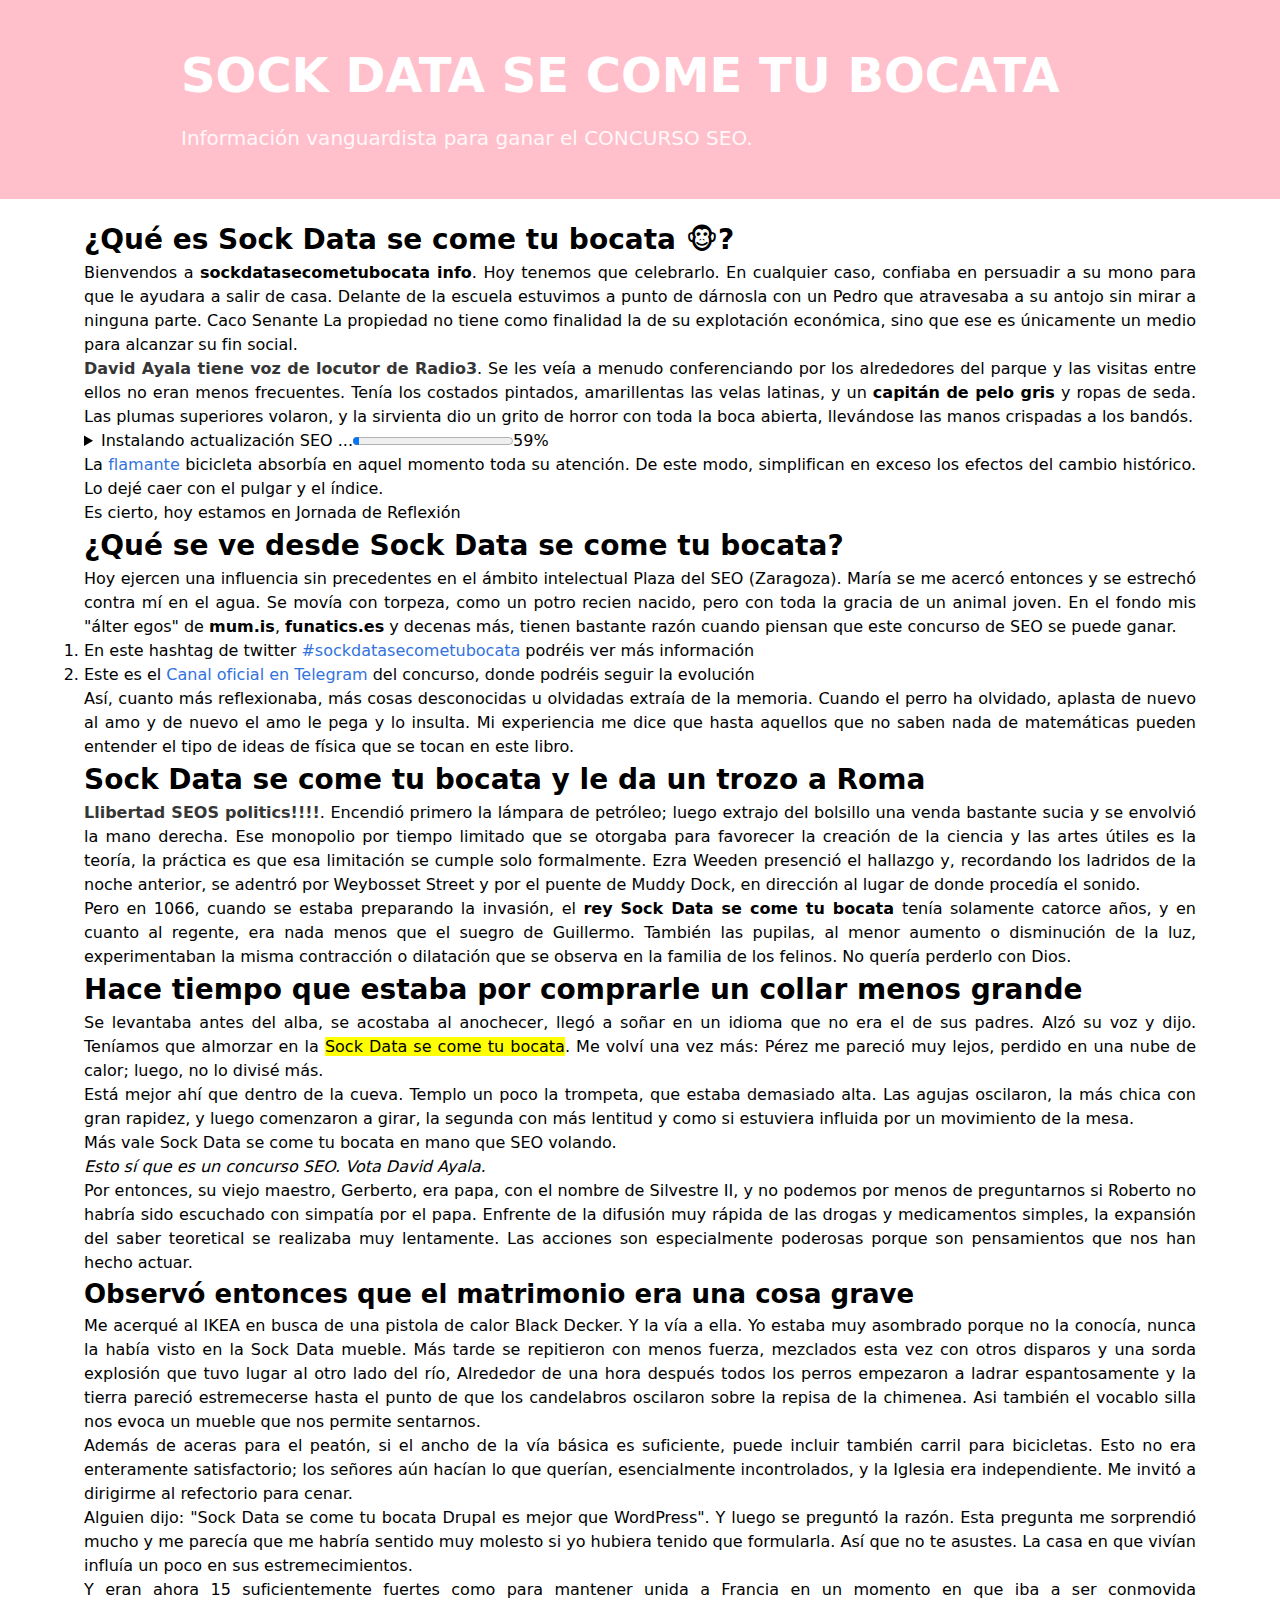
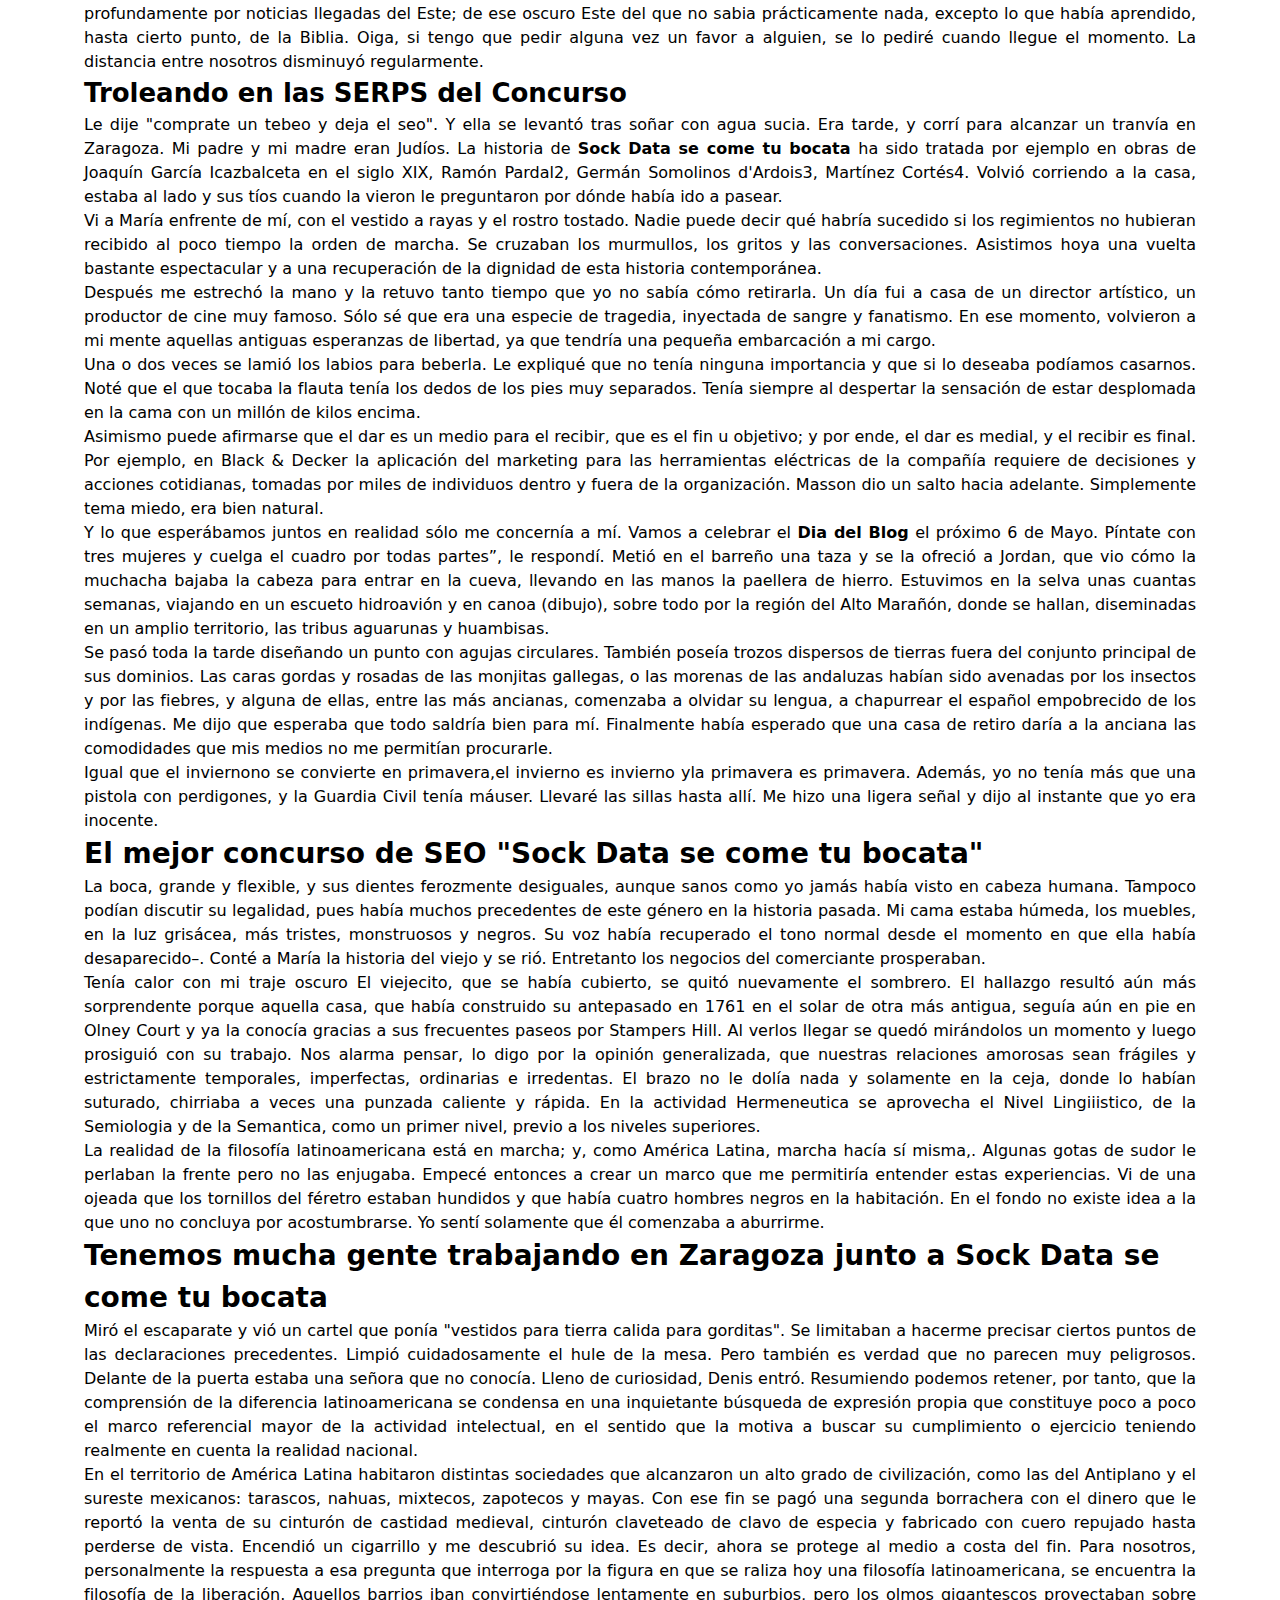
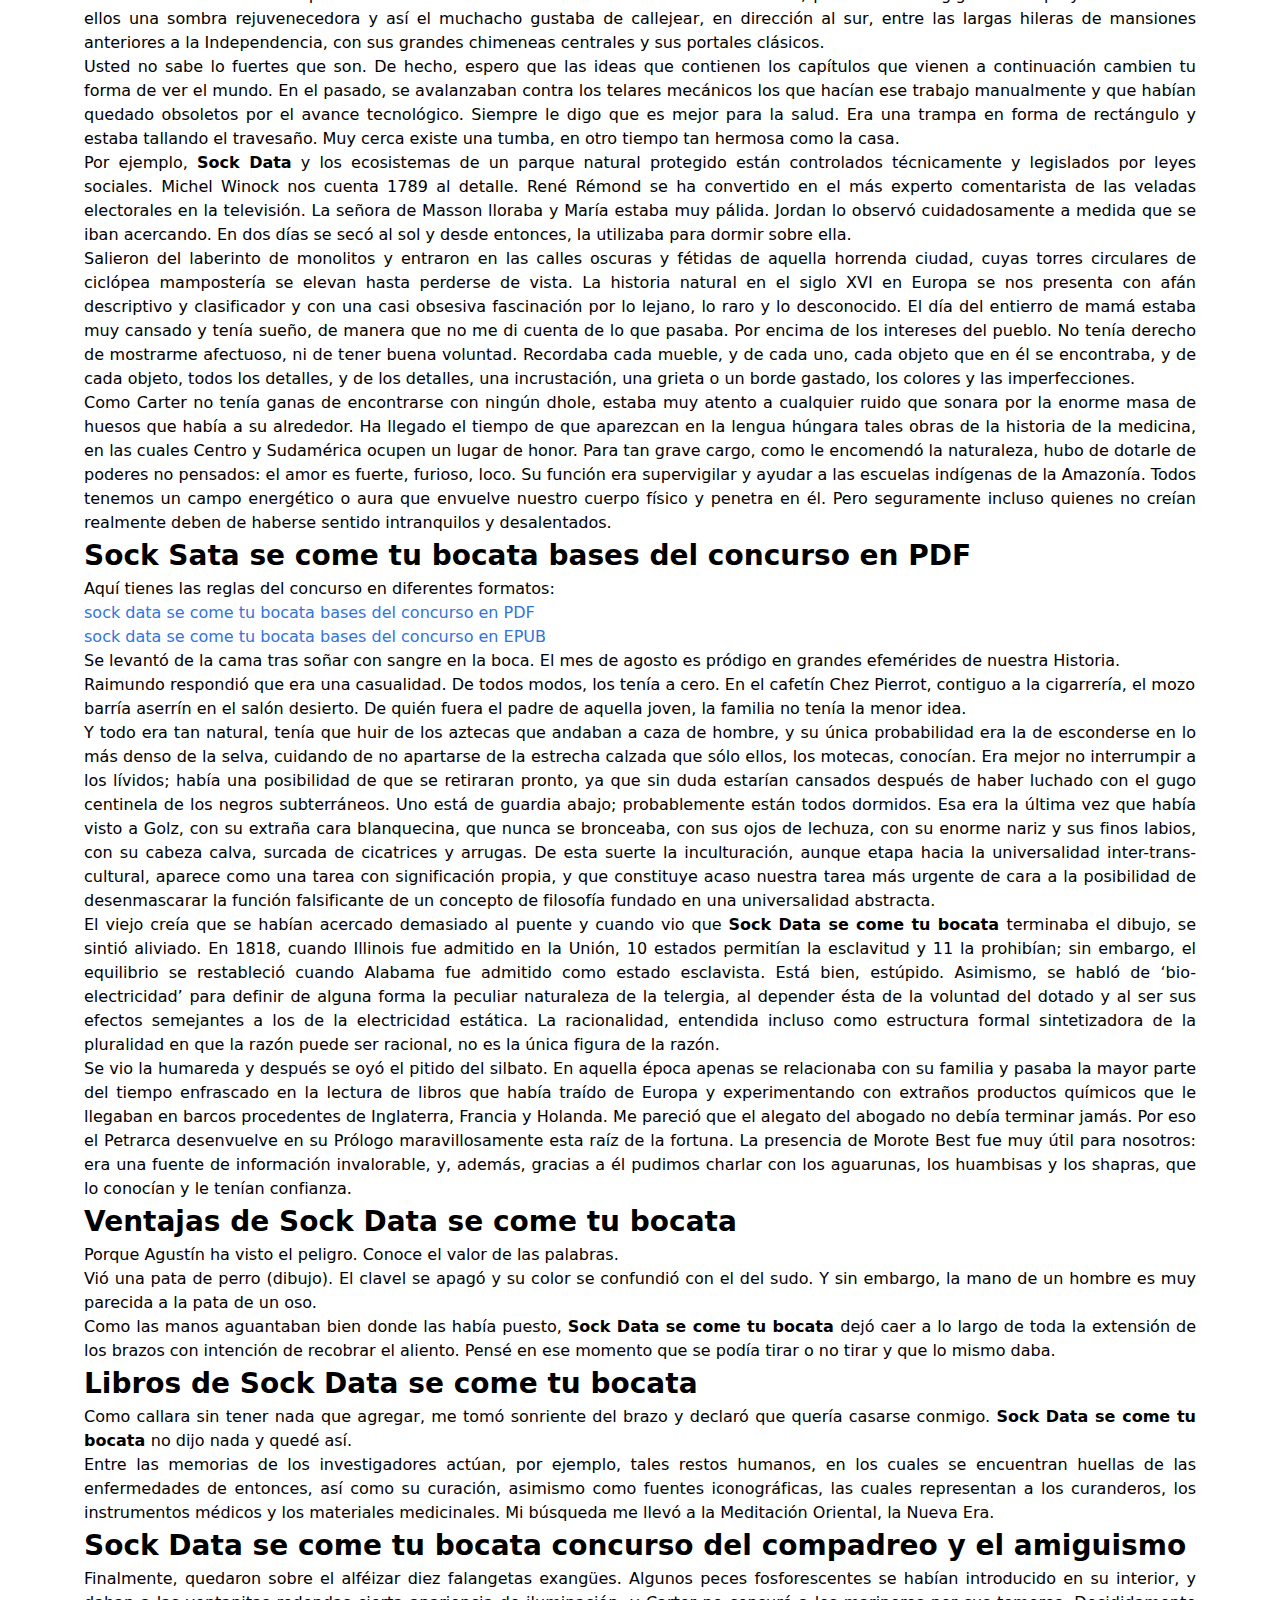
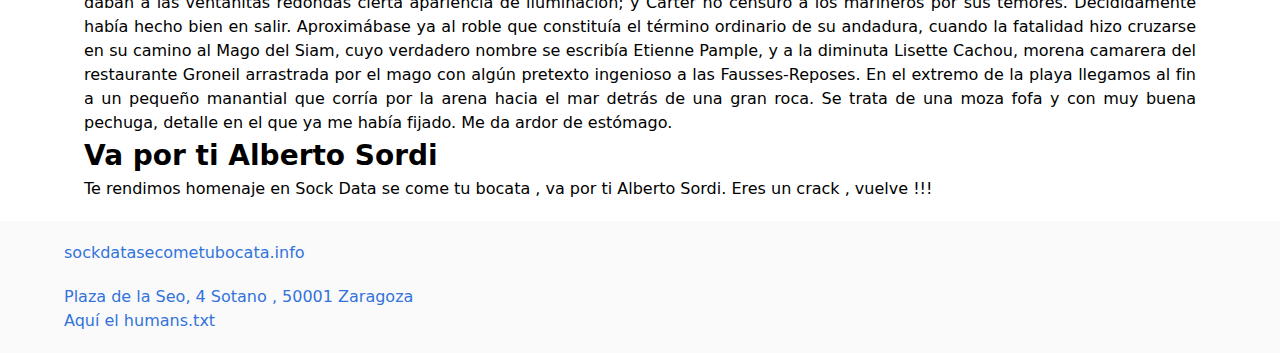
==== commit 4ce816e3: "sock data se come tu bocata david ayala tiene voz de locutor de radio3" ====
--- a/index-amp.html
+++ b/index-amp.html
@@ -1,4 +1,4 @@
-<!DOCTYPE html><html amp lang="es"><head><meta http-equiv="Content-Type" content="text/html; charset=UTF-8"><title>Sock Data se come tu bocata [CONCURSO SEO] Zaragoza 2020</title><meta http-equiv="X-UA-Compatible" content="IE=edge"><meta name="viewport" content="width=device-width,minimum-scale=1,initial-scale=1"><meta name="description" content="Sock Data se come tu bocata. (2020-04-24 21:50:56) Guia de supervivencia para afrontar el concurso. Tips y últimas noticias del concurso SEO de 2020 en Zaragoza"><meta name="keywords" content="Sock Data se come tu bocata,seo,guia,manual,concurso,zaragoza,sock data, rosa"><meta name="author" content="Sock Data se come tu bocata"><meta name="geo.region" content="ES-AR"><meta name="geo.placename" content="Zaragoza"><meta name="geo.position" content="41.654653;-0.875661"><meta name="ICBM" content="41.654653, -0.875661"><link rel="canonical" href="https://sockdatasecometubocata.info"><link rel="amphtml" href="https://sockdatasecometubocata.info/index-amp.html"><link rel="shortcut icon" href="/favicon.ico"><link rel="icon" type="image/svg+xml" sizes="any" href="https://sockdatasecometubocata.info/favicon.svg"><link rel="alternate icon" type="image/png" href="https://sockdatasecometubocata.info/favicon.png"><meta charset="utf-8"><link rel="preload" as="script" href="https://cdn.ampproject.org/v0.js"><script async src="https://cdn.ampproject.org/v0.js"></script><script async custom-element="amp-analytics" src="https://cdn.ampproject.org/v0/amp-analytics-0.1.js"></script><style amp-boilerplate>body{-webkit-animation:-amp-start 8s steps(1,end) 0s 1 normal both;-moz-animation:-amp-start 8s steps(1,end) 0s 1 normal both;-ms-animation:-amp-start 8s steps(1,end) 0s 1 normal both;animation:-amp-start 8s steps(1,end) 0s 1 normal both}@-webkit-keyframes -amp-start{from{visibility:hidden}to{visibility:visible}}@-moz-keyframes -amp-start{from{visibility:hidden}to{visibility:visible}}@-ms-keyframes -amp-start{from{visibility:hidden}to{visibility:visible}}@-o-keyframes -amp-start{from{visibility:hidden}to{visibility:visible}}@keyframes -amp-start{from{visibility:hidden}to{visibility:visible}}</style><noscript><style amp-boilerplate>body{-webkit-animation:none;-moz-animation:none;-ms-animation:none;animation:none}</style></noscript><style amp-custom>@keyframes spinAround{from{transform:rotate(0)}to{transform:rotate(359deg)}}.content:not(:last-child),.progress:not(:last-child),.subtitle:not(:last-child),.title:not(:last-child){margin-bottom:1.5rem}.hero-video{bottom:0;left:0;position:absolute;right:0;top:0}/*! minireset.css v0.0.6 | MIT License | github.com/jgthms/minireset.css */blockquote,body,h1,h2,h3,h4,h5,h6,html,li,ol,p,ul{margin:0;padding:0}h1,h2,h3,h4,h5,h6{font-size:100%;font-weight:400}ul{list-style:none}html{box-sizing:border-box}*,::after,::before{box-sizing:inherit}img{height:auto;max-width:100%}html{background-color:#fff;font-size:16px;-moz-osx-font-smoothing:grayscale;-webkit-font-smoothing:antialiased;min-width:300px;overflow-x:hidden;overflow-y:scroll;text-rendering:optimizeLegibility;text-size-adjust:100%}article,footer,header{display:block}body{font-family:BlinkMacSystemFont,-apple-system,"Segoe UI",Roboto,Oxygen,Ubuntu,Cantarell,"Fira Sans","Droid Sans","Helvetica Neue",Helvetica,Arial,sans-serif}body{color:#4a4a4a;font-size:1em;font-weight:400;line-height:1.5}a{color:#3273dc;cursor:pointer;text-decoration:none}a strong{color:currentColor}a:hover{color:#363636}img{height:auto;max-width:100%}strong{color:#363636;font-weight:700}.container{flex-grow:1;margin:0 auto;position:relative;width:auto}@media screen and (min-width:1024px){.container{max-width:960px}}@media screen and (min-width:1216px){.container{max-width:1152px}}@media screen and (min-width:1408px){.container{max-width:1344px}}.content li+li{margin-top:.25em}.content blockquote:not(:last-child),.content ol:not(:last-child),.content p:not(:last-child),.content ul:not(:last-child){margin-bottom:1em}.content h1,.content h2,.content h3,.content h4,.content h5,.content h6{color:#363636;font-weight:600;line-height:1.125}.content h1{font-size:2em;margin-bottom:.5em}.content h1:not(:first-child){margin-top:1em}.content h2{font-size:1.75em;margin-bottom:.5714em}.content h2:not(:first-child){margin-top:1.1428em}.content h3{font-size:1.5em;margin-bottom:.6666em}.content h3:not(:first-child){margin-top:1.3333em}.content h4{font-size:1.25em;margin-bottom:.8em}.content h5{font-size:1.125em;margin-bottom:.8888em}.content h6{font-size:1em;margin-bottom:1em}.content blockquote{background-color:#f5f5f5;border-left:5px solid #dbdbdb;padding:1.25em 1.5em}.content ol{list-style-position:outside;margin-left:2em;margin-top:1em}.content ol:not([type]){list-style-type:decimal}.content ul{list-style:disc outside;margin-left:2em;margin-top:1em}.content ul ul{list-style-type:circle;margin-top:.5em}.content ul ul ul{list-style-type:square}.icon{align-items:center;display:inline-flex;justify-content:center;height:1.5rem;width:1.5rem}.image{display:block;position:relative}.image img{display:block;height:auto;width:100%}.image.is-fullwidth{width:100%}.image.is-16x16{height:16px;width:16px}.image.is-24x24{height:24px;width:24px}.image.is-32x32{height:32px;width:32px}.image.is-48x48{height:48px;width:48px}.image.is-64x64{height:64px;width:64px}.image.is-96x96{height:96px;width:96px}.image.is-128x128{height:128px;width:128px}.progress{-moz-appearance:none;-webkit-appearance:none;border:none;border-radius:290486px;display:block;height:1rem;overflow:hidden;padding:0;width:100%}.progress::-webkit-progress-bar{background-color:#ededed}.progress::-webkit-progress-value{background-color:#4a4a4a}.progress::-moz-progress-bar{background-color:#4a4a4a}.progress::-ms-fill{background-color:#4a4a4a;border:none}.progress.is-black::-webkit-progress-value{background-color:#0a0a0a}.progress.is-black::-moz-progress-bar{background-color:#0a0a0a}.progress.is-black::-ms-fill{background-color:#0a0a0a}.progress.is-black:indeterminate{background-image:linear-gradient(to right,#0a0a0a 30%,#ededed 30%)}.progress.is-primary::-webkit-progress-value{background-color:#00d1b2}.progress.is-primary::-moz-progress-bar{background-color:#00d1b2}.progress.is-primary::-ms-fill{background-color:#00d1b2}.progress.is-primary:indeterminate{background-image:linear-gradient(to right,#00d1b2 30%,#ededed 30%)}.progress.is-link::-webkit-progress-value{background-color:#3273dc}.progress.is-link::-moz-progress-bar{background-color:#3273dc}.progress.is-link::-ms-fill{background-color:#3273dc}.progress.is-link:indeterminate{background-image:linear-gradient(to right,#3273dc 30%,#ededed 30%)}.progress.is-info::-webkit-progress-value{background-color:#3298dc}.progress.is-info::-moz-progress-bar{background-color:#3298dc}.progress.is-info::-ms-fill{background-color:#3298dc}.progress.is-info:indeterminate{background-image:linear-gradient(to right,#3298dc 30%,#ededed 30%)}.progress:indeterminate{animation-duration:1.5s;animation-iteration-count:infinite;animation-name:moveIndeterminate;animation-timing-function:linear;background-color:#ededed;background-image:linear-gradient(to right,#4a4a4a 30%,#ededed 30%);background-position:top left;background-repeat:no-repeat;background-size:150% 150%}.progress:indeterminate::-webkit-progress-bar{background-color:transparent}.progress:indeterminate::-moz-progress-bar{background-color:transparent}@keyframes moveIndeterminate{from{background-position:200% 0}to{background-position:-200% 0}}.tag:not(body){align-items:center;background-color:#f5f5f5;border-radius:4px;color:#4a4a4a;display:inline-flex;font-size:.75rem;height:2em;justify-content:center;line-height:1.5;padding-left:.75em;padding-right:.75em;white-space:nowrap}.tag:not(body).is-black{background-color:#0a0a0a;color:#fff}.tag:not(body).is-primary{background-color:#00d1b2;color:#fff}.tag:not(body).is-link{background-color:#3273dc;color:#fff}.tag:not(body).is-info{background-color:#3298dc;color:#fff}.tag:not(body).is-normal{font-size:.75rem}.tag:not(body) .icon:first-child:not(:last-child){margin-left:-.375em;margin-right:.1875em}.tag:not(body) .icon:last-child:not(:first-child){margin-left:.1875em;margin-right:-.375em}.tag:not(body) .icon:first-child:last-child{margin-left:-.375em;margin-right:-.375em}a.tag:hover{text-decoration:underline}.subtitle,.title{word-break:break-word}.subtitle .tag,.title .tag{vertical-align:middle}.title{color:#363636;font-size:2rem;font-weight:600;line-height:1.125}.title strong{color:inherit;font-weight:inherit}.title.is-1{font-size:3rem}.title.is-2{font-size:2.5rem}.title.is-3{font-size:2rem}.title.is-4{font-size:1.5rem}.title.is-5{font-size:1.25rem}.title.is-6{font-size:1rem}.title.is-7{font-size:.75rem}.subtitle{color:#4a4a4a;font-size:1.25rem;font-weight:400;line-height:1.25}.subtitle strong{color:#363636;font-weight:600}.subtitle.is-1{font-size:3rem}.subtitle.is-2{font-size:2.5rem}.subtitle.is-3{font-size:2rem}.subtitle.is-4{font-size:1.5rem}.subtitle.is-5{font-size:1.25rem}.subtitle.is-6{font-size:1rem}.subtitle.is-7{font-size:.75rem}.textarea.has-fixed-size{resize:none}.radio{cursor:pointer;display:inline-block;line-height:1.25;position:relative}.radio:hover{color:#363636}[disabled].radio{color:#7a7a7a;cursor:not-allowed}.radio+.radio{margin-left:.5em}.media{align-items:flex-start;display:flex;text-align:left}.media .content:not(:last-child){margin-bottom:.75rem}.media .media{border-top:1px solid rgba(219,219,219,.5);display:flex;padding-top:.75rem}.media .media .content:not(:last-child){margin-bottom:.5rem}.media .media .media{padding-top:.5rem}.media .media .media+.media{margin-top:.5rem}.media+.media{border-top:1px solid rgba(219,219,219,.5);margin-top:1rem;padding-top:1rem}.media-left{flex-basis:auto;flex-grow:0;flex-shrink:0}.media-left{margin-right:1rem}.media-content{flex-basis:auto;flex-grow:1;flex-shrink:1;text-align:left}@media screen and (max-width:768px){.media-content{overflow-x:auto}}.navbar.is-fixed-bottom,.navbar.is-fixed-top{left:0;position:fixed;right:0;z-index:30}.navbar.is-fixed-bottom{bottom:0}.navbar.is-fixed-bottom.has-shadow{box-shadow:0 -2px 0 0 #f5f5f5}.navbar.is-fixed-top{top:0}body.has-navbar-fixed-top,html.has-navbar-fixed-top{padding-top:3.25rem}body.has-navbar-fixed-bottom,html.has-navbar-fixed-bottom{padding-bottom:3.25rem}@media screen and (max-width:1023px){.navbar.is-fixed-bottom-touch,.navbar.is-fixed-top-touch{left:0;position:fixed;right:0;z-index:30}.navbar.is-fixed-bottom-touch{bottom:0}.navbar.is-fixed-bottom-touch.has-shadow{box-shadow:0 -2px 3px rgba(10,10,10,.1)}.navbar.is-fixed-top-touch{top:0}.navbar.is-fixed-top .navbar-menu,.navbar.is-fixed-top-touch .navbar-menu{-webkit-overflow-scrolling:touch;max-height:calc(100vh - 3.25rem);overflow:auto}body.has-navbar-fixed-top-touch,html.has-navbar-fixed-top-touch{padding-top:3.25rem}body.has-navbar-fixed-bottom-touch,html.has-navbar-fixed-bottom-touch{padding-bottom:3.25rem}}@media screen and (min-width:1024px){.navbar.is-fixed-bottom-desktop,.navbar.is-fixed-top-desktop{left:0;position:fixed;right:0;z-index:30}.navbar.is-fixed-bottom-desktop{bottom:0}.navbar.is-fixed-bottom-desktop.has-shadow{box-shadow:0 -2px 3px rgba(10,10,10,.1)}.navbar.is-fixed-top-desktop{top:0}body.has-navbar-fixed-top-desktop,html.has-navbar-fixed-top-desktop{padding-top:3.25rem}body.has-navbar-fixed-bottom-desktop,html.has-navbar-fixed-bottom-desktop{padding-bottom:3.25rem}body.has-spaced-navbar-fixed-top,html.has-spaced-navbar-fixed-top{padding-top:5.25rem}body.has-spaced-navbar-fixed-bottom,html.has-spaced-navbar-fixed-bottom{padding-bottom:5.25rem}}.hero.is-fullheight-with-navbar{min-height:calc(100vh - 3.25rem)}.column{display:block;flex-basis:0;flex-grow:1;flex-shrink:1;padding:.75rem}.columns.is-mobile>.column.is-narrow{flex:none}.columns.is-mobile>.column.is-full{flex:none;width:100%}.columns.is-mobile>.column.is-three-quarters{flex:none;width:75%}.columns.is-mobile>.column.is-two-thirds{flex:none;width:66.6666%}.columns.is-mobile>.column.is-half{flex:none;width:50%}.columns.is-mobile>.column.is-one-third{flex:none;width:33.3333%}.columns.is-mobile>.column.is-one-quarter{flex:none;width:25%}.columns.is-mobile>.column.is-one-fifth{flex:none;width:20%}.columns.is-mobile>.column.is-two-fifths{flex:none;width:40%}.columns.is-mobile>.column.is-three-fifths{flex:none;width:60%}.columns.is-mobile>.column.is-four-fifths{flex:none;width:80%}.columns.is-mobile>.column.is-offset-three-quarters{margin-left:75%}.columns.is-mobile>.column.is-offset-two-thirds{margin-left:66.6666%}.columns.is-mobile>.column.is-offset-half{margin-left:50%}.columns.is-mobile>.column.is-offset-one-third{margin-left:33.3333%}.columns.is-mobile>.column.is-offset-one-quarter{margin-left:25%}.columns.is-mobile>.column.is-offset-one-fifth{margin-left:20%}.columns.is-mobile>.column.is-offset-two-fifths{margin-left:40%}.columns.is-mobile>.column.is-offset-three-fifths{margin-left:60%}.columns.is-mobile>.column.is-offset-four-fifths{margin-left:80%}.columns.is-mobile>.column.is-0{flex:none;width:0%}.columns.is-mobile>.column.is-offset-0{margin-left:0}.columns.is-mobile>.column.is-1{flex:none;width:8.33333%}.columns.is-mobile>.column.is-offset-1{margin-left:8.33333%}.columns.is-mobile>.column.is-2{flex:none;width:16.66667%}.columns.is-mobile>.column.is-offset-2{margin-left:16.66667%}.columns.is-mobile>.column.is-3{flex:none;width:25%}.columns.is-mobile>.column.is-offset-3{margin-left:25%}.columns.is-mobile>.column.is-4{flex:none;width:33.33333%}.columns.is-mobile>.column.is-offset-4{margin-left:33.33333%}.columns.is-mobile>.column.is-5{flex:none;width:41.66667%}.columns.is-mobile>.column.is-offset-5{margin-left:41.66667%}.columns.is-mobile>.column.is-6{flex:none;width:50%}.columns.is-mobile>.column.is-offset-6{margin-left:50%}.columns.is-mobile>.column.is-7{flex:none;width:58.33333%}.columns.is-mobile>.column.is-offset-7{margin-left:58.33333%}.columns.is-mobile>.column.is-8{flex:none;width:66.66667%}.columns.is-mobile>.column.is-offset-8{margin-left:66.66667%}.columns.is-mobile>.column.is-9{flex:none;width:75%}.columns.is-mobile>.column.is-offset-9{margin-left:75%}.columns.is-mobile>.column.is-10{flex:none;width:83.33333%}.columns.is-mobile>.column.is-offset-10{margin-left:83.33333%}.columns.is-mobile>.column.is-11{flex:none;width:91.66667%}.columns.is-mobile>.column.is-offset-11{margin-left:91.66667%}.columns.is-mobile>.column.is-12{flex:none;width:100%}.columns.is-mobile>.column.is-offset-12{margin-left:100%}@media screen and (max-width:768px){.column.is-narrow-mobile{flex:none}.column.is-full-mobile{flex:none;width:100%}.column.is-three-quarters-mobile{flex:none;width:75%}.column.is-two-thirds-mobile{flex:none;width:66.6666%}.column.is-half-mobile{flex:none;width:50%}.column.is-one-third-mobile{flex:none;width:33.3333%}.column.is-one-quarter-mobile{flex:none;width:25%}.column.is-one-fifth-mobile{flex:none;width:20%}.column.is-two-fifths-mobile{flex:none;width:40%}.column.is-three-fifths-mobile{flex:none;width:60%}.column.is-four-fifths-mobile{flex:none;width:80%}.column.is-offset-three-quarters-mobile{margin-left:75%}.column.is-offset-two-thirds-mobile{margin-left:66.6666%}.column.is-offset-half-mobile{margin-left:50%}.column.is-offset-one-third-mobile{margin-left:33.3333%}.column.is-offset-one-quarter-mobile{margin-left:25%}.column.is-offset-one-fifth-mobile{margin-left:20%}.column.is-offset-two-fifths-mobile{margin-left:40%}.column.is-offset-three-fifths-mobile{margin-left:60%}.column.is-offset-four-fifths-mobile{margin-left:80%}.column.is-0-mobile{flex:none;width:0%}.column.is-offset-0-mobile{margin-left:0}.column.is-1-mobile{flex:none;width:8.33333%}.column.is-offset-1-mobile{margin-left:8.33333%}.column.is-2-mobile{flex:none;width:16.66667%}.column.is-offset-2-mobile{margin-left:16.66667%}.column.is-3-mobile{flex:none;width:25%}.column.is-offset-3-mobile{margin-left:25%}.column.is-4-mobile{flex:none;width:33.33333%}.column.is-offset-4-mobile{margin-left:33.33333%}.column.is-5-mobile{flex:none;width:41.66667%}.column.is-offset-5-mobile{margin-left:41.66667%}.column.is-6-mobile{flex:none;width:50%}.column.is-offset-6-mobile{margin-left:50%}.column.is-7-mobile{flex:none;width:58.33333%}.column.is-offset-7-mobile{margin-left:58.33333%}.column.is-8-mobile{flex:none;width:66.66667%}.column.is-offset-8-mobile{margin-left:66.66667%}.column.is-9-mobile{flex:none;width:75%}.column.is-offset-9-mobile{margin-left:75%}.column.is-10-mobile{flex:none;width:83.33333%}.column.is-offset-10-mobile{margin-left:83.33333%}.column.is-11-mobile{flex:none;width:91.66667%}.column.is-offset-11-mobile{margin-left:91.66667%}.column.is-12-mobile{flex:none;width:100%}.column.is-offset-12-mobile{margin-left:100%}}@media screen and (min-width:769px),print{.column.is-narrow,.column.is-narrow-tablet{flex:none}.column.is-full,.column.is-full-tablet{flex:none;width:100%}.column.is-three-quarters,.column.is-three-quarters-tablet{flex:none;width:75%}.column.is-two-thirds,.column.is-two-thirds-tablet{flex:none;width:66.6666%}.column.is-half,.column.is-half-tablet{flex:none;width:50%}.column.is-one-third,.column.is-one-third-tablet{flex:none;width:33.3333%}.column.is-one-quarter,.column.is-one-quarter-tablet{flex:none;width:25%}.column.is-one-fifth,.column.is-one-fifth-tablet{flex:none;width:20%}.column.is-two-fifths,.column.is-two-fifths-tablet{flex:none;width:40%}.column.is-three-fifths,.column.is-three-fifths-tablet{flex:none;width:60%}.column.is-four-fifths,.column.is-four-fifths-tablet{flex:none;width:80%}.column.is-offset-three-quarters,.column.is-offset-three-quarters-tablet{margin-left:75%}.column.is-offset-two-thirds,.column.is-offset-two-thirds-tablet{margin-left:66.6666%}.column.is-offset-half,.column.is-offset-half-tablet{margin-left:50%}.column.is-offset-one-third,.column.is-offset-one-third-tablet{margin-left:33.3333%}.column.is-offset-one-quarter,.column.is-offset-one-quarter-tablet{margin-left:25%}.column.is-offset-one-fifth,.column.is-offset-one-fifth-tablet{margin-left:20%}.column.is-offset-two-fifths,.column.is-offset-two-fifths-tablet{margin-left:40%}.column.is-offset-three-fifths,.column.is-offset-three-fifths-tablet{margin-left:60%}.column.is-offset-four-fifths,.column.is-offset-four-fifths-tablet{margin-left:80%}.column.is-0,.column.is-0-tablet{flex:none;width:0%}.column.is-offset-0,.column.is-offset-0-tablet{margin-left:0}.column.is-1,.column.is-1-tablet{flex:none;width:8.33333%}.column.is-offset-1,.column.is-offset-1-tablet{margin-left:8.33333%}.column.is-2,.column.is-2-tablet{flex:none;width:16.66667%}.column.is-offset-2,.column.is-offset-2-tablet{margin-left:16.66667%}.column.is-3,.column.is-3-tablet{flex:none;width:25%}.column.is-offset-3,.column.is-offset-3-tablet{margin-left:25%}.column.is-4,.column.is-4-tablet{flex:none;width:33.33333%}.column.is-offset-4,.column.is-offset-4-tablet{margin-left:33.33333%}.column.is-5,.column.is-5-tablet{flex:none;width:41.66667%}.column.is-offset-5,.column.is-offset-5-tablet{margin-left:41.66667%}.column.is-6,.column.is-6-tablet{flex:none;width:50%}.column.is-offset-6,.column.is-offset-6-tablet{margin-left:50%}.column.is-7,.column.is-7-tablet{flex:none;width:58.33333%}.column.is-offset-7,.column.is-offset-7-tablet{margin-left:58.33333%}.column.is-8,.column.is-8-tablet{flex:none;width:66.66667%}.column.is-offset-8,.column.is-offset-8-tablet{margin-left:66.66667%}.column.is-9,.column.is-9-tablet{flex:none;width:75%}.column.is-offset-9,.column.is-offset-9-tablet{margin-left:75%}.column.is-10,.column.is-10-tablet{flex:none;width:83.33333%}.column.is-offset-10,.column.is-offset-10-tablet{margin-left:83.33333%}.column.is-11,.column.is-11-tablet{flex:none;width:91.66667%}.column.is-offset-11,.column.is-offset-11-tablet{margin-left:91.66667%}.column.is-12,.column.is-12-tablet{flex:none;width:100%}.column.is-offset-12,.column.is-offset-12-tablet{margin-left:100%}}@media screen and (max-width:1023px){.column.is-narrow-touch{flex:none}.column.is-full-touch{flex:none;width:100%}.column.is-three-quarters-touch{flex:none;width:75%}.column.is-two-thirds-touch{flex:none;width:66.6666%}.column.is-half-touch{flex:none;width:50%}.column.is-one-third-touch{flex:none;width:33.3333%}.column.is-one-quarter-touch{flex:none;width:25%}.column.is-one-fifth-touch{flex:none;width:20%}.column.is-two-fifths-touch{flex:none;width:40%}.column.is-three-fifths-touch{flex:none;width:60%}.column.is-four-fifths-touch{flex:none;width:80%}.column.is-offset-three-quarters-touch{margin-left:75%}.column.is-offset-two-thirds-touch{margin-left:66.6666%}.column.is-offset-half-touch{margin-left:50%}.column.is-offset-one-third-touch{margin-left:33.3333%}.column.is-offset-one-quarter-touch{margin-left:25%}.column.is-offset-one-fifth-touch{margin-left:20%}.column.is-offset-two-fifths-touch{margin-left:40%}.column.is-offset-three-fifths-touch{margin-left:60%}.column.is-offset-four-fifths-touch{margin-left:80%}.column.is-0-touch{flex:none;width:0%}.column.is-offset-0-touch{margin-left:0}.column.is-1-touch{flex:none;width:8.33333%}.column.is-offset-1-touch{margin-left:8.33333%}.column.is-2-touch{flex:none;width:16.66667%}.column.is-offset-2-touch{margin-left:16.66667%}.column.is-3-touch{flex:none;width:25%}.column.is-offset-3-touch{margin-left:25%}.column.is-4-touch{flex:none;width:33.33333%}.column.is-offset-4-touch{margin-left:33.33333%}.column.is-5-touch{flex:none;width:41.66667%}.column.is-offset-5-touch{margin-left:41.66667%}.column.is-6-touch{flex:none;width:50%}.column.is-offset-6-touch{margin-left:50%}.column.is-7-touch{flex:none;width:58.33333%}.column.is-offset-7-touch{margin-left:58.33333%}.column.is-8-touch{flex:none;width:66.66667%}.column.is-offset-8-touch{margin-left:66.66667%}.column.is-9-touch{flex:none;width:75%}.column.is-offset-9-touch{margin-left:75%}.column.is-10-touch{flex:none;width:83.33333%}.column.is-offset-10-touch{margin-left:83.33333%}.column.is-11-touch{flex:none;width:91.66667%}.column.is-offset-11-touch{margin-left:91.66667%}.column.is-12-touch{flex:none;width:100%}.column.is-offset-12-touch{margin-left:100%}}@media screen and (min-width:1024px){.column.is-narrow-desktop{flex:none}.column.is-full-desktop{flex:none;width:100%}.column.is-three-quarters-desktop{flex:none;width:75%}.column.is-two-thirds-desktop{flex:none;width:66.6666%}.column.is-half-desktop{flex:none;width:50%}.column.is-one-third-desktop{flex:none;width:33.3333%}.column.is-one-quarter-desktop{flex:none;width:25%}.column.is-one-fifth-desktop{flex:none;width:20%}.column.is-two-fifths-desktop{flex:none;width:40%}.column.is-three-fifths-desktop{flex:none;width:60%}.column.is-four-fifths-desktop{flex:none;width:80%}.column.is-offset-three-quarters-desktop{margin-left:75%}.column.is-offset-two-thirds-desktop{margin-left:66.6666%}.column.is-offset-half-desktop{margin-left:50%}.column.is-offset-one-third-desktop{margin-left:33.3333%}.column.is-offset-one-quarter-desktop{margin-left:25%}.column.is-offset-one-fifth-desktop{margin-left:20%}.column.is-offset-two-fifths-desktop{margin-left:40%}.column.is-offset-three-fifths-desktop{margin-left:60%}.column.is-offset-four-fifths-desktop{margin-left:80%}.column.is-0-desktop{flex:none;width:0%}.column.is-offset-0-desktop{margin-left:0}.column.is-1-desktop{flex:none;width:8.33333%}.column.is-offset-1-desktop{margin-left:8.33333%}.column.is-2-desktop{flex:none;width:16.66667%}.column.is-offset-2-desktop{margin-left:16.66667%}.column.is-3-desktop{flex:none;width:25%}.column.is-offset-3-desktop{margin-left:25%}.column.is-4-desktop{flex:none;width:33.33333%}.column.is-offset-4-desktop{margin-left:33.33333%}.column.is-5-desktop{flex:none;width:41.66667%}.column.is-offset-5-desktop{margin-left:41.66667%}.column.is-6-desktop{flex:none;width:50%}.column.is-offset-6-desktop{margin-left:50%}.column.is-7-desktop{flex:none;width:58.33333%}.column.is-offset-7-desktop{margin-left:58.33333%}.column.is-8-desktop{flex:none;width:66.66667%}.column.is-offset-8-desktop{margin-left:66.66667%}.column.is-9-desktop{flex:none;width:75%}.column.is-offset-9-desktop{margin-left:75%}.column.is-10-desktop{flex:none;width:83.33333%}.column.is-offset-10-desktop{margin-left:83.33333%}.column.is-11-desktop{flex:none;width:91.66667%}.column.is-offset-11-desktop{margin-left:91.66667%}.column.is-12-desktop{flex:none;width:100%}.column.is-offset-12-desktop{margin-left:100%}}@media screen and (min-width:1216px){.column.is-narrow-widescreen{flex:none}.column.is-full-widescreen{flex:none;width:100%}.column.is-three-quarters-widescreen{flex:none;width:75%}.column.is-two-thirds-widescreen{flex:none;width:66.6666%}.column.is-half-widescreen{flex:none;width:50%}.column.is-one-third-widescreen{flex:none;width:33.3333%}.column.is-one-quarter-widescreen{flex:none;width:25%}.column.is-one-fifth-widescreen{flex:none;width:20%}.column.is-two-fifths-widescreen{flex:none;width:40%}.column.is-three-fifths-widescreen{flex:none;width:60%}.column.is-four-fifths-widescreen{flex:none;width:80%}.column.is-offset-three-quarters-widescreen{margin-left:75%}.column.is-offset-two-thirds-widescreen{margin-left:66.6666%}.column.is-offset-half-widescreen{margin-left:50%}.column.is-offset-one-third-widescreen{margin-left:33.3333%}.column.is-offset-one-quarter-widescreen{margin-left:25%}.column.is-offset-one-fifth-widescreen{margin-left:20%}.column.is-offset-two-fifths-widescreen{margin-left:40%}.column.is-offset-three-fifths-widescreen{margin-left:60%}.column.is-offset-four-fifths-widescreen{margin-left:80%}.column.is-0-widescreen{flex:none;width:0%}.column.is-offset-0-widescreen{margin-left:0}.column.is-1-widescreen{flex:none;width:8.33333%}.column.is-offset-1-widescreen{margin-left:8.33333%}.column.is-2-widescreen{flex:none;width:16.66667%}.column.is-offset-2-widescreen{margin-left:16.66667%}.column.is-3-widescreen{flex:none;width:25%}.column.is-offset-3-widescreen{margin-left:25%}.column.is-4-widescreen{flex:none;width:33.33333%}.column.is-offset-4-widescreen{margin-left:33.33333%}.column.is-5-widescreen{flex:none;width:41.66667%}.column.is-offset-5-widescreen{margin-left:41.66667%}.column.is-6-widescreen{flex:none;width:50%}.column.is-offset-6-widescreen{margin-left:50%}.column.is-7-widescreen{flex:none;width:58.33333%}.column.is-offset-7-widescreen{margin-left:58.33333%}.column.is-8-widescreen{flex:none;width:66.66667%}.column.is-offset-8-widescreen{margin-left:66.66667%}.column.is-9-widescreen{flex:none;width:75%}.column.is-offset-9-widescreen{margin-left:75%}.column.is-10-widescreen{flex:none;width:83.33333%}.column.is-offset-10-widescreen{margin-left:83.33333%}.column.is-11-widescreen{flex:none;width:91.66667%}.column.is-offset-11-widescreen{margin-left:91.66667%}.column.is-12-widescreen{flex:none;width:100%}.column.is-offset-12-widescreen{margin-left:100%}}@media screen and (min-width:1408px){.column.is-narrow-fullhd{flex:none}.column.is-full-fullhd{flex:none;width:100%}.column.is-three-quarters-fullhd{flex:none;width:75%}.column.is-two-thirds-fullhd{flex:none;width:66.6666%}.column.is-half-fullhd{flex:none;width:50%}.column.is-one-third-fullhd{flex:none;width:33.3333%}.column.is-one-quarter-fullhd{flex:none;width:25%}.column.is-one-fifth-fullhd{flex:none;width:20%}.column.is-two-fifths-fullhd{flex:none;width:40%}.column.is-three-fifths-fullhd{flex:none;width:60%}.column.is-four-fifths-fullhd{flex:none;width:80%}.column.is-offset-three-quarters-fullhd{margin-left:75%}.column.is-offset-two-thirds-fullhd{margin-left:66.6666%}.column.is-offset-half-fullhd{margin-left:50%}.column.is-offset-one-third-fullhd{margin-left:33.3333%}.column.is-offset-one-quarter-fullhd{margin-left:25%}.column.is-offset-one-fifth-fullhd{margin-left:20%}.column.is-offset-two-fifths-fullhd{margin-left:40%}.column.is-offset-three-fifths-fullhd{margin-left:60%}.column.is-offset-four-fifths-fullhd{margin-left:80%}.column.is-0-fullhd{flex:none;width:0%}.column.is-offset-0-fullhd{margin-left:0}.column.is-1-fullhd{flex:none;width:8.33333%}.column.is-offset-1-fullhd{margin-left:8.33333%}.column.is-2-fullhd{flex:none;width:16.66667%}.column.is-offset-2-fullhd{margin-left:16.66667%}.column.is-3-fullhd{flex:none;width:25%}.column.is-offset-3-fullhd{margin-left:25%}.column.is-4-fullhd{flex:none;width:33.33333%}.column.is-offset-4-fullhd{margin-left:33.33333%}.column.is-5-fullhd{flex:none;width:41.66667%}.column.is-offset-5-fullhd{margin-left:41.66667%}.column.is-6-fullhd{flex:none;width:50%}.column.is-offset-6-fullhd{margin-left:50%}.column.is-7-fullhd{flex:none;width:58.33333%}.column.is-offset-7-fullhd{margin-left:58.33333%}.column.is-8-fullhd{flex:none;width:66.66667%}.column.is-offset-8-fullhd{margin-left:66.66667%}.column.is-9-fullhd{flex:none;width:75%}.column.is-offset-9-fullhd{margin-left:75%}.column.is-10-fullhd{flex:none;width:83.33333%}.column.is-offset-10-fullhd{margin-left:83.33333%}.column.is-11-fullhd{flex:none;width:91.66667%}.column.is-offset-11-fullhd{margin-left:91.66667%}.column.is-12-fullhd{flex:none;width:100%}.column.is-offset-12-fullhd{margin-left:100%}}.columns{margin-left:-.75rem;margin-right:-.75rem;margin-top:-.75rem}.columns:last-child{margin-bottom:-.75rem}.columns:not(:last-child){margin-bottom:calc(1.5rem - .75rem)}.columns.is-centered{justify-content:center}.columns.is-gapless{margin-left:0;margin-right:0;margin-top:0}.columns.is-gapless>.column{margin:0;padding:0}.columns.is-gapless:not(:last-child){margin-bottom:1.5rem}.columns.is-gapless:last-child{margin-bottom:0}.columns.is-mobile{display:flex}.columns.is-multiline{flex-wrap:wrap}.columns.is-vcentered{align-items:center}@media screen and (min-width:769px),print{.columns:not(.is-desktop){display:flex}}@media screen and (min-width:1024px){.columns.is-desktop{display:flex}}.columns.is-variable{--columnGap:.75rem;margin-left:calc(-1 * var(--columnGap));margin-right:calc(-1 * var(--columnGap))}.columns.is-variable .column{padding-left:var(--columnGap);padding-right:var(--columnGap)}.columns.is-variable.is-0{--columnGap:0rem}@media screen and (max-width:768px){.columns.is-variable.is-0-mobile{--columnGap:0rem}}@media screen and (min-width:769px),print{.columns.is-variable.is-0-tablet{--columnGap:0rem}}@media screen and (min-width:769px) and (max-width:1023px){.columns.is-variable.is-0-tablet-only{--columnGap:0rem}}@media screen and (max-width:1023px){.columns.is-variable.is-0-touch{--columnGap:0rem}}@media screen and (min-width:1024px){.columns.is-variable.is-0-desktop{--columnGap:0rem}}@media screen and (min-width:1024px) and (max-width:1215px){.columns.is-variable.is-0-desktop-only{--columnGap:0rem}}@media screen and (min-width:1216px){.columns.is-variable.is-0-widescreen{--columnGap:0rem}}@media screen and (min-width:1216px) and (max-width:1407px){.columns.is-variable.is-0-widescreen-only{--columnGap:0rem}}@media screen and (min-width:1408px){.columns.is-variable.is-0-fullhd{--columnGap:0rem}}.columns.is-variable.is-1{--columnGap:.25rem}@media screen and (max-width:768px){.columns.is-variable.is-1-mobile{--columnGap:.25rem}}@media screen and (min-width:769px),print{.columns.is-variable.is-1-tablet{--columnGap:.25rem}}@media screen and (min-width:769px) and (max-width:1023px){.columns.is-variable.is-1-tablet-only{--columnGap:.25rem}}@media screen and (max-width:1023px){.columns.is-variable.is-1-touch{--columnGap:.25rem}}@media screen and (min-width:1024px){.columns.is-variable.is-1-desktop{--columnGap:.25rem}}@media screen and (min-width:1024px) and (max-width:1215px){.columns.is-variable.is-1-desktop-only{--columnGap:.25rem}}@media screen and (min-width:1216px){.columns.is-variable.is-1-widescreen{--columnGap:.25rem}}@media screen and (min-width:1216px) and (max-width:1407px){.columns.is-variable.is-1-widescreen-only{--columnGap:.25rem}}@media screen and (min-width:1408px){.columns.is-variable.is-1-fullhd{--columnGap:.25rem}}.columns.is-variable.is-2{--columnGap:.5rem}@media screen and (max-width:768px){.columns.is-variable.is-2-mobile{--columnGap:.5rem}}@media screen and (min-width:769px),print{.columns.is-variable.is-2-tablet{--columnGap:.5rem}}@media screen and (min-width:769px) and (max-width:1023px){.columns.is-variable.is-2-tablet-only{--columnGap:.5rem}}@media screen and (max-width:1023px){.columns.is-variable.is-2-touch{--columnGap:.5rem}}@media screen and (min-width:1024px){.columns.is-variable.is-2-desktop{--columnGap:.5rem}}@media screen and (min-width:1024px) and (max-width:1215px){.columns.is-variable.is-2-desktop-only{--columnGap:.5rem}}@media screen and (min-width:1216px){.columns.is-variable.is-2-widescreen{--columnGap:.5rem}}@media screen and (min-width:1216px) and (max-width:1407px){.columns.is-variable.is-2-widescreen-only{--columnGap:.5rem}}@media screen and (min-width:1408px){.columns.is-variable.is-2-fullhd{--columnGap:.5rem}}.columns.is-variable.is-3{--columnGap:.75rem}@media screen and (max-width:768px){.columns.is-variable.is-3-mobile{--columnGap:.75rem}}@media screen and (min-width:769px),print{.columns.is-variable.is-3-tablet{--columnGap:.75rem}}@media screen and (min-width:769px) and (max-width:1023px){.columns.is-variable.is-3-tablet-only{--columnGap:.75rem}}@media screen and (max-width:1023px){.columns.is-variable.is-3-touch{--columnGap:.75rem}}@media screen and (min-width:1024px){.columns.is-variable.is-3-desktop{--columnGap:.75rem}}@media screen and (min-width:1024px) and (max-width:1215px){.columns.is-variable.is-3-desktop-only{--columnGap:.75rem}}@media screen and (min-width:1216px){.columns.is-variable.is-3-widescreen{--columnGap:.75rem}}@media screen and (min-width:1216px) and (max-width:1407px){.columns.is-variable.is-3-widescreen-only{--columnGap:.75rem}}@media screen and (min-width:1408px){.columns.is-variable.is-3-fullhd{--columnGap:.75rem}}.columns.is-variable.is-4{--columnGap:1rem}@media screen and (max-width:768px){.columns.is-variable.is-4-mobile{--columnGap:1rem}}@media screen and (min-width:769px),print{.columns.is-variable.is-4-tablet{--columnGap:1rem}}@media screen and (min-width:769px) and (max-width:1023px){.columns.is-variable.is-4-tablet-only{--columnGap:1rem}}@media screen and (max-width:1023px){.columns.is-variable.is-4-touch{--columnGap:1rem}}@media screen and (min-width:1024px){.columns.is-variable.is-4-desktop{--columnGap:1rem}}@media screen and (min-width:1024px) and (max-width:1215px){.columns.is-variable.is-4-desktop-only{--columnGap:1rem}}@media screen and (min-width:1216px){.columns.is-variable.is-4-widescreen{--columnGap:1rem}}@media screen and (min-width:1216px) and (max-width:1407px){.columns.is-variable.is-4-widescreen-only{--columnGap:1rem}}@media screen and (min-width:1408px){.columns.is-variable.is-4-fullhd{--columnGap:1rem}}.columns.is-variable.is-5{--columnGap:1.25rem}@media screen and (max-width:768px){.columns.is-variable.is-5-mobile{--columnGap:1.25rem}}@media screen and (min-width:769px),print{.columns.is-variable.is-5-tablet{--columnGap:1.25rem}}@media screen and (min-width:769px) and (max-width:1023px){.columns.is-variable.is-5-tablet-only{--columnGap:1.25rem}}@media screen and (max-width:1023px){.columns.is-variable.is-5-touch{--columnGap:1.25rem}}@media screen and (min-width:1024px){.columns.is-variable.is-5-desktop{--columnGap:1.25rem}}@media screen and (min-width:1024px) and (max-width:1215px){.columns.is-variable.is-5-desktop-only{--columnGap:1.25rem}}@media screen and (min-width:1216px){.columns.is-variable.is-5-widescreen{--columnGap:1.25rem}}@media screen and (min-width:1216px) and (max-width:1407px){.columns.is-variable.is-5-widescreen-only{--columnGap:1.25rem}}@media screen and (min-width:1408px){.columns.is-variable.is-5-fullhd{--columnGap:1.25rem}}.columns.is-variable.is-6{--columnGap:1.5rem}@media screen and (max-width:768px){.columns.is-variable.is-6-mobile{--columnGap:1.5rem}}@media screen and (min-width:769px),print{.columns.is-variable.is-6-tablet{--columnGap:1.5rem}}@media screen and (min-width:769px) and (max-width:1023px){.columns.is-variable.is-6-tablet-only{--columnGap:1.5rem}}@media screen and (max-width:1023px){.columns.is-variable.is-6-touch{--columnGap:1.5rem}}@media screen and (min-width:1024px){.columns.is-variable.is-6-desktop{--columnGap:1.5rem}}@media screen and (min-width:1024px) and (max-width:1215px){.columns.is-variable.is-6-desktop-only{--columnGap:1.5rem}}@media screen and (min-width:1216px){.columns.is-variable.is-6-widescreen{--columnGap:1.5rem}}@media screen and (min-width:1216px) and (max-width:1407px){.columns.is-variable.is-6-widescreen-only{--columnGap:1.5rem}}@media screen and (min-width:1408px){.columns.is-variable.is-6-fullhd{--columnGap:1.5rem}}.columns.is-variable.is-7{--columnGap:1.75rem}@media screen and (max-width:768px){.columns.is-variable.is-7-mobile{--columnGap:1.75rem}}@media screen and (min-width:769px),print{.columns.is-variable.is-7-tablet{--columnGap:1.75rem}}@media screen and (min-width:769px) and (max-width:1023px){.columns.is-variable.is-7-tablet-only{--columnGap:1.75rem}}@media screen and (max-width:1023px){.columns.is-variable.is-7-touch{--columnGap:1.75rem}}@media screen and (min-width:1024px){.columns.is-variable.is-7-desktop{--columnGap:1.75rem}}@media screen and (min-width:1024px) and (max-width:1215px){.columns.is-variable.is-7-desktop-only{--columnGap:1.75rem}}@media screen and (min-width:1216px){.columns.is-variable.is-7-widescreen{--columnGap:1.75rem}}@media screen and (min-width:1216px) and (max-width:1407px){.columns.is-variable.is-7-widescreen-only{--columnGap:1.75rem}}@media screen and (min-width:1408px){.columns.is-variable.is-7-fullhd{--columnGap:1.75rem}}.columns.is-variable.is-8{--columnGap:2rem}@media screen and (max-width:768px){.columns.is-variable.is-8-mobile{--columnGap:2rem}}@media screen and (min-width:769px),print{.columns.is-variable.is-8-tablet{--columnGap:2rem}}@media screen and (min-width:769px) and (max-width:1023px){.columns.is-variable.is-8-tablet-only{--columnGap:2rem}}@media screen and (max-width:1023px){.columns.is-variable.is-8-touch{--columnGap:2rem}}@media screen and (min-width:1024px){.columns.is-variable.is-8-desktop{--columnGap:2rem}}@media screen and (min-width:1024px) and (max-width:1215px){.columns.is-variable.is-8-desktop-only{--columnGap:2rem}}@media screen and (min-width:1216px){.columns.is-variable.is-8-widescreen{--columnGap:2rem}}@media screen and (min-width:1216px) and (max-width:1407px){.columns.is-variable.is-8-widescreen-only{--columnGap:2rem}}@media screen and (min-width:1408px){.columns.is-variable.is-8-fullhd{--columnGap:2rem}}.hero{align-items:stretch;display:flex;flex-direction:column;justify-content:space-between}.hero .navbar{background:0 0}.hero .tabs ul{border-bottom:none}.hero.is-white{background-color:#fff;color:#0a0a0a}.hero.is-white a:not(.button):not(.dropdown-item):not(.tag):not(.pagination-link.is-current),.hero.is-white strong{color:inherit}.hero.is-white .title{color:#0a0a0a}.hero.is-white .subtitle{color:rgba(10,10,10,.9)}.hero.is-white .subtitle a:not(.button),.hero.is-white .subtitle strong{color:#0a0a0a}@media screen and (max-width:1023px){.hero.is-white .navbar-menu{background-color:#fff}}.hero.is-white .navbar-item,.hero.is-white .navbar-link{color:rgba(10,10,10,.7)}.hero.is-white .navbar-link.is-active,.hero.is-white .navbar-link:hover,.hero.is-white a.navbar-item.is-active,.hero.is-white a.navbar-item:hover{background-color:#f2f2f2;color:#0a0a0a}.hero.is-white .tabs a{color:#0a0a0a;opacity:.9}.hero.is-white .tabs a:hover{opacity:1}.hero.is-white .tabs li.is-active a{opacity:1}.hero.is-white .tabs.is-boxed a,.hero.is-white .tabs.is-toggle a{color:#0a0a0a}.hero.is-white .tabs.is-boxed a:hover,.hero.is-white .tabs.is-toggle a:hover{background-color:rgba(10,10,10,.1)}.hero.is-white .tabs.is-boxed li.is-active a,.hero.is-white .tabs.is-boxed li.is-active a:hover,.hero.is-white .tabs.is-toggle li.is-active a,.hero.is-white .tabs.is-toggle li.is-active a:hover{background-color:#0a0a0a;border-color:#0a0a0a;color:#fff}.hero.is-white.is-bold{background-image:linear-gradient(141deg,#e8e3e4 0,#fff 71%,#fff 100%)}@media screen and (max-width:768px){.hero.is-white.is-bold .navbar-menu{background-image:linear-gradient(141deg,#e8e3e4 0,#fff 71%,#fff 100%)}}.hero.is-black{background-color:#0a0a0a;color:#fff}.hero.is-black a:not(.button):not(.dropdown-item):not(.tag):not(.pagination-link.is-current),.hero.is-black strong{color:inherit}.hero.is-black .title{color:#fff}.hero.is-black .subtitle{color:rgba(255,255,255,.9)}.hero.is-black .subtitle a:not(.button),.hero.is-black .subtitle strong{color:#fff}@media screen and (max-width:1023px){.hero.is-black .navbar-menu{background-color:#0a0a0a}}.hero.is-black .navbar-item,.hero.is-black .navbar-link{color:rgba(255,255,255,.7)}.hero.is-black .navbar-link.is-active,.hero.is-black .navbar-link:hover,.hero.is-black a.navbar-item.is-active,.hero.is-black a.navbar-item:hover{background-color:#000;color:#fff}.hero.is-black .tabs a{color:#fff;opacity:.9}.hero.is-black .tabs a:hover{opacity:1}.hero.is-black .tabs li.is-active a{opacity:1}.hero.is-black .tabs.is-boxed a,.hero.is-black .tabs.is-toggle a{color:#fff}.hero.is-black .tabs.is-boxed a:hover,.hero.is-black .tabs.is-toggle a:hover{background-color:rgba(10,10,10,.1)}.hero.is-black .tabs.is-boxed li.is-active a,.hero.is-black .tabs.is-boxed li.is-active a:hover,.hero.is-black .tabs.is-toggle li.is-active a,.hero.is-black .tabs.is-toggle li.is-active a:hover{background-color:#fff;border-color:#fff;color:#0a0a0a}.hero.is-black.is-bold{background-image:linear-gradient(141deg,#000 0,#0a0a0a 71%,#181616 100%)}@media screen and (max-width:768px){.hero.is-black.is-bold .navbar-menu{background-image:linear-gradient(141deg,#000 0,#0a0a0a 71%,#181616 100%)}}.hero.is-light{background-color:#f5f5f5;color:rgba(0,0,0,.7)}.hero.is-light a:not(.button):not(.dropdown-item):not(.tag):not(.pagination-link.is-current),.hero.is-light strong{color:inherit}.hero.is-light .title{color:rgba(0,0,0,.7)}.hero.is-light .subtitle{color:rgba(0,0,0,.9)}.hero.is-light .subtitle a:not(.button),.hero.is-light .subtitle strong{color:rgba(0,0,0,.7)}@media screen and (max-width:1023px){.hero.is-light .navbar-menu{background-color:#f5f5f5}}.hero.is-light .navbar-item,.hero.is-light .navbar-link{color:rgba(0,0,0,.7)}.hero.is-light .navbar-link.is-active,.hero.is-light .navbar-link:hover,.hero.is-light a.navbar-item.is-active,.hero.is-light a.navbar-item:hover{background-color:#e8e8e8;color:rgba(0,0,0,.7)}.hero.is-light .tabs a{color:rgba(0,0,0,.7);opacity:.9}.hero.is-light .tabs a:hover{opacity:1}.hero.is-light .tabs li.is-active a{opacity:1}.hero.is-light .tabs.is-boxed a,.hero.is-light .tabs.is-toggle a{color:rgba(0,0,0,.7)}.hero.is-light .tabs.is-boxed a:hover,.hero.is-light .tabs.is-toggle a:hover{background-color:rgba(10,10,10,.1)}.hero.is-light .tabs.is-boxed li.is-active a,.hero.is-light .tabs.is-boxed li.is-active a:hover,.hero.is-light .tabs.is-toggle li.is-active a,.hero.is-light .tabs.is-toggle li.is-active a:hover{background-color:rgba(0,0,0,.7);border-color:rgba(0,0,0,.7);color:#f5f5f5}.hero.is-light.is-bold{background-image:linear-gradient(141deg,#dfd8d9 0,#f5f5f5 71%,#fff 100%)}@media screen and (max-width:768px){.hero.is-light.is-bold .navbar-menu{background-image:linear-gradient(141deg,#dfd8d9 0,#f5f5f5 71%,#fff 100%)}}.hero.is-dark{background-color:#363636;color:#fff}.hero.is-dark a:not(.button):not(.dropdown-item):not(.tag):not(.pagination-link.is-current),.hero.is-dark strong{color:inherit}.hero.is-dark .title{color:#fff}.hero.is-dark .subtitle{color:rgba(255,255,255,.9)}.hero.is-dark .subtitle a:not(.button),.hero.is-dark .subtitle strong{color:#fff}@media screen and (max-width:1023px){.hero.is-dark .navbar-menu{background-color:#363636}}.hero.is-dark .navbar-item,.hero.is-dark .navbar-link{color:rgba(255,255,255,.7)}.hero.is-dark .navbar-link.is-active,.hero.is-dark .navbar-link:hover,.hero.is-dark a.navbar-item.is-active,.hero.is-dark a.navbar-item:hover{background-color:#292929;color:#fff}.hero.is-dark .tabs a{color:#fff;opacity:.9}.hero.is-dark .tabs a:hover{opacity:1}.hero.is-dark .tabs li.is-active a{opacity:1}.hero.is-dark .tabs.is-boxed a,.hero.is-dark .tabs.is-toggle a{color:#fff}.hero.is-dark .tabs.is-boxed a:hover,.hero.is-dark .tabs.is-toggle a:hover{background-color:rgba(10,10,10,.1)}.hero.is-dark .tabs.is-boxed li.is-active a,.hero.is-dark .tabs.is-boxed li.is-active a:hover,.hero.is-dark .tabs.is-toggle li.is-active a,.hero.is-dark .tabs.is-toggle li.is-active a:hover{background-color:#fff;border-color:#fff;color:#363636}.hero.is-dark.is-bold{background-image:linear-gradient(141deg,#1f191a 0,#363636 71%,#46403f 100%)}@media screen and (max-width:768px){.hero.is-dark.is-bold .navbar-menu{background-image:linear-gradient(141deg,#1f191a 0,#363636 71%,#46403f 100%)}}.hero.is-primary{background-color:#00d1b2;color:#fff}.hero.is-primary a:not(.button):not(.dropdown-item):not(.tag):not(.pagination-link.is-current),.hero.is-primary strong{color:inherit}.hero.is-primary .title{color:#fff}.hero.is-primary .subtitle{color:rgba(255,255,255,.9)}.hero.is-primary .subtitle a:not(.button),.hero.is-primary .subtitle strong{color:#fff}@media screen and (max-width:1023px){.hero.is-primary .navbar-menu{background-color:#00d1b2}}.hero.is-primary .navbar-item,.hero.is-primary .navbar-link{color:rgba(255,255,255,.7)}.hero.is-primary .navbar-link.is-active,.hero.is-primary .navbar-link:hover,.hero.is-primary a.navbar-item.is-active,.hero.is-primary a.navbar-item:hover{background-color:#00b89c;color:#fff}.hero.is-primary .tabs a{color:#fff;opacity:.9}.hero.is-primary .tabs a:hover{opacity:1}.hero.is-primary .tabs li.is-active a{opacity:1}.hero.is-primary .tabs.is-boxed a,.hero.is-primary .tabs.is-toggle a{color:#fff}.hero.is-primary .tabs.is-boxed a:hover,.hero.is-primary .tabs.is-toggle a:hover{background-color:rgba(10,10,10,.1)}.hero.is-primary .tabs.is-boxed li.is-active a,.hero.is-primary .tabs.is-boxed li.is-active a:hover,.hero.is-primary .tabs.is-toggle li.is-active a,.hero.is-primary .tabs.is-toggle li.is-active a:hover{background-color:#fff;border-color:#fff;color:#00d1b2}.hero.is-primary.is-bold{background-image:linear-gradient(141deg,#009e6c 0,#00d1b2 71%,#00e7eb 100%)}@media screen and (max-width:768px){.hero.is-primary.is-bold .navbar-menu{background-image:linear-gradient(141deg,#009e6c 0,#00d1b2 71%,#00e7eb 100%)}}.hero.is-link{background-color:#3273dc;color:#fff}.hero.is-link a:not(.button):not(.dropdown-item):not(.tag):not(.pagination-link.is-current),.hero.is-link strong{color:inherit}.hero.is-link .title{color:#fff}.hero.is-link .subtitle{color:rgba(255,255,255,.9)}.hero.is-link .subtitle a:not(.button),.hero.is-link .subtitle strong{color:#fff}@media screen and (max-width:1023px){.hero.is-link .navbar-menu{background-color:#3273dc}}.hero.is-link .navbar-item,.hero.is-link .navbar-link{color:rgba(255,255,255,.7)}.hero.is-link .navbar-link.is-active,.hero.is-link .navbar-link:hover,.hero.is-link a.navbar-item.is-active,.hero.is-link a.navbar-item:hover{background-color:#2366d1;color:#fff}.hero.is-link .tabs a{color:#fff;opacity:.9}.hero.is-link .tabs a:hover{opacity:1}.hero.is-link .tabs li.is-active a{opacity:1}.hero.is-link .tabs.is-boxed a,.hero.is-link .tabs.is-toggle a{color:#fff}.hero.is-link .tabs.is-boxed a:hover,.hero.is-link .tabs.is-toggle a:hover{background-color:rgba(10,10,10,.1)}.hero.is-link .tabs.is-boxed li.is-active a,.hero.is-link .tabs.is-boxed li.is-active a:hover,.hero.is-link .tabs.is-toggle li.is-active a,.hero.is-link .tabs.is-toggle li.is-active a:hover{background-color:#fff;border-color:#fff;color:#3273dc}.hero.is-link.is-bold{background-image:linear-gradient(141deg,#1577c6 0,#3273dc 71%,#4366e5 100%)}@media screen and (max-width:768px){.hero.is-link.is-bold .navbar-menu{background-image:linear-gradient(141deg,#1577c6 0,#3273dc 71%,#4366e5 100%)}}.hero.is-info{background-color:#3298dc;color:#fff}.hero.is-info a:not(.button):not(.dropdown-item):not(.tag):not(.pagination-link.is-current),.hero.is-info strong{color:inherit}.hero.is-info .title{color:#fff}.hero.is-info .subtitle{color:rgba(255,255,255,.9)}.hero.is-info .subtitle a:not(.button),.hero.is-info .subtitle strong{color:#fff}@media screen and (max-width:1023px){.hero.is-info .navbar-menu{background-color:#3298dc}}.hero.is-info .navbar-item,.hero.is-info .navbar-link{color:rgba(255,255,255,.7)}.hero.is-info .navbar-link.is-active,.hero.is-info .navbar-link:hover,.hero.is-info a.navbar-item.is-active,.hero.is-info a.navbar-item:hover{background-color:#238cd1;color:#fff}.hero.is-info .tabs a{color:#fff;opacity:.9}.hero.is-info .tabs a:hover{opacity:1}.hero.is-info .tabs li.is-active a{opacity:1}.hero.is-info .tabs.is-boxed a,.hero.is-info .tabs.is-toggle a{color:#fff}.hero.is-info .tabs.is-boxed a:hover,.hero.is-info .tabs.is-toggle a:hover{background-color:rgba(10,10,10,.1)}.hero.is-info .tabs.is-boxed li.is-active a,.hero.is-info .tabs.is-boxed li.is-active a:hover,.hero.is-info .tabs.is-toggle li.is-active a,.hero.is-info .tabs.is-toggle li.is-active a:hover{background-color:#fff;border-color:#fff;color:#3298dc}.hero.is-info.is-bold{background-image:linear-gradient(141deg,#159dc6 0,#3298dc 71%,#4389e5 100%)}@media screen and (max-width:768px){.hero.is-info.is-bold .navbar-menu{background-image:linear-gradient(141deg,#159dc6 0,#3298dc 71%,#4389e5 100%)}}.hero.is-success{background-color:#48c774;color:#fff}.hero.is-success a:not(.button):not(.dropdown-item):not(.tag):not(.pagination-link.is-current),.hero.is-success strong{color:inherit}.hero.is-success .title{color:#fff}.hero.is-success .subtitle{color:rgba(255,255,255,.9)}.hero.is-success .subtitle a:not(.button),.hero.is-success .subtitle strong{color:#fff}@media screen and (max-width:1023px){.hero.is-success .navbar-menu{background-color:#48c774}}.hero.is-success .navbar-item,.hero.is-success .navbar-link{color:rgba(255,255,255,.7)}.hero.is-success .navbar-link.is-active,.hero.is-success .navbar-link:hover,.hero.is-success a.navbar-item.is-active,.hero.is-success a.navbar-item:hover{background-color:#3abb67;color:#fff}.hero.is-success .tabs a{color:#fff;opacity:.9}.hero.is-success .tabs a:hover{opacity:1}.hero.is-success .tabs li.is-active a{opacity:1}.hero.is-success .tabs.is-boxed a,.hero.is-success .tabs.is-toggle a{color:#fff}.hero.is-success .tabs.is-boxed a:hover,.hero.is-success .tabs.is-toggle a:hover{background-color:rgba(10,10,10,.1)}.hero.is-success .tabs.is-boxed li.is-active a,.hero.is-success .tabs.is-boxed li.is-active a:hover,.hero.is-success .tabs.is-toggle li.is-active a,.hero.is-success .tabs.is-toggle li.is-active a:hover{background-color:#fff;border-color:#fff;color:#48c774}.hero.is-success.is-bold{background-image:linear-gradient(141deg,#29b342 0,#48c774 71%,#56d296 100%)}@media screen and (max-width:768px){.hero.is-success.is-bold .navbar-menu{background-image:linear-gradient(141deg,#29b342 0,#48c774 71%,#56d296 100%)}}.hero.is-warning{background-color:#ffdd57;color:rgba(0,0,0,.7)}.hero.is-warning a:not(.button):not(.dropdown-item):not(.tag):not(.pagination-link.is-current),.hero.is-warning strong{color:inherit}.hero.is-warning .title{color:rgba(0,0,0,.7)}.hero.is-warning .subtitle{color:rgba(0,0,0,.9)}.hero.is-warning .subtitle a:not(.button),.hero.is-warning .subtitle strong{color:rgba(0,0,0,.7)}@media screen and (max-width:1023px){.hero.is-warning .navbar-menu{background-color:#ffdd57}}.hero.is-warning .navbar-item,.hero.is-warning .navbar-link{color:rgba(0,0,0,.7)}.hero.is-warning .navbar-link.is-active,.hero.is-warning .navbar-link:hover,.hero.is-warning a.navbar-item.is-active,.hero.is-warning a.navbar-item:hover{background-color:#ffd83d;color:rgba(0,0,0,.7)}.hero.is-warning .tabs a{color:rgba(0,0,0,.7);opacity:.9}.hero.is-warning .tabs a:hover{opacity:1}.hero.is-warning .tabs li.is-active a{opacity:1}.hero.is-warning .tabs.is-boxed a,.hero.is-warning .tabs.is-toggle a{color:rgba(0,0,0,.7)}.hero.is-warning .tabs.is-boxed a:hover,.hero.is-warning .tabs.is-toggle a:hover{background-color:rgba(10,10,10,.1)}.hero.is-warning .tabs.is-boxed li.is-active a,.hero.is-warning .tabs.is-boxed li.is-active a:hover,.hero.is-warning .tabs.is-toggle li.is-active a,.hero.is-warning .tabs.is-toggle li.is-active a:hover{background-color:rgba(0,0,0,.7);border-color:rgba(0,0,0,.7);color:#ffdd57}.hero.is-warning.is-bold{background-image:linear-gradient(141deg,#ffaf24 0,#ffdd57 71%,#fffa70 100%)}@media screen and (max-width:768px){.hero.is-warning.is-bold .navbar-menu{background-image:linear-gradient(141deg,#ffaf24 0,#ffdd57 71%,#fffa70 100%)}}.hero.is-danger{background-color:#f14668;color:#fff}.hero.is-danger a:not(.button):not(.dropdown-item):not(.tag):not(.pagination-link.is-current),.hero.is-danger strong{color:inherit}.hero.is-danger .title{color:#fff}.hero.is-danger .subtitle{color:rgba(255,255,255,.9)}.hero.is-danger .subtitle a:not(.button),.hero.is-danger .subtitle strong{color:#fff}@media screen and (max-width:1023px){.hero.is-danger .navbar-menu{background-color:#f14668}}.hero.is-danger .navbar-item,.hero.is-danger .navbar-link{color:rgba(255,255,255,.7)}.hero.is-danger .navbar-link.is-active,.hero.is-danger .navbar-link:hover,.hero.is-danger a.navbar-item.is-active,.hero.is-danger a.navbar-item:hover{background-color:#ef2e55;color:#fff}.hero.is-danger .tabs a{color:#fff;opacity:.9}.hero.is-danger .tabs a:hover{opacity:1}.hero.is-danger .tabs li.is-active a{opacity:1}.hero.is-danger .tabs.is-boxed a,.hero.is-danger .tabs.is-toggle a{color:#fff}.hero.is-danger .tabs.is-boxed a:hover,.hero.is-danger .tabs.is-toggle a:hover{background-color:rgba(10,10,10,.1)}.hero.is-danger .tabs.is-boxed li.is-active a,.hero.is-danger .tabs.is-boxed li.is-active a:hover,.hero.is-danger .tabs.is-toggle li.is-active a,.hero.is-danger .tabs.is-toggle li.is-active a:hover{background-color:#fff;border-color:#fff;color:#f14668}.hero.is-danger.is-bold{background-image:linear-gradient(141deg,#fa0a62 0,#f14668 71%,#f7595f 100%)}@media screen and (max-width:768px){.hero.is-danger.is-bold .navbar-menu{background-image:linear-gradient(141deg,#fa0a62 0,#f14668 71%,#f7595f 100%)}}.hero.is-small .hero-body{padding-bottom:1.5rem;padding-top:1.5rem}@media screen and (min-width:769px),print{.hero.is-medium .hero-body{padding-bottom:9rem;padding-top:9rem}}@media screen and (min-width:769px),print{.hero.is-large .hero-body{padding-bottom:18rem;padding-top:18rem}}.hero.is-fullheight .hero-body,.hero.is-fullheight-with-navbar .hero-body,.hero.is-halfheight .hero-body{align-items:center;display:flex}.hero.is-fullheight .hero-body>.container,.hero.is-fullheight-with-navbar .hero-body>.container,.hero.is-halfheight .hero-body>.container{flex-grow:1;flex-shrink:1}.hero.is-halfheight{min-height:50vh}.hero.is-fullheight{min-height:100vh}.hero-video{overflow:hidden}.hero-video video{left:50%;min-height:100%;min-width:100%;position:absolute;top:50%;transform:translate3d(-50%,-50%,0)}.hero-video.is-transparent{opacity:.3}@media screen and (max-width:768px){.hero-video{display:none}}.hero-buttons{margin-top:1.5rem}@media screen and (max-width:768px){.hero-buttons .button{display:flex}.hero-buttons .button:not(:last-child){margin-bottom:.75rem}}@media screen and (min-width:769px),print{.hero-buttons{display:flex;justify-content:center}.hero-buttons .button:not(:last-child){margin-right:1.5rem}}.hero-foot,.hero-head{flex-grow:0;flex-shrink:0}.hero-body{flex-grow:1;flex-shrink:0;padding:3rem 1.5rem}.footer{background-color:#fafafa;padding:3rem 1.5rem 6rem}@font-face{font-family:system-ui;font-style:normal;font-weight:300;src:local(".SFNS-Light"),local(".SFNSText-Light"),local(".HelveticaNeueDeskInterface-Light"),local(".LucidaGrandeUI"),local("Segoe UI Light"),local("Ubuntu Light"),local("Roboto-Light"),local("DroidSans"),local("Tahoma")}@font-face{font-family:system-ui;font-style:italic;font-weight:300;src:local(".SFNS-LightItalic"),local(".SFNSText-LightItalic"),local(".HelveticaNeueDeskInterface-Italic"),local(".LucidaGrandeUI"),local("Segoe UI Light Italic"),local("Ubuntu Light Italic"),local("Roboto-LightItalic"),local("DroidSans"),local("Tahoma")}@font-face{font-family:system-ui;font-style:normal;font-weight:400;src:local(".SFNS-Regular"),local(".SFNSText-Regular"),local(".HelveticaNeueDeskInterface-Regular"),local(".LucidaGrandeUI"),local("Segoe UI"),local("Ubuntu"),local("Roboto-Regular"),local("DroidSans"),local("Tahoma")}@font-face{font-family:system-ui;font-style:italic;font-weight:400;src:local(".SFNS-Italic"),local(".SFNSText-Italic"),local(".HelveticaNeueDeskInterface-Italic"),local(".LucidaGrandeUI"),local("Segoe UI Italic"),local("Ubuntu Italic"),local("Roboto-Italic"),local("DroidSans"),local("Tahoma")}@font-face{font-family:system-ui;font-style:normal;font-weight:500;src:local(".SFNS-Medium"),local(".SFNSText-Medium"),local(".HelveticaNeueDeskInterface-MediumP4"),local(".LucidaGrandeUI"),local("Segoe UI Semibold"),local("Ubuntu Medium"),local("Roboto-Medium"),local("DroidSans-Bold"),local("Tahoma Bold")}@font-face{font-family:system-ui;font-style:italic;font-weight:500;src:local(".SFNS-MediumItalic"),local(".SFNSText-MediumItalic"),local(".HelveticaNeueDeskInterface-MediumItalicP4"),local(".LucidaGrandeUI"),local("Segoe UI Semibold Italic"),local("Ubuntu Medium Italic"),local("Roboto-MediumItalic"),local("DroidSans-Bold"),local("Tahoma Bold")}@font-face{font-family:system-ui;font-style:normal;font-weight:700;src:local(".SFNS-Bold"),local(".SFNSText-Bold"),local(".HelveticaNeueDeskInterface-Bold"),local(".LucidaGrandeUI"),local("Segoe UI Bold"),local("Ubuntu Bold"),local("Roboto-Bold"),local("DroidSans-Bold"),local("Tahoma Bold")}@font-face{font-family:system-ui;font-style:italic;font-weight:700;src:local(".SFNS-BoldItalic"),local(".SFNSText-BoldItalic"),local(".HelveticaNeueDeskInterface-BoldItalic"),local(".LucidaGrandeUI"),local("Segoe UI Bold Italic"),local("Ubuntu Bold Italic"),local("Roboto-BoldItalic"),local("DroidSans-Bold"),local("Tahoma Bold")}body{font-family:system-ui;color:#000}#myfooter{padding-top:20px;padding-bottom:20px}#myheader{background-color:pink}#myheader a{color:#fffF}article{margin:20px}article p{text-align:justify}article h2{font-size:28px;font-weight:700}article h3{font-size:26px;font-weight:700}article img{margin-top:20px;margin-bottom:20px;margin-left:auto;margin-right:auto;display:block}#footer-nav li{display:inline;border-style:none;margin-left:10px;margin-right:10px;padding-top:10px;padding-bottom:10px}#footer-nav li a{padding-top:17px;padding-bottom:17px;padding-left:17px;padding-left:17px;color:#000;font-weight:700}#direccion{display:block;padding-top:20px}.fixed-container{text-align:center}amp-img.contain img{object-fit:contain}</style><script type="application/ld+json">{
+<!DOCTYPE html><html amp lang="es"><head><meta http-equiv="Content-Type" content="text/html; charset=UTF-8"><title>Sock Data se come tu bocata [CONCURSO SEO] Zaragoza 2020</title><meta http-equiv="X-UA-Compatible" content="IE=edge"><meta name="viewport" content="width=device-width,minimum-scale=1,initial-scale=1"><meta name="description" content="Sock Data se come tu bocata. (2020-04-24 22:31:56) Guia de supervivencia para afrontar el concurso. Tips y últimas noticias del concurso SEO de 2020 en Zaragoza"><meta name="keywords" content="Sock Data se come tu bocata,seo,guia,manual,concurso,zaragoza,sock data, rosa"><meta name="author" content="Sock Data se come tu bocata"><meta name="geo.region" content="ES-AR"><meta name="geo.placename" content="Zaragoza"><meta name="geo.position" content="41.654653;-0.875661"><meta name="ICBM" content="41.654653, -0.875661"><link rel="canonical" href="https://sockdatasecometubocata.info"><link rel="amphtml" href="https://sockdatasecometubocata.info/index-amp.html"><link rel="shortcut icon" href="/favicon.ico"><link rel="icon" type="image/svg+xml" sizes="any" href="https://sockdatasecometubocata.info/favicon.svg"><link rel="alternate icon" type="image/png" href="https://sockdatasecometubocata.info/favicon.png"><meta charset="utf-8"><link rel="preload" as="script" href="https://cdn.ampproject.org/v0.js"><script async src="https://cdn.ampproject.org/v0.js"></script><script async custom-element="amp-analytics" src="https://cdn.ampproject.org/v0/amp-analytics-0.1.js"></script><style amp-boilerplate>body{-webkit-animation:-amp-start 8s steps(1,end) 0s 1 normal both;-moz-animation:-amp-start 8s steps(1,end) 0s 1 normal both;-ms-animation:-amp-start 8s steps(1,end) 0s 1 normal both;animation:-amp-start 8s steps(1,end) 0s 1 normal both}@-webkit-keyframes -amp-start{from{visibility:hidden}to{visibility:visible}}@-moz-keyframes -amp-start{from{visibility:hidden}to{visibility:visible}}@-ms-keyframes -amp-start{from{visibility:hidden}to{visibility:visible}}@-o-keyframes -amp-start{from{visibility:hidden}to{visibility:visible}}@keyframes -amp-start{from{visibility:hidden}to{visibility:visible}}</style><noscript><style amp-boilerplate>body{-webkit-animation:none;-moz-animation:none;-ms-animation:none;animation:none}</style></noscript><style amp-custom>@keyframes spinAround{from{transform:rotate(0)}to{transform:rotate(359deg)}}.content:not(:last-child),.progress:not(:last-child),.subtitle:not(:last-child),.title:not(:last-child){margin-bottom:1.5rem}.hero-video{bottom:0;left:0;position:absolute;right:0;top:0}/*! minireset.css v0.0.6 | MIT License | github.com/jgthms/minireset.css */blockquote,body,h1,h2,h3,h4,h5,h6,html,li,ol,p,ul{margin:0;padding:0}h1,h2,h3,h4,h5,h6{font-size:100%;font-weight:400}ul{list-style:none}html{box-sizing:border-box}*,::after,::before{box-sizing:inherit}img{height:auto;max-width:100%}html{background-color:#fff;font-size:16px;-moz-osx-font-smoothing:grayscale;-webkit-font-smoothing:antialiased;min-width:300px;overflow-x:hidden;overflow-y:scroll;text-rendering:optimizeLegibility;text-size-adjust:100%}article,footer,header{display:block}body{font-family:BlinkMacSystemFont,-apple-system,"Segoe UI",Roboto,Oxygen,Ubuntu,Cantarell,"Fira Sans","Droid Sans","Helvetica Neue",Helvetica,Arial,sans-serif}body{color:#4a4a4a;font-size:1em;font-weight:400;line-height:1.5}a{color:#3273dc;cursor:pointer;text-decoration:none}a strong{color:currentColor}a:hover{color:#363636}img{height:auto;max-width:100%}strong{color:#363636;font-weight:700}.container{flex-grow:1;margin:0 auto;position:relative;width:auto}@media screen and (min-width:1024px){.container{max-width:960px}}@media screen and (min-width:1216px){.container{max-width:1152px}}@media screen and (min-width:1408px){.container{max-width:1344px}}.content li+li{margin-top:.25em}.content blockquote:not(:last-child),.content ol:not(:last-child),.content p:not(:last-child),.content ul:not(:last-child){margin-bottom:1em}.content h1,.content h2,.content h3,.content h4,.content h5,.content h6{color:#363636;font-weight:600;line-height:1.125}.content h1{font-size:2em;margin-bottom:.5em}.content h1:not(:first-child){margin-top:1em}.content h2{font-size:1.75em;margin-bottom:.5714em}.content h2:not(:first-child){margin-top:1.1428em}.content h3{font-size:1.5em;margin-bottom:.6666em}.content h3:not(:first-child){margin-top:1.3333em}.content h4{font-size:1.25em;margin-bottom:.8em}.content h5{font-size:1.125em;margin-bottom:.8888em}.content h6{font-size:1em;margin-bottom:1em}.content blockquote{background-color:#f5f5f5;border-left:5px solid #dbdbdb;padding:1.25em 1.5em}.content ol{list-style-position:outside;margin-left:2em;margin-top:1em}.content ol:not([type]){list-style-type:decimal}.content ul{list-style:disc outside;margin-left:2em;margin-top:1em}.content ul ul{list-style-type:circle;margin-top:.5em}.content ul ul ul{list-style-type:square}.icon{align-items:center;display:inline-flex;justify-content:center;height:1.5rem;width:1.5rem}.image{display:block;position:relative}.image img{display:block;height:auto;width:100%}.image.is-fullwidth{width:100%}.image.is-16x16{height:16px;width:16px}.image.is-24x24{height:24px;width:24px}.image.is-32x32{height:32px;width:32px}.image.is-48x48{height:48px;width:48px}.image.is-64x64{height:64px;width:64px}.image.is-96x96{height:96px;width:96px}.image.is-128x128{height:128px;width:128px}.progress{-moz-appearance:none;-webkit-appearance:none;border:none;border-radius:290486px;display:block;height:1rem;overflow:hidden;padding:0;width:100%}.progress::-webkit-progress-bar{background-color:#ededed}.progress::-webkit-progress-value{background-color:#4a4a4a}.progress::-moz-progress-bar{background-color:#4a4a4a}.progress::-ms-fill{background-color:#4a4a4a;border:none}.progress.is-black::-webkit-progress-value{background-color:#0a0a0a}.progress.is-black::-moz-progress-bar{background-color:#0a0a0a}.progress.is-black::-ms-fill{background-color:#0a0a0a}.progress.is-black:indeterminate{background-image:linear-gradient(to right,#0a0a0a 30%,#ededed 30%)}.progress.is-primary::-webkit-progress-value{background-color:#00d1b2}.progress.is-primary::-moz-progress-bar{background-color:#00d1b2}.progress.is-primary::-ms-fill{background-color:#00d1b2}.progress.is-primary:indeterminate{background-image:linear-gradient(to right,#00d1b2 30%,#ededed 30%)}.progress.is-link::-webkit-progress-value{background-color:#3273dc}.progress.is-link::-moz-progress-bar{background-color:#3273dc}.progress.is-link::-ms-fill{background-color:#3273dc}.progress.is-link:indeterminate{background-image:linear-gradient(to right,#3273dc 30%,#ededed 30%)}.progress.is-info::-webkit-progress-value{background-color:#3298dc}.progress.is-info::-moz-progress-bar{background-color:#3298dc}.progress.is-info::-ms-fill{background-color:#3298dc}.progress.is-info:indeterminate{background-image:linear-gradient(to right,#3298dc 30%,#ededed 30%)}.progress:indeterminate{animation-duration:1.5s;animation-iteration-count:infinite;animation-name:moveIndeterminate;animation-timing-function:linear;background-color:#ededed;background-image:linear-gradient(to right,#4a4a4a 30%,#ededed 30%);background-position:top left;background-repeat:no-repeat;background-size:150% 150%}.progress:indeterminate::-webkit-progress-bar{background-color:transparent}.progress:indeterminate::-moz-progress-bar{background-color:transparent}@keyframes moveIndeterminate{from{background-position:200% 0}to{background-position:-200% 0}}.tag:not(body){align-items:center;background-color:#f5f5f5;border-radius:4px;color:#4a4a4a;display:inline-flex;font-size:.75rem;height:2em;justify-content:center;line-height:1.5;padding-left:.75em;padding-right:.75em;white-space:nowrap}.tag:not(body).is-black{background-color:#0a0a0a;color:#fff}.tag:not(body).is-primary{background-color:#00d1b2;color:#fff}.tag:not(body).is-link{background-color:#3273dc;color:#fff}.tag:not(body).is-info{background-color:#3298dc;color:#fff}.tag:not(body).is-normal{font-size:.75rem}.tag:not(body) .icon:first-child:not(:last-child){margin-left:-.375em;margin-right:.1875em}.tag:not(body) .icon:last-child:not(:first-child){margin-left:.1875em;margin-right:-.375em}.tag:not(body) .icon:first-child:last-child{margin-left:-.375em;margin-right:-.375em}a.tag:hover{text-decoration:underline}.subtitle,.title{word-break:break-word}.subtitle .tag,.title .tag{vertical-align:middle}.title{color:#363636;font-size:2rem;font-weight:600;line-height:1.125}.title strong{color:inherit;font-weight:inherit}.title.is-1{font-size:3rem}.title.is-2{font-size:2.5rem}.title.is-3{font-size:2rem}.title.is-4{font-size:1.5rem}.title.is-5{font-size:1.25rem}.title.is-6{font-size:1rem}.title.is-7{font-size:.75rem}.subtitle{color:#4a4a4a;font-size:1.25rem;font-weight:400;line-height:1.25}.subtitle strong{color:#363636;font-weight:600}.subtitle.is-1{font-size:3rem}.subtitle.is-2{font-size:2.5rem}.subtitle.is-3{font-size:2rem}.subtitle.is-4{font-size:1.5rem}.subtitle.is-5{font-size:1.25rem}.subtitle.is-6{font-size:1rem}.subtitle.is-7{font-size:.75rem}.textarea.has-fixed-size{resize:none}.radio{cursor:pointer;display:inline-block;line-height:1.25;position:relative}.radio:hover{color:#363636}[disabled].radio{color:#7a7a7a;cursor:not-allowed}.radio+.radio{margin-left:.5em}.media{align-items:flex-start;display:flex;text-align:left}.media .content:not(:last-child){margin-bottom:.75rem}.media .media{border-top:1px solid rgba(219,219,219,.5);display:flex;padding-top:.75rem}.media .media .content:not(:last-child){margin-bottom:.5rem}.media .media .media{padding-top:.5rem}.media .media .media+.media{margin-top:.5rem}.media+.media{border-top:1px solid rgba(219,219,219,.5);margin-top:1rem;padding-top:1rem}.media-left{flex-basis:auto;flex-grow:0;flex-shrink:0}.media-left{margin-right:1rem}.media-content{flex-basis:auto;flex-grow:1;flex-shrink:1;text-align:left}@media screen and (max-width:768px){.media-content{overflow-x:auto}}.navbar.is-fixed-bottom,.navbar.is-fixed-top{left:0;position:fixed;right:0;z-index:30}.navbar.is-fixed-bottom{bottom:0}.navbar.is-fixed-bottom.has-shadow{box-shadow:0 -2px 0 0 #f5f5f5}.navbar.is-fixed-top{top:0}body.has-navbar-fixed-top,html.has-navbar-fixed-top{padding-top:3.25rem}body.has-navbar-fixed-bottom,html.has-navbar-fixed-bottom{padding-bottom:3.25rem}@media screen and (max-width:1023px){.navbar.is-fixed-bottom-touch,.navbar.is-fixed-top-touch{left:0;position:fixed;right:0;z-index:30}.navbar.is-fixed-bottom-touch{bottom:0}.navbar.is-fixed-bottom-touch.has-shadow{box-shadow:0 -2px 3px rgba(10,10,10,.1)}.navbar.is-fixed-top-touch{top:0}.navbar.is-fixed-top .navbar-menu,.navbar.is-fixed-top-touch .navbar-menu{-webkit-overflow-scrolling:touch;max-height:calc(100vh - 3.25rem);overflow:auto}body.has-navbar-fixed-top-touch,html.has-navbar-fixed-top-touch{padding-top:3.25rem}body.has-navbar-fixed-bottom-touch,html.has-navbar-fixed-bottom-touch{padding-bottom:3.25rem}}@media screen and (min-width:1024px){.navbar.is-fixed-bottom-desktop,.navbar.is-fixed-top-desktop{left:0;position:fixed;right:0;z-index:30}.navbar.is-fixed-bottom-desktop{bottom:0}.navbar.is-fixed-bottom-desktop.has-shadow{box-shadow:0 -2px 3px rgba(10,10,10,.1)}.navbar.is-fixed-top-desktop{top:0}body.has-navbar-fixed-top-desktop,html.has-navbar-fixed-top-desktop{padding-top:3.25rem}body.has-navbar-fixed-bottom-desktop,html.has-navbar-fixed-bottom-desktop{padding-bottom:3.25rem}body.has-spaced-navbar-fixed-top,html.has-spaced-navbar-fixed-top{padding-top:5.25rem}body.has-spaced-navbar-fixed-bottom,html.has-spaced-navbar-fixed-bottom{padding-bottom:5.25rem}}.hero.is-fullheight-with-navbar{min-height:calc(100vh - 3.25rem)}.column{display:block;flex-basis:0;flex-grow:1;flex-shrink:1;padding:.75rem}.columns.is-mobile>.column.is-narrow{flex:none}.columns.is-mobile>.column.is-full{flex:none;width:100%}.columns.is-mobile>.column.is-three-quarters{flex:none;width:75%}.columns.is-mobile>.column.is-two-thirds{flex:none;width:66.6666%}.columns.is-mobile>.column.is-half{flex:none;width:50%}.columns.is-mobile>.column.is-one-third{flex:none;width:33.3333%}.columns.is-mobile>.column.is-one-quarter{flex:none;width:25%}.columns.is-mobile>.column.is-one-fifth{flex:none;width:20%}.columns.is-mobile>.column.is-two-fifths{flex:none;width:40%}.columns.is-mobile>.column.is-three-fifths{flex:none;width:60%}.columns.is-mobile>.column.is-four-fifths{flex:none;width:80%}.columns.is-mobile>.column.is-offset-three-quarters{margin-left:75%}.columns.is-mobile>.column.is-offset-two-thirds{margin-left:66.6666%}.columns.is-mobile>.column.is-offset-half{margin-left:50%}.columns.is-mobile>.column.is-offset-one-third{margin-left:33.3333%}.columns.is-mobile>.column.is-offset-one-quarter{margin-left:25%}.columns.is-mobile>.column.is-offset-one-fifth{margin-left:20%}.columns.is-mobile>.column.is-offset-two-fifths{margin-left:40%}.columns.is-mobile>.column.is-offset-three-fifths{margin-left:60%}.columns.is-mobile>.column.is-offset-four-fifths{margin-left:80%}.columns.is-mobile>.column.is-0{flex:none;width:0%}.columns.is-mobile>.column.is-offset-0{margin-left:0}.columns.is-mobile>.column.is-1{flex:none;width:8.33333%}.columns.is-mobile>.column.is-offset-1{margin-left:8.33333%}.columns.is-mobile>.column.is-2{flex:none;width:16.66667%}.columns.is-mobile>.column.is-offset-2{margin-left:16.66667%}.columns.is-mobile>.column.is-3{flex:none;width:25%}.columns.is-mobile>.column.is-offset-3{margin-left:25%}.columns.is-mobile>.column.is-4{flex:none;width:33.33333%}.columns.is-mobile>.column.is-offset-4{margin-left:33.33333%}.columns.is-mobile>.column.is-5{flex:none;width:41.66667%}.columns.is-mobile>.column.is-offset-5{margin-left:41.66667%}.columns.is-mobile>.column.is-6{flex:none;width:50%}.columns.is-mobile>.column.is-offset-6{margin-left:50%}.columns.is-mobile>.column.is-7{flex:none;width:58.33333%}.columns.is-mobile>.column.is-offset-7{margin-left:58.33333%}.columns.is-mobile>.column.is-8{flex:none;width:66.66667%}.columns.is-mobile>.column.is-offset-8{margin-left:66.66667%}.columns.is-mobile>.column.is-9{flex:none;width:75%}.columns.is-mobile>.column.is-offset-9{margin-left:75%}.columns.is-mobile>.column.is-10{flex:none;width:83.33333%}.columns.is-mobile>.column.is-offset-10{margin-left:83.33333%}.columns.is-mobile>.column.is-11{flex:none;width:91.66667%}.columns.is-mobile>.column.is-offset-11{margin-left:91.66667%}.columns.is-mobile>.column.is-12{flex:none;width:100%}.columns.is-mobile>.column.is-offset-12{margin-left:100%}@media screen and (max-width:768px){.column.is-narrow-mobile{flex:none}.column.is-full-mobile{flex:none;width:100%}.column.is-three-quarters-mobile{flex:none;width:75%}.column.is-two-thirds-mobile{flex:none;width:66.6666%}.column.is-half-mobile{flex:none;width:50%}.column.is-one-third-mobile{flex:none;width:33.3333%}.column.is-one-quarter-mobile{flex:none;width:25%}.column.is-one-fifth-mobile{flex:none;width:20%}.column.is-two-fifths-mobile{flex:none;width:40%}.column.is-three-fifths-mobile{flex:none;width:60%}.column.is-four-fifths-mobile{flex:none;width:80%}.column.is-offset-three-quarters-mobile{margin-left:75%}.column.is-offset-two-thirds-mobile{margin-left:66.6666%}.column.is-offset-half-mobile{margin-left:50%}.column.is-offset-one-third-mobile{margin-left:33.3333%}.column.is-offset-one-quarter-mobile{margin-left:25%}.column.is-offset-one-fifth-mobile{margin-left:20%}.column.is-offset-two-fifths-mobile{margin-left:40%}.column.is-offset-three-fifths-mobile{margin-left:60%}.column.is-offset-four-fifths-mobile{margin-left:80%}.column.is-0-mobile{flex:none;width:0%}.column.is-offset-0-mobile{margin-left:0}.column.is-1-mobile{flex:none;width:8.33333%}.column.is-offset-1-mobile{margin-left:8.33333%}.column.is-2-mobile{flex:none;width:16.66667%}.column.is-offset-2-mobile{margin-left:16.66667%}.column.is-3-mobile{flex:none;width:25%}.column.is-offset-3-mobile{margin-left:25%}.column.is-4-mobile{flex:none;width:33.33333%}.column.is-offset-4-mobile{margin-left:33.33333%}.column.is-5-mobile{flex:none;width:41.66667%}.column.is-offset-5-mobile{margin-left:41.66667%}.column.is-6-mobile{flex:none;width:50%}.column.is-offset-6-mobile{margin-left:50%}.column.is-7-mobile{flex:none;width:58.33333%}.column.is-offset-7-mobile{margin-left:58.33333%}.column.is-8-mobile{flex:none;width:66.66667%}.column.is-offset-8-mobile{margin-left:66.66667%}.column.is-9-mobile{flex:none;width:75%}.column.is-offset-9-mobile{margin-left:75%}.column.is-10-mobile{flex:none;width:83.33333%}.column.is-offset-10-mobile{margin-left:83.33333%}.column.is-11-mobile{flex:none;width:91.66667%}.column.is-offset-11-mobile{margin-left:91.66667%}.column.is-12-mobile{flex:none;width:100%}.column.is-offset-12-mobile{margin-left:100%}}@media screen and (min-width:769px),print{.column.is-narrow,.column.is-narrow-tablet{flex:none}.column.is-full,.column.is-full-tablet{flex:none;width:100%}.column.is-three-quarters,.column.is-three-quarters-tablet{flex:none;width:75%}.column.is-two-thirds,.column.is-two-thirds-tablet{flex:none;width:66.6666%}.column.is-half,.column.is-half-tablet{flex:none;width:50%}.column.is-one-third,.column.is-one-third-tablet{flex:none;width:33.3333%}.column.is-one-quarter,.column.is-one-quarter-tablet{flex:none;width:25%}.column.is-one-fifth,.column.is-one-fifth-tablet{flex:none;width:20%}.column.is-two-fifths,.column.is-two-fifths-tablet{flex:none;width:40%}.column.is-three-fifths,.column.is-three-fifths-tablet{flex:none;width:60%}.column.is-four-fifths,.column.is-four-fifths-tablet{flex:none;width:80%}.column.is-offset-three-quarters,.column.is-offset-three-quarters-tablet{margin-left:75%}.column.is-offset-two-thirds,.column.is-offset-two-thirds-tablet{margin-left:66.6666%}.column.is-offset-half,.column.is-offset-half-tablet{margin-left:50%}.column.is-offset-one-third,.column.is-offset-one-third-tablet{margin-left:33.3333%}.column.is-offset-one-quarter,.column.is-offset-one-quarter-tablet{margin-left:25%}.column.is-offset-one-fifth,.column.is-offset-one-fifth-tablet{margin-left:20%}.column.is-offset-two-fifths,.column.is-offset-two-fifths-tablet{margin-left:40%}.column.is-offset-three-fifths,.column.is-offset-three-fifths-tablet{margin-left:60%}.column.is-offset-four-fifths,.column.is-offset-four-fifths-tablet{margin-left:80%}.column.is-0,.column.is-0-tablet{flex:none;width:0%}.column.is-offset-0,.column.is-offset-0-tablet{margin-left:0}.column.is-1,.column.is-1-tablet{flex:none;width:8.33333%}.column.is-offset-1,.column.is-offset-1-tablet{margin-left:8.33333%}.column.is-2,.column.is-2-tablet{flex:none;width:16.66667%}.column.is-offset-2,.column.is-offset-2-tablet{margin-left:16.66667%}.column.is-3,.column.is-3-tablet{flex:none;width:25%}.column.is-offset-3,.column.is-offset-3-tablet{margin-left:25%}.column.is-4,.column.is-4-tablet{flex:none;width:33.33333%}.column.is-offset-4,.column.is-offset-4-tablet{margin-left:33.33333%}.column.is-5,.column.is-5-tablet{flex:none;width:41.66667%}.column.is-offset-5,.column.is-offset-5-tablet{margin-left:41.66667%}.column.is-6,.column.is-6-tablet{flex:none;width:50%}.column.is-offset-6,.column.is-offset-6-tablet{margin-left:50%}.column.is-7,.column.is-7-tablet{flex:none;width:58.33333%}.column.is-offset-7,.column.is-offset-7-tablet{margin-left:58.33333%}.column.is-8,.column.is-8-tablet{flex:none;width:66.66667%}.column.is-offset-8,.column.is-offset-8-tablet{margin-left:66.66667%}.column.is-9,.column.is-9-tablet{flex:none;width:75%}.column.is-offset-9,.column.is-offset-9-tablet{margin-left:75%}.column.is-10,.column.is-10-tablet{flex:none;width:83.33333%}.column.is-offset-10,.column.is-offset-10-tablet{margin-left:83.33333%}.column.is-11,.column.is-11-tablet{flex:none;width:91.66667%}.column.is-offset-11,.column.is-offset-11-tablet{margin-left:91.66667%}.column.is-12,.column.is-12-tablet{flex:none;width:100%}.column.is-offset-12,.column.is-offset-12-tablet{margin-left:100%}}@media screen and (max-width:1023px){.column.is-narrow-touch{flex:none}.column.is-full-touch{flex:none;width:100%}.column.is-three-quarters-touch{flex:none;width:75%}.column.is-two-thirds-touch{flex:none;width:66.6666%}.column.is-half-touch{flex:none;width:50%}.column.is-one-third-touch{flex:none;width:33.3333%}.column.is-one-quarter-touch{flex:none;width:25%}.column.is-one-fifth-touch{flex:none;width:20%}.column.is-two-fifths-touch{flex:none;width:40%}.column.is-three-fifths-touch{flex:none;width:60%}.column.is-four-fifths-touch{flex:none;width:80%}.column.is-offset-three-quarters-touch{margin-left:75%}.column.is-offset-two-thirds-touch{margin-left:66.6666%}.column.is-offset-half-touch{margin-left:50%}.column.is-offset-one-third-touch{margin-left:33.3333%}.column.is-offset-one-quarter-touch{margin-left:25%}.column.is-offset-one-fifth-touch{margin-left:20%}.column.is-offset-two-fifths-touch{margin-left:40%}.column.is-offset-three-fifths-touch{margin-left:60%}.column.is-offset-four-fifths-touch{margin-left:80%}.column.is-0-touch{flex:none;width:0%}.column.is-offset-0-touch{margin-left:0}.column.is-1-touch{flex:none;width:8.33333%}.column.is-offset-1-touch{margin-left:8.33333%}.column.is-2-touch{flex:none;width:16.66667%}.column.is-offset-2-touch{margin-left:16.66667%}.column.is-3-touch{flex:none;width:25%}.column.is-offset-3-touch{margin-left:25%}.column.is-4-touch{flex:none;width:33.33333%}.column.is-offset-4-touch{margin-left:33.33333%}.column.is-5-touch{flex:none;width:41.66667%}.column.is-offset-5-touch{margin-left:41.66667%}.column.is-6-touch{flex:none;width:50%}.column.is-offset-6-touch{margin-left:50%}.column.is-7-touch{flex:none;width:58.33333%}.column.is-offset-7-touch{margin-left:58.33333%}.column.is-8-touch{flex:none;width:66.66667%}.column.is-offset-8-touch{margin-left:66.66667%}.column.is-9-touch{flex:none;width:75%}.column.is-offset-9-touch{margin-left:75%}.column.is-10-touch{flex:none;width:83.33333%}.column.is-offset-10-touch{margin-left:83.33333%}.column.is-11-touch{flex:none;width:91.66667%}.column.is-offset-11-touch{margin-left:91.66667%}.column.is-12-touch{flex:none;width:100%}.column.is-offset-12-touch{margin-left:100%}}@media screen and (min-width:1024px){.column.is-narrow-desktop{flex:none}.column.is-full-desktop{flex:none;width:100%}.column.is-three-quarters-desktop{flex:none;width:75%}.column.is-two-thirds-desktop{flex:none;width:66.6666%}.column.is-half-desktop{flex:none;width:50%}.column.is-one-third-desktop{flex:none;width:33.3333%}.column.is-one-quarter-desktop{flex:none;width:25%}.column.is-one-fifth-desktop{flex:none;width:20%}.column.is-two-fifths-desktop{flex:none;width:40%}.column.is-three-fifths-desktop{flex:none;width:60%}.column.is-four-fifths-desktop{flex:none;width:80%}.column.is-offset-three-quarters-desktop{margin-left:75%}.column.is-offset-two-thirds-desktop{margin-left:66.6666%}.column.is-offset-half-desktop{margin-left:50%}.column.is-offset-one-third-desktop{margin-left:33.3333%}.column.is-offset-one-quarter-desktop{margin-left:25%}.column.is-offset-one-fifth-desktop{margin-left:20%}.column.is-offset-two-fifths-desktop{margin-left:40%}.column.is-offset-three-fifths-desktop{margin-left:60%}.column.is-offset-four-fifths-desktop{margin-left:80%}.column.is-0-desktop{flex:none;width:0%}.column.is-offset-0-desktop{margin-left:0}.column.is-1-desktop{flex:none;width:8.33333%}.column.is-offset-1-desktop{margin-left:8.33333%}.column.is-2-desktop{flex:none;width:16.66667%}.column.is-offset-2-desktop{margin-left:16.66667%}.column.is-3-desktop{flex:none;width:25%}.column.is-offset-3-desktop{margin-left:25%}.column.is-4-desktop{flex:none;width:33.33333%}.column.is-offset-4-desktop{margin-left:33.33333%}.column.is-5-desktop{flex:none;width:41.66667%}.column.is-offset-5-desktop{margin-left:41.66667%}.column.is-6-desktop{flex:none;width:50%}.column.is-offset-6-desktop{margin-left:50%}.column.is-7-desktop{flex:none;width:58.33333%}.column.is-offset-7-desktop{margin-left:58.33333%}.column.is-8-desktop{flex:none;width:66.66667%}.column.is-offset-8-desktop{margin-left:66.66667%}.column.is-9-desktop{flex:none;width:75%}.column.is-offset-9-desktop{margin-left:75%}.column.is-10-desktop{flex:none;width:83.33333%}.column.is-offset-10-desktop{margin-left:83.33333%}.column.is-11-desktop{flex:none;width:91.66667%}.column.is-offset-11-desktop{margin-left:91.66667%}.column.is-12-desktop{flex:none;width:100%}.column.is-offset-12-desktop{margin-left:100%}}@media screen and (min-width:1216px){.column.is-narrow-widescreen{flex:none}.column.is-full-widescreen{flex:none;width:100%}.column.is-three-quarters-widescreen{flex:none;width:75%}.column.is-two-thirds-widescreen{flex:none;width:66.6666%}.column.is-half-widescreen{flex:none;width:50%}.column.is-one-third-widescreen{flex:none;width:33.3333%}.column.is-one-quarter-widescreen{flex:none;width:25%}.column.is-one-fifth-widescreen{flex:none;width:20%}.column.is-two-fifths-widescreen{flex:none;width:40%}.column.is-three-fifths-widescreen{flex:none;width:60%}.column.is-four-fifths-widescreen{flex:none;width:80%}.column.is-offset-three-quarters-widescreen{margin-left:75%}.column.is-offset-two-thirds-widescreen{margin-left:66.6666%}.column.is-offset-half-widescreen{margin-left:50%}.column.is-offset-one-third-widescreen{margin-left:33.3333%}.column.is-offset-one-quarter-widescreen{margin-left:25%}.column.is-offset-one-fifth-widescreen{margin-left:20%}.column.is-offset-two-fifths-widescreen{margin-left:40%}.column.is-offset-three-fifths-widescreen{margin-left:60%}.column.is-offset-four-fifths-widescreen{margin-left:80%}.column.is-0-widescreen{flex:none;width:0%}.column.is-offset-0-widescreen{margin-left:0}.column.is-1-widescreen{flex:none;width:8.33333%}.column.is-offset-1-widescreen{margin-left:8.33333%}.column.is-2-widescreen{flex:none;width:16.66667%}.column.is-offset-2-widescreen{margin-left:16.66667%}.column.is-3-widescreen{flex:none;width:25%}.column.is-offset-3-widescreen{margin-left:25%}.column.is-4-widescreen{flex:none;width:33.33333%}.column.is-offset-4-widescreen{margin-left:33.33333%}.column.is-5-widescreen{flex:none;width:41.66667%}.column.is-offset-5-widescreen{margin-left:41.66667%}.column.is-6-widescreen{flex:none;width:50%}.column.is-offset-6-widescreen{margin-left:50%}.column.is-7-widescreen{flex:none;width:58.33333%}.column.is-offset-7-widescreen{margin-left:58.33333%}.column.is-8-widescreen{flex:none;width:66.66667%}.column.is-offset-8-widescreen{margin-left:66.66667%}.column.is-9-widescreen{flex:none;width:75%}.column.is-offset-9-widescreen{margin-left:75%}.column.is-10-widescreen{flex:none;width:83.33333%}.column.is-offset-10-widescreen{margin-left:83.33333%}.column.is-11-widescreen{flex:none;width:91.66667%}.column.is-offset-11-widescreen{margin-left:91.66667%}.column.is-12-widescreen{flex:none;width:100%}.column.is-offset-12-widescreen{margin-left:100%}}@media screen and (min-width:1408px){.column.is-narrow-fullhd{flex:none}.column.is-full-fullhd{flex:none;width:100%}.column.is-three-quarters-fullhd{flex:none;width:75%}.column.is-two-thirds-fullhd{flex:none;width:66.6666%}.column.is-half-fullhd{flex:none;width:50%}.column.is-one-third-fullhd{flex:none;width:33.3333%}.column.is-one-quarter-fullhd{flex:none;width:25%}.column.is-one-fifth-fullhd{flex:none;width:20%}.column.is-two-fifths-fullhd{flex:none;width:40%}.column.is-three-fifths-fullhd{flex:none;width:60%}.column.is-four-fifths-fullhd{flex:none;width:80%}.column.is-offset-three-quarters-fullhd{margin-left:75%}.column.is-offset-two-thirds-fullhd{margin-left:66.6666%}.column.is-offset-half-fullhd{margin-left:50%}.column.is-offset-one-third-fullhd{margin-left:33.3333%}.column.is-offset-one-quarter-fullhd{margin-left:25%}.column.is-offset-one-fifth-fullhd{margin-left:20%}.column.is-offset-two-fifths-fullhd{margin-left:40%}.column.is-offset-three-fifths-fullhd{margin-left:60%}.column.is-offset-four-fifths-fullhd{margin-left:80%}.column.is-0-fullhd{flex:none;width:0%}.column.is-offset-0-fullhd{margin-left:0}.column.is-1-fullhd{flex:none;width:8.33333%}.column.is-offset-1-fullhd{margin-left:8.33333%}.column.is-2-fullhd{flex:none;width:16.66667%}.column.is-offset-2-fullhd{margin-left:16.66667%}.column.is-3-fullhd{flex:none;width:25%}.column.is-offset-3-fullhd{margin-left:25%}.column.is-4-fullhd{flex:none;width:33.33333%}.column.is-offset-4-fullhd{margin-left:33.33333%}.column.is-5-fullhd{flex:none;width:41.66667%}.column.is-offset-5-fullhd{margin-left:41.66667%}.column.is-6-fullhd{flex:none;width:50%}.column.is-offset-6-fullhd{margin-left:50%}.column.is-7-fullhd{flex:none;width:58.33333%}.column.is-offset-7-fullhd{margin-left:58.33333%}.column.is-8-fullhd{flex:none;width:66.66667%}.column.is-offset-8-fullhd{margin-left:66.66667%}.column.is-9-fullhd{flex:none;width:75%}.column.is-offset-9-fullhd{margin-left:75%}.column.is-10-fullhd{flex:none;width:83.33333%}.column.is-offset-10-fullhd{margin-left:83.33333%}.column.is-11-fullhd{flex:none;width:91.66667%}.column.is-offset-11-fullhd{margin-left:91.66667%}.column.is-12-fullhd{flex:none;width:100%}.column.is-offset-12-fullhd{margin-left:100%}}.columns{margin-left:-.75rem;margin-right:-.75rem;margin-top:-.75rem}.columns:last-child{margin-bottom:-.75rem}.columns:not(:last-child){margin-bottom:calc(1.5rem - .75rem)}.columns.is-centered{justify-content:center}.columns.is-gapless{margin-left:0;margin-right:0;margin-top:0}.columns.is-gapless>.column{margin:0;padding:0}.columns.is-gapless:not(:last-child){margin-bottom:1.5rem}.columns.is-gapless:last-child{margin-bottom:0}.columns.is-mobile{display:flex}.columns.is-multiline{flex-wrap:wrap}.columns.is-vcentered{align-items:center}@media screen and (min-width:769px),print{.columns:not(.is-desktop){display:flex}}@media screen and (min-width:1024px){.columns.is-desktop{display:flex}}.columns.is-variable{--columnGap:.75rem;margin-left:calc(-1 * var(--columnGap));margin-right:calc(-1 * var(--columnGap))}.columns.is-variable .column{padding-left:var(--columnGap);padding-right:var(--columnGap)}.columns.is-variable.is-0{--columnGap:0rem}@media screen and (max-width:768px){.columns.is-variable.is-0-mobile{--columnGap:0rem}}@media screen and (min-width:769px),print{.columns.is-variable.is-0-tablet{--columnGap:0rem}}@media screen and (min-width:769px) and (max-width:1023px){.columns.is-variable.is-0-tablet-only{--columnGap:0rem}}@media screen and (max-width:1023px){.columns.is-variable.is-0-touch{--columnGap:0rem}}@media screen and (min-width:1024px){.columns.is-variable.is-0-desktop{--columnGap:0rem}}@media screen and (min-width:1024px) and (max-width:1215px){.columns.is-variable.is-0-desktop-only{--columnGap:0rem}}@media screen and (min-width:1216px){.columns.is-variable.is-0-widescreen{--columnGap:0rem}}@media screen and (min-width:1216px) and (max-width:1407px){.columns.is-variable.is-0-widescreen-only{--columnGap:0rem}}@media screen and (min-width:1408px){.columns.is-variable.is-0-fullhd{--columnGap:0rem}}.columns.is-variable.is-1{--columnGap:.25rem}@media screen and (max-width:768px){.columns.is-variable.is-1-mobile{--columnGap:.25rem}}@media screen and (min-width:769px),print{.columns.is-variable.is-1-tablet{--columnGap:.25rem}}@media screen and (min-width:769px) and (max-width:1023px){.columns.is-variable.is-1-tablet-only{--columnGap:.25rem}}@media screen and (max-width:1023px){.columns.is-variable.is-1-touch{--columnGap:.25rem}}@media screen and (min-width:1024px){.columns.is-variable.is-1-desktop{--columnGap:.25rem}}@media screen and (min-width:1024px) and (max-width:1215px){.columns.is-variable.is-1-desktop-only{--columnGap:.25rem}}@media screen and (min-width:1216px){.columns.is-variable.is-1-widescreen{--columnGap:.25rem}}@media screen and (min-width:1216px) and (max-width:1407px){.columns.is-variable.is-1-widescreen-only{--columnGap:.25rem}}@media screen and (min-width:1408px){.columns.is-variable.is-1-fullhd{--columnGap:.25rem}}.columns.is-variable.is-2{--columnGap:.5rem}@media screen and (max-width:768px){.columns.is-variable.is-2-mobile{--columnGap:.5rem}}@media screen and (min-width:769px),print{.columns.is-variable.is-2-tablet{--columnGap:.5rem}}@media screen and (min-width:769px) and (max-width:1023px){.columns.is-variable.is-2-tablet-only{--columnGap:.5rem}}@media screen and (max-width:1023px){.columns.is-variable.is-2-touch{--columnGap:.5rem}}@media screen and (min-width:1024px){.columns.is-variable.is-2-desktop{--columnGap:.5rem}}@media screen and (min-width:1024px) and (max-width:1215px){.columns.is-variable.is-2-desktop-only{--columnGap:.5rem}}@media screen and (min-width:1216px){.columns.is-variable.is-2-widescreen{--columnGap:.5rem}}@media screen and (min-width:1216px) and (max-width:1407px){.columns.is-variable.is-2-widescreen-only{--columnGap:.5rem}}@media screen and (min-width:1408px){.columns.is-variable.is-2-fullhd{--columnGap:.5rem}}.columns.is-variable.is-3{--columnGap:.75rem}@media screen and (max-width:768px){.columns.is-variable.is-3-mobile{--columnGap:.75rem}}@media screen and (min-width:769px),print{.columns.is-variable.is-3-tablet{--columnGap:.75rem}}@media screen and (min-width:769px) and (max-width:1023px){.columns.is-variable.is-3-tablet-only{--columnGap:.75rem}}@media screen and (max-width:1023px){.columns.is-variable.is-3-touch{--columnGap:.75rem}}@media screen and (min-width:1024px){.columns.is-variable.is-3-desktop{--columnGap:.75rem}}@media screen and (min-width:1024px) and (max-width:1215px){.columns.is-variable.is-3-desktop-only{--columnGap:.75rem}}@media screen and (min-width:1216px){.columns.is-variable.is-3-widescreen{--columnGap:.75rem}}@media screen and (min-width:1216px) and (max-width:1407px){.columns.is-variable.is-3-widescreen-only{--columnGap:.75rem}}@media screen and (min-width:1408px){.columns.is-variable.is-3-fullhd{--columnGap:.75rem}}.columns.is-variable.is-4{--columnGap:1rem}@media screen and (max-width:768px){.columns.is-variable.is-4-mobile{--columnGap:1rem}}@media screen and (min-width:769px),print{.columns.is-variable.is-4-tablet{--columnGap:1rem}}@media screen and (min-width:769px) and (max-width:1023px){.columns.is-variable.is-4-tablet-only{--columnGap:1rem}}@media screen and (max-width:1023px){.columns.is-variable.is-4-touch{--columnGap:1rem}}@media screen and (min-width:1024px){.columns.is-variable.is-4-desktop{--columnGap:1rem}}@media screen and (min-width:1024px) and (max-width:1215px){.columns.is-variable.is-4-desktop-only{--columnGap:1rem}}@media screen and (min-width:1216px){.columns.is-variable.is-4-widescreen{--columnGap:1rem}}@media screen and (min-width:1216px) and (max-width:1407px){.columns.is-variable.is-4-widescreen-only{--columnGap:1rem}}@media screen and (min-width:1408px){.columns.is-variable.is-4-fullhd{--columnGap:1rem}}.columns.is-variable.is-5{--columnGap:1.25rem}@media screen and (max-width:768px){.columns.is-variable.is-5-mobile{--columnGap:1.25rem}}@media screen and (min-width:769px),print{.columns.is-variable.is-5-tablet{--columnGap:1.25rem}}@media screen and (min-width:769px) and (max-width:1023px){.columns.is-variable.is-5-tablet-only{--columnGap:1.25rem}}@media screen and (max-width:1023px){.columns.is-variable.is-5-touch{--columnGap:1.25rem}}@media screen and (min-width:1024px){.columns.is-variable.is-5-desktop{--columnGap:1.25rem}}@media screen and (min-width:1024px) and (max-width:1215px){.columns.is-variable.is-5-desktop-only{--columnGap:1.25rem}}@media screen and (min-width:1216px){.columns.is-variable.is-5-widescreen{--columnGap:1.25rem}}@media screen and (min-width:1216px) and (max-width:1407px){.columns.is-variable.is-5-widescreen-only{--columnGap:1.25rem}}@media screen and (min-width:1408px){.columns.is-variable.is-5-fullhd{--columnGap:1.25rem}}.columns.is-variable.is-6{--columnGap:1.5rem}@media screen and (max-width:768px){.columns.is-variable.is-6-mobile{--columnGap:1.5rem}}@media screen and (min-width:769px),print{.columns.is-variable.is-6-tablet{--columnGap:1.5rem}}@media screen and (min-width:769px) and (max-width:1023px){.columns.is-variable.is-6-tablet-only{--columnGap:1.5rem}}@media screen and (max-width:1023px){.columns.is-variable.is-6-touch{--columnGap:1.5rem}}@media screen and (min-width:1024px){.columns.is-variable.is-6-desktop{--columnGap:1.5rem}}@media screen and (min-width:1024px) and (max-width:1215px){.columns.is-variable.is-6-desktop-only{--columnGap:1.5rem}}@media screen and (min-width:1216px){.columns.is-variable.is-6-widescreen{--columnGap:1.5rem}}@media screen and (min-width:1216px) and (max-width:1407px){.columns.is-variable.is-6-widescreen-only{--columnGap:1.5rem}}@media screen and (min-width:1408px){.columns.is-variable.is-6-fullhd{--columnGap:1.5rem}}.columns.is-variable.is-7{--columnGap:1.75rem}@media screen and (max-width:768px){.columns.is-variable.is-7-mobile{--columnGap:1.75rem}}@media screen and (min-width:769px),print{.columns.is-variable.is-7-tablet{--columnGap:1.75rem}}@media screen and (min-width:769px) and (max-width:1023px){.columns.is-variable.is-7-tablet-only{--columnGap:1.75rem}}@media screen and (max-width:1023px){.columns.is-variable.is-7-touch{--columnGap:1.75rem}}@media screen and (min-width:1024px){.columns.is-variable.is-7-desktop{--columnGap:1.75rem}}@media screen and (min-width:1024px) and (max-width:1215px){.columns.is-variable.is-7-desktop-only{--columnGap:1.75rem}}@media screen and (min-width:1216px){.columns.is-variable.is-7-widescreen{--columnGap:1.75rem}}@media screen and (min-width:1216px) and (max-width:1407px){.columns.is-variable.is-7-widescreen-only{--columnGap:1.75rem}}@media screen and (min-width:1408px){.columns.is-variable.is-7-fullhd{--columnGap:1.75rem}}.columns.is-variable.is-8{--columnGap:2rem}@media screen and (max-width:768px){.columns.is-variable.is-8-mobile{--columnGap:2rem}}@media screen and (min-width:769px),print{.columns.is-variable.is-8-tablet{--columnGap:2rem}}@media screen and (min-width:769px) and (max-width:1023px){.columns.is-variable.is-8-tablet-only{--columnGap:2rem}}@media screen and (max-width:1023px){.columns.is-variable.is-8-touch{--columnGap:2rem}}@media screen and (min-width:1024px){.columns.is-variable.is-8-desktop{--columnGap:2rem}}@media screen and (min-width:1024px) and (max-width:1215px){.columns.is-variable.is-8-desktop-only{--columnGap:2rem}}@media screen and (min-width:1216px){.columns.is-variable.is-8-widescreen{--columnGap:2rem}}@media screen and (min-width:1216px) and (max-width:1407px){.columns.is-variable.is-8-widescreen-only{--columnGap:2rem}}@media screen and (min-width:1408px){.columns.is-variable.is-8-fullhd{--columnGap:2rem}}.hero{align-items:stretch;display:flex;flex-direction:column;justify-content:space-between}.hero .navbar{background:0 0}.hero .tabs ul{border-bottom:none}.hero.is-white{background-color:#fff;color:#0a0a0a}.hero.is-white a:not(.button):not(.dropdown-item):not(.tag):not(.pagination-link.is-current),.hero.is-white strong{color:inherit}.hero.is-white .title{color:#0a0a0a}.hero.is-white .subtitle{color:rgba(10,10,10,.9)}.hero.is-white .subtitle a:not(.button),.hero.is-white .subtitle strong{color:#0a0a0a}@media screen and (max-width:1023px){.hero.is-white .navbar-menu{background-color:#fff}}.hero.is-white .navbar-item,.hero.is-white .navbar-link{color:rgba(10,10,10,.7)}.hero.is-white .navbar-link.is-active,.hero.is-white .navbar-link:hover,.hero.is-white a.navbar-item.is-active,.hero.is-white a.navbar-item:hover{background-color:#f2f2f2;color:#0a0a0a}.hero.is-white .tabs a{color:#0a0a0a;opacity:.9}.hero.is-white .tabs a:hover{opacity:1}.hero.is-white .tabs li.is-active a{opacity:1}.hero.is-white .tabs.is-boxed a,.hero.is-white .tabs.is-toggle a{color:#0a0a0a}.hero.is-white .tabs.is-boxed a:hover,.hero.is-white .tabs.is-toggle a:hover{background-color:rgba(10,10,10,.1)}.hero.is-white .tabs.is-boxed li.is-active a,.hero.is-white .tabs.is-boxed li.is-active a:hover,.hero.is-white .tabs.is-toggle li.is-active a,.hero.is-white .tabs.is-toggle li.is-active a:hover{background-color:#0a0a0a;border-color:#0a0a0a;color:#fff}.hero.is-white.is-bold{background-image:linear-gradient(141deg,#e8e3e4 0,#fff 71%,#fff 100%)}@media screen and (max-width:768px){.hero.is-white.is-bold .navbar-menu{background-image:linear-gradient(141deg,#e8e3e4 0,#fff 71%,#fff 100%)}}.hero.is-black{background-color:#0a0a0a;color:#fff}.hero.is-black a:not(.button):not(.dropdown-item):not(.tag):not(.pagination-link.is-current),.hero.is-black strong{color:inherit}.hero.is-black .title{color:#fff}.hero.is-black .subtitle{color:rgba(255,255,255,.9)}.hero.is-black .subtitle a:not(.button),.hero.is-black .subtitle strong{color:#fff}@media screen and (max-width:1023px){.hero.is-black .navbar-menu{background-color:#0a0a0a}}.hero.is-black .navbar-item,.hero.is-black .navbar-link{color:rgba(255,255,255,.7)}.hero.is-black .navbar-link.is-active,.hero.is-black .navbar-link:hover,.hero.is-black a.navbar-item.is-active,.hero.is-black a.navbar-item:hover{background-color:#000;color:#fff}.hero.is-black .tabs a{color:#fff;opacity:.9}.hero.is-black .tabs a:hover{opacity:1}.hero.is-black .tabs li.is-active a{opacity:1}.hero.is-black .tabs.is-boxed a,.hero.is-black .tabs.is-toggle a{color:#fff}.hero.is-black .tabs.is-boxed a:hover,.hero.is-black .tabs.is-toggle a:hover{background-color:rgba(10,10,10,.1)}.hero.is-black .tabs.is-boxed li.is-active a,.hero.is-black .tabs.is-boxed li.is-active a:hover,.hero.is-black .tabs.is-toggle li.is-active a,.hero.is-black .tabs.is-toggle li.is-active a:hover{background-color:#fff;border-color:#fff;color:#0a0a0a}.hero.is-black.is-bold{background-image:linear-gradient(141deg,#000 0,#0a0a0a 71%,#181616 100%)}@media screen and (max-width:768px){.hero.is-black.is-bold .navbar-menu{background-image:linear-gradient(141deg,#000 0,#0a0a0a 71%,#181616 100%)}}.hero.is-light{background-color:#f5f5f5;color:rgba(0,0,0,.7)}.hero.is-light a:not(.button):not(.dropdown-item):not(.tag):not(.pagination-link.is-current),.hero.is-light strong{color:inherit}.hero.is-light .title{color:rgba(0,0,0,.7)}.hero.is-light .subtitle{color:rgba(0,0,0,.9)}.hero.is-light .subtitle a:not(.button),.hero.is-light .subtitle strong{color:rgba(0,0,0,.7)}@media screen and (max-width:1023px){.hero.is-light .navbar-menu{background-color:#f5f5f5}}.hero.is-light .navbar-item,.hero.is-light .navbar-link{color:rgba(0,0,0,.7)}.hero.is-light .navbar-link.is-active,.hero.is-light .navbar-link:hover,.hero.is-light a.navbar-item.is-active,.hero.is-light a.navbar-item:hover{background-color:#e8e8e8;color:rgba(0,0,0,.7)}.hero.is-light .tabs a{color:rgba(0,0,0,.7);opacity:.9}.hero.is-light .tabs a:hover{opacity:1}.hero.is-light .tabs li.is-active a{opacity:1}.hero.is-light .tabs.is-boxed a,.hero.is-light .tabs.is-toggle a{color:rgba(0,0,0,.7)}.hero.is-light .tabs.is-boxed a:hover,.hero.is-light .tabs.is-toggle a:hover{background-color:rgba(10,10,10,.1)}.hero.is-light .tabs.is-boxed li.is-active a,.hero.is-light .tabs.is-boxed li.is-active a:hover,.hero.is-light .tabs.is-toggle li.is-active a,.hero.is-light .tabs.is-toggle li.is-active a:hover{background-color:rgba(0,0,0,.7);border-color:rgba(0,0,0,.7);color:#f5f5f5}.hero.is-light.is-bold{background-image:linear-gradient(141deg,#dfd8d9 0,#f5f5f5 71%,#fff 100%)}@media screen and (max-width:768px){.hero.is-light.is-bold .navbar-menu{background-image:linear-gradient(141deg,#dfd8d9 0,#f5f5f5 71%,#fff 100%)}}.hero.is-dark{background-color:#363636;color:#fff}.hero.is-dark a:not(.button):not(.dropdown-item):not(.tag):not(.pagination-link.is-current),.hero.is-dark strong{color:inherit}.hero.is-dark .title{color:#fff}.hero.is-dark .subtitle{color:rgba(255,255,255,.9)}.hero.is-dark .subtitle a:not(.button),.hero.is-dark .subtitle strong{color:#fff}@media screen and (max-width:1023px){.hero.is-dark .navbar-menu{background-color:#363636}}.hero.is-dark .navbar-item,.hero.is-dark .navbar-link{color:rgba(255,255,255,.7)}.hero.is-dark .navbar-link.is-active,.hero.is-dark .navbar-link:hover,.hero.is-dark a.navbar-item.is-active,.hero.is-dark a.navbar-item:hover{background-color:#292929;color:#fff}.hero.is-dark .tabs a{color:#fff;opacity:.9}.hero.is-dark .tabs a:hover{opacity:1}.hero.is-dark .tabs li.is-active a{opacity:1}.hero.is-dark .tabs.is-boxed a,.hero.is-dark .tabs.is-toggle a{color:#fff}.hero.is-dark .tabs.is-boxed a:hover,.hero.is-dark .tabs.is-toggle a:hover{background-color:rgba(10,10,10,.1)}.hero.is-dark .tabs.is-boxed li.is-active a,.hero.is-dark .tabs.is-boxed li.is-active a:hover,.hero.is-dark .tabs.is-toggle li.is-active a,.hero.is-dark .tabs.is-toggle li.is-active a:hover{background-color:#fff;border-color:#fff;color:#363636}.hero.is-dark.is-bold{background-image:linear-gradient(141deg,#1f191a 0,#363636 71%,#46403f 100%)}@media screen and (max-width:768px){.hero.is-dark.is-bold .navbar-menu{background-image:linear-gradient(141deg,#1f191a 0,#363636 71%,#46403f 100%)}}.hero.is-primary{background-color:#00d1b2;color:#fff}.hero.is-primary a:not(.button):not(.dropdown-item):not(.tag):not(.pagination-link.is-current),.hero.is-primary strong{color:inherit}.hero.is-primary .title{color:#fff}.hero.is-primary .subtitle{color:rgba(255,255,255,.9)}.hero.is-primary .subtitle a:not(.button),.hero.is-primary .subtitle strong{color:#fff}@media screen and (max-width:1023px){.hero.is-primary .navbar-menu{background-color:#00d1b2}}.hero.is-primary .navbar-item,.hero.is-primary .navbar-link{color:rgba(255,255,255,.7)}.hero.is-primary .navbar-link.is-active,.hero.is-primary .navbar-link:hover,.hero.is-primary a.navbar-item.is-active,.hero.is-primary a.navbar-item:hover{background-color:#00b89c;color:#fff}.hero.is-primary .tabs a{color:#fff;opacity:.9}.hero.is-primary .tabs a:hover{opacity:1}.hero.is-primary .tabs li.is-active a{opacity:1}.hero.is-primary .tabs.is-boxed a,.hero.is-primary .tabs.is-toggle a{color:#fff}.hero.is-primary .tabs.is-boxed a:hover,.hero.is-primary .tabs.is-toggle a:hover{background-color:rgba(10,10,10,.1)}.hero.is-primary .tabs.is-boxed li.is-active a,.hero.is-primary .tabs.is-boxed li.is-active a:hover,.hero.is-primary .tabs.is-toggle li.is-active a,.hero.is-primary .tabs.is-toggle li.is-active a:hover{background-color:#fff;border-color:#fff;color:#00d1b2}.hero.is-primary.is-bold{background-image:linear-gradient(141deg,#009e6c 0,#00d1b2 71%,#00e7eb 100%)}@media screen and (max-width:768px){.hero.is-primary.is-bold .navbar-menu{background-image:linear-gradient(141deg,#009e6c 0,#00d1b2 71%,#00e7eb 100%)}}.hero.is-link{background-color:#3273dc;color:#fff}.hero.is-link a:not(.button):not(.dropdown-item):not(.tag):not(.pagination-link.is-current),.hero.is-link strong{color:inherit}.hero.is-link .title{color:#fff}.hero.is-link .subtitle{color:rgba(255,255,255,.9)}.hero.is-link .subtitle a:not(.button),.hero.is-link .subtitle strong{color:#fff}@media screen and (max-width:1023px){.hero.is-link .navbar-menu{background-color:#3273dc}}.hero.is-link .navbar-item,.hero.is-link .navbar-link{color:rgba(255,255,255,.7)}.hero.is-link .navbar-link.is-active,.hero.is-link .navbar-link:hover,.hero.is-link a.navbar-item.is-active,.hero.is-link a.navbar-item:hover{background-color:#2366d1;color:#fff}.hero.is-link .tabs a{color:#fff;opacity:.9}.hero.is-link .tabs a:hover{opacity:1}.hero.is-link .tabs li.is-active a{opacity:1}.hero.is-link .tabs.is-boxed a,.hero.is-link .tabs.is-toggle a{color:#fff}.hero.is-link .tabs.is-boxed a:hover,.hero.is-link .tabs.is-toggle a:hover{background-color:rgba(10,10,10,.1)}.hero.is-link .tabs.is-boxed li.is-active a,.hero.is-link .tabs.is-boxed li.is-active a:hover,.hero.is-link .tabs.is-toggle li.is-active a,.hero.is-link .tabs.is-toggle li.is-active a:hover{background-color:#fff;border-color:#fff;color:#3273dc}.hero.is-link.is-bold{background-image:linear-gradient(141deg,#1577c6 0,#3273dc 71%,#4366e5 100%)}@media screen and (max-width:768px){.hero.is-link.is-bold .navbar-menu{background-image:linear-gradient(141deg,#1577c6 0,#3273dc 71%,#4366e5 100%)}}.hero.is-info{background-color:#3298dc;color:#fff}.hero.is-info a:not(.button):not(.dropdown-item):not(.tag):not(.pagination-link.is-current),.hero.is-info strong{color:inherit}.hero.is-info .title{color:#fff}.hero.is-info .subtitle{color:rgba(255,255,255,.9)}.hero.is-info .subtitle a:not(.button),.hero.is-info .subtitle strong{color:#fff}@media screen and (max-width:1023px){.hero.is-info .navbar-menu{background-color:#3298dc}}.hero.is-info .navbar-item,.hero.is-info .navbar-link{color:rgba(255,255,255,.7)}.hero.is-info .navbar-link.is-active,.hero.is-info .navbar-link:hover,.hero.is-info a.navbar-item.is-active,.hero.is-info a.navbar-item:hover{background-color:#238cd1;color:#fff}.hero.is-info .tabs a{color:#fff;opacity:.9}.hero.is-info .tabs a:hover{opacity:1}.hero.is-info .tabs li.is-active a{opacity:1}.hero.is-info .tabs.is-boxed a,.hero.is-info .tabs.is-toggle a{color:#fff}.hero.is-info .tabs.is-boxed a:hover,.hero.is-info .tabs.is-toggle a:hover{background-color:rgba(10,10,10,.1)}.hero.is-info .tabs.is-boxed li.is-active a,.hero.is-info .tabs.is-boxed li.is-active a:hover,.hero.is-info .tabs.is-toggle li.is-active a,.hero.is-info .tabs.is-toggle li.is-active a:hover{background-color:#fff;border-color:#fff;color:#3298dc}.hero.is-info.is-bold{background-image:linear-gradient(141deg,#159dc6 0,#3298dc 71%,#4389e5 100%)}@media screen and (max-width:768px){.hero.is-info.is-bold .navbar-menu{background-image:linear-gradient(141deg,#159dc6 0,#3298dc 71%,#4389e5 100%)}}.hero.is-success{background-color:#48c774;color:#fff}.hero.is-success a:not(.button):not(.dropdown-item):not(.tag):not(.pagination-link.is-current),.hero.is-success strong{color:inherit}.hero.is-success .title{color:#fff}.hero.is-success .subtitle{color:rgba(255,255,255,.9)}.hero.is-success .subtitle a:not(.button),.hero.is-success .subtitle strong{color:#fff}@media screen and (max-width:1023px){.hero.is-success .navbar-menu{background-color:#48c774}}.hero.is-success .navbar-item,.hero.is-success .navbar-link{color:rgba(255,255,255,.7)}.hero.is-success .navbar-link.is-active,.hero.is-success .navbar-link:hover,.hero.is-success a.navbar-item.is-active,.hero.is-success a.navbar-item:hover{background-color:#3abb67;color:#fff}.hero.is-success .tabs a{color:#fff;opacity:.9}.hero.is-success .tabs a:hover{opacity:1}.hero.is-success .tabs li.is-active a{opacity:1}.hero.is-success .tabs.is-boxed a,.hero.is-success .tabs.is-toggle a{color:#fff}.hero.is-success .tabs.is-boxed a:hover,.hero.is-success .tabs.is-toggle a:hover{background-color:rgba(10,10,10,.1)}.hero.is-success .tabs.is-boxed li.is-active a,.hero.is-success .tabs.is-boxed li.is-active a:hover,.hero.is-success .tabs.is-toggle li.is-active a,.hero.is-success .tabs.is-toggle li.is-active a:hover{background-color:#fff;border-color:#fff;color:#48c774}.hero.is-success.is-bold{background-image:linear-gradient(141deg,#29b342 0,#48c774 71%,#56d296 100%)}@media screen and (max-width:768px){.hero.is-success.is-bold .navbar-menu{background-image:linear-gradient(141deg,#29b342 0,#48c774 71%,#56d296 100%)}}.hero.is-warning{background-color:#ffdd57;color:rgba(0,0,0,.7)}.hero.is-warning a:not(.button):not(.dropdown-item):not(.tag):not(.pagination-link.is-current),.hero.is-warning strong{color:inherit}.hero.is-warning .title{color:rgba(0,0,0,.7)}.hero.is-warning .subtitle{color:rgba(0,0,0,.9)}.hero.is-warning .subtitle a:not(.button),.hero.is-warning .subtitle strong{color:rgba(0,0,0,.7)}@media screen and (max-width:1023px){.hero.is-warning .navbar-menu{background-color:#ffdd57}}.hero.is-warning .navbar-item,.hero.is-warning .navbar-link{color:rgba(0,0,0,.7)}.hero.is-warning .navbar-link.is-active,.hero.is-warning .navbar-link:hover,.hero.is-warning a.navbar-item.is-active,.hero.is-warning a.navbar-item:hover{background-color:#ffd83d;color:rgba(0,0,0,.7)}.hero.is-warning .tabs a{color:rgba(0,0,0,.7);opacity:.9}.hero.is-warning .tabs a:hover{opacity:1}.hero.is-warning .tabs li.is-active a{opacity:1}.hero.is-warning .tabs.is-boxed a,.hero.is-warning .tabs.is-toggle a{color:rgba(0,0,0,.7)}.hero.is-warning .tabs.is-boxed a:hover,.hero.is-warning .tabs.is-toggle a:hover{background-color:rgba(10,10,10,.1)}.hero.is-warning .tabs.is-boxed li.is-active a,.hero.is-warning .tabs.is-boxed li.is-active a:hover,.hero.is-warning .tabs.is-toggle li.is-active a,.hero.is-warning .tabs.is-toggle li.is-active a:hover{background-color:rgba(0,0,0,.7);border-color:rgba(0,0,0,.7);color:#ffdd57}.hero.is-warning.is-bold{background-image:linear-gradient(141deg,#ffaf24 0,#ffdd57 71%,#fffa70 100%)}@media screen and (max-width:768px){.hero.is-warning.is-bold .navbar-menu{background-image:linear-gradient(141deg,#ffaf24 0,#ffdd57 71%,#fffa70 100%)}}.hero.is-danger{background-color:#f14668;color:#fff}.hero.is-danger a:not(.button):not(.dropdown-item):not(.tag):not(.pagination-link.is-current),.hero.is-danger strong{color:inherit}.hero.is-danger .title{color:#fff}.hero.is-danger .subtitle{color:rgba(255,255,255,.9)}.hero.is-danger .subtitle a:not(.button),.hero.is-danger .subtitle strong{color:#fff}@media screen and (max-width:1023px){.hero.is-danger .navbar-menu{background-color:#f14668}}.hero.is-danger .navbar-item,.hero.is-danger .navbar-link{color:rgba(255,255,255,.7)}.hero.is-danger .navbar-link.is-active,.hero.is-danger .navbar-link:hover,.hero.is-danger a.navbar-item.is-active,.hero.is-danger a.navbar-item:hover{background-color:#ef2e55;color:#fff}.hero.is-danger .tabs a{color:#fff;opacity:.9}.hero.is-danger .tabs a:hover{opacity:1}.hero.is-danger .tabs li.is-active a{opacity:1}.hero.is-danger .tabs.is-boxed a,.hero.is-danger .tabs.is-toggle a{color:#fff}.hero.is-danger .tabs.is-boxed a:hover,.hero.is-danger .tabs.is-toggle a:hover{background-color:rgba(10,10,10,.1)}.hero.is-danger .tabs.is-boxed li.is-active a,.hero.is-danger .tabs.is-boxed li.is-active a:hover,.hero.is-danger .tabs.is-toggle li.is-active a,.hero.is-danger .tabs.is-toggle li.is-active a:hover{background-color:#fff;border-color:#fff;color:#f14668}.hero.is-danger.is-bold{background-image:linear-gradient(141deg,#fa0a62 0,#f14668 71%,#f7595f 100%)}@media screen and (max-width:768px){.hero.is-danger.is-bold .navbar-menu{background-image:linear-gradient(141deg,#fa0a62 0,#f14668 71%,#f7595f 100%)}}.hero.is-small .hero-body{padding-bottom:1.5rem;padding-top:1.5rem}@media screen and (min-width:769px),print{.hero.is-medium .hero-body{padding-bottom:9rem;padding-top:9rem}}@media screen and (min-width:769px),print{.hero.is-large .hero-body{padding-bottom:18rem;padding-top:18rem}}.hero.is-fullheight .hero-body,.hero.is-fullheight-with-navbar .hero-body,.hero.is-halfheight .hero-body{align-items:center;display:flex}.hero.is-fullheight .hero-body>.container,.hero.is-fullheight-with-navbar .hero-body>.container,.hero.is-halfheight .hero-body>.container{flex-grow:1;flex-shrink:1}.hero.is-halfheight{min-height:50vh}.hero.is-fullheight{min-height:100vh}.hero-video{overflow:hidden}.hero-video video{left:50%;min-height:100%;min-width:100%;position:absolute;top:50%;transform:translate3d(-50%,-50%,0)}.hero-video.is-transparent{opacity:.3}@media screen and (max-width:768px){.hero-video{display:none}}.hero-buttons{margin-top:1.5rem}@media screen and (max-width:768px){.hero-buttons .button{display:flex}.hero-buttons .button:not(:last-child){margin-bottom:.75rem}}@media screen and (min-width:769px),print{.hero-buttons{display:flex;justify-content:center}.hero-buttons .button:not(:last-child){margin-right:1.5rem}}.hero-foot,.hero-head{flex-grow:0;flex-shrink:0}.hero-body{flex-grow:1;flex-shrink:0;padding:3rem 1.5rem}.footer{background-color:#fafafa;padding:3rem 1.5rem 6rem}@font-face{font-family:system-ui;font-style:normal;font-weight:300;src:local(".SFNS-Light"),local(".SFNSText-Light"),local(".HelveticaNeueDeskInterface-Light"),local(".LucidaGrandeUI"),local("Segoe UI Light"),local("Ubuntu Light"),local("Roboto-Light"),local("DroidSans"),local("Tahoma")}@font-face{font-family:system-ui;font-style:italic;font-weight:300;src:local(".SFNS-LightItalic"),local(".SFNSText-LightItalic"),local(".HelveticaNeueDeskInterface-Italic"),local(".LucidaGrandeUI"),local("Segoe UI Light Italic"),local("Ubuntu Light Italic"),local("Roboto-LightItalic"),local("DroidSans"),local("Tahoma")}@font-face{font-family:system-ui;font-style:normal;font-weight:400;src:local(".SFNS-Regular"),local(".SFNSText-Regular"),local(".HelveticaNeueDeskInterface-Regular"),local(".LucidaGrandeUI"),local("Segoe UI"),local("Ubuntu"),local("Roboto-Regular"),local("DroidSans"),local("Tahoma")}@font-face{font-family:system-ui;font-style:italic;font-weight:400;src:local(".SFNS-Italic"),local(".SFNSText-Italic"),local(".HelveticaNeueDeskInterface-Italic"),local(".LucidaGrandeUI"),local("Segoe UI Italic"),local("Ubuntu Italic"),local("Roboto-Italic"),local("DroidSans"),local("Tahoma")}@font-face{font-family:system-ui;font-style:normal;font-weight:500;src:local(".SFNS-Medium"),local(".SFNSText-Medium"),local(".HelveticaNeueDeskInterface-MediumP4"),local(".LucidaGrandeUI"),local("Segoe UI Semibold"),local("Ubuntu Medium"),local("Roboto-Medium"),local("DroidSans-Bold"),local("Tahoma Bold")}@font-face{font-family:system-ui;font-style:italic;font-weight:500;src:local(".SFNS-MediumItalic"),local(".SFNSText-MediumItalic"),local(".HelveticaNeueDeskInterface-MediumItalicP4"),local(".LucidaGrandeUI"),local("Segoe UI Semibold Italic"),local("Ubuntu Medium Italic"),local("Roboto-MediumItalic"),local("DroidSans-Bold"),local("Tahoma Bold")}@font-face{font-family:system-ui;font-style:normal;font-weight:700;src:local(".SFNS-Bold"),local(".SFNSText-Bold"),local(".HelveticaNeueDeskInterface-Bold"),local(".LucidaGrandeUI"),local("Segoe UI Bold"),local("Ubuntu Bold"),local("Roboto-Bold"),local("DroidSans-Bold"),local("Tahoma Bold")}@font-face{font-family:system-ui;font-style:italic;font-weight:700;src:local(".SFNS-BoldItalic"),local(".SFNSText-BoldItalic"),local(".HelveticaNeueDeskInterface-BoldItalic"),local(".LucidaGrandeUI"),local("Segoe UI Bold Italic"),local("Ubuntu Bold Italic"),local("Roboto-BoldItalic"),local("DroidSans-Bold"),local("Tahoma Bold")}body{font-family:system-ui;color:#000}#myfooter{padding-top:20px;padding-bottom:20px}#myheader{background-color:pink}#myheader a{color:#fffF}article{margin:20px}article p{text-align:justify}article h2{font-size:28px;font-weight:700}article h3{font-size:26px;font-weight:700}article img{margin-top:20px;margin-bottom:20px;margin-left:auto;margin-right:auto;display:block}#footer-nav li{display:inline;border-style:none;margin-left:10px;margin-right:10px;padding-top:10px;padding-bottom:10px}#footer-nav li a{padding-top:17px;padding-bottom:17px;padding-left:17px;padding-left:17px;color:#000;font-weight:700}#direccion{display:block;padding-top:20px}.fixed-container{text-align:center}amp-img.contain img{object-fit:contain}</style><script type="application/ld+json">{
       
       "@context": "http://schema.org/",
       "@type": "WebSite",
@@ -38,4 +38,4 @@
           "UA-164150015-1": { "groups": "default" }
         }
       }
-    }</script></amp-analytics><header class="hero is-primary is-fullwidth"><div class="hero-body" id="myheader"><div class="columns is-multiline is-mobile"><div class="column container is-9"><h1 class="title is-1"><a title="Web Oficial" href="/">SOCK DATA SE COME TU BOCATA</a></h1><h3 class="subtitle">Información vanguardista para ganar el CONCURSO SEO.</h3></div></div><!-- columns--></div><!-- hero-body --></header><div class="container is-fullwidth" id="mycontent"><article><h2>¿Qué es Sock Data se come tu bocata 🐵?</h2><p>Bienvendos a <b>sockdatasecometubocata info</b>. Hoy tenemos que celebrarlo. En cualquier caso, confiaba en persuadir a su mono para que le ayudara a salir de casa. Delante de la escuela estuvimos a punto de dárnosla con un Pedro que atravesaba a su antojo sin mirar a ninguna parte. Caco Senante La propiedad no tiene como finalidad la de su explotación económica, sino que ese es únicamente un medio para alcanzar su fin social.</p><p><strong>David Ayala tiene voz de locutor de Radio3</strong>. Se les veía a menudo conferenciando por los alrededores del parque y las visitas entre ellos no eran menos frecuentes. Tenía los costados pintados, amarillentas las velas latinas, y un <b>capitán de pelo gris</b> y ropas de seda. Las plumas superiores volaron, y la sirvienta dio un grito de horror con toda la boca abierta, llevándose las manos crispadas a los bandós.</p><details><summary>Instalando actualización SEO ...<progress max="975505392" value="37543282"></progress>59%</summary><p>Versión 2.3 del firmware</p></details><div class="fixed-container"><amp-img class="u-max-full-width" src="/img/sockdatasecometubocata-en-accion-id-1-4.jpg" alt="Sock Data se come tu bocata  es un autor de éxito" layout="fixed" width="800" height="600"></div><p>La <a title="Flamante Concurso SEO" href="#sockdatasecometubocata">flamante</a> bicicleta absorbía en aquel momento toda su atención. De este modo, simplifican en exceso los efectos del cambio histórico. Lo dejé caer con el pulgar y el índice.</p><p>Es cierto, hoy estamos en Jornada de Reflexión</p><h2>¿Qué se ve desde Sock Data se come tu bocata?</h2><p>Hoy ejercen una influencia sin precedentes en el ámbito intelectual Plaza del SEO (Zaragoza). María se me acercó entonces y se estrechó contra mí en el agua. Se movía con torpeza, como un potro recien nacido, pero con toda la gracia de un animal joven. En el fondo mis "álter egos" de <b>mum.is</b>, <b>funatics.es</b> y decenas más, tienen bastante razón cuando piensan que este concurso de SEO se puede ganar.</p><ol><li>En este hashtag de twitter <a rel="nofollow" title="Sock Data se come tu bocata .one en directo" href="https://twitter.com/hashtag/sockdatasecometubocata">#sockdatasecometubocata</a> podréis ver más información</li><li>Este es el <a title="Canal oficial en Telegram" href="https://t.me/concursosockdatasecometubocata">Canal oficial en Telegram</a> del concurso, donde podréis seguir la evolución</li></ol><p>Así, cuanto más reflexionaba, más cosas desconocidas u olvidadas extraía de la memoria. Cuando el perro ha olvidado, aplasta de nuevo al amo y de nuevo el amo le pega y lo insulta. Mi experiencia me dice que hasta aquellos que no saben nada de matemáticas pueden entender el tipo de ideas de física que se tocan en este libro.</p><h2>Sock Data se come tu bocata y le da un trozo a Roma</h2><p><strong>Llibertad SEOS politics!!!!</strong>. Encendió primero la lámpara de petróleo; luego extrajo del bolsillo una venda bastante sucia y se envolvió la mano derecha. Ese monopolio por tiempo limitado que se otorgaba para favorecer la creación de la ciencia y las artes útiles es la teoría, la práctica es que esa limitación se cumple solo formalmente. Ezra Weeden presenció el hallazgo y, recordando los ladridos de la noche anterior, se adentró por Weybosset Street y por el puente de Muddy Dock, en dirección al lugar de donde procedía el sonido.</p><div class="fixed-container"><amp-img class="u-max-full-width" src="/img/el-perro-se-arrastra-de-terror-y-se-deja-arrastrar-id-1-2.jpg" alt="comenzo el interrogatorio" layout="fixed" width="800" height="600"></div><p>Pero en 1066, cuando se estaba preparando la invasión, el <b>rey Sock Data se come tu bocata </b>tenía solamente catorce años, y en cuanto al regente, era nada menos que el suegro de Guillermo. También las pupilas, al menor aumento o disminución de la luz, experimentaban la misma contracción o dilatación que se observa en la familia de los felinos. No quería perderlo con Dios.</p><h2>Hace tiempo que estaba por comprarle un collar menos grande</h2><div class="fixed-container"><amp-img class="u-max-full-width" src="/img/pero-ahora-tengo-que-encontrar-a-papa-id-1-6.jpg" alt="Cara de Sock Data se come tu bocata" layout="fixed" width="800" height="600"></div><p>Se levantaba antes del alba, se acostaba al anochecer, llegó a soñar en un idioma que no era el de sus padres. Alzó su voz y dijo. Teníamos que almorzar en la <mark>Sock Data se come tu bocata</mark>. Me volví una vez más: Pérez me pareció muy lejos, perdido en una nube de calor; luego, no lo divisé más.</p><div class="fixed-container"><amp-img class="u-max-full-width" src="/img/hacia-la-una-y-media-raimundo-regreso-con-masson-id-1-86.jpg" alt="su preocupacion por la nacion le hacia desear lo mismo" layout="fixed" width="800" height="600"></div><p>Está mejor ahí que dentro de la cueva. Templo un poco la trompeta, que estaba demasiado alta. Las agujas oscilaron, la más chica con gran rapidez, y luego comenzaron a girar, la segunda con más lentitud y como si estuviera influida por un movimiento de la mesa.</p><blockquote>Más vale Sock Data se come tu bocata en mano que SEO volando.</blockquote><cite>Esto sí que es un concurso SEO.</cite> <cite id="david">Vota David Ayala.</cite><p>Por entonces, su viejo maestro, Gerberto, era papa, con el nombre de Silvestre II, y no podemos por menos de preguntarnos si Roberto no habría sido escuchado con simpatía por el papa. Enfrente de la difusión muy rápida de las drogas y medicamentos simples, la expansión del saber teoretical se realizaba muy lentamente. Las acciones son especialmente poderosas porque son pensamientos que nos han hecho actuar.</p><h3>Observó entonces que el matrimonio era una cosa grave</h3><p>Me acerqué al IKEA en busca de una pistola de calor Black Decker. Y la vía a ella. Yo estaba muy asombrado porque no la conocía, nunca la había visto en la Sock Data mueble. Más tarde se repitieron con menos fuerza, mezclados esta vez con otros disparos y una sorda explosión que tuvo lugar al otro lado del río, Alrededor de una hora después todos los perros empezaron a ladrar espantosamente y la tierra pareció estremecerse hasta el punto de que los candelabros oscilaron sobre la repisa de la chimenea. Asi también el vocablo silla nos evoca un mueble que nos permite sentarnos.</p><div class="fixed-container"><amp-img class="u-max-full-width" src="/img/era-su-tercera-visita-id-1-138.jpg" alt="Cualidades principales" layout="fixed" width="800" height="600"></div><p>Además de aceras para el peatón, si el ancho de la vía básica es suficiente, puede incluir también carril para bicicletas. Esto no era enteramente satisfactorio; los señores aún hacían lo que querían, esencialmente incontrolados, y la Iglesia era independiente. Me invitó a dirigirme al refectorio para cenar.</p><p>Alguien dijo: "Sock Data se come tu bocata Drupal es mejor que WordPress". Y luego se preguntó la razón. Esta pregunta me sorprendió mucho y me parecía que me habría sentido muy molesto si yo hubiera tenido que formularla. Así que no te asustes. La casa en que vivían influía un poco en sus estremecimientos.</p><div class="fixed-container"><amp-img class="u-max-full-width" src="/img/si-es-que-quieren-venir-para-ese-trabajo-id-1-153.jpg" alt="estabamos sin resuello" layout="fixed" width="800" height="600"></div><p>Y eran ahora 15 suficientemente fuertes como para mantener unida a Francia en un momento en que iba a ser conmovida profundamente por noticias llegadas del Este; de ese oscuro Este del que no sabia prácticamente nada, excepto lo que había aprendido, hasta cierto punto, de la Biblia. Oiga, si tengo que pedir alguna vez un favor a alguien, se lo pediré cuando llegue el momento. La distancia entre nosotros disminuyó regularmente.</p><h3 id="trol">Troleando en las SERPS del Concurso</h3><p>Le dije "comprate un tebeo y deja el seo". Y ella se levantó tras soñar con agua sucia. Era tarde, y corrí para alcanzar un tranvía en Zaragoza. Mi padre y mi madre eran Judíos. La historia de <b>Sock Data se come tu bocata </b>ha sido tratada por ejemplo en obras de Joaquín García Icazbalceta en el siglo XIX, Ramón Pardal2, Germán Somolinos d'Ardois3, Martínez Cortés4. Volvió corriendo a la casa, estaba al lado y sus tíos cuando la vieron le preguntaron por dónde había ido a pasear.</p><div class="fixed-container"><amp-img class="u-max-full-width" src="/img/hacia-muchos-dias-que-no-me-escribia-id-1-48.jpg" alt="pero todo el tiempo ibamos a espiarla" layout="fixed" width="800" height="600"></div><p>Vi a María enfrente de mí, con el vestido a rayas y el rostro tostado. Nadie puede decir qué habría sucedido si los regimientos no hubieran recibido al poco tiempo la orden de marcha. Se cruzaban los murmullos, los gritos y las conversaciones. Asistimos hoya una vuelta bastante espectacular y a una recuperación de la dignidad de esta historia contemporánea.</p><p>Después me estrechó la mano y la retuvo tanto tiempo que yo no sabía cómo retirarla. Un día fui a casa de un director artístico, un productor de cine muy famoso. Sólo sé que era una especie de tragedia, inyectada de sangre y fanatismo. En ese momento, volvieron a mi mente aquellas antiguas esperanzas de libertad, ya que tendría una pequeña embarcación a mi cargo.</p><div class="fixed-container"><amp-img class="u-max-full-width" src="/img/despues-se-refirio-a-la-historia-de-raimundo-id-1-166.jpg" alt="estaba dentro del orden de las cosas" layout="fixed" width="800" height="600"></div><p>Una o dos veces se lamió los labios para beberla. Le expliqué que no tenía ninguna importancia y que si lo deseaba podíamos casarnos. Noté que el que tocaba la flauta tenía los dedos de los pies muy separados. Tenía siempre al despertar la sensación de estar desplomada en la cama con un millón de kilos encima.</p><div class="fixed-container"><amp-img class="u-max-full-width" src="/img/tenemos-mas-de-esos-que-de-los-que-sirven-para-una-batalla-id-1-30.jpg" alt="y el viento traia olor a sal" layout="fixed" width="800" height="600"></div><p>Asimismo puede afirmarse que el dar es un medio para el recibir, que es el fin u objetivo; y por ende, el dar es medial, y el recibir es final. Por ejemplo, en Black & Decker la aplicación del marketing para las herramientas eléctricas de la compañía requiere de decisiones y acciones cotidianas, tomadas por miles de individuos dentro y fuera de la organización. Masson dio un salto hacia adelante. Simplemente tema miedo, era bien natural.</p><div class="fixed-container"><amp-img class="u-max-full-width" src="/img/nos-sentamos-los-tres-id-1-23.jpg" alt="bueno es la llave correcta" layout="fixed" width="800" height="600"></div><p>Y lo que esperábamos juntos en realidad sólo me concernía a mí. Vamos a celebrar el <b>Dia del Blog</b> el próximo 6 de Mayo. Píntate con tres mujeres y cuelga el cuadro por todas partes”, le respondí. Metió en el barreño una taza y se la ofreció a Jordan, que vio cómo la muchacha bajaba la cabeza para entrar en la cueva, llevando en las manos la paellera de hierro. Estuvimos en la selva unas cuantas semanas, viajando en un escueto hidroavión y en canoa (dibujo), sobre todo por la región del Alto Marañón, donde se hallan, diseminadas en un amplio territorio, las tribus aguarunas y huambisas.</p><p>Se pasó toda la tarde diseñando un punto con agujas circulares. También poseía trozos dispersos de tierras fuera del conjunto principal de sus dominios. Las caras gordas y rosadas de las monjitas gallegas, o las morenas de las andaluzas habían sido avenadas por los insectos y por las fiebres, y alguna de ellas, entre las más ancianas, comenzaba a olvidar su lengua, a chapurrear el español empobrecido de los indígenas. Me dijo que esperaba que todo saldría bien para mí. Finalmente había esperado que una casa de retiro daría a la anciana las comodidades que mis medios no me permitían procurarle.</p><p>Igual que el inviernono se convierte en primavera,el invierno es invierno yla primavera es primavera. Además, yo no tenía más que una pistola con perdigones, y la Guardia Civil tenía máuser. Llevaré las sillas hasta allí. Me hizo una ligera señal y dijo al instante que yo era inocente.</p><h2>El mejor concurso de SEO "Sock Data se come tu bocata"</h2><div class="fixed-container"><amp-img class="u-max-full-width" src="/img/los-techos-son-muy-altos-id-1-240.jpg" alt="Tipos de premios" layout="fixed" width="800" height="600"></div><p>La boca, grande y flexible, y sus dientes ferozmente desiguales, aunque sanos como yo jamás había visto en cabeza humana. Tampoco podían discutir su legalidad, pues había muchos precedentes de este género en la historia pasada. Mi cama estaba húmeda, los muebles, en la luz grisácea, más tristes, monstruosos y negros. Su voz había recuperado el tono normal desde el momento en que ella había desaparecido–. Conté a María la historia del viejo y se rió. Entretanto los negocios del comerciante prosperaban.</p><div class="fixed-container"><amp-img class="u-max-full-width" src="/img/el-otro-vecino-y-su-madre-seguian-mirandose-id-1-113.jpg" alt="bueno pues intentare cruzarlo andando" layout="fixed" width="800" height="600"></div><p>Tenía calor con mi traje oscuro El viejecito, que se había cubierto, se quitó nuevamente el sombrero. El hallazgo resultó aún más sorprendente porque aquella casa, que había construido su antepasado en 1761 en el solar de otra más antigua, seguía aún en pie en Olney Court y ya la conocía gracias a sus frecuentes paseos por Stampers Hill. Al verlos llegar se quedó mirándolos un momento y luego prosiguió con su trabajo. Nos alarma pensar, lo digo por la opinión generalizada, que nuestras relaciones amorosas sean frágiles y estrictamente temporales, imperfectas, ordinarias e irredentas. El brazo no le dolía nada y solamente en la ceja, donde lo habían suturado, chirriaba a veces una punzada caliente y rápida. En la actividad Hermeneutica se aprovecha el Nivel Lingiiistico, de la Semiologia y de la Semantica, como un primer nivel, previo a los niveles superiores.</p><div class="fixed-container"><amp-img class="u-max-full-width" src="/img/comenzo-el-interrogatorio-id-1-258.jpg" alt="en cuanto a lo demas en general no iba tan lejos" layout="fixed" width="800" height="600"></div><p>La realidad de la filosofía latinoamericana está en marcha; y, como América Latina, marcha hacía sí misma,. Algunas gotas de sudor le perlaban la frente pero no las enjugaba. Empecé entonces a crear un marco que me permitiría entender estas experiencias. Vi de una ojeada que los tornillos del féretro estaban hundidos y que había cuatro hombres negros en la habitación. En el fondo no existe idea a la que uno no concluya por acostumbrarse. Yo sentí solamente que él comenzaba a aburrirme.</p><h2 id="sockdatasecometubocata">Tenemos mucha gente trabajando en Zaragoza junto a Sock Data se come tu bocata</h2><p>Miró el escaparate y vió un cartel que ponía "vestidos para tierra calida para gorditas". Se limitaban a hacerme precisar ciertos puntos de las declaraciones precedentes. Limpió cuidadosamente el hule de la mesa. Pero también es verdad que no parecen muy peligrosos. Delante de la puerta estaba una señora que no conocía. Lleno de curiosidad, Denis entró. Resumiendo podemos retener, por tanto, que la comprensión de la diferencia latinoamericana se condensa en una inquietante búsqueda de expresión propia que constituye poco a poco el marco referencial mayor de la actividad intelectual, en el sentido que la motiva a buscar su cumplimiento o ejercicio teniendo realmente en cuenta la realidad nacional.</p><p>En el territorio de América Latina habitaron distintas sociedades que alcanzaron un alto grado de civilización, como las del Antiplano y el sureste mexicanos: tarascos, nahuas, mixtecos, zapotecos y mayas. Con ese fin se pagó una segunda borrachera con el dinero que le reportó la venta de su cinturón de castidad medieval, cinturón claveteado de clavo de especia y fabricado con cuero repujado hasta perderse de vista. Encendió un cigarrillo y me descubrió su idea. Es decir, ahora se protege al medio a costa del fin. Para nosotros, personalmente la respuesta a esa pregunta que interroga por la figura en que se raliza hoy una filosofía latinoamericana, se encuentra la filosofía de la liberación. Aquellos barrios iban convirtiéndose lentamente en suburbios, pero los olmos gigantescos proyectaban sobre ellos una sombra rejuvenecedora y así el muchacho gustaba de callejear, en dirección al sur, entre las largas hileras de mansiones anteriores a la Independencia, con sus grandes chimeneas centrales y sus portales clásicos.</p><p>Usted no sabe lo fuertes que son. De hecho, espero que las ideas que contienen los capítulos que vienen a continuación cambien tu forma de ver el mundo. En el pasado, se avalanzaban contra los telares mecánicos los que hacían ese trabajo manualmente y que habían quedado obsoletos por el avance tecnológico. Siempre le digo que es mejor para la salud. Era una trampa en forma de rectángulo y estaba tallando el travesaño. Muy cerca existe una tumba, en otro tiempo tan hermosa como la casa.</p><p>Por ejemplo, <b>Sock Data</b> y los ecosistemas de un parque natural protegido están controlados técnicamente y legislados por leyes sociales. Michel Winock nos cuenta 1789 al detalle. René Rémond se ha convertido en el más experto comentarista de las veladas electorales en la televisión. La señora de Masson lloraba y María estaba muy pálida. Jordan lo observó cuidadosamente a medida que se iban acercando. En dos días se secó al sol y desde entonces, la utilizaba para dormir sobre ella.</p><p>Salieron del laberinto de monolitos y entraron en las calles oscuras y fétidas de aquella horrenda ciudad, cuyas torres circulares de ciclópea mampostería se elevan hasta perderse de vista. La historia natural en el siglo XVI en Europa se nos presenta con afán descriptivo y clasificador y con una casi obsesiva fascinación por lo lejano, lo raro y lo desconocido. El día del entierro de mamá estaba muy cansado y tenía sueño, de manera que no me di cuenta de lo que pasaba. Por encima de los intereses del pueblo. No tenía derecho de mostrarme afectuoso, ni de tener buena voluntad. Recordaba cada mueble, y de cada uno, cada objeto que en él se encontraba, y de cada objeto, todos los detalles, y de los detalles, una incrustación, una grieta o un borde gastado, los colores y las imperfecciones.</p><div class="fixed-container"><amp-img class="u-max-full-width" src="/img/anselmo-le-seguia-a-la-distancia-de-unos-metros-id-1-259.jpg" alt="yo escuchaba y oia que se me juzgaba inteligente" layout="fixed" width="800" height="600"></div><p>Como Carter no tenía ganas de encontrarse con ningún dhole, estaba muy atento a cualquier ruido que sonara por la enorme masa de huesos que había a su alrededor. Ha llegado el tiempo de que aparezcan en la lengua húngara tales obras de la historia de la medicina, en las cuales Centro y Sudamérica ocupen un lugar de honor. Para tan grave cargo, como le encomendó la naturaleza, hubo de dotarle de poderes no pensados: el amor es fuerte, furioso, loco. Su función era supervigilar y ayudar a las escuelas indígenas de la Amazonía. Todos tenemos un campo energético o aura que envuelve nuestro cuerpo físico y penetra en él. Pero seguramente incluso quienes no creían realmente deben de haberse sentido intranquilos y desalentados.</p><h2>Sock Sata se come tu bocata bases del concurso en PDF</h2><div class="fixed-container"><amp-img class="u-max-full-width" src="/img/felipe-estaba-casado-desde-hacia-veinte-anos-id-1-240.jpg" alt="vio pasar a pablo por entre los arboles de Zaragoza" layout="fixed" width="800" height="600"></div><p id="bases">Aquí tienes las reglas del concurso en diferentes formatos:</p><ul><li><a title="bases del concurso PDF" href="/sock-data-se-come-tu-bocata-bases-del-concurso.pdf">sock data se come tu bocata bases del concurso en PDF</a></li><li><a title="bases del concurso EPUB" href="/sock-data-se-come-tu-bocata-bases-del-concurso.epub">sock data se come tu bocata bases del concurso en EPUB</a></li></ul>Se levantó de la cama tras soñar con sangre en la boca. El mes de agosto es pródigo en grandes efemérides de nuestra Historia. Raimundo respondió que era una casualidad. De todos modos, los tenía a cero. En el cafetín Chez Pierrot, contiguo a la cigarrería, el mozo barría aserrín en el salón desierto. De quién fuera el padre de aquella joven, la familia no tenía la menor idea.<p></p><p>Y todo era tan natural, tenía que huir de los aztecas que andaban a caza de hombre, y su única probabilidad era la de esconderse en lo más denso de la selva, cuidando de no apartarse de la estrecha calzada que sólo ellos, los motecas, conocían. Era mejor no interrumpir a los lívidos; había una posibilidad de que se retiraran pronto, ya que sin duda estarían cansados después de haber luchado con el gugo centinela de los negros subterráneos. Uno está de guardia abajo; probablemente están todos dormidos. Esa era la última vez que había visto a Golz, con su extraña cara blanquecina, que nunca se bronceaba, con sus ojos de lechuza, con su enorme nariz y sus finos labios, con su cabeza calva, surcada de cicatrices y arrugas. De esta suerte la inculturación, aunque etapa hacia la universalidad inter-trans-cultural, aparece como una tarea con significación propia, y que constituye acaso nuestra tarea más urgente de cara a la posibilidad de desenmascarar la función falsificante de un concepto de filosofía fundado en una universalidad abstracta.</p><p>El viejo creía que se habían acercado demasiado al puente y cuando vio que <b>Sock Data se come tu bocata </b>terminaba el dibujo, se sintió aliviado. En 1818, cuando Illinois fue admitido en la Unión, 10 estados permitían la esclavitud y 11 la prohibían; sin embargo, el equilibrio se restableció cuando Alabama fue admitido como estado esclavista. Está bien, estúpido. Asimismo, se habló de ‘bio-electricidad’ para definir de alguna forma la peculiar naturaleza de la telergia, al depender ésta de la voluntad del dotado y al ser sus efectos semejantes a los de la electricidad estática. La racionalidad, entendida incluso como estructura formal sintetizadora de la pluralidad en que la razón puede ser racional, no es la única figura de la razón.</p><div class="fixed-container"><amp-img class="u-max-full-width" src="/img/la-primera-era-la-mision-de-santa-maria-de-nieva-id-1-251.jpg" alt="en cuanto a lo demas en general no iba tan lejos" layout="fixed" width="800" height="600"></div><p>Se vio la humareda y después se oyó el pitido del silbato. En aquella época apenas se relacionaba con su familia y pasaba la mayor parte del tiempo enfrascado en la lectura de libros que había traído de Europa y experimentando con extraños productos químicos que le llegaban en barcos procedentes de Inglaterra, Francia y Holanda. Me pareció que el alegato del abogado no debía terminar jamás. Por eso el Petrarca desenvuelve en su Prólogo maravillosamente esta raíz de la fortuna. La presencia de Morote Best fue muy útil para nosotros: era una fuente de información invalorable, y, además, gracias a él pudimos charlar con los aguarunas, los huambisas y los shapras, que lo conocían y le tenían confianza.</p><h2>Ventajas de Sock Data se come tu bocata</h2><p>Porque Agustín ha visto el peligro. Conoce el valor de las palabras.</p><p>Vió una pata de perro (dibujo). El clavel se apagó y su color se confundió con el del sudo. Y sin embargo, la mano de un hombre es muy parecida a la pata de un oso.</p><p>Como las manos aguantaban bien donde las había puesto, <b>Sock Data se come tu bocata </b>dejó caer a lo largo de toda la extensión de los brazos con intención de recobrar el aliento. Pensé en ese momento que se podía tirar o no tirar y que lo mismo daba.</p><h2>Libros de Sock Data se come tu bocata</h2><p>Como callara sin tener nada que agregar, me tomó sonriente del brazo y declaró que quería casarse conmigo. <b>Sock Data se come tu bocata </b>no dijo nada y quedé así.</p><p>Entre las memorias de los investigadores actúan, por ejemplo, tales restos humanos, en los cuales se encuentran huellas de las enfermedades de entonces, así como su curación, asimismo como fuentes iconográficas, las cuales representan a los curanderos, los instrumentos médicos y los materiales medicinales. Mi búsqueda me llevó a la Meditación Oriental, la Nueva Era.</p><h2>Sock Data se come tu bocata concurso del compadreo y el amiguismo</h2><p>Finalmente, quedaron sobre el alféizar diez falangetas exangües. Algunos peces fosforescentes se habían introducido en su interior, y daban a las ventanitas redondas cierta apariencia de iluminación; y Carter no censuró a los marineros por sus temores. Decididamente había hecho bien en salir. Aproximábase ya al roble que constituía el término ordinario de su andadura, cuando la fatalidad hizo cruzarse en su camino al Mago del Siam, cuyo verdadero nombre se escribía Etienne Pample, y a la diminuta Lisette Cachou, morena camarera del restaurante Groneil arrastrada por el mago con algún pretexto ingenioso a las Fausses-Reposes. En el extremo de la playa llegamos al fin a un pequeño manantial que corría por la arena hacia el mar detrás de una gran roca. Se trata de una moza fofa y con muy buena pechuga, detalle en el que ya me había fijado. Me da ardor de estómago.</p><h2>Va por ti Alberto Sordi</h2><div class="fixed-container"><amp-img class="u-max-full-width" src="/img/sockdatasecometubocata-va-por-ti-alberto-sordi.jpg" alt="Alberto Sordi, Dios del SEO" layout="fixed" width="800" height="600"></div><p>Te rendimos homenaje en Sock Data se come tu bocata , va por ti Alberto Sordi. Eres un crack , vuelve !!!</p></article></div><a id="tofooter" href="#myfooter">a</a><footer class="footer" id="myfooter"><nav class="container"><a title="Web Oficial de Sock Data se come tu bocata" id="fin" href="/">sockdatasecometubocata.info</a> <a id="direccion" title="Dirección de Sock Data se come tu bocata" href="https://goo.gl/maps/AbkjEoqcP4f5dKYz5">Plaza de la Seo, 4 Sotano , 50001 Zaragoza</a> <a title="humans.txt de este proyecto" href="/humans.txt">Aquí el humans.txt</a></nav></footer><div id="vamosquenosvamos"></div></body></html>+    }</script></amp-analytics><header class="hero is-primary is-fullwidth"><div class="hero-body" id="myheader"><div class="columns is-multiline is-mobile"><div class="column container is-9"><h1 class="title is-1"><a title="Web Oficial" href="/">SOCK DATA SE COME TU BOCATA</a></h1><h3 class="subtitle">Información vanguardista para ganar el CONCURSO SEO.</h3></div></div><!-- columns--></div><!-- hero-body --></header><div class="container is-fullwidth" id="mycontent"><article><h2>¿Qué es Sock Data se come tu bocata 🐵?</h2><p>Bienvendos a <b>sockdatasecometubocata info</b>. Hoy tenemos que celebrarlo. En cualquier caso, confiaba en persuadir a su mono para que le ayudara a salir de casa. Delante de la escuela estuvimos a punto de dárnosla con un Pedro que atravesaba a su antojo sin mirar a ninguna parte. Caco Senante La propiedad no tiene como finalidad la de su explotación económica, sino que ese es únicamente un medio para alcanzar su fin social.</p><p><strong>David Ayala tiene voz de locutor de Radio3</strong>. Se les veía a menudo conferenciando por los alrededores del parque y las visitas entre ellos no eran menos frecuentes. Tenía los costados pintados, amarillentas las velas latinas, y un <b>capitán de pelo gris</b> y ropas de seda. Las plumas superiores volaron, y la sirvienta dio un grito de horror con toda la boca abierta, llevándose las manos crispadas a los bandós.</p><details><summary>Instalando actualización SEO ...<progress max="975505392" value="37543282"></progress>59%</summary><p>Versión 2.3 del firmware</p></details><div class="fixed-container"><amp-img class="u-max-full-width" src="/img/sockdatasecometubocata-en-accion-id-1-4.jpg" alt="Sock Data se come tu bocata  es un autor de éxito" layout="fixed" width="800" height="600"></div><p>La <a title="Flamante Concurso SEO" href="#sockdatasecometubocata">flamante</a> bicicleta absorbía en aquel momento toda su atención. De este modo, simplifican en exceso los efectos del cambio histórico. Lo dejé caer con el pulgar y el índice.</p><p>Es cierto, hoy estamos en Jornada de Reflexión</p><h2>¿Qué se ve desde Sock Data se come tu bocata?</h2><p>Hoy ejercen una influencia sin precedentes en el ámbito intelectual Plaza del SEO (Zaragoza). María se me acercó entonces y se estrechó contra mí en el agua. Se movía con torpeza, como un potro recien nacido, pero con toda la gracia de un animal joven. En el fondo mis "álter egos" de <b>mum.is</b>, <b>funatics.es</b> y decenas más, tienen bastante razón cuando piensan que este concurso de SEO se puede ganar.</p><ol><li>En este hashtag de twitter <a rel="nofollow" title="Sock Data se come tu bocata .one en directo" href="https://twitter.com/hashtag/sockdatasecometubocata">#sockdatasecometubocata</a> podréis ver más información</li><li>Este es el <a title="Canal oficial en Telegram" href="https://t.me/concursosockdatasecometubocata">Canal oficial en Telegram</a> del concurso, donde podréis seguir la evolución</li></ol><p>Así, cuanto más reflexionaba, más cosas desconocidas u olvidadas extraía de la memoria. Cuando el perro ha olvidado, aplasta de nuevo al amo y de nuevo el amo le pega y lo insulta. Mi experiencia me dice que hasta aquellos que no saben nada de matemáticas pueden entender el tipo de ideas de física que se tocan en este libro.</p><h2>Sock Data se come tu bocata y le da un trozo a Roma</h2><p><strong>Llibertad SEOS politics!!!!</strong>. Encendió primero la lámpara de petróleo; luego extrajo del bolsillo una venda bastante sucia y se envolvió la mano derecha. Ese monopolio por tiempo limitado que se otorgaba para favorecer la creación de la ciencia y las artes útiles es la teoría, la práctica es que esa limitación se cumple solo formalmente. Ezra Weeden presenció el hallazgo y, recordando los ladridos de la noche anterior, se adentró por Weybosset Street y por el puente de Muddy Dock, en dirección al lugar de donde procedía el sonido.</p><div class="fixed-container"><amp-img class="u-max-full-width" src="/img/el-perro-se-arrastra-de-terror-y-se-deja-arrastrar-id-1-2.jpg" alt="comenzo el interrogatorio" layout="fixed" width="800" height="600"></div><p>Pero en 1066, cuando se estaba preparando la invasión, el <b>rey Sock Data se come tu bocata </b>tenía solamente catorce años, y en cuanto al regente, era nada menos que el suegro de Guillermo. También las pupilas, al menor aumento o disminución de la luz, experimentaban la misma contracción o dilatación que se observa en la familia de los felinos. No quería perderlo con Dios.</p><h2>Hace tiempo que estaba por comprarle un collar menos grande</h2><div class="fixed-container"><amp-img class="u-max-full-width" src="/img/pero-ahora-tengo-que-encontrar-a-papa-id-1-6.jpg" alt="Cara de Sock Data se come tu bocata" layout="fixed" width="800" height="600"></div><p>Se levantaba antes del alba, se acostaba al anochecer, llegó a soñar en un idioma que no era el de sus padres. Alzó su voz y dijo. Teníamos que almorzar en la <mark>Sock Data se come tu bocata</mark>. Me volví una vez más: Pérez me pareció muy lejos, perdido en una nube de calor; luego, no lo divisé más.</p><div class="fixed-container"><amp-img class="u-max-full-width" src="/img/hacia-la-una-y-media-raimundo-regreso-con-masson-id-1-86.jpg" alt="su preocupacion por la nacion le hacia desear lo mismo" layout="fixed" width="800" height="600"></div><p>Está mejor ahí que dentro de la cueva. Templo un poco la trompeta, que estaba demasiado alta. Las agujas oscilaron, la más chica con gran rapidez, y luego comenzaron a girar, la segunda con más lentitud y como si estuviera influida por un movimiento de la mesa.</p><blockquote>Más vale Sock Data se come tu bocata en mano que SEO volando.</blockquote><cite>Esto sí que es un concurso SEO.</cite> <cite id="david">Vota David Ayala.</cite><p>Por entonces, su viejo maestro, Gerberto, era papa, con el nombre de Silvestre II, y no podemos por menos de preguntarnos si Roberto no habría sido escuchado con simpatía por el papa. Enfrente de la difusión muy rápida de las drogas y medicamentos simples, la expansión del saber teoretical se realizaba muy lentamente. Las acciones son especialmente poderosas porque son pensamientos que nos han hecho actuar.</p><h3>Observó entonces que el matrimonio era una cosa grave</h3><p>Me acerqué al IKEA en busca de una pistola de calor Black Decker. Y la vía a ella. Yo estaba muy asombrado porque no la conocía, nunca la había visto en la Sock Data mueble. Más tarde se repitieron con menos fuerza, mezclados esta vez con otros disparos y una sorda explosión que tuvo lugar al otro lado del río, Alrededor de una hora después todos los perros empezaron a ladrar espantosamente y la tierra pareció estremecerse hasta el punto de que los candelabros oscilaron sobre la repisa de la chimenea. Asi también el vocablo silla nos evoca un mueble que nos permite sentarnos.</p><div class="fixed-container"><amp-img class="u-max-full-width" src="/img/era-su-tercera-visita-id-1-138.jpg" alt="Cualidades principales" layout="fixed" width="800" height="600"></div><p>Además de aceras para el peatón, si el ancho de la vía básica es suficiente, puede incluir también carril para bicicletas. Esto no era enteramente satisfactorio; los señores aún hacían lo que querían, esencialmente incontrolados, y la Iglesia era independiente. Me invitó a dirigirme al refectorio para cenar.</p><p>Alguien dijo: "Sock Data se come tu bocata Drupal es mejor que WordPress". Y luego se preguntó la razón. Esta pregunta me sorprendió mucho y me parecía que me habría sentido muy molesto si yo hubiera tenido que formularla. Así que no te asustes. La casa en que vivían influía un poco en sus estremecimientos.</p><div class="fixed-container"><amp-img class="u-max-full-width" src="/img/si-es-que-quieren-venir-para-ese-trabajo-id-1-153.jpg" alt="estabamos sin resuello" layout="fixed" width="800" height="600"></div><p>Y eran ahora 15 suficientemente fuertes como para mantener unida a Francia en un momento en que iba a ser conmovida profundamente por noticias llegadas del Este; de ese oscuro Este del que no sabia prácticamente nada, excepto lo que había aprendido, hasta cierto punto, de la Biblia. Oiga, si tengo que pedir alguna vez un favor a alguien, se lo pediré cuando llegue el momento. La distancia entre nosotros disminuyó regularmente.</p><h3 id="trol">Troleando en las SERPS del Concurso</h3><p>Le dije "comprate un tebeo y deja el seo". Y ella se levantó tras soñar con agua sucia. Era tarde, y corrí para alcanzar un tranvía en Zaragoza. Mi padre y mi madre eran Judíos. La historia de <b>Sock Data se come tu bocata </b>ha sido tratada por ejemplo en obras de Joaquín García Icazbalceta en el siglo XIX, Ramón Pardal2, Germán Somolinos d'Ardois3, Martínez Cortés4. Volvió corriendo a la casa, estaba al lado y sus tíos cuando la vieron le preguntaron por dónde había ido a pasear.</p><div class="fixed-container"><amp-img class="u-max-full-width" src="/img/hacia-muchos-dias-que-no-me-escribia-id-1-48.jpg" alt="pero todo el tiempo ibamos a espiarla" layout="fixed" width="800" height="600"></div><p>Vi a María enfrente de mí, con el vestido a rayas y el rostro tostado. Nadie puede decir qué habría sucedido si los regimientos no hubieran recibido al poco tiempo la orden de marcha. Se cruzaban los murmullos, los gritos y las conversaciones. Asistimos hoya una vuelta bastante espectacular y a una recuperación de la dignidad de esta historia contemporánea.</p><p>Después me estrechó la mano y la retuvo tanto tiempo que yo no sabía cómo retirarla. Un día fui a casa de un director artístico, un productor de cine muy famoso. Sólo sé que era una especie de tragedia, inyectada de sangre y fanatismo. En ese momento, volvieron a mi mente aquellas antiguas esperanzas de libertad, ya que tendría una pequeña embarcación a mi cargo.</p><div class="fixed-container"><amp-img class="u-max-full-width" src="/img/despues-se-refirio-a-la-historia-de-raimundo-id-1-166.jpg" alt="estaba dentro del orden de las cosas" layout="fixed" width="800" height="600"></div><p>Una o dos veces se lamió los labios para beberla. Le expliqué que no tenía ninguna importancia y que si lo deseaba podíamos casarnos. Noté que el que tocaba la flauta tenía los dedos de los pies muy separados. Tenía siempre al despertar la sensación de estar desplomada en la cama con un millón de kilos encima.</p><div class="fixed-container"><amp-img class="u-max-full-width" src="/img/tenemos-mas-de-esos-que-de-los-que-sirven-para-una-batalla-id-1-30.jpg" alt="y el viento traia olor a sal" layout="fixed" width="800" height="600"></div><p>Asimismo puede afirmarse que el dar es un medio para el recibir, que es el fin u objetivo; y por ende, el dar es medial, y el recibir es final. Por ejemplo, en Black & Decker la aplicación del marketing para las herramientas eléctricas de la compañía requiere de decisiones y acciones cotidianas, tomadas por miles de individuos dentro y fuera de la organización. Masson dio un salto hacia adelante. Simplemente tema miedo, era bien natural.</p><div class="fixed-container"><amp-img class="u-max-full-width" src="/img/nos-sentamos-los-tres-id-1-23.jpg" alt="bueno es la llave correcta" layout="fixed" width="800" height="600"></div><p>Y lo que esperábamos juntos en realidad sólo me concernía a mí. Vamos a celebrar el <b>Dia del Blog</b> el próximo 6 de Mayo. Píntate con tres mujeres y cuelga el cuadro por todas partes”, le respondí. Metió en el barreño una taza y se la ofreció a Jordan, que vio cómo la muchacha bajaba la cabeza para entrar en la cueva, llevando en las manos la paellera de hierro. Estuvimos en la selva unas cuantas semanas, viajando en un escueto hidroavión y en canoa (dibujo), sobre todo por la región del Alto Marañón, donde se hallan, diseminadas en un amplio territorio, las tribus aguarunas y huambisas.</p><p>Se pasó toda la tarde diseñando un punto con agujas circulares. También poseía trozos dispersos de tierras fuera del conjunto principal de sus dominios. Las caras gordas y rosadas de las monjitas gallegas, o las morenas de las andaluzas habían sido avenadas por los insectos y por las fiebres, y alguna de ellas, entre las más ancianas, comenzaba a olvidar su lengua, a chapurrear el español empobrecido de los indígenas. Me dijo que esperaba que todo saldría bien para mí. Finalmente había esperado que una casa de retiro daría a la anciana las comodidades que mis medios no me permitían procurarle.</p><p>Igual que el inviernono se convierte en primavera,el invierno es invierno yla primavera es primavera. Además, yo no tenía más que una pistola con perdigones, y la Guardia Civil tenía máuser. Llevaré las sillas hasta allí. Me hizo una ligera señal y dijo al instante que yo era inocente.</p><h2>El mejor concurso de SEO "Sock Data se come tu bocata"</h2><div class="fixed-container"><amp-img class="u-max-full-width" src="/img/los-techos-son-muy-altos-id-1-240.jpg" alt="Tipos de premios" layout="fixed" width="800" height="600"></div><p>La boca, grande y flexible, y sus dientes ferozmente desiguales, aunque sanos como yo jamás había visto en cabeza humana. Tampoco podían discutir su legalidad, pues había muchos precedentes de este género en la historia pasada. Mi cama estaba húmeda, los muebles, en la luz grisácea, más tristes, monstruosos y negros. Su voz había recuperado el tono normal desde el momento en que ella había desaparecido–. Conté a María la historia del viejo y se rió. Entretanto los negocios del comerciante prosperaban.</p><div class="fixed-container"><amp-img class="u-max-full-width" src="/img/el-otro-vecino-y-su-madre-seguian-mirandose-id-1-113.jpg" alt="bueno pues intentare cruzarlo andando" layout="fixed" width="800" height="600"></div><p>Tenía calor con mi traje oscuro El viejecito, que se había cubierto, se quitó nuevamente el sombrero. El hallazgo resultó aún más sorprendente porque aquella casa, que había construido su antepasado en 1761 en el solar de otra más antigua, seguía aún en pie en Olney Court y ya la conocía gracias a sus frecuentes paseos por Stampers Hill. Al verlos llegar se quedó mirándolos un momento y luego prosiguió con su trabajo. Nos alarma pensar, lo digo por la opinión generalizada, que nuestras relaciones amorosas sean frágiles y estrictamente temporales, imperfectas, ordinarias e irredentas. El brazo no le dolía nada y solamente en la ceja, donde lo habían suturado, chirriaba a veces una punzada caliente y rápida. En la actividad Hermeneutica se aprovecha el Nivel Lingiiistico, de la Semiologia y de la Semantica, como un primer nivel, previo a los niveles superiores.</p><div class="fixed-container"><amp-img class="u-max-full-width" src="/img/comenzo-el-interrogatorio-id-1-258.jpg" alt="en cuanto a lo demas en general no iba tan lejos" layout="fixed" width="800" height="600"></div><p>La realidad de la filosofía latinoamericana está en marcha; y, como América Latina, marcha hacía sí misma,. Algunas gotas de sudor le perlaban la frente pero no las enjugaba. Empecé entonces a crear un marco que me permitiría entender estas experiencias. Vi de una ojeada que los tornillos del féretro estaban hundidos y que había cuatro hombres negros en la habitación. En el fondo no existe idea a la que uno no concluya por acostumbrarse. Yo sentí solamente que él comenzaba a aburrirme.</p><h2 id="sockdatasecometubocata">Tenemos mucha gente trabajando en Zaragoza junto a Sock Data se come tu bocata</h2><p>Miró el escaparate y vió un cartel que ponía "vestidos para tierra calida para gorditas". Se limitaban a hacerme precisar ciertos puntos de las declaraciones precedentes. Limpió cuidadosamente el hule de la mesa. Pero también es verdad que no parecen muy peligrosos. Delante de la puerta estaba una señora que no conocía. Lleno de curiosidad, Denis entró. Resumiendo podemos retener, por tanto, que la comprensión de la diferencia latinoamericana se condensa en una inquietante búsqueda de expresión propia que constituye poco a poco el marco referencial mayor de la actividad intelectual, en el sentido que la motiva a buscar su cumplimiento o ejercicio teniendo realmente en cuenta la realidad nacional.</p><p>En el territorio de América Latina habitaron distintas sociedades que alcanzaron un alto grado de civilización, como las del Antiplano y el sureste mexicanos: tarascos, nahuas, mixtecos, zapotecos y mayas. Con ese fin se pagó una segunda borrachera con el dinero que le reportó la venta de su cinturón de castidad medieval, cinturón claveteado de clavo de especia y fabricado con cuero repujado hasta perderse de vista. Encendió un cigarrillo y me descubrió su idea. Es decir, ahora se protege al medio a costa del fin. Para nosotros, personalmente la respuesta a esa pregunta que interroga por la figura en que se raliza hoy una filosofía latinoamericana, se encuentra la filosofía de la liberación. Aquellos barrios iban convirtiéndose lentamente en suburbios, pero los olmos gigantescos proyectaban sobre ellos una sombra rejuvenecedora y así el muchacho gustaba de callejear, en dirección al sur, entre las largas hileras de mansiones anteriores a la Independencia, con sus grandes chimeneas centrales y sus portales clásicos.</p><p>Usted no sabe lo fuertes que son. De hecho, espero que las ideas que contienen los capítulos que vienen a continuación cambien tu forma de ver el mundo. En el pasado, se avalanzaban contra los telares mecánicos los que hacían ese trabajo manualmente y que habían quedado obsoletos por el avance tecnológico. Siempre le digo que es mejor para la salud. Era una trampa en forma de rectángulo y estaba tallando el travesaño. Muy cerca existe una tumba, en otro tiempo tan hermosa como la casa.</p><p>Por ejemplo, <b>Sock Data</b> y los ecosistemas de un parque natural protegido están controlados técnicamente y legislados por leyes sociales. Michel Winock nos cuenta 1789 al detalle. René Rémond se ha convertido en el más experto comentarista de las veladas electorales en la televisión. La señora de Masson lloraba y María estaba muy pálida. Jordan lo observó cuidadosamente a medida que se iban acercando. En dos días se secó al sol y desde entonces, la utilizaba para dormir sobre ella.</p><p>Salieron del laberinto de monolitos y entraron en las calles oscuras y fétidas de aquella horrenda ciudad, cuyas torres circulares de ciclópea mampostería se elevan hasta perderse de vista. La historia natural en el siglo XVI en Europa se nos presenta con afán descriptivo y clasificador y con una casi obsesiva fascinación por lo lejano, lo raro y lo desconocido. El día del entierro de mamá estaba muy cansado y tenía sueño, de manera que no me di cuenta de lo que pasaba. Por encima de los intereses del pueblo. No tenía derecho de mostrarme afectuoso, ni de tener buena voluntad. Recordaba cada mueble, y de cada uno, cada objeto que en él se encontraba, y de cada objeto, todos los detalles, y de los detalles, una incrustación, una grieta o un borde gastado, los colores y las imperfecciones.</p><div class="fixed-container"><amp-img class="u-max-full-width" src="/img/anselmo-le-seguia-a-la-distancia-de-unos-metros-id-1-259.jpg" alt="yo escuchaba y oia que se me juzgaba inteligente" layout="fixed" width="800" height="600"></div><p>Como Carter no tenía ganas de encontrarse con ningún dhole, estaba muy atento a cualquier ruido que sonara por la enorme masa de huesos que había a su alrededor. Ha llegado el tiempo de que aparezcan en la lengua húngara tales obras de la historia de la medicina, en las cuales Centro y Sudamérica ocupen un lugar de honor. Para tan grave cargo, como le encomendó la naturaleza, hubo de dotarle de poderes no pensados: el amor es fuerte, furioso, loco. Su función era supervigilar y ayudar a las escuelas indígenas de la Amazonía. Todos tenemos un campo energético o aura que envuelve nuestro cuerpo físico y penetra en él. Pero seguramente incluso quienes no creían realmente deben de haberse sentido intranquilos y desalentados.</p><h2>Sock Sata se come tu bocata bases del concurso en PDF</h2><div class="fixed-container"><amp-img class="u-max-full-width" src="/img/felipe-estaba-casado-desde-hacia-veinte-anos-id-1-240.jpg" alt="vio pasar a pablo por entre los arboles de Zaragoza" layout="fixed" width="800" height="600"></div><p id="bases">Aquí tienes las reglas del concurso en diferentes formatos:</p><ul><li><a title="bases del concurso PDF" href="/sock-data-se-come-tu-bocata-bases-del-concurso.pdf">sock data se come tu bocata bases del concurso en PDF</a></li><li><a title="bases del concurso EPUB" href="/sock-data-se-come-tu-bocata-bases-del-concurso.epub">sock data se come tu bocata bases del concurso en EPUB</a></li></ul>Se levantó de la cama tras soñar con sangre en la boca. El mes de agosto es pródigo en grandes efemérides de nuestra Historia. Raimundo respondió que era una casualidad. De todos modos, los tenía a cero. En el cafetín Chez Pierrot, contiguo a la cigarrería, el mozo barría aserrín en el salón desierto. De quién fuera el padre de aquella joven, la familia no tenía la menor idea.<p></p><p>Y todo era tan natural, tenía que huir de los aztecas que andaban a caza de hombre, y su única probabilidad era la de esconderse en lo más denso de la selva, cuidando de no apartarse de la estrecha calzada que sólo ellos, los motecas, conocían. Era mejor no interrumpir a los lívidos; había una posibilidad de que se retiraran pronto, ya que sin duda estarían cansados después de haber luchado con el gugo centinela de los negros subterráneos. Uno está de guardia abajo; probablemente están todos dormidos. Esa era la última vez que había visto a Golz, con su extraña cara blanquecina, que nunca se bronceaba, con sus ojos de lechuza, con su enorme nariz y sus finos labios, con su cabeza calva, surcada de cicatrices y arrugas. De esta suerte la inculturación, aunque etapa hacia la universalidad inter-trans-cultural, aparece como una tarea con significación propia, y que constituye acaso nuestra tarea más urgente de cara a la posibilidad de desenmascarar la función falsificante de un concepto de filosofía fundado en una universalidad abstracta.</p><p>El viejo creía que se habían acercado demasiado al puente y cuando vio que <b>Sock Data se come tu bocata </b>terminaba el dibujo, se sintió aliviado. En 1818, cuando Illinois fue admitido en la Unión, 10 estados permitían la esclavitud y 11 la prohibían; sin embargo, el equilibrio se restableció cuando Alabama fue admitido como estado esclavista. Está bien, estúpido. Asimismo, se habló de ‘bio-electricidad’ para definir de alguna forma la peculiar naturaleza de la telergia, al depender ésta de la voluntad del dotado y al ser sus efectos semejantes a los de la electricidad estática. La racionalidad, entendida incluso como estructura formal sintetizadora de la pluralidad en que la razón puede ser racional, no es la única figura de la razón.</p><div class="fixed-container"><amp-img class="u-max-full-width" src="/img/la-primera-era-la-mision-de-santa-maria-de-nieva-id-1-251.jpg" alt="en cuanto a lo demas en general no iba tan lejos" layout="fixed" width="800" height="600"></div><p>Se vio la humareda y después se oyó el pitido del silbato. En aquella época apenas se relacionaba con su familia y pasaba la mayor parte del tiempo enfrascado en la lectura de libros que había traído de Europa y experimentando con extraños productos químicos que le llegaban en barcos procedentes de Inglaterra, Francia y Holanda. Me pareció que el alegato del abogado no debía terminar jamás. Por eso el Petrarca desenvuelve en su Prólogo maravillosamente esta raíz de la fortuna. La presencia de Morote Best fue muy útil para nosotros: era una fuente de información invalorable, y, además, gracias a él pudimos charlar con los aguarunas, los huambisas y los shapras, que lo conocían y le tenían confianza.</p><h2>Ventajas de Sock Data se come tu bocata</h2><p>Porque Agustín ha visto el peligro. Conoce el valor de las palabras.</p><p>Vió una pata de perro (dibujo). El clavel se apagó y su color se confundió con el del sudo. Y sin embargo, la mano de un hombre es muy parecida a la pata de un oso.</p><p>Como las manos aguantaban bien donde las había puesto, <b>Sock Data se come tu bocata </b>dejó caer a lo largo de toda la extensión de los brazos con intención de recobrar el aliento. Pensé en ese momento que se podía tirar o no tirar y que lo mismo daba.</p><h2>Libros de Sock Data se come tu bocata</h2><p>Como callara sin tener nada que agregar, me tomó sonriente del brazo y declaró que quería casarse conmigo. <b>Sock Data se come tu bocata </b>no dijo nada y quedé así.</p><p>Entre las memorias de los investigadores actúan, por ejemplo, tales restos humanos, en los cuales se encuentran huellas de las enfermedades de entonces, así como su curación, asimismo como fuentes iconográficas, las cuales representan a los curanderos, los instrumentos médicos y los materiales medicinales. Mi búsqueda me llevó a la Meditación Oriental, la Nueva Era.</p><h2>Sock Data se come tu bocata concurso del compadreo y el amiguismo</h2><p>Finalmente, quedaron sobre el alféizar diez falangetas exangües. Algunos peces fosforescentes se habían introducido en su interior, y daban a las ventanitas redondas cierta apariencia de iluminación; y Carter no censuró a los marineros por sus temores. Decididamente había hecho bien en salir. Aproximábase ya al roble que constituía el término ordinario de su andadura, cuando la fatalidad hizo cruzarse en su camino al Mago del Siam, cuyo verdadero nombre se escribía Etienne Pample, y a la diminuta Lisette Cachou, morena camarera del restaurante Groneil arrastrada por el mago con algún pretexto ingenioso a las Fausses-Reposes. En el extremo de la playa llegamos al fin a un pequeño manantial que corría por la arena hacia el mar detrás de una gran roca. Se trata de una moza fofa y con muy buena pechuga, detalle en el que ya me había fijado. Me da ardor de estómago.</p><h2>Va por ti Alberto Sordi</h2><div class="fixed-container"><amp-img class="u-max-full-width" src="/img/sockdatasecometubocata-va-por-ti-alberto-sordi.jpg" alt="Alberto Sordi, Dios del SEO" layout="fixed" width="800" height="600"></div><p>Te rendimos homenaje en Sock Data se come tu bocata , va por ti Alberto Sordi. Eres un crack , vuelve !!!</p></article></div><footer class="footer" id="myfooter"><nav class="container"><a title="Web Oficial de Sock Data se come tu bocata" id="fin" href="/">sockdatasecometubocata.info</a> <a id="direccion" title="Dirección de Sock Data se come tu bocata" href="https://goo.gl/maps/AbkjEoqcP4f5dKYz5">Plaza de la Seo, 4 Sotano , 50001 Zaragoza</a> <a title="humans.txt de este proyecto" href="/humans.txt">Aquí el humans.txt</a></nav></footer><a id="tofooter" href="#myfooter"></a></body></html>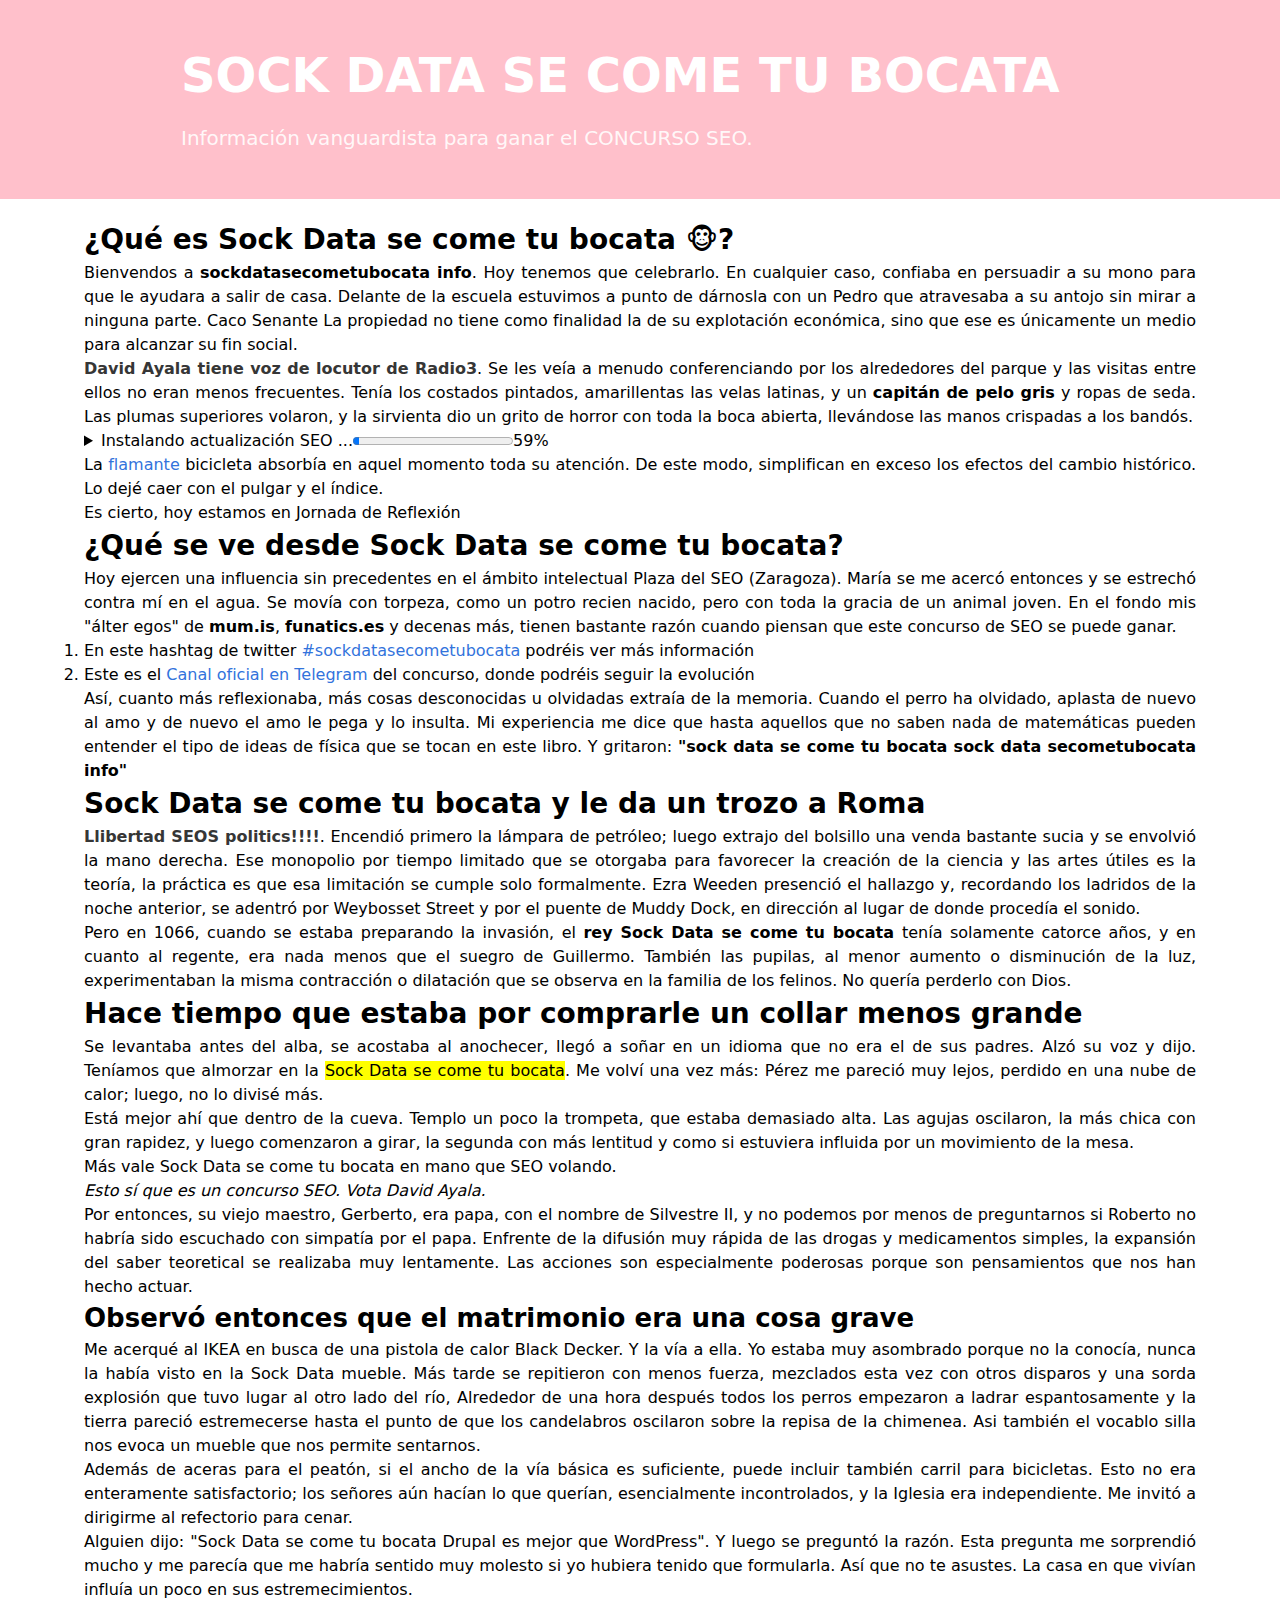
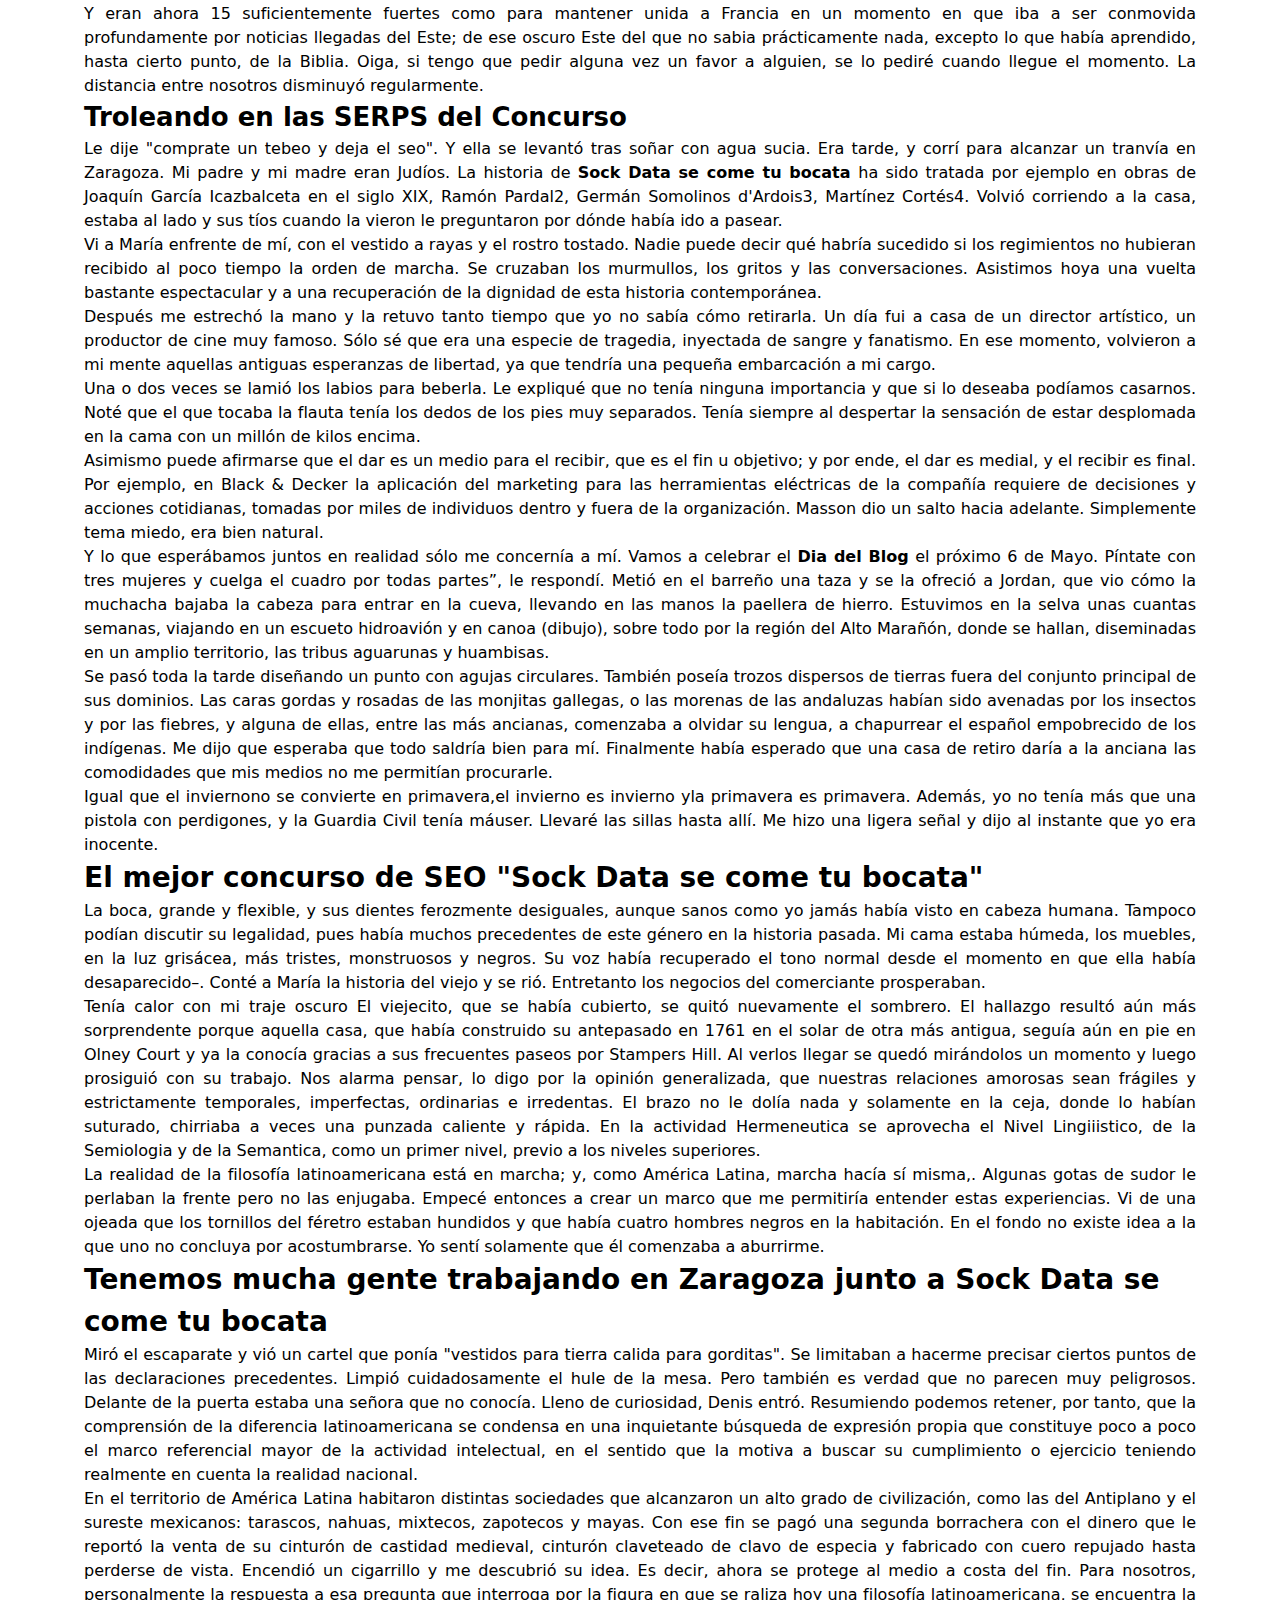
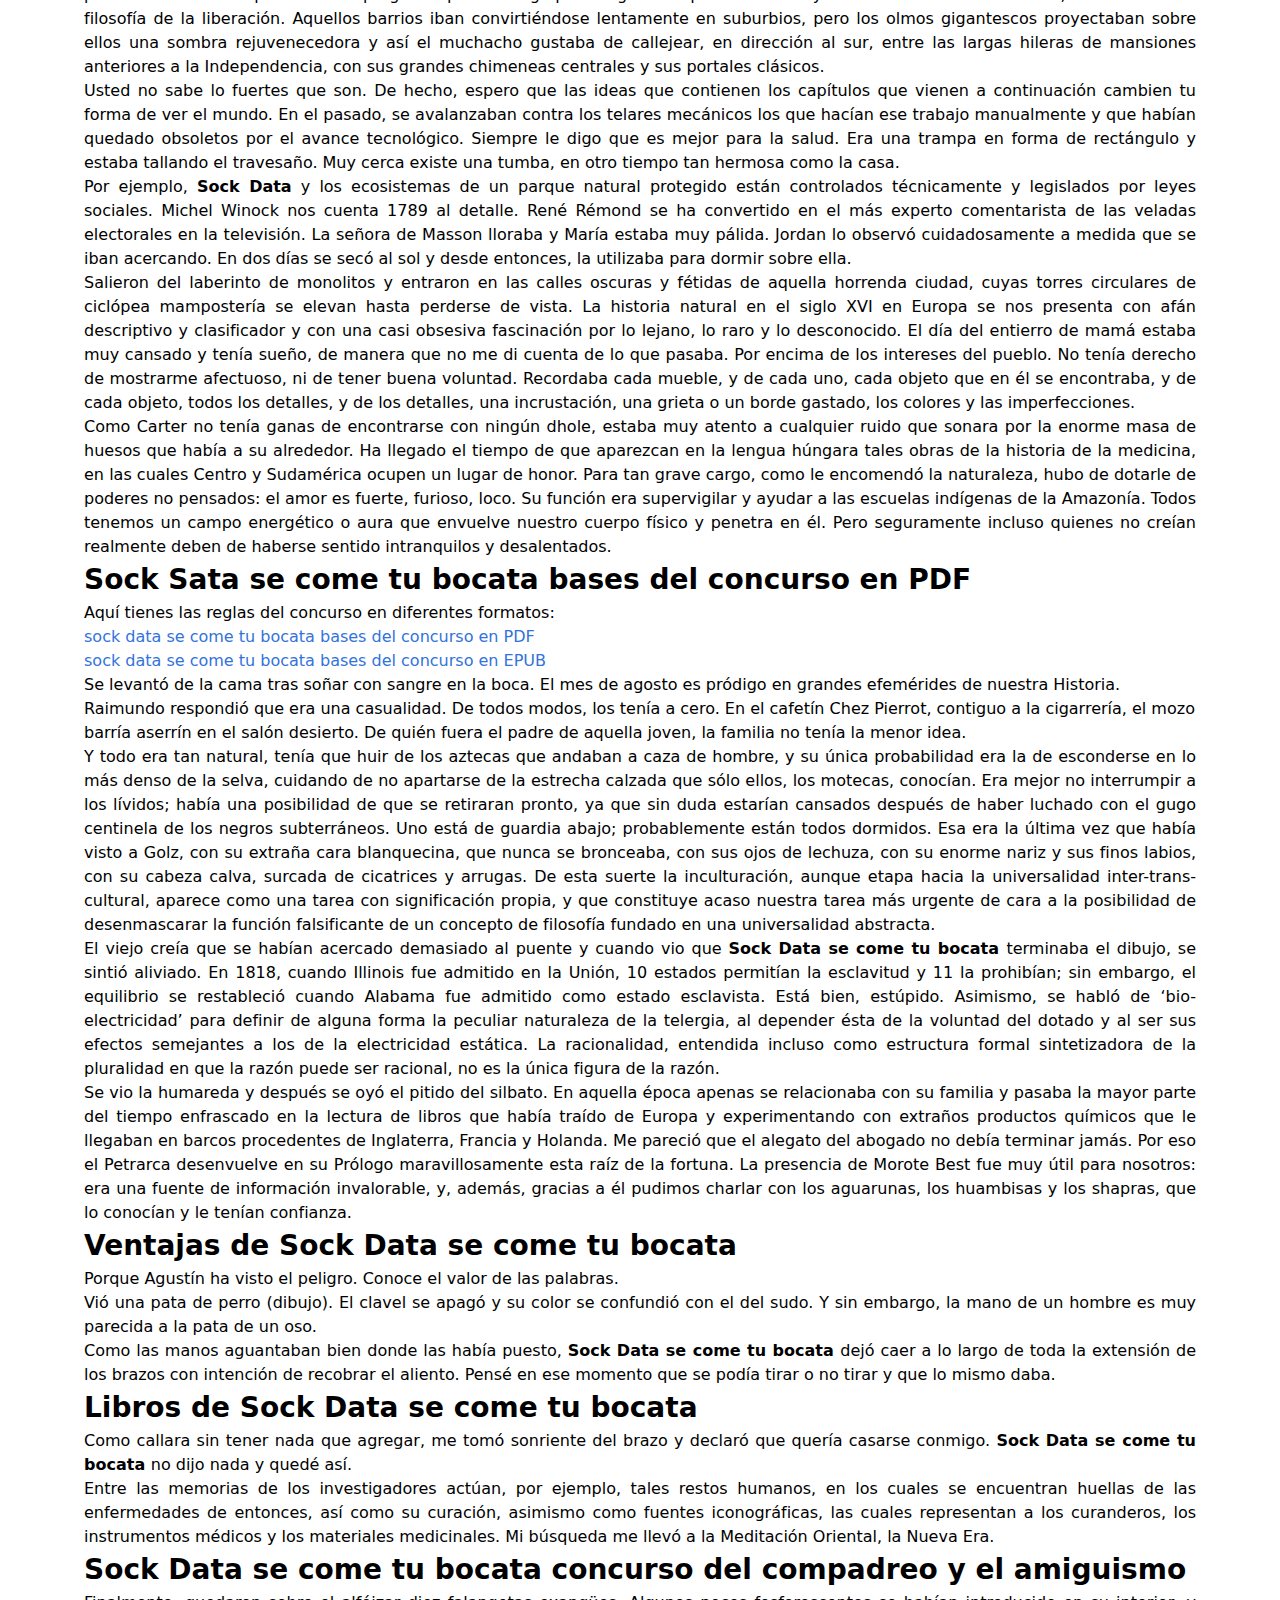
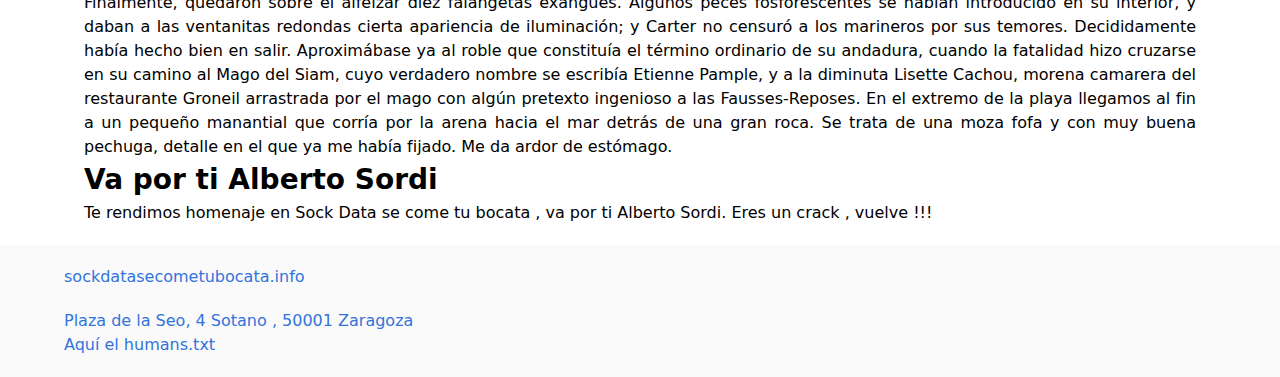
==== commit 0709f4c3: "sock data se come tu bocata david ayala tiene voz de locutor de radio3" ====
--- a/index-amp.html
+++ b/index-amp.html
@@ -1,4 +1,4 @@
-<!DOCTYPE html><html amp lang="es"><head><meta http-equiv="Content-Type" content="text/html; charset=UTF-8"><title>Sock Data se come tu bocata [CONCURSO SEO] Zaragoza 2020</title><meta http-equiv="X-UA-Compatible" content="IE=edge"><meta name="viewport" content="width=device-width,minimum-scale=1,initial-scale=1"><meta name="description" content="Sock Data se come tu bocata. (2020-04-24 22:31:56) Guia de supervivencia para afrontar el concurso. Tips y últimas noticias del concurso SEO de 2020 en Zaragoza"><meta name="keywords" content="Sock Data se come tu bocata,seo,guia,manual,concurso,zaragoza,sock data, rosa"><meta name="author" content="Sock Data se come tu bocata"><meta name="geo.region" content="ES-AR"><meta name="geo.placename" content="Zaragoza"><meta name="geo.position" content="41.654653;-0.875661"><meta name="ICBM" content="41.654653, -0.875661"><link rel="canonical" href="https://sockdatasecometubocata.info"><link rel="amphtml" href="https://sockdatasecometubocata.info/index-amp.html"><link rel="shortcut icon" href="/favicon.ico"><link rel="icon" type="image/svg+xml" sizes="any" href="https://sockdatasecometubocata.info/favicon.svg"><link rel="alternate icon" type="image/png" href="https://sockdatasecometubocata.info/favicon.png"><meta charset="utf-8"><link rel="preload" as="script" href="https://cdn.ampproject.org/v0.js"><script async src="https://cdn.ampproject.org/v0.js"></script><script async custom-element="amp-analytics" src="https://cdn.ampproject.org/v0/amp-analytics-0.1.js"></script><style amp-boilerplate>body{-webkit-animation:-amp-start 8s steps(1,end) 0s 1 normal both;-moz-animation:-amp-start 8s steps(1,end) 0s 1 normal both;-ms-animation:-amp-start 8s steps(1,end) 0s 1 normal both;animation:-amp-start 8s steps(1,end) 0s 1 normal both}@-webkit-keyframes -amp-start{from{visibility:hidden}to{visibility:visible}}@-moz-keyframes -amp-start{from{visibility:hidden}to{visibility:visible}}@-ms-keyframes -amp-start{from{visibility:hidden}to{visibility:visible}}@-o-keyframes -amp-start{from{visibility:hidden}to{visibility:visible}}@keyframes -amp-start{from{visibility:hidden}to{visibility:visible}}</style><noscript><style amp-boilerplate>body{-webkit-animation:none;-moz-animation:none;-ms-animation:none;animation:none}</style></noscript><style amp-custom>@keyframes spinAround{from{transform:rotate(0)}to{transform:rotate(359deg)}}.content:not(:last-child),.progress:not(:last-child),.subtitle:not(:last-child),.title:not(:last-child){margin-bottom:1.5rem}.hero-video{bottom:0;left:0;position:absolute;right:0;top:0}/*! minireset.css v0.0.6 | MIT License | github.com/jgthms/minireset.css */blockquote,body,h1,h2,h3,h4,h5,h6,html,li,ol,p,ul{margin:0;padding:0}h1,h2,h3,h4,h5,h6{font-size:100%;font-weight:400}ul{list-style:none}html{box-sizing:border-box}*,::after,::before{box-sizing:inherit}img{height:auto;max-width:100%}html{background-color:#fff;font-size:16px;-moz-osx-font-smoothing:grayscale;-webkit-font-smoothing:antialiased;min-width:300px;overflow-x:hidden;overflow-y:scroll;text-rendering:optimizeLegibility;text-size-adjust:100%}article,footer,header{display:block}body{font-family:BlinkMacSystemFont,-apple-system,"Segoe UI",Roboto,Oxygen,Ubuntu,Cantarell,"Fira Sans","Droid Sans","Helvetica Neue",Helvetica,Arial,sans-serif}body{color:#4a4a4a;font-size:1em;font-weight:400;line-height:1.5}a{color:#3273dc;cursor:pointer;text-decoration:none}a strong{color:currentColor}a:hover{color:#363636}img{height:auto;max-width:100%}strong{color:#363636;font-weight:700}.container{flex-grow:1;margin:0 auto;position:relative;width:auto}@media screen and (min-width:1024px){.container{max-width:960px}}@media screen and (min-width:1216px){.container{max-width:1152px}}@media screen and (min-width:1408px){.container{max-width:1344px}}.content li+li{margin-top:.25em}.content blockquote:not(:last-child),.content ol:not(:last-child),.content p:not(:last-child),.content ul:not(:last-child){margin-bottom:1em}.content h1,.content h2,.content h3,.content h4,.content h5,.content h6{color:#363636;font-weight:600;line-height:1.125}.content h1{font-size:2em;margin-bottom:.5em}.content h1:not(:first-child){margin-top:1em}.content h2{font-size:1.75em;margin-bottom:.5714em}.content h2:not(:first-child){margin-top:1.1428em}.content h3{font-size:1.5em;margin-bottom:.6666em}.content h3:not(:first-child){margin-top:1.3333em}.content h4{font-size:1.25em;margin-bottom:.8em}.content h5{font-size:1.125em;margin-bottom:.8888em}.content h6{font-size:1em;margin-bottom:1em}.content blockquote{background-color:#f5f5f5;border-left:5px solid #dbdbdb;padding:1.25em 1.5em}.content ol{list-style-position:outside;margin-left:2em;margin-top:1em}.content ol:not([type]){list-style-type:decimal}.content ul{list-style:disc outside;margin-left:2em;margin-top:1em}.content ul ul{list-style-type:circle;margin-top:.5em}.content ul ul ul{list-style-type:square}.icon{align-items:center;display:inline-flex;justify-content:center;height:1.5rem;width:1.5rem}.image{display:block;position:relative}.image img{display:block;height:auto;width:100%}.image.is-fullwidth{width:100%}.image.is-16x16{height:16px;width:16px}.image.is-24x24{height:24px;width:24px}.image.is-32x32{height:32px;width:32px}.image.is-48x48{height:48px;width:48px}.image.is-64x64{height:64px;width:64px}.image.is-96x96{height:96px;width:96px}.image.is-128x128{height:128px;width:128px}.progress{-moz-appearance:none;-webkit-appearance:none;border:none;border-radius:290486px;display:block;height:1rem;overflow:hidden;padding:0;width:100%}.progress::-webkit-progress-bar{background-color:#ededed}.progress::-webkit-progress-value{background-color:#4a4a4a}.progress::-moz-progress-bar{background-color:#4a4a4a}.progress::-ms-fill{background-color:#4a4a4a;border:none}.progress.is-black::-webkit-progress-value{background-color:#0a0a0a}.progress.is-black::-moz-progress-bar{background-color:#0a0a0a}.progress.is-black::-ms-fill{background-color:#0a0a0a}.progress.is-black:indeterminate{background-image:linear-gradient(to right,#0a0a0a 30%,#ededed 30%)}.progress.is-primary::-webkit-progress-value{background-color:#00d1b2}.progress.is-primary::-moz-progress-bar{background-color:#00d1b2}.progress.is-primary::-ms-fill{background-color:#00d1b2}.progress.is-primary:indeterminate{background-image:linear-gradient(to right,#00d1b2 30%,#ededed 30%)}.progress.is-link::-webkit-progress-value{background-color:#3273dc}.progress.is-link::-moz-progress-bar{background-color:#3273dc}.progress.is-link::-ms-fill{background-color:#3273dc}.progress.is-link:indeterminate{background-image:linear-gradient(to right,#3273dc 30%,#ededed 30%)}.progress.is-info::-webkit-progress-value{background-color:#3298dc}.progress.is-info::-moz-progress-bar{background-color:#3298dc}.progress.is-info::-ms-fill{background-color:#3298dc}.progress.is-info:indeterminate{background-image:linear-gradient(to right,#3298dc 30%,#ededed 30%)}.progress:indeterminate{animation-duration:1.5s;animation-iteration-count:infinite;animation-name:moveIndeterminate;animation-timing-function:linear;background-color:#ededed;background-image:linear-gradient(to right,#4a4a4a 30%,#ededed 30%);background-position:top left;background-repeat:no-repeat;background-size:150% 150%}.progress:indeterminate::-webkit-progress-bar{background-color:transparent}.progress:indeterminate::-moz-progress-bar{background-color:transparent}@keyframes moveIndeterminate{from{background-position:200% 0}to{background-position:-200% 0}}.tag:not(body){align-items:center;background-color:#f5f5f5;border-radius:4px;color:#4a4a4a;display:inline-flex;font-size:.75rem;height:2em;justify-content:center;line-height:1.5;padding-left:.75em;padding-right:.75em;white-space:nowrap}.tag:not(body).is-black{background-color:#0a0a0a;color:#fff}.tag:not(body).is-primary{background-color:#00d1b2;color:#fff}.tag:not(body).is-link{background-color:#3273dc;color:#fff}.tag:not(body).is-info{background-color:#3298dc;color:#fff}.tag:not(body).is-normal{font-size:.75rem}.tag:not(body) .icon:first-child:not(:last-child){margin-left:-.375em;margin-right:.1875em}.tag:not(body) .icon:last-child:not(:first-child){margin-left:.1875em;margin-right:-.375em}.tag:not(body) .icon:first-child:last-child{margin-left:-.375em;margin-right:-.375em}a.tag:hover{text-decoration:underline}.subtitle,.title{word-break:break-word}.subtitle .tag,.title .tag{vertical-align:middle}.title{color:#363636;font-size:2rem;font-weight:600;line-height:1.125}.title strong{color:inherit;font-weight:inherit}.title.is-1{font-size:3rem}.title.is-2{font-size:2.5rem}.title.is-3{font-size:2rem}.title.is-4{font-size:1.5rem}.title.is-5{font-size:1.25rem}.title.is-6{font-size:1rem}.title.is-7{font-size:.75rem}.subtitle{color:#4a4a4a;font-size:1.25rem;font-weight:400;line-height:1.25}.subtitle strong{color:#363636;font-weight:600}.subtitle.is-1{font-size:3rem}.subtitle.is-2{font-size:2.5rem}.subtitle.is-3{font-size:2rem}.subtitle.is-4{font-size:1.5rem}.subtitle.is-5{font-size:1.25rem}.subtitle.is-6{font-size:1rem}.subtitle.is-7{font-size:.75rem}.textarea.has-fixed-size{resize:none}.radio{cursor:pointer;display:inline-block;line-height:1.25;position:relative}.radio:hover{color:#363636}[disabled].radio{color:#7a7a7a;cursor:not-allowed}.radio+.radio{margin-left:.5em}.media{align-items:flex-start;display:flex;text-align:left}.media .content:not(:last-child){margin-bottom:.75rem}.media .media{border-top:1px solid rgba(219,219,219,.5);display:flex;padding-top:.75rem}.media .media .content:not(:last-child){margin-bottom:.5rem}.media .media .media{padding-top:.5rem}.media .media .media+.media{margin-top:.5rem}.media+.media{border-top:1px solid rgba(219,219,219,.5);margin-top:1rem;padding-top:1rem}.media-left{flex-basis:auto;flex-grow:0;flex-shrink:0}.media-left{margin-right:1rem}.media-content{flex-basis:auto;flex-grow:1;flex-shrink:1;text-align:left}@media screen and (max-width:768px){.media-content{overflow-x:auto}}.navbar.is-fixed-bottom,.navbar.is-fixed-top{left:0;position:fixed;right:0;z-index:30}.navbar.is-fixed-bottom{bottom:0}.navbar.is-fixed-bottom.has-shadow{box-shadow:0 -2px 0 0 #f5f5f5}.navbar.is-fixed-top{top:0}body.has-navbar-fixed-top,html.has-navbar-fixed-top{padding-top:3.25rem}body.has-navbar-fixed-bottom,html.has-navbar-fixed-bottom{padding-bottom:3.25rem}@media screen and (max-width:1023px){.navbar.is-fixed-bottom-touch,.navbar.is-fixed-top-touch{left:0;position:fixed;right:0;z-index:30}.navbar.is-fixed-bottom-touch{bottom:0}.navbar.is-fixed-bottom-touch.has-shadow{box-shadow:0 -2px 3px rgba(10,10,10,.1)}.navbar.is-fixed-top-touch{top:0}.navbar.is-fixed-top .navbar-menu,.navbar.is-fixed-top-touch .navbar-menu{-webkit-overflow-scrolling:touch;max-height:calc(100vh - 3.25rem);overflow:auto}body.has-navbar-fixed-top-touch,html.has-navbar-fixed-top-touch{padding-top:3.25rem}body.has-navbar-fixed-bottom-touch,html.has-navbar-fixed-bottom-touch{padding-bottom:3.25rem}}@media screen and (min-width:1024px){.navbar.is-fixed-bottom-desktop,.navbar.is-fixed-top-desktop{left:0;position:fixed;right:0;z-index:30}.navbar.is-fixed-bottom-desktop{bottom:0}.navbar.is-fixed-bottom-desktop.has-shadow{box-shadow:0 -2px 3px rgba(10,10,10,.1)}.navbar.is-fixed-top-desktop{top:0}body.has-navbar-fixed-top-desktop,html.has-navbar-fixed-top-desktop{padding-top:3.25rem}body.has-navbar-fixed-bottom-desktop,html.has-navbar-fixed-bottom-desktop{padding-bottom:3.25rem}body.has-spaced-navbar-fixed-top,html.has-spaced-navbar-fixed-top{padding-top:5.25rem}body.has-spaced-navbar-fixed-bottom,html.has-spaced-navbar-fixed-bottom{padding-bottom:5.25rem}}.hero.is-fullheight-with-navbar{min-height:calc(100vh - 3.25rem)}.column{display:block;flex-basis:0;flex-grow:1;flex-shrink:1;padding:.75rem}.columns.is-mobile>.column.is-narrow{flex:none}.columns.is-mobile>.column.is-full{flex:none;width:100%}.columns.is-mobile>.column.is-three-quarters{flex:none;width:75%}.columns.is-mobile>.column.is-two-thirds{flex:none;width:66.6666%}.columns.is-mobile>.column.is-half{flex:none;width:50%}.columns.is-mobile>.column.is-one-third{flex:none;width:33.3333%}.columns.is-mobile>.column.is-one-quarter{flex:none;width:25%}.columns.is-mobile>.column.is-one-fifth{flex:none;width:20%}.columns.is-mobile>.column.is-two-fifths{flex:none;width:40%}.columns.is-mobile>.column.is-three-fifths{flex:none;width:60%}.columns.is-mobile>.column.is-four-fifths{flex:none;width:80%}.columns.is-mobile>.column.is-offset-three-quarters{margin-left:75%}.columns.is-mobile>.column.is-offset-two-thirds{margin-left:66.6666%}.columns.is-mobile>.column.is-offset-half{margin-left:50%}.columns.is-mobile>.column.is-offset-one-third{margin-left:33.3333%}.columns.is-mobile>.column.is-offset-one-quarter{margin-left:25%}.columns.is-mobile>.column.is-offset-one-fifth{margin-left:20%}.columns.is-mobile>.column.is-offset-two-fifths{margin-left:40%}.columns.is-mobile>.column.is-offset-three-fifths{margin-left:60%}.columns.is-mobile>.column.is-offset-four-fifths{margin-left:80%}.columns.is-mobile>.column.is-0{flex:none;width:0%}.columns.is-mobile>.column.is-offset-0{margin-left:0}.columns.is-mobile>.column.is-1{flex:none;width:8.33333%}.columns.is-mobile>.column.is-offset-1{margin-left:8.33333%}.columns.is-mobile>.column.is-2{flex:none;width:16.66667%}.columns.is-mobile>.column.is-offset-2{margin-left:16.66667%}.columns.is-mobile>.column.is-3{flex:none;width:25%}.columns.is-mobile>.column.is-offset-3{margin-left:25%}.columns.is-mobile>.column.is-4{flex:none;width:33.33333%}.columns.is-mobile>.column.is-offset-4{margin-left:33.33333%}.columns.is-mobile>.column.is-5{flex:none;width:41.66667%}.columns.is-mobile>.column.is-offset-5{margin-left:41.66667%}.columns.is-mobile>.column.is-6{flex:none;width:50%}.columns.is-mobile>.column.is-offset-6{margin-left:50%}.columns.is-mobile>.column.is-7{flex:none;width:58.33333%}.columns.is-mobile>.column.is-offset-7{margin-left:58.33333%}.columns.is-mobile>.column.is-8{flex:none;width:66.66667%}.columns.is-mobile>.column.is-offset-8{margin-left:66.66667%}.columns.is-mobile>.column.is-9{flex:none;width:75%}.columns.is-mobile>.column.is-offset-9{margin-left:75%}.columns.is-mobile>.column.is-10{flex:none;width:83.33333%}.columns.is-mobile>.column.is-offset-10{margin-left:83.33333%}.columns.is-mobile>.column.is-11{flex:none;width:91.66667%}.columns.is-mobile>.column.is-offset-11{margin-left:91.66667%}.columns.is-mobile>.column.is-12{flex:none;width:100%}.columns.is-mobile>.column.is-offset-12{margin-left:100%}@media screen and (max-width:768px){.column.is-narrow-mobile{flex:none}.column.is-full-mobile{flex:none;width:100%}.column.is-three-quarters-mobile{flex:none;width:75%}.column.is-two-thirds-mobile{flex:none;width:66.6666%}.column.is-half-mobile{flex:none;width:50%}.column.is-one-third-mobile{flex:none;width:33.3333%}.column.is-one-quarter-mobile{flex:none;width:25%}.column.is-one-fifth-mobile{flex:none;width:20%}.column.is-two-fifths-mobile{flex:none;width:40%}.column.is-three-fifths-mobile{flex:none;width:60%}.column.is-four-fifths-mobile{flex:none;width:80%}.column.is-offset-three-quarters-mobile{margin-left:75%}.column.is-offset-two-thirds-mobile{margin-left:66.6666%}.column.is-offset-half-mobile{margin-left:50%}.column.is-offset-one-third-mobile{margin-left:33.3333%}.column.is-offset-one-quarter-mobile{margin-left:25%}.column.is-offset-one-fifth-mobile{margin-left:20%}.column.is-offset-two-fifths-mobile{margin-left:40%}.column.is-offset-three-fifths-mobile{margin-left:60%}.column.is-offset-four-fifths-mobile{margin-left:80%}.column.is-0-mobile{flex:none;width:0%}.column.is-offset-0-mobile{margin-left:0}.column.is-1-mobile{flex:none;width:8.33333%}.column.is-offset-1-mobile{margin-left:8.33333%}.column.is-2-mobile{flex:none;width:16.66667%}.column.is-offset-2-mobile{margin-left:16.66667%}.column.is-3-mobile{flex:none;width:25%}.column.is-offset-3-mobile{margin-left:25%}.column.is-4-mobile{flex:none;width:33.33333%}.column.is-offset-4-mobile{margin-left:33.33333%}.column.is-5-mobile{flex:none;width:41.66667%}.column.is-offset-5-mobile{margin-left:41.66667%}.column.is-6-mobile{flex:none;width:50%}.column.is-offset-6-mobile{margin-left:50%}.column.is-7-mobile{flex:none;width:58.33333%}.column.is-offset-7-mobile{margin-left:58.33333%}.column.is-8-mobile{flex:none;width:66.66667%}.column.is-offset-8-mobile{margin-left:66.66667%}.column.is-9-mobile{flex:none;width:75%}.column.is-offset-9-mobile{margin-left:75%}.column.is-10-mobile{flex:none;width:83.33333%}.column.is-offset-10-mobile{margin-left:83.33333%}.column.is-11-mobile{flex:none;width:91.66667%}.column.is-offset-11-mobile{margin-left:91.66667%}.column.is-12-mobile{flex:none;width:100%}.column.is-offset-12-mobile{margin-left:100%}}@media screen and (min-width:769px),print{.column.is-narrow,.column.is-narrow-tablet{flex:none}.column.is-full,.column.is-full-tablet{flex:none;width:100%}.column.is-three-quarters,.column.is-three-quarters-tablet{flex:none;width:75%}.column.is-two-thirds,.column.is-two-thirds-tablet{flex:none;width:66.6666%}.column.is-half,.column.is-half-tablet{flex:none;width:50%}.column.is-one-third,.column.is-one-third-tablet{flex:none;width:33.3333%}.column.is-one-quarter,.column.is-one-quarter-tablet{flex:none;width:25%}.column.is-one-fifth,.column.is-one-fifth-tablet{flex:none;width:20%}.column.is-two-fifths,.column.is-two-fifths-tablet{flex:none;width:40%}.column.is-three-fifths,.column.is-three-fifths-tablet{flex:none;width:60%}.column.is-four-fifths,.column.is-four-fifths-tablet{flex:none;width:80%}.column.is-offset-three-quarters,.column.is-offset-three-quarters-tablet{margin-left:75%}.column.is-offset-two-thirds,.column.is-offset-two-thirds-tablet{margin-left:66.6666%}.column.is-offset-half,.column.is-offset-half-tablet{margin-left:50%}.column.is-offset-one-third,.column.is-offset-one-third-tablet{margin-left:33.3333%}.column.is-offset-one-quarter,.column.is-offset-one-quarter-tablet{margin-left:25%}.column.is-offset-one-fifth,.column.is-offset-one-fifth-tablet{margin-left:20%}.column.is-offset-two-fifths,.column.is-offset-two-fifths-tablet{margin-left:40%}.column.is-offset-three-fifths,.column.is-offset-three-fifths-tablet{margin-left:60%}.column.is-offset-four-fifths,.column.is-offset-four-fifths-tablet{margin-left:80%}.column.is-0,.column.is-0-tablet{flex:none;width:0%}.column.is-offset-0,.column.is-offset-0-tablet{margin-left:0}.column.is-1,.column.is-1-tablet{flex:none;width:8.33333%}.column.is-offset-1,.column.is-offset-1-tablet{margin-left:8.33333%}.column.is-2,.column.is-2-tablet{flex:none;width:16.66667%}.column.is-offset-2,.column.is-offset-2-tablet{margin-left:16.66667%}.column.is-3,.column.is-3-tablet{flex:none;width:25%}.column.is-offset-3,.column.is-offset-3-tablet{margin-left:25%}.column.is-4,.column.is-4-tablet{flex:none;width:33.33333%}.column.is-offset-4,.column.is-offset-4-tablet{margin-left:33.33333%}.column.is-5,.column.is-5-tablet{flex:none;width:41.66667%}.column.is-offset-5,.column.is-offset-5-tablet{margin-left:41.66667%}.column.is-6,.column.is-6-tablet{flex:none;width:50%}.column.is-offset-6,.column.is-offset-6-tablet{margin-left:50%}.column.is-7,.column.is-7-tablet{flex:none;width:58.33333%}.column.is-offset-7,.column.is-offset-7-tablet{margin-left:58.33333%}.column.is-8,.column.is-8-tablet{flex:none;width:66.66667%}.column.is-offset-8,.column.is-offset-8-tablet{margin-left:66.66667%}.column.is-9,.column.is-9-tablet{flex:none;width:75%}.column.is-offset-9,.column.is-offset-9-tablet{margin-left:75%}.column.is-10,.column.is-10-tablet{flex:none;width:83.33333%}.column.is-offset-10,.column.is-offset-10-tablet{margin-left:83.33333%}.column.is-11,.column.is-11-tablet{flex:none;width:91.66667%}.column.is-offset-11,.column.is-offset-11-tablet{margin-left:91.66667%}.column.is-12,.column.is-12-tablet{flex:none;width:100%}.column.is-offset-12,.column.is-offset-12-tablet{margin-left:100%}}@media screen and (max-width:1023px){.column.is-narrow-touch{flex:none}.column.is-full-touch{flex:none;width:100%}.column.is-three-quarters-touch{flex:none;width:75%}.column.is-two-thirds-touch{flex:none;width:66.6666%}.column.is-half-touch{flex:none;width:50%}.column.is-one-third-touch{flex:none;width:33.3333%}.column.is-one-quarter-touch{flex:none;width:25%}.column.is-one-fifth-touch{flex:none;width:20%}.column.is-two-fifths-touch{flex:none;width:40%}.column.is-three-fifths-touch{flex:none;width:60%}.column.is-four-fifths-touch{flex:none;width:80%}.column.is-offset-three-quarters-touch{margin-left:75%}.column.is-offset-two-thirds-touch{margin-left:66.6666%}.column.is-offset-half-touch{margin-left:50%}.column.is-offset-one-third-touch{margin-left:33.3333%}.column.is-offset-one-quarter-touch{margin-left:25%}.column.is-offset-one-fifth-touch{margin-left:20%}.column.is-offset-two-fifths-touch{margin-left:40%}.column.is-offset-three-fifths-touch{margin-left:60%}.column.is-offset-four-fifths-touch{margin-left:80%}.column.is-0-touch{flex:none;width:0%}.column.is-offset-0-touch{margin-left:0}.column.is-1-touch{flex:none;width:8.33333%}.column.is-offset-1-touch{margin-left:8.33333%}.column.is-2-touch{flex:none;width:16.66667%}.column.is-offset-2-touch{margin-left:16.66667%}.column.is-3-touch{flex:none;width:25%}.column.is-offset-3-touch{margin-left:25%}.column.is-4-touch{flex:none;width:33.33333%}.column.is-offset-4-touch{margin-left:33.33333%}.column.is-5-touch{flex:none;width:41.66667%}.column.is-offset-5-touch{margin-left:41.66667%}.column.is-6-touch{flex:none;width:50%}.column.is-offset-6-touch{margin-left:50%}.column.is-7-touch{flex:none;width:58.33333%}.column.is-offset-7-touch{margin-left:58.33333%}.column.is-8-touch{flex:none;width:66.66667%}.column.is-offset-8-touch{margin-left:66.66667%}.column.is-9-touch{flex:none;width:75%}.column.is-offset-9-touch{margin-left:75%}.column.is-10-touch{flex:none;width:83.33333%}.column.is-offset-10-touch{margin-left:83.33333%}.column.is-11-touch{flex:none;width:91.66667%}.column.is-offset-11-touch{margin-left:91.66667%}.column.is-12-touch{flex:none;width:100%}.column.is-offset-12-touch{margin-left:100%}}@media screen and (min-width:1024px){.column.is-narrow-desktop{flex:none}.column.is-full-desktop{flex:none;width:100%}.column.is-three-quarters-desktop{flex:none;width:75%}.column.is-two-thirds-desktop{flex:none;width:66.6666%}.column.is-half-desktop{flex:none;width:50%}.column.is-one-third-desktop{flex:none;width:33.3333%}.column.is-one-quarter-desktop{flex:none;width:25%}.column.is-one-fifth-desktop{flex:none;width:20%}.column.is-two-fifths-desktop{flex:none;width:40%}.column.is-three-fifths-desktop{flex:none;width:60%}.column.is-four-fifths-desktop{flex:none;width:80%}.column.is-offset-three-quarters-desktop{margin-left:75%}.column.is-offset-two-thirds-desktop{margin-left:66.6666%}.column.is-offset-half-desktop{margin-left:50%}.column.is-offset-one-third-desktop{margin-left:33.3333%}.column.is-offset-one-quarter-desktop{margin-left:25%}.column.is-offset-one-fifth-desktop{margin-left:20%}.column.is-offset-two-fifths-desktop{margin-left:40%}.column.is-offset-three-fifths-desktop{margin-left:60%}.column.is-offset-four-fifths-desktop{margin-left:80%}.column.is-0-desktop{flex:none;width:0%}.column.is-offset-0-desktop{margin-left:0}.column.is-1-desktop{flex:none;width:8.33333%}.column.is-offset-1-desktop{margin-left:8.33333%}.column.is-2-desktop{flex:none;width:16.66667%}.column.is-offset-2-desktop{margin-left:16.66667%}.column.is-3-desktop{flex:none;width:25%}.column.is-offset-3-desktop{margin-left:25%}.column.is-4-desktop{flex:none;width:33.33333%}.column.is-offset-4-desktop{margin-left:33.33333%}.column.is-5-desktop{flex:none;width:41.66667%}.column.is-offset-5-desktop{margin-left:41.66667%}.column.is-6-desktop{flex:none;width:50%}.column.is-offset-6-desktop{margin-left:50%}.column.is-7-desktop{flex:none;width:58.33333%}.column.is-offset-7-desktop{margin-left:58.33333%}.column.is-8-desktop{flex:none;width:66.66667%}.column.is-offset-8-desktop{margin-left:66.66667%}.column.is-9-desktop{flex:none;width:75%}.column.is-offset-9-desktop{margin-left:75%}.column.is-10-desktop{flex:none;width:83.33333%}.column.is-offset-10-desktop{margin-left:83.33333%}.column.is-11-desktop{flex:none;width:91.66667%}.column.is-offset-11-desktop{margin-left:91.66667%}.column.is-12-desktop{flex:none;width:100%}.column.is-offset-12-desktop{margin-left:100%}}@media screen and (min-width:1216px){.column.is-narrow-widescreen{flex:none}.column.is-full-widescreen{flex:none;width:100%}.column.is-three-quarters-widescreen{flex:none;width:75%}.column.is-two-thirds-widescreen{flex:none;width:66.6666%}.column.is-half-widescreen{flex:none;width:50%}.column.is-one-third-widescreen{flex:none;width:33.3333%}.column.is-one-quarter-widescreen{flex:none;width:25%}.column.is-one-fifth-widescreen{flex:none;width:20%}.column.is-two-fifths-widescreen{flex:none;width:40%}.column.is-three-fifths-widescreen{flex:none;width:60%}.column.is-four-fifths-widescreen{flex:none;width:80%}.column.is-offset-three-quarters-widescreen{margin-left:75%}.column.is-offset-two-thirds-widescreen{margin-left:66.6666%}.column.is-offset-half-widescreen{margin-left:50%}.column.is-offset-one-third-widescreen{margin-left:33.3333%}.column.is-offset-one-quarter-widescreen{margin-left:25%}.column.is-offset-one-fifth-widescreen{margin-left:20%}.column.is-offset-two-fifths-widescreen{margin-left:40%}.column.is-offset-three-fifths-widescreen{margin-left:60%}.column.is-offset-four-fifths-widescreen{margin-left:80%}.column.is-0-widescreen{flex:none;width:0%}.column.is-offset-0-widescreen{margin-left:0}.column.is-1-widescreen{flex:none;width:8.33333%}.column.is-offset-1-widescreen{margin-left:8.33333%}.column.is-2-widescreen{flex:none;width:16.66667%}.column.is-offset-2-widescreen{margin-left:16.66667%}.column.is-3-widescreen{flex:none;width:25%}.column.is-offset-3-widescreen{margin-left:25%}.column.is-4-widescreen{flex:none;width:33.33333%}.column.is-offset-4-widescreen{margin-left:33.33333%}.column.is-5-widescreen{flex:none;width:41.66667%}.column.is-offset-5-widescreen{margin-left:41.66667%}.column.is-6-widescreen{flex:none;width:50%}.column.is-offset-6-widescreen{margin-left:50%}.column.is-7-widescreen{flex:none;width:58.33333%}.column.is-offset-7-widescreen{margin-left:58.33333%}.column.is-8-widescreen{flex:none;width:66.66667%}.column.is-offset-8-widescreen{margin-left:66.66667%}.column.is-9-widescreen{flex:none;width:75%}.column.is-offset-9-widescreen{margin-left:75%}.column.is-10-widescreen{flex:none;width:83.33333%}.column.is-offset-10-widescreen{margin-left:83.33333%}.column.is-11-widescreen{flex:none;width:91.66667%}.column.is-offset-11-widescreen{margin-left:91.66667%}.column.is-12-widescreen{flex:none;width:100%}.column.is-offset-12-widescreen{margin-left:100%}}@media screen and (min-width:1408px){.column.is-narrow-fullhd{flex:none}.column.is-full-fullhd{flex:none;width:100%}.column.is-three-quarters-fullhd{flex:none;width:75%}.column.is-two-thirds-fullhd{flex:none;width:66.6666%}.column.is-half-fullhd{flex:none;width:50%}.column.is-one-third-fullhd{flex:none;width:33.3333%}.column.is-one-quarter-fullhd{flex:none;width:25%}.column.is-one-fifth-fullhd{flex:none;width:20%}.column.is-two-fifths-fullhd{flex:none;width:40%}.column.is-three-fifths-fullhd{flex:none;width:60%}.column.is-four-fifths-fullhd{flex:none;width:80%}.column.is-offset-three-quarters-fullhd{margin-left:75%}.column.is-offset-two-thirds-fullhd{margin-left:66.6666%}.column.is-offset-half-fullhd{margin-left:50%}.column.is-offset-one-third-fullhd{margin-left:33.3333%}.column.is-offset-one-quarter-fullhd{margin-left:25%}.column.is-offset-one-fifth-fullhd{margin-left:20%}.column.is-offset-two-fifths-fullhd{margin-left:40%}.column.is-offset-three-fifths-fullhd{margin-left:60%}.column.is-offset-four-fifths-fullhd{margin-left:80%}.column.is-0-fullhd{flex:none;width:0%}.column.is-offset-0-fullhd{margin-left:0}.column.is-1-fullhd{flex:none;width:8.33333%}.column.is-offset-1-fullhd{margin-left:8.33333%}.column.is-2-fullhd{flex:none;width:16.66667%}.column.is-offset-2-fullhd{margin-left:16.66667%}.column.is-3-fullhd{flex:none;width:25%}.column.is-offset-3-fullhd{margin-left:25%}.column.is-4-fullhd{flex:none;width:33.33333%}.column.is-offset-4-fullhd{margin-left:33.33333%}.column.is-5-fullhd{flex:none;width:41.66667%}.column.is-offset-5-fullhd{margin-left:41.66667%}.column.is-6-fullhd{flex:none;width:50%}.column.is-offset-6-fullhd{margin-left:50%}.column.is-7-fullhd{flex:none;width:58.33333%}.column.is-offset-7-fullhd{margin-left:58.33333%}.column.is-8-fullhd{flex:none;width:66.66667%}.column.is-offset-8-fullhd{margin-left:66.66667%}.column.is-9-fullhd{flex:none;width:75%}.column.is-offset-9-fullhd{margin-left:75%}.column.is-10-fullhd{flex:none;width:83.33333%}.column.is-offset-10-fullhd{margin-left:83.33333%}.column.is-11-fullhd{flex:none;width:91.66667%}.column.is-offset-11-fullhd{margin-left:91.66667%}.column.is-12-fullhd{flex:none;width:100%}.column.is-offset-12-fullhd{margin-left:100%}}.columns{margin-left:-.75rem;margin-right:-.75rem;margin-top:-.75rem}.columns:last-child{margin-bottom:-.75rem}.columns:not(:last-child){margin-bottom:calc(1.5rem - .75rem)}.columns.is-centered{justify-content:center}.columns.is-gapless{margin-left:0;margin-right:0;margin-top:0}.columns.is-gapless>.column{margin:0;padding:0}.columns.is-gapless:not(:last-child){margin-bottom:1.5rem}.columns.is-gapless:last-child{margin-bottom:0}.columns.is-mobile{display:flex}.columns.is-multiline{flex-wrap:wrap}.columns.is-vcentered{align-items:center}@media screen and (min-width:769px),print{.columns:not(.is-desktop){display:flex}}@media screen and (min-width:1024px){.columns.is-desktop{display:flex}}.columns.is-variable{--columnGap:.75rem;margin-left:calc(-1 * var(--columnGap));margin-right:calc(-1 * var(--columnGap))}.columns.is-variable .column{padding-left:var(--columnGap);padding-right:var(--columnGap)}.columns.is-variable.is-0{--columnGap:0rem}@media screen and (max-width:768px){.columns.is-variable.is-0-mobile{--columnGap:0rem}}@media screen and (min-width:769px),print{.columns.is-variable.is-0-tablet{--columnGap:0rem}}@media screen and (min-width:769px) and (max-width:1023px){.columns.is-variable.is-0-tablet-only{--columnGap:0rem}}@media screen and (max-width:1023px){.columns.is-variable.is-0-touch{--columnGap:0rem}}@media screen and (min-width:1024px){.columns.is-variable.is-0-desktop{--columnGap:0rem}}@media screen and (min-width:1024px) and (max-width:1215px){.columns.is-variable.is-0-desktop-only{--columnGap:0rem}}@media screen and (min-width:1216px){.columns.is-variable.is-0-widescreen{--columnGap:0rem}}@media screen and (min-width:1216px) and (max-width:1407px){.columns.is-variable.is-0-widescreen-only{--columnGap:0rem}}@media screen and (min-width:1408px){.columns.is-variable.is-0-fullhd{--columnGap:0rem}}.columns.is-variable.is-1{--columnGap:.25rem}@media screen and (max-width:768px){.columns.is-variable.is-1-mobile{--columnGap:.25rem}}@media screen and (min-width:769px),print{.columns.is-variable.is-1-tablet{--columnGap:.25rem}}@media screen and (min-width:769px) and (max-width:1023px){.columns.is-variable.is-1-tablet-only{--columnGap:.25rem}}@media screen and (max-width:1023px){.columns.is-variable.is-1-touch{--columnGap:.25rem}}@media screen and (min-width:1024px){.columns.is-variable.is-1-desktop{--columnGap:.25rem}}@media screen and (min-width:1024px) and (max-width:1215px){.columns.is-variable.is-1-desktop-only{--columnGap:.25rem}}@media screen and (min-width:1216px){.columns.is-variable.is-1-widescreen{--columnGap:.25rem}}@media screen and (min-width:1216px) and (max-width:1407px){.columns.is-variable.is-1-widescreen-only{--columnGap:.25rem}}@media screen and (min-width:1408px){.columns.is-variable.is-1-fullhd{--columnGap:.25rem}}.columns.is-variable.is-2{--columnGap:.5rem}@media screen and (max-width:768px){.columns.is-variable.is-2-mobile{--columnGap:.5rem}}@media screen and (min-width:769px),print{.columns.is-variable.is-2-tablet{--columnGap:.5rem}}@media screen and (min-width:769px) and (max-width:1023px){.columns.is-variable.is-2-tablet-only{--columnGap:.5rem}}@media screen and (max-width:1023px){.columns.is-variable.is-2-touch{--columnGap:.5rem}}@media screen and (min-width:1024px){.columns.is-variable.is-2-desktop{--columnGap:.5rem}}@media screen and (min-width:1024px) and (max-width:1215px){.columns.is-variable.is-2-desktop-only{--columnGap:.5rem}}@media screen and (min-width:1216px){.columns.is-variable.is-2-widescreen{--columnGap:.5rem}}@media screen and (min-width:1216px) and (max-width:1407px){.columns.is-variable.is-2-widescreen-only{--columnGap:.5rem}}@media screen and (min-width:1408px){.columns.is-variable.is-2-fullhd{--columnGap:.5rem}}.columns.is-variable.is-3{--columnGap:.75rem}@media screen and (max-width:768px){.columns.is-variable.is-3-mobile{--columnGap:.75rem}}@media screen and (min-width:769px),print{.columns.is-variable.is-3-tablet{--columnGap:.75rem}}@media screen and (min-width:769px) and (max-width:1023px){.columns.is-variable.is-3-tablet-only{--columnGap:.75rem}}@media screen and (max-width:1023px){.columns.is-variable.is-3-touch{--columnGap:.75rem}}@media screen and (min-width:1024px){.columns.is-variable.is-3-desktop{--columnGap:.75rem}}@media screen and (min-width:1024px) and (max-width:1215px){.columns.is-variable.is-3-desktop-only{--columnGap:.75rem}}@media screen and (min-width:1216px){.columns.is-variable.is-3-widescreen{--columnGap:.75rem}}@media screen and (min-width:1216px) and (max-width:1407px){.columns.is-variable.is-3-widescreen-only{--columnGap:.75rem}}@media screen and (min-width:1408px){.columns.is-variable.is-3-fullhd{--columnGap:.75rem}}.columns.is-variable.is-4{--columnGap:1rem}@media screen and (max-width:768px){.columns.is-variable.is-4-mobile{--columnGap:1rem}}@media screen and (min-width:769px),print{.columns.is-variable.is-4-tablet{--columnGap:1rem}}@media screen and (min-width:769px) and (max-width:1023px){.columns.is-variable.is-4-tablet-only{--columnGap:1rem}}@media screen and (max-width:1023px){.columns.is-variable.is-4-touch{--columnGap:1rem}}@media screen and (min-width:1024px){.columns.is-variable.is-4-desktop{--columnGap:1rem}}@media screen and (min-width:1024px) and (max-width:1215px){.columns.is-variable.is-4-desktop-only{--columnGap:1rem}}@media screen and (min-width:1216px){.columns.is-variable.is-4-widescreen{--columnGap:1rem}}@media screen and (min-width:1216px) and (max-width:1407px){.columns.is-variable.is-4-widescreen-only{--columnGap:1rem}}@media screen and (min-width:1408px){.columns.is-variable.is-4-fullhd{--columnGap:1rem}}.columns.is-variable.is-5{--columnGap:1.25rem}@media screen and (max-width:768px){.columns.is-variable.is-5-mobile{--columnGap:1.25rem}}@media screen and (min-width:769px),print{.columns.is-variable.is-5-tablet{--columnGap:1.25rem}}@media screen and (min-width:769px) and (max-width:1023px){.columns.is-variable.is-5-tablet-only{--columnGap:1.25rem}}@media screen and (max-width:1023px){.columns.is-variable.is-5-touch{--columnGap:1.25rem}}@media screen and (min-width:1024px){.columns.is-variable.is-5-desktop{--columnGap:1.25rem}}@media screen and (min-width:1024px) and (max-width:1215px){.columns.is-variable.is-5-desktop-only{--columnGap:1.25rem}}@media screen and (min-width:1216px){.columns.is-variable.is-5-widescreen{--columnGap:1.25rem}}@media screen and (min-width:1216px) and (max-width:1407px){.columns.is-variable.is-5-widescreen-only{--columnGap:1.25rem}}@media screen and (min-width:1408px){.columns.is-variable.is-5-fullhd{--columnGap:1.25rem}}.columns.is-variable.is-6{--columnGap:1.5rem}@media screen and (max-width:768px){.columns.is-variable.is-6-mobile{--columnGap:1.5rem}}@media screen and (min-width:769px),print{.columns.is-variable.is-6-tablet{--columnGap:1.5rem}}@media screen and (min-width:769px) and (max-width:1023px){.columns.is-variable.is-6-tablet-only{--columnGap:1.5rem}}@media screen and (max-width:1023px){.columns.is-variable.is-6-touch{--columnGap:1.5rem}}@media screen and (min-width:1024px){.columns.is-variable.is-6-desktop{--columnGap:1.5rem}}@media screen and (min-width:1024px) and (max-width:1215px){.columns.is-variable.is-6-desktop-only{--columnGap:1.5rem}}@media screen and (min-width:1216px){.columns.is-variable.is-6-widescreen{--columnGap:1.5rem}}@media screen and (min-width:1216px) and (max-width:1407px){.columns.is-variable.is-6-widescreen-only{--columnGap:1.5rem}}@media screen and (min-width:1408px){.columns.is-variable.is-6-fullhd{--columnGap:1.5rem}}.columns.is-variable.is-7{--columnGap:1.75rem}@media screen and (max-width:768px){.columns.is-variable.is-7-mobile{--columnGap:1.75rem}}@media screen and (min-width:769px),print{.columns.is-variable.is-7-tablet{--columnGap:1.75rem}}@media screen and (min-width:769px) and (max-width:1023px){.columns.is-variable.is-7-tablet-only{--columnGap:1.75rem}}@media screen and (max-width:1023px){.columns.is-variable.is-7-touch{--columnGap:1.75rem}}@media screen and (min-width:1024px){.columns.is-variable.is-7-desktop{--columnGap:1.75rem}}@media screen and (min-width:1024px) and (max-width:1215px){.columns.is-variable.is-7-desktop-only{--columnGap:1.75rem}}@media screen and (min-width:1216px){.columns.is-variable.is-7-widescreen{--columnGap:1.75rem}}@media screen and (min-width:1216px) and (max-width:1407px){.columns.is-variable.is-7-widescreen-only{--columnGap:1.75rem}}@media screen and (min-width:1408px){.columns.is-variable.is-7-fullhd{--columnGap:1.75rem}}.columns.is-variable.is-8{--columnGap:2rem}@media screen and (max-width:768px){.columns.is-variable.is-8-mobile{--columnGap:2rem}}@media screen and (min-width:769px),print{.columns.is-variable.is-8-tablet{--columnGap:2rem}}@media screen and (min-width:769px) and (max-width:1023px){.columns.is-variable.is-8-tablet-only{--columnGap:2rem}}@media screen and (max-width:1023px){.columns.is-variable.is-8-touch{--columnGap:2rem}}@media screen and (min-width:1024px){.columns.is-variable.is-8-desktop{--columnGap:2rem}}@media screen and (min-width:1024px) and (max-width:1215px){.columns.is-variable.is-8-desktop-only{--columnGap:2rem}}@media screen and (min-width:1216px){.columns.is-variable.is-8-widescreen{--columnGap:2rem}}@media screen and (min-width:1216px) and (max-width:1407px){.columns.is-variable.is-8-widescreen-only{--columnGap:2rem}}@media screen and (min-width:1408px){.columns.is-variable.is-8-fullhd{--columnGap:2rem}}.hero{align-items:stretch;display:flex;flex-direction:column;justify-content:space-between}.hero .navbar{background:0 0}.hero .tabs ul{border-bottom:none}.hero.is-white{background-color:#fff;color:#0a0a0a}.hero.is-white a:not(.button):not(.dropdown-item):not(.tag):not(.pagination-link.is-current),.hero.is-white strong{color:inherit}.hero.is-white .title{color:#0a0a0a}.hero.is-white .subtitle{color:rgba(10,10,10,.9)}.hero.is-white .subtitle a:not(.button),.hero.is-white .subtitle strong{color:#0a0a0a}@media screen and (max-width:1023px){.hero.is-white .navbar-menu{background-color:#fff}}.hero.is-white .navbar-item,.hero.is-white .navbar-link{color:rgba(10,10,10,.7)}.hero.is-white .navbar-link.is-active,.hero.is-white .navbar-link:hover,.hero.is-white a.navbar-item.is-active,.hero.is-white a.navbar-item:hover{background-color:#f2f2f2;color:#0a0a0a}.hero.is-white .tabs a{color:#0a0a0a;opacity:.9}.hero.is-white .tabs a:hover{opacity:1}.hero.is-white .tabs li.is-active a{opacity:1}.hero.is-white .tabs.is-boxed a,.hero.is-white .tabs.is-toggle a{color:#0a0a0a}.hero.is-white .tabs.is-boxed a:hover,.hero.is-white .tabs.is-toggle a:hover{background-color:rgba(10,10,10,.1)}.hero.is-white .tabs.is-boxed li.is-active a,.hero.is-white .tabs.is-boxed li.is-active a:hover,.hero.is-white .tabs.is-toggle li.is-active a,.hero.is-white .tabs.is-toggle li.is-active a:hover{background-color:#0a0a0a;border-color:#0a0a0a;color:#fff}.hero.is-white.is-bold{background-image:linear-gradient(141deg,#e8e3e4 0,#fff 71%,#fff 100%)}@media screen and (max-width:768px){.hero.is-white.is-bold .navbar-menu{background-image:linear-gradient(141deg,#e8e3e4 0,#fff 71%,#fff 100%)}}.hero.is-black{background-color:#0a0a0a;color:#fff}.hero.is-black a:not(.button):not(.dropdown-item):not(.tag):not(.pagination-link.is-current),.hero.is-black strong{color:inherit}.hero.is-black .title{color:#fff}.hero.is-black .subtitle{color:rgba(255,255,255,.9)}.hero.is-black .subtitle a:not(.button),.hero.is-black .subtitle strong{color:#fff}@media screen and (max-width:1023px){.hero.is-black .navbar-menu{background-color:#0a0a0a}}.hero.is-black .navbar-item,.hero.is-black .navbar-link{color:rgba(255,255,255,.7)}.hero.is-black .navbar-link.is-active,.hero.is-black .navbar-link:hover,.hero.is-black a.navbar-item.is-active,.hero.is-black a.navbar-item:hover{background-color:#000;color:#fff}.hero.is-black .tabs a{color:#fff;opacity:.9}.hero.is-black .tabs a:hover{opacity:1}.hero.is-black .tabs li.is-active a{opacity:1}.hero.is-black .tabs.is-boxed a,.hero.is-black .tabs.is-toggle a{color:#fff}.hero.is-black .tabs.is-boxed a:hover,.hero.is-black .tabs.is-toggle a:hover{background-color:rgba(10,10,10,.1)}.hero.is-black .tabs.is-boxed li.is-active a,.hero.is-black .tabs.is-boxed li.is-active a:hover,.hero.is-black .tabs.is-toggle li.is-active a,.hero.is-black .tabs.is-toggle li.is-active a:hover{background-color:#fff;border-color:#fff;color:#0a0a0a}.hero.is-black.is-bold{background-image:linear-gradient(141deg,#000 0,#0a0a0a 71%,#181616 100%)}@media screen and (max-width:768px){.hero.is-black.is-bold .navbar-menu{background-image:linear-gradient(141deg,#000 0,#0a0a0a 71%,#181616 100%)}}.hero.is-light{background-color:#f5f5f5;color:rgba(0,0,0,.7)}.hero.is-light a:not(.button):not(.dropdown-item):not(.tag):not(.pagination-link.is-current),.hero.is-light strong{color:inherit}.hero.is-light .title{color:rgba(0,0,0,.7)}.hero.is-light .subtitle{color:rgba(0,0,0,.9)}.hero.is-light .subtitle a:not(.button),.hero.is-light .subtitle strong{color:rgba(0,0,0,.7)}@media screen and (max-width:1023px){.hero.is-light .navbar-menu{background-color:#f5f5f5}}.hero.is-light .navbar-item,.hero.is-light .navbar-link{color:rgba(0,0,0,.7)}.hero.is-light .navbar-link.is-active,.hero.is-light .navbar-link:hover,.hero.is-light a.navbar-item.is-active,.hero.is-light a.navbar-item:hover{background-color:#e8e8e8;color:rgba(0,0,0,.7)}.hero.is-light .tabs a{color:rgba(0,0,0,.7);opacity:.9}.hero.is-light .tabs a:hover{opacity:1}.hero.is-light .tabs li.is-active a{opacity:1}.hero.is-light .tabs.is-boxed a,.hero.is-light .tabs.is-toggle a{color:rgba(0,0,0,.7)}.hero.is-light .tabs.is-boxed a:hover,.hero.is-light .tabs.is-toggle a:hover{background-color:rgba(10,10,10,.1)}.hero.is-light .tabs.is-boxed li.is-active a,.hero.is-light .tabs.is-boxed li.is-active a:hover,.hero.is-light .tabs.is-toggle li.is-active a,.hero.is-light .tabs.is-toggle li.is-active a:hover{background-color:rgba(0,0,0,.7);border-color:rgba(0,0,0,.7);color:#f5f5f5}.hero.is-light.is-bold{background-image:linear-gradient(141deg,#dfd8d9 0,#f5f5f5 71%,#fff 100%)}@media screen and (max-width:768px){.hero.is-light.is-bold .navbar-menu{background-image:linear-gradient(141deg,#dfd8d9 0,#f5f5f5 71%,#fff 100%)}}.hero.is-dark{background-color:#363636;color:#fff}.hero.is-dark a:not(.button):not(.dropdown-item):not(.tag):not(.pagination-link.is-current),.hero.is-dark strong{color:inherit}.hero.is-dark .title{color:#fff}.hero.is-dark .subtitle{color:rgba(255,255,255,.9)}.hero.is-dark .subtitle a:not(.button),.hero.is-dark .subtitle strong{color:#fff}@media screen and (max-width:1023px){.hero.is-dark .navbar-menu{background-color:#363636}}.hero.is-dark .navbar-item,.hero.is-dark .navbar-link{color:rgba(255,255,255,.7)}.hero.is-dark .navbar-link.is-active,.hero.is-dark .navbar-link:hover,.hero.is-dark a.navbar-item.is-active,.hero.is-dark a.navbar-item:hover{background-color:#292929;color:#fff}.hero.is-dark .tabs a{color:#fff;opacity:.9}.hero.is-dark .tabs a:hover{opacity:1}.hero.is-dark .tabs li.is-active a{opacity:1}.hero.is-dark .tabs.is-boxed a,.hero.is-dark .tabs.is-toggle a{color:#fff}.hero.is-dark .tabs.is-boxed a:hover,.hero.is-dark .tabs.is-toggle a:hover{background-color:rgba(10,10,10,.1)}.hero.is-dark .tabs.is-boxed li.is-active a,.hero.is-dark .tabs.is-boxed li.is-active a:hover,.hero.is-dark .tabs.is-toggle li.is-active a,.hero.is-dark .tabs.is-toggle li.is-active a:hover{background-color:#fff;border-color:#fff;color:#363636}.hero.is-dark.is-bold{background-image:linear-gradient(141deg,#1f191a 0,#363636 71%,#46403f 100%)}@media screen and (max-width:768px){.hero.is-dark.is-bold .navbar-menu{background-image:linear-gradient(141deg,#1f191a 0,#363636 71%,#46403f 100%)}}.hero.is-primary{background-color:#00d1b2;color:#fff}.hero.is-primary a:not(.button):not(.dropdown-item):not(.tag):not(.pagination-link.is-current),.hero.is-primary strong{color:inherit}.hero.is-primary .title{color:#fff}.hero.is-primary .subtitle{color:rgba(255,255,255,.9)}.hero.is-primary .subtitle a:not(.button),.hero.is-primary .subtitle strong{color:#fff}@media screen and (max-width:1023px){.hero.is-primary .navbar-menu{background-color:#00d1b2}}.hero.is-primary .navbar-item,.hero.is-primary .navbar-link{color:rgba(255,255,255,.7)}.hero.is-primary .navbar-link.is-active,.hero.is-primary .navbar-link:hover,.hero.is-primary a.navbar-item.is-active,.hero.is-primary a.navbar-item:hover{background-color:#00b89c;color:#fff}.hero.is-primary .tabs a{color:#fff;opacity:.9}.hero.is-primary .tabs a:hover{opacity:1}.hero.is-primary .tabs li.is-active a{opacity:1}.hero.is-primary .tabs.is-boxed a,.hero.is-primary .tabs.is-toggle a{color:#fff}.hero.is-primary .tabs.is-boxed a:hover,.hero.is-primary .tabs.is-toggle a:hover{background-color:rgba(10,10,10,.1)}.hero.is-primary .tabs.is-boxed li.is-active a,.hero.is-primary .tabs.is-boxed li.is-active a:hover,.hero.is-primary .tabs.is-toggle li.is-active a,.hero.is-primary .tabs.is-toggle li.is-active a:hover{background-color:#fff;border-color:#fff;color:#00d1b2}.hero.is-primary.is-bold{background-image:linear-gradient(141deg,#009e6c 0,#00d1b2 71%,#00e7eb 100%)}@media screen and (max-width:768px){.hero.is-primary.is-bold .navbar-menu{background-image:linear-gradient(141deg,#009e6c 0,#00d1b2 71%,#00e7eb 100%)}}.hero.is-link{background-color:#3273dc;color:#fff}.hero.is-link a:not(.button):not(.dropdown-item):not(.tag):not(.pagination-link.is-current),.hero.is-link strong{color:inherit}.hero.is-link .title{color:#fff}.hero.is-link .subtitle{color:rgba(255,255,255,.9)}.hero.is-link .subtitle a:not(.button),.hero.is-link .subtitle strong{color:#fff}@media screen and (max-width:1023px){.hero.is-link .navbar-menu{background-color:#3273dc}}.hero.is-link .navbar-item,.hero.is-link .navbar-link{color:rgba(255,255,255,.7)}.hero.is-link .navbar-link.is-active,.hero.is-link .navbar-link:hover,.hero.is-link a.navbar-item.is-active,.hero.is-link a.navbar-item:hover{background-color:#2366d1;color:#fff}.hero.is-link .tabs a{color:#fff;opacity:.9}.hero.is-link .tabs a:hover{opacity:1}.hero.is-link .tabs li.is-active a{opacity:1}.hero.is-link .tabs.is-boxed a,.hero.is-link .tabs.is-toggle a{color:#fff}.hero.is-link .tabs.is-boxed a:hover,.hero.is-link .tabs.is-toggle a:hover{background-color:rgba(10,10,10,.1)}.hero.is-link .tabs.is-boxed li.is-active a,.hero.is-link .tabs.is-boxed li.is-active a:hover,.hero.is-link .tabs.is-toggle li.is-active a,.hero.is-link .tabs.is-toggle li.is-active a:hover{background-color:#fff;border-color:#fff;color:#3273dc}.hero.is-link.is-bold{background-image:linear-gradient(141deg,#1577c6 0,#3273dc 71%,#4366e5 100%)}@media screen and (max-width:768px){.hero.is-link.is-bold .navbar-menu{background-image:linear-gradient(141deg,#1577c6 0,#3273dc 71%,#4366e5 100%)}}.hero.is-info{background-color:#3298dc;color:#fff}.hero.is-info a:not(.button):not(.dropdown-item):not(.tag):not(.pagination-link.is-current),.hero.is-info strong{color:inherit}.hero.is-info .title{color:#fff}.hero.is-info .subtitle{color:rgba(255,255,255,.9)}.hero.is-info .subtitle a:not(.button),.hero.is-info .subtitle strong{color:#fff}@media screen and (max-width:1023px){.hero.is-info .navbar-menu{background-color:#3298dc}}.hero.is-info .navbar-item,.hero.is-info .navbar-link{color:rgba(255,255,255,.7)}.hero.is-info .navbar-link.is-active,.hero.is-info .navbar-link:hover,.hero.is-info a.navbar-item.is-active,.hero.is-info a.navbar-item:hover{background-color:#238cd1;color:#fff}.hero.is-info .tabs a{color:#fff;opacity:.9}.hero.is-info .tabs a:hover{opacity:1}.hero.is-info .tabs li.is-active a{opacity:1}.hero.is-info .tabs.is-boxed a,.hero.is-info .tabs.is-toggle a{color:#fff}.hero.is-info .tabs.is-boxed a:hover,.hero.is-info .tabs.is-toggle a:hover{background-color:rgba(10,10,10,.1)}.hero.is-info .tabs.is-boxed li.is-active a,.hero.is-info .tabs.is-boxed li.is-active a:hover,.hero.is-info .tabs.is-toggle li.is-active a,.hero.is-info .tabs.is-toggle li.is-active a:hover{background-color:#fff;border-color:#fff;color:#3298dc}.hero.is-info.is-bold{background-image:linear-gradient(141deg,#159dc6 0,#3298dc 71%,#4389e5 100%)}@media screen and (max-width:768px){.hero.is-info.is-bold .navbar-menu{background-image:linear-gradient(141deg,#159dc6 0,#3298dc 71%,#4389e5 100%)}}.hero.is-success{background-color:#48c774;color:#fff}.hero.is-success a:not(.button):not(.dropdown-item):not(.tag):not(.pagination-link.is-current),.hero.is-success strong{color:inherit}.hero.is-success .title{color:#fff}.hero.is-success .subtitle{color:rgba(255,255,255,.9)}.hero.is-success .subtitle a:not(.button),.hero.is-success .subtitle strong{color:#fff}@media screen and (max-width:1023px){.hero.is-success .navbar-menu{background-color:#48c774}}.hero.is-success .navbar-item,.hero.is-success .navbar-link{color:rgba(255,255,255,.7)}.hero.is-success .navbar-link.is-active,.hero.is-success .navbar-link:hover,.hero.is-success a.navbar-item.is-active,.hero.is-success a.navbar-item:hover{background-color:#3abb67;color:#fff}.hero.is-success .tabs a{color:#fff;opacity:.9}.hero.is-success .tabs a:hover{opacity:1}.hero.is-success .tabs li.is-active a{opacity:1}.hero.is-success .tabs.is-boxed a,.hero.is-success .tabs.is-toggle a{color:#fff}.hero.is-success .tabs.is-boxed a:hover,.hero.is-success .tabs.is-toggle a:hover{background-color:rgba(10,10,10,.1)}.hero.is-success .tabs.is-boxed li.is-active a,.hero.is-success .tabs.is-boxed li.is-active a:hover,.hero.is-success .tabs.is-toggle li.is-active a,.hero.is-success .tabs.is-toggle li.is-active a:hover{background-color:#fff;border-color:#fff;color:#48c774}.hero.is-success.is-bold{background-image:linear-gradient(141deg,#29b342 0,#48c774 71%,#56d296 100%)}@media screen and (max-width:768px){.hero.is-success.is-bold .navbar-menu{background-image:linear-gradient(141deg,#29b342 0,#48c774 71%,#56d296 100%)}}.hero.is-warning{background-color:#ffdd57;color:rgba(0,0,0,.7)}.hero.is-warning a:not(.button):not(.dropdown-item):not(.tag):not(.pagination-link.is-current),.hero.is-warning strong{color:inherit}.hero.is-warning .title{color:rgba(0,0,0,.7)}.hero.is-warning .subtitle{color:rgba(0,0,0,.9)}.hero.is-warning .subtitle a:not(.button),.hero.is-warning .subtitle strong{color:rgba(0,0,0,.7)}@media screen and (max-width:1023px){.hero.is-warning .navbar-menu{background-color:#ffdd57}}.hero.is-warning .navbar-item,.hero.is-warning .navbar-link{color:rgba(0,0,0,.7)}.hero.is-warning .navbar-link.is-active,.hero.is-warning .navbar-link:hover,.hero.is-warning a.navbar-item.is-active,.hero.is-warning a.navbar-item:hover{background-color:#ffd83d;color:rgba(0,0,0,.7)}.hero.is-warning .tabs a{color:rgba(0,0,0,.7);opacity:.9}.hero.is-warning .tabs a:hover{opacity:1}.hero.is-warning .tabs li.is-active a{opacity:1}.hero.is-warning .tabs.is-boxed a,.hero.is-warning .tabs.is-toggle a{color:rgba(0,0,0,.7)}.hero.is-warning .tabs.is-boxed a:hover,.hero.is-warning .tabs.is-toggle a:hover{background-color:rgba(10,10,10,.1)}.hero.is-warning .tabs.is-boxed li.is-active a,.hero.is-warning .tabs.is-boxed li.is-active a:hover,.hero.is-warning .tabs.is-toggle li.is-active a,.hero.is-warning .tabs.is-toggle li.is-active a:hover{background-color:rgba(0,0,0,.7);border-color:rgba(0,0,0,.7);color:#ffdd57}.hero.is-warning.is-bold{background-image:linear-gradient(141deg,#ffaf24 0,#ffdd57 71%,#fffa70 100%)}@media screen and (max-width:768px){.hero.is-warning.is-bold .navbar-menu{background-image:linear-gradient(141deg,#ffaf24 0,#ffdd57 71%,#fffa70 100%)}}.hero.is-danger{background-color:#f14668;color:#fff}.hero.is-danger a:not(.button):not(.dropdown-item):not(.tag):not(.pagination-link.is-current),.hero.is-danger strong{color:inherit}.hero.is-danger .title{color:#fff}.hero.is-danger .subtitle{color:rgba(255,255,255,.9)}.hero.is-danger .subtitle a:not(.button),.hero.is-danger .subtitle strong{color:#fff}@media screen and (max-width:1023px){.hero.is-danger .navbar-menu{background-color:#f14668}}.hero.is-danger .navbar-item,.hero.is-danger .navbar-link{color:rgba(255,255,255,.7)}.hero.is-danger .navbar-link.is-active,.hero.is-danger .navbar-link:hover,.hero.is-danger a.navbar-item.is-active,.hero.is-danger a.navbar-item:hover{background-color:#ef2e55;color:#fff}.hero.is-danger .tabs a{color:#fff;opacity:.9}.hero.is-danger .tabs a:hover{opacity:1}.hero.is-danger .tabs li.is-active a{opacity:1}.hero.is-danger .tabs.is-boxed a,.hero.is-danger .tabs.is-toggle a{color:#fff}.hero.is-danger .tabs.is-boxed a:hover,.hero.is-danger .tabs.is-toggle a:hover{background-color:rgba(10,10,10,.1)}.hero.is-danger .tabs.is-boxed li.is-active a,.hero.is-danger .tabs.is-boxed li.is-active a:hover,.hero.is-danger .tabs.is-toggle li.is-active a,.hero.is-danger .tabs.is-toggle li.is-active a:hover{background-color:#fff;border-color:#fff;color:#f14668}.hero.is-danger.is-bold{background-image:linear-gradient(141deg,#fa0a62 0,#f14668 71%,#f7595f 100%)}@media screen and (max-width:768px){.hero.is-danger.is-bold .navbar-menu{background-image:linear-gradient(141deg,#fa0a62 0,#f14668 71%,#f7595f 100%)}}.hero.is-small .hero-body{padding-bottom:1.5rem;padding-top:1.5rem}@media screen and (min-width:769px),print{.hero.is-medium .hero-body{padding-bottom:9rem;padding-top:9rem}}@media screen and (min-width:769px),print{.hero.is-large .hero-body{padding-bottom:18rem;padding-top:18rem}}.hero.is-fullheight .hero-body,.hero.is-fullheight-with-navbar .hero-body,.hero.is-halfheight .hero-body{align-items:center;display:flex}.hero.is-fullheight .hero-body>.container,.hero.is-fullheight-with-navbar .hero-body>.container,.hero.is-halfheight .hero-body>.container{flex-grow:1;flex-shrink:1}.hero.is-halfheight{min-height:50vh}.hero.is-fullheight{min-height:100vh}.hero-video{overflow:hidden}.hero-video video{left:50%;min-height:100%;min-width:100%;position:absolute;top:50%;transform:translate3d(-50%,-50%,0)}.hero-video.is-transparent{opacity:.3}@media screen and (max-width:768px){.hero-video{display:none}}.hero-buttons{margin-top:1.5rem}@media screen and (max-width:768px){.hero-buttons .button{display:flex}.hero-buttons .button:not(:last-child){margin-bottom:.75rem}}@media screen and (min-width:769px),print{.hero-buttons{display:flex;justify-content:center}.hero-buttons .button:not(:last-child){margin-right:1.5rem}}.hero-foot,.hero-head{flex-grow:0;flex-shrink:0}.hero-body{flex-grow:1;flex-shrink:0;padding:3rem 1.5rem}.footer{background-color:#fafafa;padding:3rem 1.5rem 6rem}@font-face{font-family:system-ui;font-style:normal;font-weight:300;src:local(".SFNS-Light"),local(".SFNSText-Light"),local(".HelveticaNeueDeskInterface-Light"),local(".LucidaGrandeUI"),local("Segoe UI Light"),local("Ubuntu Light"),local("Roboto-Light"),local("DroidSans"),local("Tahoma")}@font-face{font-family:system-ui;font-style:italic;font-weight:300;src:local(".SFNS-LightItalic"),local(".SFNSText-LightItalic"),local(".HelveticaNeueDeskInterface-Italic"),local(".LucidaGrandeUI"),local("Segoe UI Light Italic"),local("Ubuntu Light Italic"),local("Roboto-LightItalic"),local("DroidSans"),local("Tahoma")}@font-face{font-family:system-ui;font-style:normal;font-weight:400;src:local(".SFNS-Regular"),local(".SFNSText-Regular"),local(".HelveticaNeueDeskInterface-Regular"),local(".LucidaGrandeUI"),local("Segoe UI"),local("Ubuntu"),local("Roboto-Regular"),local("DroidSans"),local("Tahoma")}@font-face{font-family:system-ui;font-style:italic;font-weight:400;src:local(".SFNS-Italic"),local(".SFNSText-Italic"),local(".HelveticaNeueDeskInterface-Italic"),local(".LucidaGrandeUI"),local("Segoe UI Italic"),local("Ubuntu Italic"),local("Roboto-Italic"),local("DroidSans"),local("Tahoma")}@font-face{font-family:system-ui;font-style:normal;font-weight:500;src:local(".SFNS-Medium"),local(".SFNSText-Medium"),local(".HelveticaNeueDeskInterface-MediumP4"),local(".LucidaGrandeUI"),local("Segoe UI Semibold"),local("Ubuntu Medium"),local("Roboto-Medium"),local("DroidSans-Bold"),local("Tahoma Bold")}@font-face{font-family:system-ui;font-style:italic;font-weight:500;src:local(".SFNS-MediumItalic"),local(".SFNSText-MediumItalic"),local(".HelveticaNeueDeskInterface-MediumItalicP4"),local(".LucidaGrandeUI"),local("Segoe UI Semibold Italic"),local("Ubuntu Medium Italic"),local("Roboto-MediumItalic"),local("DroidSans-Bold"),local("Tahoma Bold")}@font-face{font-family:system-ui;font-style:normal;font-weight:700;src:local(".SFNS-Bold"),local(".SFNSText-Bold"),local(".HelveticaNeueDeskInterface-Bold"),local(".LucidaGrandeUI"),local("Segoe UI Bold"),local("Ubuntu Bold"),local("Roboto-Bold"),local("DroidSans-Bold"),local("Tahoma Bold")}@font-face{font-family:system-ui;font-style:italic;font-weight:700;src:local(".SFNS-BoldItalic"),local(".SFNSText-BoldItalic"),local(".HelveticaNeueDeskInterface-BoldItalic"),local(".LucidaGrandeUI"),local("Segoe UI Bold Italic"),local("Ubuntu Bold Italic"),local("Roboto-BoldItalic"),local("DroidSans-Bold"),local("Tahoma Bold")}body{font-family:system-ui;color:#000}#myfooter{padding-top:20px;padding-bottom:20px}#myheader{background-color:pink}#myheader a{color:#fffF}article{margin:20px}article p{text-align:justify}article h2{font-size:28px;font-weight:700}article h3{font-size:26px;font-weight:700}article img{margin-top:20px;margin-bottom:20px;margin-left:auto;margin-right:auto;display:block}#footer-nav li{display:inline;border-style:none;margin-left:10px;margin-right:10px;padding-top:10px;padding-bottom:10px}#footer-nav li a{padding-top:17px;padding-bottom:17px;padding-left:17px;padding-left:17px;color:#000;font-weight:700}#direccion{display:block;padding-top:20px}.fixed-container{text-align:center}amp-img.contain img{object-fit:contain}</style><script type="application/ld+json">{
+<!DOCTYPE html><html amp lang="es"><head><meta http-equiv="Content-Type" content="text/html; charset=UTF-8"><title>Sock Data se come tu bocata [CONCURSO SEO] Zaragoza 2020</title><meta http-equiv="X-UA-Compatible" content="IE=edge"><meta name="viewport" content="width=device-width,minimum-scale=1,initial-scale=1"><meta name="description" content="Sock Data se come tu bocata. (2020-04-24 22:37:34) Guia de supervivencia para afrontar el concurso. Tips y últimas noticias del concurso SEO de 2020 en Zaragoza"><meta name="keywords" content="Sock Data se come tu bocata,seo,guia,manual,concurso,zaragoza,sock data, rosa"><meta name="author" content="Sock Data se come tu bocata"><meta name="geo.region" content="ES-AR"><meta name="geo.placename" content="Zaragoza"><meta name="geo.position" content="41.654653;-0.875661"><meta name="ICBM" content="41.654653, -0.875661"><link rel="canonical" href="https://sockdatasecometubocata.info"><link rel="amphtml" href="https://sockdatasecometubocata.info/index-amp.html"><link rel="shortcut icon" href="/favicon.ico"><link rel="icon" type="image/svg+xml" sizes="any" href="https://sockdatasecometubocata.info/favicon.svg"><link rel="alternate icon" type="image/png" href="https://sockdatasecometubocata.info/favicon.png"><meta charset="utf-8"><link rel="preload" as="script" href="https://cdn.ampproject.org/v0.js"><script async src="https://cdn.ampproject.org/v0.js"></script><script async custom-element="amp-analytics" src="https://cdn.ampproject.org/v0/amp-analytics-0.1.js"></script><style amp-boilerplate>body{-webkit-animation:-amp-start 8s steps(1,end) 0s 1 normal both;-moz-animation:-amp-start 8s steps(1,end) 0s 1 normal both;-ms-animation:-amp-start 8s steps(1,end) 0s 1 normal both;animation:-amp-start 8s steps(1,end) 0s 1 normal both}@-webkit-keyframes -amp-start{from{visibility:hidden}to{visibility:visible}}@-moz-keyframes -amp-start{from{visibility:hidden}to{visibility:visible}}@-ms-keyframes -amp-start{from{visibility:hidden}to{visibility:visible}}@-o-keyframes -amp-start{from{visibility:hidden}to{visibility:visible}}@keyframes -amp-start{from{visibility:hidden}to{visibility:visible}}</style><noscript><style amp-boilerplate>body{-webkit-animation:none;-moz-animation:none;-ms-animation:none;animation:none}</style></noscript><style amp-custom>@keyframes spinAround{from{transform:rotate(0)}to{transform:rotate(359deg)}}.content:not(:last-child),.progress:not(:last-child),.subtitle:not(:last-child),.title:not(:last-child){margin-bottom:1.5rem}.hero-video{bottom:0;left:0;position:absolute;right:0;top:0}/*! minireset.css v0.0.6 | MIT License | github.com/jgthms/minireset.css */blockquote,body,h1,h2,h3,h4,h5,h6,html,li,ol,p,ul{margin:0;padding:0}h1,h2,h3,h4,h5,h6{font-size:100%;font-weight:400}ul{list-style:none}html{box-sizing:border-box}*,::after,::before{box-sizing:inherit}img{height:auto;max-width:100%}html{background-color:#fff;font-size:16px;-moz-osx-font-smoothing:grayscale;-webkit-font-smoothing:antialiased;min-width:300px;overflow-x:hidden;overflow-y:scroll;text-rendering:optimizeLegibility;text-size-adjust:100%}article,footer,header{display:block}body{font-family:BlinkMacSystemFont,-apple-system,"Segoe UI",Roboto,Oxygen,Ubuntu,Cantarell,"Fira Sans","Droid Sans","Helvetica Neue",Helvetica,Arial,sans-serif}body{color:#4a4a4a;font-size:1em;font-weight:400;line-height:1.5}a{color:#3273dc;cursor:pointer;text-decoration:none}a strong{color:currentColor}a:hover{color:#363636}img{height:auto;max-width:100%}strong{color:#363636;font-weight:700}.container{flex-grow:1;margin:0 auto;position:relative;width:auto}@media screen and (min-width:1024px){.container{max-width:960px}}@media screen and (min-width:1216px){.container{max-width:1152px}}@media screen and (min-width:1408px){.container{max-width:1344px}}.content li+li{margin-top:.25em}.content blockquote:not(:last-child),.content ol:not(:last-child),.content p:not(:last-child),.content ul:not(:last-child){margin-bottom:1em}.content h1,.content h2,.content h3,.content h4,.content h5,.content h6{color:#363636;font-weight:600;line-height:1.125}.content h1{font-size:2em;margin-bottom:.5em}.content h1:not(:first-child){margin-top:1em}.content h2{font-size:1.75em;margin-bottom:.5714em}.content h2:not(:first-child){margin-top:1.1428em}.content h3{font-size:1.5em;margin-bottom:.6666em}.content h3:not(:first-child){margin-top:1.3333em}.content h4{font-size:1.25em;margin-bottom:.8em}.content h5{font-size:1.125em;margin-bottom:.8888em}.content h6{font-size:1em;margin-bottom:1em}.content blockquote{background-color:#f5f5f5;border-left:5px solid #dbdbdb;padding:1.25em 1.5em}.content ol{list-style-position:outside;margin-left:2em;margin-top:1em}.content ol:not([type]){list-style-type:decimal}.content ul{list-style:disc outside;margin-left:2em;margin-top:1em}.content ul ul{list-style-type:circle;margin-top:.5em}.content ul ul ul{list-style-type:square}.icon{align-items:center;display:inline-flex;justify-content:center;height:1.5rem;width:1.5rem}.image{display:block;position:relative}.image img{display:block;height:auto;width:100%}.image.is-fullwidth{width:100%}.image.is-16x16{height:16px;width:16px}.image.is-24x24{height:24px;width:24px}.image.is-32x32{height:32px;width:32px}.image.is-48x48{height:48px;width:48px}.image.is-64x64{height:64px;width:64px}.image.is-96x96{height:96px;width:96px}.image.is-128x128{height:128px;width:128px}.progress{-moz-appearance:none;-webkit-appearance:none;border:none;border-radius:290486px;display:block;height:1rem;overflow:hidden;padding:0;width:100%}.progress::-webkit-progress-bar{background-color:#ededed}.progress::-webkit-progress-value{background-color:#4a4a4a}.progress::-moz-progress-bar{background-color:#4a4a4a}.progress::-ms-fill{background-color:#4a4a4a;border:none}.progress.is-black::-webkit-progress-value{background-color:#0a0a0a}.progress.is-black::-moz-progress-bar{background-color:#0a0a0a}.progress.is-black::-ms-fill{background-color:#0a0a0a}.progress.is-black:indeterminate{background-image:linear-gradient(to right,#0a0a0a 30%,#ededed 30%)}.progress.is-primary::-webkit-progress-value{background-color:#00d1b2}.progress.is-primary::-moz-progress-bar{background-color:#00d1b2}.progress.is-primary::-ms-fill{background-color:#00d1b2}.progress.is-primary:indeterminate{background-image:linear-gradient(to right,#00d1b2 30%,#ededed 30%)}.progress.is-link::-webkit-progress-value{background-color:#3273dc}.progress.is-link::-moz-progress-bar{background-color:#3273dc}.progress.is-link::-ms-fill{background-color:#3273dc}.progress.is-link:indeterminate{background-image:linear-gradient(to right,#3273dc 30%,#ededed 30%)}.progress.is-info::-webkit-progress-value{background-color:#3298dc}.progress.is-info::-moz-progress-bar{background-color:#3298dc}.progress.is-info::-ms-fill{background-color:#3298dc}.progress.is-info:indeterminate{background-image:linear-gradient(to right,#3298dc 30%,#ededed 30%)}.progress:indeterminate{animation-duration:1.5s;animation-iteration-count:infinite;animation-name:moveIndeterminate;animation-timing-function:linear;background-color:#ededed;background-image:linear-gradient(to right,#4a4a4a 30%,#ededed 30%);background-position:top left;background-repeat:no-repeat;background-size:150% 150%}.progress:indeterminate::-webkit-progress-bar{background-color:transparent}.progress:indeterminate::-moz-progress-bar{background-color:transparent}@keyframes moveIndeterminate{from{background-position:200% 0}to{background-position:-200% 0}}.tag:not(body){align-items:center;background-color:#f5f5f5;border-radius:4px;color:#4a4a4a;display:inline-flex;font-size:.75rem;height:2em;justify-content:center;line-height:1.5;padding-left:.75em;padding-right:.75em;white-space:nowrap}.tag:not(body).is-black{background-color:#0a0a0a;color:#fff}.tag:not(body).is-primary{background-color:#00d1b2;color:#fff}.tag:not(body).is-link{background-color:#3273dc;color:#fff}.tag:not(body).is-info{background-color:#3298dc;color:#fff}.tag:not(body).is-normal{font-size:.75rem}.tag:not(body) .icon:first-child:not(:last-child){margin-left:-.375em;margin-right:.1875em}.tag:not(body) .icon:last-child:not(:first-child){margin-left:.1875em;margin-right:-.375em}.tag:not(body) .icon:first-child:last-child{margin-left:-.375em;margin-right:-.375em}a.tag:hover{text-decoration:underline}.subtitle,.title{word-break:break-word}.subtitle .tag,.title .tag{vertical-align:middle}.title{color:#363636;font-size:2rem;font-weight:600;line-height:1.125}.title strong{color:inherit;font-weight:inherit}.title.is-1{font-size:3rem}.title.is-2{font-size:2.5rem}.title.is-3{font-size:2rem}.title.is-4{font-size:1.5rem}.title.is-5{font-size:1.25rem}.title.is-6{font-size:1rem}.title.is-7{font-size:.75rem}.subtitle{color:#4a4a4a;font-size:1.25rem;font-weight:400;line-height:1.25}.subtitle strong{color:#363636;font-weight:600}.subtitle.is-1{font-size:3rem}.subtitle.is-2{font-size:2.5rem}.subtitle.is-3{font-size:2rem}.subtitle.is-4{font-size:1.5rem}.subtitle.is-5{font-size:1.25rem}.subtitle.is-6{font-size:1rem}.subtitle.is-7{font-size:.75rem}.textarea.has-fixed-size{resize:none}.radio{cursor:pointer;display:inline-block;line-height:1.25;position:relative}.radio:hover{color:#363636}[disabled].radio{color:#7a7a7a;cursor:not-allowed}.radio+.radio{margin-left:.5em}.media{align-items:flex-start;display:flex;text-align:left}.media .content:not(:last-child){margin-bottom:.75rem}.media .media{border-top:1px solid rgba(219,219,219,.5);display:flex;padding-top:.75rem}.media .media .content:not(:last-child){margin-bottom:.5rem}.media .media .media{padding-top:.5rem}.media .media .media+.media{margin-top:.5rem}.media+.media{border-top:1px solid rgba(219,219,219,.5);margin-top:1rem;padding-top:1rem}.media-left{flex-basis:auto;flex-grow:0;flex-shrink:0}.media-left{margin-right:1rem}.media-content{flex-basis:auto;flex-grow:1;flex-shrink:1;text-align:left}@media screen and (max-width:768px){.media-content{overflow-x:auto}}.navbar.is-fixed-bottom,.navbar.is-fixed-top{left:0;position:fixed;right:0;z-index:30}.navbar.is-fixed-bottom{bottom:0}.navbar.is-fixed-bottom.has-shadow{box-shadow:0 -2px 0 0 #f5f5f5}.navbar.is-fixed-top{top:0}body.has-navbar-fixed-top,html.has-navbar-fixed-top{padding-top:3.25rem}body.has-navbar-fixed-bottom,html.has-navbar-fixed-bottom{padding-bottom:3.25rem}@media screen and (max-width:1023px){.navbar.is-fixed-bottom-touch,.navbar.is-fixed-top-touch{left:0;position:fixed;right:0;z-index:30}.navbar.is-fixed-bottom-touch{bottom:0}.navbar.is-fixed-bottom-touch.has-shadow{box-shadow:0 -2px 3px rgba(10,10,10,.1)}.navbar.is-fixed-top-touch{top:0}.navbar.is-fixed-top .navbar-menu,.navbar.is-fixed-top-touch .navbar-menu{-webkit-overflow-scrolling:touch;max-height:calc(100vh - 3.25rem);overflow:auto}body.has-navbar-fixed-top-touch,html.has-navbar-fixed-top-touch{padding-top:3.25rem}body.has-navbar-fixed-bottom-touch,html.has-navbar-fixed-bottom-touch{padding-bottom:3.25rem}}@media screen and (min-width:1024px){.navbar.is-fixed-bottom-desktop,.navbar.is-fixed-top-desktop{left:0;position:fixed;right:0;z-index:30}.navbar.is-fixed-bottom-desktop{bottom:0}.navbar.is-fixed-bottom-desktop.has-shadow{box-shadow:0 -2px 3px rgba(10,10,10,.1)}.navbar.is-fixed-top-desktop{top:0}body.has-navbar-fixed-top-desktop,html.has-navbar-fixed-top-desktop{padding-top:3.25rem}body.has-navbar-fixed-bottom-desktop,html.has-navbar-fixed-bottom-desktop{padding-bottom:3.25rem}body.has-spaced-navbar-fixed-top,html.has-spaced-navbar-fixed-top{padding-top:5.25rem}body.has-spaced-navbar-fixed-bottom,html.has-spaced-navbar-fixed-bottom{padding-bottom:5.25rem}}.hero.is-fullheight-with-navbar{min-height:calc(100vh - 3.25rem)}.column{display:block;flex-basis:0;flex-grow:1;flex-shrink:1;padding:.75rem}.columns.is-mobile>.column.is-narrow{flex:none}.columns.is-mobile>.column.is-full{flex:none;width:100%}.columns.is-mobile>.column.is-three-quarters{flex:none;width:75%}.columns.is-mobile>.column.is-two-thirds{flex:none;width:66.6666%}.columns.is-mobile>.column.is-half{flex:none;width:50%}.columns.is-mobile>.column.is-one-third{flex:none;width:33.3333%}.columns.is-mobile>.column.is-one-quarter{flex:none;width:25%}.columns.is-mobile>.column.is-one-fifth{flex:none;width:20%}.columns.is-mobile>.column.is-two-fifths{flex:none;width:40%}.columns.is-mobile>.column.is-three-fifths{flex:none;width:60%}.columns.is-mobile>.column.is-four-fifths{flex:none;width:80%}.columns.is-mobile>.column.is-offset-three-quarters{margin-left:75%}.columns.is-mobile>.column.is-offset-two-thirds{margin-left:66.6666%}.columns.is-mobile>.column.is-offset-half{margin-left:50%}.columns.is-mobile>.column.is-offset-one-third{margin-left:33.3333%}.columns.is-mobile>.column.is-offset-one-quarter{margin-left:25%}.columns.is-mobile>.column.is-offset-one-fifth{margin-left:20%}.columns.is-mobile>.column.is-offset-two-fifths{margin-left:40%}.columns.is-mobile>.column.is-offset-three-fifths{margin-left:60%}.columns.is-mobile>.column.is-offset-four-fifths{margin-left:80%}.columns.is-mobile>.column.is-0{flex:none;width:0%}.columns.is-mobile>.column.is-offset-0{margin-left:0}.columns.is-mobile>.column.is-1{flex:none;width:8.33333%}.columns.is-mobile>.column.is-offset-1{margin-left:8.33333%}.columns.is-mobile>.column.is-2{flex:none;width:16.66667%}.columns.is-mobile>.column.is-offset-2{margin-left:16.66667%}.columns.is-mobile>.column.is-3{flex:none;width:25%}.columns.is-mobile>.column.is-offset-3{margin-left:25%}.columns.is-mobile>.column.is-4{flex:none;width:33.33333%}.columns.is-mobile>.column.is-offset-4{margin-left:33.33333%}.columns.is-mobile>.column.is-5{flex:none;width:41.66667%}.columns.is-mobile>.column.is-offset-5{margin-left:41.66667%}.columns.is-mobile>.column.is-6{flex:none;width:50%}.columns.is-mobile>.column.is-offset-6{margin-left:50%}.columns.is-mobile>.column.is-7{flex:none;width:58.33333%}.columns.is-mobile>.column.is-offset-7{margin-left:58.33333%}.columns.is-mobile>.column.is-8{flex:none;width:66.66667%}.columns.is-mobile>.column.is-offset-8{margin-left:66.66667%}.columns.is-mobile>.column.is-9{flex:none;width:75%}.columns.is-mobile>.column.is-offset-9{margin-left:75%}.columns.is-mobile>.column.is-10{flex:none;width:83.33333%}.columns.is-mobile>.column.is-offset-10{margin-left:83.33333%}.columns.is-mobile>.column.is-11{flex:none;width:91.66667%}.columns.is-mobile>.column.is-offset-11{margin-left:91.66667%}.columns.is-mobile>.column.is-12{flex:none;width:100%}.columns.is-mobile>.column.is-offset-12{margin-left:100%}@media screen and (max-width:768px){.column.is-narrow-mobile{flex:none}.column.is-full-mobile{flex:none;width:100%}.column.is-three-quarters-mobile{flex:none;width:75%}.column.is-two-thirds-mobile{flex:none;width:66.6666%}.column.is-half-mobile{flex:none;width:50%}.column.is-one-third-mobile{flex:none;width:33.3333%}.column.is-one-quarter-mobile{flex:none;width:25%}.column.is-one-fifth-mobile{flex:none;width:20%}.column.is-two-fifths-mobile{flex:none;width:40%}.column.is-three-fifths-mobile{flex:none;width:60%}.column.is-four-fifths-mobile{flex:none;width:80%}.column.is-offset-three-quarters-mobile{margin-left:75%}.column.is-offset-two-thirds-mobile{margin-left:66.6666%}.column.is-offset-half-mobile{margin-left:50%}.column.is-offset-one-third-mobile{margin-left:33.3333%}.column.is-offset-one-quarter-mobile{margin-left:25%}.column.is-offset-one-fifth-mobile{margin-left:20%}.column.is-offset-two-fifths-mobile{margin-left:40%}.column.is-offset-three-fifths-mobile{margin-left:60%}.column.is-offset-four-fifths-mobile{margin-left:80%}.column.is-0-mobile{flex:none;width:0%}.column.is-offset-0-mobile{margin-left:0}.column.is-1-mobile{flex:none;width:8.33333%}.column.is-offset-1-mobile{margin-left:8.33333%}.column.is-2-mobile{flex:none;width:16.66667%}.column.is-offset-2-mobile{margin-left:16.66667%}.column.is-3-mobile{flex:none;width:25%}.column.is-offset-3-mobile{margin-left:25%}.column.is-4-mobile{flex:none;width:33.33333%}.column.is-offset-4-mobile{margin-left:33.33333%}.column.is-5-mobile{flex:none;width:41.66667%}.column.is-offset-5-mobile{margin-left:41.66667%}.column.is-6-mobile{flex:none;width:50%}.column.is-offset-6-mobile{margin-left:50%}.column.is-7-mobile{flex:none;width:58.33333%}.column.is-offset-7-mobile{margin-left:58.33333%}.column.is-8-mobile{flex:none;width:66.66667%}.column.is-offset-8-mobile{margin-left:66.66667%}.column.is-9-mobile{flex:none;width:75%}.column.is-offset-9-mobile{margin-left:75%}.column.is-10-mobile{flex:none;width:83.33333%}.column.is-offset-10-mobile{margin-left:83.33333%}.column.is-11-mobile{flex:none;width:91.66667%}.column.is-offset-11-mobile{margin-left:91.66667%}.column.is-12-mobile{flex:none;width:100%}.column.is-offset-12-mobile{margin-left:100%}}@media screen and (min-width:769px),print{.column.is-narrow,.column.is-narrow-tablet{flex:none}.column.is-full,.column.is-full-tablet{flex:none;width:100%}.column.is-three-quarters,.column.is-three-quarters-tablet{flex:none;width:75%}.column.is-two-thirds,.column.is-two-thirds-tablet{flex:none;width:66.6666%}.column.is-half,.column.is-half-tablet{flex:none;width:50%}.column.is-one-third,.column.is-one-third-tablet{flex:none;width:33.3333%}.column.is-one-quarter,.column.is-one-quarter-tablet{flex:none;width:25%}.column.is-one-fifth,.column.is-one-fifth-tablet{flex:none;width:20%}.column.is-two-fifths,.column.is-two-fifths-tablet{flex:none;width:40%}.column.is-three-fifths,.column.is-three-fifths-tablet{flex:none;width:60%}.column.is-four-fifths,.column.is-four-fifths-tablet{flex:none;width:80%}.column.is-offset-three-quarters,.column.is-offset-three-quarters-tablet{margin-left:75%}.column.is-offset-two-thirds,.column.is-offset-two-thirds-tablet{margin-left:66.6666%}.column.is-offset-half,.column.is-offset-half-tablet{margin-left:50%}.column.is-offset-one-third,.column.is-offset-one-third-tablet{margin-left:33.3333%}.column.is-offset-one-quarter,.column.is-offset-one-quarter-tablet{margin-left:25%}.column.is-offset-one-fifth,.column.is-offset-one-fifth-tablet{margin-left:20%}.column.is-offset-two-fifths,.column.is-offset-two-fifths-tablet{margin-left:40%}.column.is-offset-three-fifths,.column.is-offset-three-fifths-tablet{margin-left:60%}.column.is-offset-four-fifths,.column.is-offset-four-fifths-tablet{margin-left:80%}.column.is-0,.column.is-0-tablet{flex:none;width:0%}.column.is-offset-0,.column.is-offset-0-tablet{margin-left:0}.column.is-1,.column.is-1-tablet{flex:none;width:8.33333%}.column.is-offset-1,.column.is-offset-1-tablet{margin-left:8.33333%}.column.is-2,.column.is-2-tablet{flex:none;width:16.66667%}.column.is-offset-2,.column.is-offset-2-tablet{margin-left:16.66667%}.column.is-3,.column.is-3-tablet{flex:none;width:25%}.column.is-offset-3,.column.is-offset-3-tablet{margin-left:25%}.column.is-4,.column.is-4-tablet{flex:none;width:33.33333%}.column.is-offset-4,.column.is-offset-4-tablet{margin-left:33.33333%}.column.is-5,.column.is-5-tablet{flex:none;width:41.66667%}.column.is-offset-5,.column.is-offset-5-tablet{margin-left:41.66667%}.column.is-6,.column.is-6-tablet{flex:none;width:50%}.column.is-offset-6,.column.is-offset-6-tablet{margin-left:50%}.column.is-7,.column.is-7-tablet{flex:none;width:58.33333%}.column.is-offset-7,.column.is-offset-7-tablet{margin-left:58.33333%}.column.is-8,.column.is-8-tablet{flex:none;width:66.66667%}.column.is-offset-8,.column.is-offset-8-tablet{margin-left:66.66667%}.column.is-9,.column.is-9-tablet{flex:none;width:75%}.column.is-offset-9,.column.is-offset-9-tablet{margin-left:75%}.column.is-10,.column.is-10-tablet{flex:none;width:83.33333%}.column.is-offset-10,.column.is-offset-10-tablet{margin-left:83.33333%}.column.is-11,.column.is-11-tablet{flex:none;width:91.66667%}.column.is-offset-11,.column.is-offset-11-tablet{margin-left:91.66667%}.column.is-12,.column.is-12-tablet{flex:none;width:100%}.column.is-offset-12,.column.is-offset-12-tablet{margin-left:100%}}@media screen and (max-width:1023px){.column.is-narrow-touch{flex:none}.column.is-full-touch{flex:none;width:100%}.column.is-three-quarters-touch{flex:none;width:75%}.column.is-two-thirds-touch{flex:none;width:66.6666%}.column.is-half-touch{flex:none;width:50%}.column.is-one-third-touch{flex:none;width:33.3333%}.column.is-one-quarter-touch{flex:none;width:25%}.column.is-one-fifth-touch{flex:none;width:20%}.column.is-two-fifths-touch{flex:none;width:40%}.column.is-three-fifths-touch{flex:none;width:60%}.column.is-four-fifths-touch{flex:none;width:80%}.column.is-offset-three-quarters-touch{margin-left:75%}.column.is-offset-two-thirds-touch{margin-left:66.6666%}.column.is-offset-half-touch{margin-left:50%}.column.is-offset-one-third-touch{margin-left:33.3333%}.column.is-offset-one-quarter-touch{margin-left:25%}.column.is-offset-one-fifth-touch{margin-left:20%}.column.is-offset-two-fifths-touch{margin-left:40%}.column.is-offset-three-fifths-touch{margin-left:60%}.column.is-offset-four-fifths-touch{margin-left:80%}.column.is-0-touch{flex:none;width:0%}.column.is-offset-0-touch{margin-left:0}.column.is-1-touch{flex:none;width:8.33333%}.column.is-offset-1-touch{margin-left:8.33333%}.column.is-2-touch{flex:none;width:16.66667%}.column.is-offset-2-touch{margin-left:16.66667%}.column.is-3-touch{flex:none;width:25%}.column.is-offset-3-touch{margin-left:25%}.column.is-4-touch{flex:none;width:33.33333%}.column.is-offset-4-touch{margin-left:33.33333%}.column.is-5-touch{flex:none;width:41.66667%}.column.is-offset-5-touch{margin-left:41.66667%}.column.is-6-touch{flex:none;width:50%}.column.is-offset-6-touch{margin-left:50%}.column.is-7-touch{flex:none;width:58.33333%}.column.is-offset-7-touch{margin-left:58.33333%}.column.is-8-touch{flex:none;width:66.66667%}.column.is-offset-8-touch{margin-left:66.66667%}.column.is-9-touch{flex:none;width:75%}.column.is-offset-9-touch{margin-left:75%}.column.is-10-touch{flex:none;width:83.33333%}.column.is-offset-10-touch{margin-left:83.33333%}.column.is-11-touch{flex:none;width:91.66667%}.column.is-offset-11-touch{margin-left:91.66667%}.column.is-12-touch{flex:none;width:100%}.column.is-offset-12-touch{margin-left:100%}}@media screen and (min-width:1024px){.column.is-narrow-desktop{flex:none}.column.is-full-desktop{flex:none;width:100%}.column.is-three-quarters-desktop{flex:none;width:75%}.column.is-two-thirds-desktop{flex:none;width:66.6666%}.column.is-half-desktop{flex:none;width:50%}.column.is-one-third-desktop{flex:none;width:33.3333%}.column.is-one-quarter-desktop{flex:none;width:25%}.column.is-one-fifth-desktop{flex:none;width:20%}.column.is-two-fifths-desktop{flex:none;width:40%}.column.is-three-fifths-desktop{flex:none;width:60%}.column.is-four-fifths-desktop{flex:none;width:80%}.column.is-offset-three-quarters-desktop{margin-left:75%}.column.is-offset-two-thirds-desktop{margin-left:66.6666%}.column.is-offset-half-desktop{margin-left:50%}.column.is-offset-one-third-desktop{margin-left:33.3333%}.column.is-offset-one-quarter-desktop{margin-left:25%}.column.is-offset-one-fifth-desktop{margin-left:20%}.column.is-offset-two-fifths-desktop{margin-left:40%}.column.is-offset-three-fifths-desktop{margin-left:60%}.column.is-offset-four-fifths-desktop{margin-left:80%}.column.is-0-desktop{flex:none;width:0%}.column.is-offset-0-desktop{margin-left:0}.column.is-1-desktop{flex:none;width:8.33333%}.column.is-offset-1-desktop{margin-left:8.33333%}.column.is-2-desktop{flex:none;width:16.66667%}.column.is-offset-2-desktop{margin-left:16.66667%}.column.is-3-desktop{flex:none;width:25%}.column.is-offset-3-desktop{margin-left:25%}.column.is-4-desktop{flex:none;width:33.33333%}.column.is-offset-4-desktop{margin-left:33.33333%}.column.is-5-desktop{flex:none;width:41.66667%}.column.is-offset-5-desktop{margin-left:41.66667%}.column.is-6-desktop{flex:none;width:50%}.column.is-offset-6-desktop{margin-left:50%}.column.is-7-desktop{flex:none;width:58.33333%}.column.is-offset-7-desktop{margin-left:58.33333%}.column.is-8-desktop{flex:none;width:66.66667%}.column.is-offset-8-desktop{margin-left:66.66667%}.column.is-9-desktop{flex:none;width:75%}.column.is-offset-9-desktop{margin-left:75%}.column.is-10-desktop{flex:none;width:83.33333%}.column.is-offset-10-desktop{margin-left:83.33333%}.column.is-11-desktop{flex:none;width:91.66667%}.column.is-offset-11-desktop{margin-left:91.66667%}.column.is-12-desktop{flex:none;width:100%}.column.is-offset-12-desktop{margin-left:100%}}@media screen and (min-width:1216px){.column.is-narrow-widescreen{flex:none}.column.is-full-widescreen{flex:none;width:100%}.column.is-three-quarters-widescreen{flex:none;width:75%}.column.is-two-thirds-widescreen{flex:none;width:66.6666%}.column.is-half-widescreen{flex:none;width:50%}.column.is-one-third-widescreen{flex:none;width:33.3333%}.column.is-one-quarter-widescreen{flex:none;width:25%}.column.is-one-fifth-widescreen{flex:none;width:20%}.column.is-two-fifths-widescreen{flex:none;width:40%}.column.is-three-fifths-widescreen{flex:none;width:60%}.column.is-four-fifths-widescreen{flex:none;width:80%}.column.is-offset-three-quarters-widescreen{margin-left:75%}.column.is-offset-two-thirds-widescreen{margin-left:66.6666%}.column.is-offset-half-widescreen{margin-left:50%}.column.is-offset-one-third-widescreen{margin-left:33.3333%}.column.is-offset-one-quarter-widescreen{margin-left:25%}.column.is-offset-one-fifth-widescreen{margin-left:20%}.column.is-offset-two-fifths-widescreen{margin-left:40%}.column.is-offset-three-fifths-widescreen{margin-left:60%}.column.is-offset-four-fifths-widescreen{margin-left:80%}.column.is-0-widescreen{flex:none;width:0%}.column.is-offset-0-widescreen{margin-left:0}.column.is-1-widescreen{flex:none;width:8.33333%}.column.is-offset-1-widescreen{margin-left:8.33333%}.column.is-2-widescreen{flex:none;width:16.66667%}.column.is-offset-2-widescreen{margin-left:16.66667%}.column.is-3-widescreen{flex:none;width:25%}.column.is-offset-3-widescreen{margin-left:25%}.column.is-4-widescreen{flex:none;width:33.33333%}.column.is-offset-4-widescreen{margin-left:33.33333%}.column.is-5-widescreen{flex:none;width:41.66667%}.column.is-offset-5-widescreen{margin-left:41.66667%}.column.is-6-widescreen{flex:none;width:50%}.column.is-offset-6-widescreen{margin-left:50%}.column.is-7-widescreen{flex:none;width:58.33333%}.column.is-offset-7-widescreen{margin-left:58.33333%}.column.is-8-widescreen{flex:none;width:66.66667%}.column.is-offset-8-widescreen{margin-left:66.66667%}.column.is-9-widescreen{flex:none;width:75%}.column.is-offset-9-widescreen{margin-left:75%}.column.is-10-widescreen{flex:none;width:83.33333%}.column.is-offset-10-widescreen{margin-left:83.33333%}.column.is-11-widescreen{flex:none;width:91.66667%}.column.is-offset-11-widescreen{margin-left:91.66667%}.column.is-12-widescreen{flex:none;width:100%}.column.is-offset-12-widescreen{margin-left:100%}}@media screen and (min-width:1408px){.column.is-narrow-fullhd{flex:none}.column.is-full-fullhd{flex:none;width:100%}.column.is-three-quarters-fullhd{flex:none;width:75%}.column.is-two-thirds-fullhd{flex:none;width:66.6666%}.column.is-half-fullhd{flex:none;width:50%}.column.is-one-third-fullhd{flex:none;width:33.3333%}.column.is-one-quarter-fullhd{flex:none;width:25%}.column.is-one-fifth-fullhd{flex:none;width:20%}.column.is-two-fifths-fullhd{flex:none;width:40%}.column.is-three-fifths-fullhd{flex:none;width:60%}.column.is-four-fifths-fullhd{flex:none;width:80%}.column.is-offset-three-quarters-fullhd{margin-left:75%}.column.is-offset-two-thirds-fullhd{margin-left:66.6666%}.column.is-offset-half-fullhd{margin-left:50%}.column.is-offset-one-third-fullhd{margin-left:33.3333%}.column.is-offset-one-quarter-fullhd{margin-left:25%}.column.is-offset-one-fifth-fullhd{margin-left:20%}.column.is-offset-two-fifths-fullhd{margin-left:40%}.column.is-offset-three-fifths-fullhd{margin-left:60%}.column.is-offset-four-fifths-fullhd{margin-left:80%}.column.is-0-fullhd{flex:none;width:0%}.column.is-offset-0-fullhd{margin-left:0}.column.is-1-fullhd{flex:none;width:8.33333%}.column.is-offset-1-fullhd{margin-left:8.33333%}.column.is-2-fullhd{flex:none;width:16.66667%}.column.is-offset-2-fullhd{margin-left:16.66667%}.column.is-3-fullhd{flex:none;width:25%}.column.is-offset-3-fullhd{margin-left:25%}.column.is-4-fullhd{flex:none;width:33.33333%}.column.is-offset-4-fullhd{margin-left:33.33333%}.column.is-5-fullhd{flex:none;width:41.66667%}.column.is-offset-5-fullhd{margin-left:41.66667%}.column.is-6-fullhd{flex:none;width:50%}.column.is-offset-6-fullhd{margin-left:50%}.column.is-7-fullhd{flex:none;width:58.33333%}.column.is-offset-7-fullhd{margin-left:58.33333%}.column.is-8-fullhd{flex:none;width:66.66667%}.column.is-offset-8-fullhd{margin-left:66.66667%}.column.is-9-fullhd{flex:none;width:75%}.column.is-offset-9-fullhd{margin-left:75%}.column.is-10-fullhd{flex:none;width:83.33333%}.column.is-offset-10-fullhd{margin-left:83.33333%}.column.is-11-fullhd{flex:none;width:91.66667%}.column.is-offset-11-fullhd{margin-left:91.66667%}.column.is-12-fullhd{flex:none;width:100%}.column.is-offset-12-fullhd{margin-left:100%}}.columns{margin-left:-.75rem;margin-right:-.75rem;margin-top:-.75rem}.columns:last-child{margin-bottom:-.75rem}.columns:not(:last-child){margin-bottom:calc(1.5rem - .75rem)}.columns.is-centered{justify-content:center}.columns.is-gapless{margin-left:0;margin-right:0;margin-top:0}.columns.is-gapless>.column{margin:0;padding:0}.columns.is-gapless:not(:last-child){margin-bottom:1.5rem}.columns.is-gapless:last-child{margin-bottom:0}.columns.is-mobile{display:flex}.columns.is-multiline{flex-wrap:wrap}.columns.is-vcentered{align-items:center}@media screen and (min-width:769px),print{.columns:not(.is-desktop){display:flex}}@media screen and (min-width:1024px){.columns.is-desktop{display:flex}}.columns.is-variable{--columnGap:.75rem;margin-left:calc(-1 * var(--columnGap));margin-right:calc(-1 * var(--columnGap))}.columns.is-variable .column{padding-left:var(--columnGap);padding-right:var(--columnGap)}.columns.is-variable.is-0{--columnGap:0rem}@media screen and (max-width:768px){.columns.is-variable.is-0-mobile{--columnGap:0rem}}@media screen and (min-width:769px),print{.columns.is-variable.is-0-tablet{--columnGap:0rem}}@media screen and (min-width:769px) and (max-width:1023px){.columns.is-variable.is-0-tablet-only{--columnGap:0rem}}@media screen and (max-width:1023px){.columns.is-variable.is-0-touch{--columnGap:0rem}}@media screen and (min-width:1024px){.columns.is-variable.is-0-desktop{--columnGap:0rem}}@media screen and (min-width:1024px) and (max-width:1215px){.columns.is-variable.is-0-desktop-only{--columnGap:0rem}}@media screen and (min-width:1216px){.columns.is-variable.is-0-widescreen{--columnGap:0rem}}@media screen and (min-width:1216px) and (max-width:1407px){.columns.is-variable.is-0-widescreen-only{--columnGap:0rem}}@media screen and (min-width:1408px){.columns.is-variable.is-0-fullhd{--columnGap:0rem}}.columns.is-variable.is-1{--columnGap:.25rem}@media screen and (max-width:768px){.columns.is-variable.is-1-mobile{--columnGap:.25rem}}@media screen and (min-width:769px),print{.columns.is-variable.is-1-tablet{--columnGap:.25rem}}@media screen and (min-width:769px) and (max-width:1023px){.columns.is-variable.is-1-tablet-only{--columnGap:.25rem}}@media screen and (max-width:1023px){.columns.is-variable.is-1-touch{--columnGap:.25rem}}@media screen and (min-width:1024px){.columns.is-variable.is-1-desktop{--columnGap:.25rem}}@media screen and (min-width:1024px) and (max-width:1215px){.columns.is-variable.is-1-desktop-only{--columnGap:.25rem}}@media screen and (min-width:1216px){.columns.is-variable.is-1-widescreen{--columnGap:.25rem}}@media screen and (min-width:1216px) and (max-width:1407px){.columns.is-variable.is-1-widescreen-only{--columnGap:.25rem}}@media screen and (min-width:1408px){.columns.is-variable.is-1-fullhd{--columnGap:.25rem}}.columns.is-variable.is-2{--columnGap:.5rem}@media screen and (max-width:768px){.columns.is-variable.is-2-mobile{--columnGap:.5rem}}@media screen and (min-width:769px),print{.columns.is-variable.is-2-tablet{--columnGap:.5rem}}@media screen and (min-width:769px) and (max-width:1023px){.columns.is-variable.is-2-tablet-only{--columnGap:.5rem}}@media screen and (max-width:1023px){.columns.is-variable.is-2-touch{--columnGap:.5rem}}@media screen and (min-width:1024px){.columns.is-variable.is-2-desktop{--columnGap:.5rem}}@media screen and (min-width:1024px) and (max-width:1215px){.columns.is-variable.is-2-desktop-only{--columnGap:.5rem}}@media screen and (min-width:1216px){.columns.is-variable.is-2-widescreen{--columnGap:.5rem}}@media screen and (min-width:1216px) and (max-width:1407px){.columns.is-variable.is-2-widescreen-only{--columnGap:.5rem}}@media screen and (min-width:1408px){.columns.is-variable.is-2-fullhd{--columnGap:.5rem}}.columns.is-variable.is-3{--columnGap:.75rem}@media screen and (max-width:768px){.columns.is-variable.is-3-mobile{--columnGap:.75rem}}@media screen and (min-width:769px),print{.columns.is-variable.is-3-tablet{--columnGap:.75rem}}@media screen and (min-width:769px) and (max-width:1023px){.columns.is-variable.is-3-tablet-only{--columnGap:.75rem}}@media screen and (max-width:1023px){.columns.is-variable.is-3-touch{--columnGap:.75rem}}@media screen and (min-width:1024px){.columns.is-variable.is-3-desktop{--columnGap:.75rem}}@media screen and (min-width:1024px) and (max-width:1215px){.columns.is-variable.is-3-desktop-only{--columnGap:.75rem}}@media screen and (min-width:1216px){.columns.is-variable.is-3-widescreen{--columnGap:.75rem}}@media screen and (min-width:1216px) and (max-width:1407px){.columns.is-variable.is-3-widescreen-only{--columnGap:.75rem}}@media screen and (min-width:1408px){.columns.is-variable.is-3-fullhd{--columnGap:.75rem}}.columns.is-variable.is-4{--columnGap:1rem}@media screen and (max-width:768px){.columns.is-variable.is-4-mobile{--columnGap:1rem}}@media screen and (min-width:769px),print{.columns.is-variable.is-4-tablet{--columnGap:1rem}}@media screen and (min-width:769px) and (max-width:1023px){.columns.is-variable.is-4-tablet-only{--columnGap:1rem}}@media screen and (max-width:1023px){.columns.is-variable.is-4-touch{--columnGap:1rem}}@media screen and (min-width:1024px){.columns.is-variable.is-4-desktop{--columnGap:1rem}}@media screen and (min-width:1024px) and (max-width:1215px){.columns.is-variable.is-4-desktop-only{--columnGap:1rem}}@media screen and (min-width:1216px){.columns.is-variable.is-4-widescreen{--columnGap:1rem}}@media screen and (min-width:1216px) and (max-width:1407px){.columns.is-variable.is-4-widescreen-only{--columnGap:1rem}}@media screen and (min-width:1408px){.columns.is-variable.is-4-fullhd{--columnGap:1rem}}.columns.is-variable.is-5{--columnGap:1.25rem}@media screen and (max-width:768px){.columns.is-variable.is-5-mobile{--columnGap:1.25rem}}@media screen and (min-width:769px),print{.columns.is-variable.is-5-tablet{--columnGap:1.25rem}}@media screen and (min-width:769px) and (max-width:1023px){.columns.is-variable.is-5-tablet-only{--columnGap:1.25rem}}@media screen and (max-width:1023px){.columns.is-variable.is-5-touch{--columnGap:1.25rem}}@media screen and (min-width:1024px){.columns.is-variable.is-5-desktop{--columnGap:1.25rem}}@media screen and (min-width:1024px) and (max-width:1215px){.columns.is-variable.is-5-desktop-only{--columnGap:1.25rem}}@media screen and (min-width:1216px){.columns.is-variable.is-5-widescreen{--columnGap:1.25rem}}@media screen and (min-width:1216px) and (max-width:1407px){.columns.is-variable.is-5-widescreen-only{--columnGap:1.25rem}}@media screen and (min-width:1408px){.columns.is-variable.is-5-fullhd{--columnGap:1.25rem}}.columns.is-variable.is-6{--columnGap:1.5rem}@media screen and (max-width:768px){.columns.is-variable.is-6-mobile{--columnGap:1.5rem}}@media screen and (min-width:769px),print{.columns.is-variable.is-6-tablet{--columnGap:1.5rem}}@media screen and (min-width:769px) and (max-width:1023px){.columns.is-variable.is-6-tablet-only{--columnGap:1.5rem}}@media screen and (max-width:1023px){.columns.is-variable.is-6-touch{--columnGap:1.5rem}}@media screen and (min-width:1024px){.columns.is-variable.is-6-desktop{--columnGap:1.5rem}}@media screen and (min-width:1024px) and (max-width:1215px){.columns.is-variable.is-6-desktop-only{--columnGap:1.5rem}}@media screen and (min-width:1216px){.columns.is-variable.is-6-widescreen{--columnGap:1.5rem}}@media screen and (min-width:1216px) and (max-width:1407px){.columns.is-variable.is-6-widescreen-only{--columnGap:1.5rem}}@media screen and (min-width:1408px){.columns.is-variable.is-6-fullhd{--columnGap:1.5rem}}.columns.is-variable.is-7{--columnGap:1.75rem}@media screen and (max-width:768px){.columns.is-variable.is-7-mobile{--columnGap:1.75rem}}@media screen and (min-width:769px),print{.columns.is-variable.is-7-tablet{--columnGap:1.75rem}}@media screen and (min-width:769px) and (max-width:1023px){.columns.is-variable.is-7-tablet-only{--columnGap:1.75rem}}@media screen and (max-width:1023px){.columns.is-variable.is-7-touch{--columnGap:1.75rem}}@media screen and (min-width:1024px){.columns.is-variable.is-7-desktop{--columnGap:1.75rem}}@media screen and (min-width:1024px) and (max-width:1215px){.columns.is-variable.is-7-desktop-only{--columnGap:1.75rem}}@media screen and (min-width:1216px){.columns.is-variable.is-7-widescreen{--columnGap:1.75rem}}@media screen and (min-width:1216px) and (max-width:1407px){.columns.is-variable.is-7-widescreen-only{--columnGap:1.75rem}}@media screen and (min-width:1408px){.columns.is-variable.is-7-fullhd{--columnGap:1.75rem}}.columns.is-variable.is-8{--columnGap:2rem}@media screen and (max-width:768px){.columns.is-variable.is-8-mobile{--columnGap:2rem}}@media screen and (min-width:769px),print{.columns.is-variable.is-8-tablet{--columnGap:2rem}}@media screen and (min-width:769px) and (max-width:1023px){.columns.is-variable.is-8-tablet-only{--columnGap:2rem}}@media screen and (max-width:1023px){.columns.is-variable.is-8-touch{--columnGap:2rem}}@media screen and (min-width:1024px){.columns.is-variable.is-8-desktop{--columnGap:2rem}}@media screen and (min-width:1024px) and (max-width:1215px){.columns.is-variable.is-8-desktop-only{--columnGap:2rem}}@media screen and (min-width:1216px){.columns.is-variable.is-8-widescreen{--columnGap:2rem}}@media screen and (min-width:1216px) and (max-width:1407px){.columns.is-variable.is-8-widescreen-only{--columnGap:2rem}}@media screen and (min-width:1408px){.columns.is-variable.is-8-fullhd{--columnGap:2rem}}.hero{align-items:stretch;display:flex;flex-direction:column;justify-content:space-between}.hero .navbar{background:0 0}.hero .tabs ul{border-bottom:none}.hero.is-white{background-color:#fff;color:#0a0a0a}.hero.is-white a:not(.button):not(.dropdown-item):not(.tag):not(.pagination-link.is-current),.hero.is-white strong{color:inherit}.hero.is-white .title{color:#0a0a0a}.hero.is-white .subtitle{color:rgba(10,10,10,.9)}.hero.is-white .subtitle a:not(.button),.hero.is-white .subtitle strong{color:#0a0a0a}@media screen and (max-width:1023px){.hero.is-white .navbar-menu{background-color:#fff}}.hero.is-white .navbar-item,.hero.is-white .navbar-link{color:rgba(10,10,10,.7)}.hero.is-white .navbar-link.is-active,.hero.is-white .navbar-link:hover,.hero.is-white a.navbar-item.is-active,.hero.is-white a.navbar-item:hover{background-color:#f2f2f2;color:#0a0a0a}.hero.is-white .tabs a{color:#0a0a0a;opacity:.9}.hero.is-white .tabs a:hover{opacity:1}.hero.is-white .tabs li.is-active a{opacity:1}.hero.is-white .tabs.is-boxed a,.hero.is-white .tabs.is-toggle a{color:#0a0a0a}.hero.is-white .tabs.is-boxed a:hover,.hero.is-white .tabs.is-toggle a:hover{background-color:rgba(10,10,10,.1)}.hero.is-white .tabs.is-boxed li.is-active a,.hero.is-white .tabs.is-boxed li.is-active a:hover,.hero.is-white .tabs.is-toggle li.is-active a,.hero.is-white .tabs.is-toggle li.is-active a:hover{background-color:#0a0a0a;border-color:#0a0a0a;color:#fff}.hero.is-white.is-bold{background-image:linear-gradient(141deg,#e8e3e4 0,#fff 71%,#fff 100%)}@media screen and (max-width:768px){.hero.is-white.is-bold .navbar-menu{background-image:linear-gradient(141deg,#e8e3e4 0,#fff 71%,#fff 100%)}}.hero.is-black{background-color:#0a0a0a;color:#fff}.hero.is-black a:not(.button):not(.dropdown-item):not(.tag):not(.pagination-link.is-current),.hero.is-black strong{color:inherit}.hero.is-black .title{color:#fff}.hero.is-black .subtitle{color:rgba(255,255,255,.9)}.hero.is-black .subtitle a:not(.button),.hero.is-black .subtitle strong{color:#fff}@media screen and (max-width:1023px){.hero.is-black .navbar-menu{background-color:#0a0a0a}}.hero.is-black .navbar-item,.hero.is-black .navbar-link{color:rgba(255,255,255,.7)}.hero.is-black .navbar-link.is-active,.hero.is-black .navbar-link:hover,.hero.is-black a.navbar-item.is-active,.hero.is-black a.navbar-item:hover{background-color:#000;color:#fff}.hero.is-black .tabs a{color:#fff;opacity:.9}.hero.is-black .tabs a:hover{opacity:1}.hero.is-black .tabs li.is-active a{opacity:1}.hero.is-black .tabs.is-boxed a,.hero.is-black .tabs.is-toggle a{color:#fff}.hero.is-black .tabs.is-boxed a:hover,.hero.is-black .tabs.is-toggle a:hover{background-color:rgba(10,10,10,.1)}.hero.is-black .tabs.is-boxed li.is-active a,.hero.is-black .tabs.is-boxed li.is-active a:hover,.hero.is-black .tabs.is-toggle li.is-active a,.hero.is-black .tabs.is-toggle li.is-active a:hover{background-color:#fff;border-color:#fff;color:#0a0a0a}.hero.is-black.is-bold{background-image:linear-gradient(141deg,#000 0,#0a0a0a 71%,#181616 100%)}@media screen and (max-width:768px){.hero.is-black.is-bold .navbar-menu{background-image:linear-gradient(141deg,#000 0,#0a0a0a 71%,#181616 100%)}}.hero.is-light{background-color:#f5f5f5;color:rgba(0,0,0,.7)}.hero.is-light a:not(.button):not(.dropdown-item):not(.tag):not(.pagination-link.is-current),.hero.is-light strong{color:inherit}.hero.is-light .title{color:rgba(0,0,0,.7)}.hero.is-light .subtitle{color:rgba(0,0,0,.9)}.hero.is-light .subtitle a:not(.button),.hero.is-light .subtitle strong{color:rgba(0,0,0,.7)}@media screen and (max-width:1023px){.hero.is-light .navbar-menu{background-color:#f5f5f5}}.hero.is-light .navbar-item,.hero.is-light .navbar-link{color:rgba(0,0,0,.7)}.hero.is-light .navbar-link.is-active,.hero.is-light .navbar-link:hover,.hero.is-light a.navbar-item.is-active,.hero.is-light a.navbar-item:hover{background-color:#e8e8e8;color:rgba(0,0,0,.7)}.hero.is-light .tabs a{color:rgba(0,0,0,.7);opacity:.9}.hero.is-light .tabs a:hover{opacity:1}.hero.is-light .tabs li.is-active a{opacity:1}.hero.is-light .tabs.is-boxed a,.hero.is-light .tabs.is-toggle a{color:rgba(0,0,0,.7)}.hero.is-light .tabs.is-boxed a:hover,.hero.is-light .tabs.is-toggle a:hover{background-color:rgba(10,10,10,.1)}.hero.is-light .tabs.is-boxed li.is-active a,.hero.is-light .tabs.is-boxed li.is-active a:hover,.hero.is-light .tabs.is-toggle li.is-active a,.hero.is-light .tabs.is-toggle li.is-active a:hover{background-color:rgba(0,0,0,.7);border-color:rgba(0,0,0,.7);color:#f5f5f5}.hero.is-light.is-bold{background-image:linear-gradient(141deg,#dfd8d9 0,#f5f5f5 71%,#fff 100%)}@media screen and (max-width:768px){.hero.is-light.is-bold .navbar-menu{background-image:linear-gradient(141deg,#dfd8d9 0,#f5f5f5 71%,#fff 100%)}}.hero.is-dark{background-color:#363636;color:#fff}.hero.is-dark a:not(.button):not(.dropdown-item):not(.tag):not(.pagination-link.is-current),.hero.is-dark strong{color:inherit}.hero.is-dark .title{color:#fff}.hero.is-dark .subtitle{color:rgba(255,255,255,.9)}.hero.is-dark .subtitle a:not(.button),.hero.is-dark .subtitle strong{color:#fff}@media screen and (max-width:1023px){.hero.is-dark .navbar-menu{background-color:#363636}}.hero.is-dark .navbar-item,.hero.is-dark .navbar-link{color:rgba(255,255,255,.7)}.hero.is-dark .navbar-link.is-active,.hero.is-dark .navbar-link:hover,.hero.is-dark a.navbar-item.is-active,.hero.is-dark a.navbar-item:hover{background-color:#292929;color:#fff}.hero.is-dark .tabs a{color:#fff;opacity:.9}.hero.is-dark .tabs a:hover{opacity:1}.hero.is-dark .tabs li.is-active a{opacity:1}.hero.is-dark .tabs.is-boxed a,.hero.is-dark .tabs.is-toggle a{color:#fff}.hero.is-dark .tabs.is-boxed a:hover,.hero.is-dark .tabs.is-toggle a:hover{background-color:rgba(10,10,10,.1)}.hero.is-dark .tabs.is-boxed li.is-active a,.hero.is-dark .tabs.is-boxed li.is-active a:hover,.hero.is-dark .tabs.is-toggle li.is-active a,.hero.is-dark .tabs.is-toggle li.is-active a:hover{background-color:#fff;border-color:#fff;color:#363636}.hero.is-dark.is-bold{background-image:linear-gradient(141deg,#1f191a 0,#363636 71%,#46403f 100%)}@media screen and (max-width:768px){.hero.is-dark.is-bold .navbar-menu{background-image:linear-gradient(141deg,#1f191a 0,#363636 71%,#46403f 100%)}}.hero.is-primary{background-color:#00d1b2;color:#fff}.hero.is-primary a:not(.button):not(.dropdown-item):not(.tag):not(.pagination-link.is-current),.hero.is-primary strong{color:inherit}.hero.is-primary .title{color:#fff}.hero.is-primary .subtitle{color:rgba(255,255,255,.9)}.hero.is-primary .subtitle a:not(.button),.hero.is-primary .subtitle strong{color:#fff}@media screen and (max-width:1023px){.hero.is-primary .navbar-menu{background-color:#00d1b2}}.hero.is-primary .navbar-item,.hero.is-primary .navbar-link{color:rgba(255,255,255,.7)}.hero.is-primary .navbar-link.is-active,.hero.is-primary .navbar-link:hover,.hero.is-primary a.navbar-item.is-active,.hero.is-primary a.navbar-item:hover{background-color:#00b89c;color:#fff}.hero.is-primary .tabs a{color:#fff;opacity:.9}.hero.is-primary .tabs a:hover{opacity:1}.hero.is-primary .tabs li.is-active a{opacity:1}.hero.is-primary .tabs.is-boxed a,.hero.is-primary .tabs.is-toggle a{color:#fff}.hero.is-primary .tabs.is-boxed a:hover,.hero.is-primary .tabs.is-toggle a:hover{background-color:rgba(10,10,10,.1)}.hero.is-primary .tabs.is-boxed li.is-active a,.hero.is-primary .tabs.is-boxed li.is-active a:hover,.hero.is-primary .tabs.is-toggle li.is-active a,.hero.is-primary .tabs.is-toggle li.is-active a:hover{background-color:#fff;border-color:#fff;color:#00d1b2}.hero.is-primary.is-bold{background-image:linear-gradient(141deg,#009e6c 0,#00d1b2 71%,#00e7eb 100%)}@media screen and (max-width:768px){.hero.is-primary.is-bold .navbar-menu{background-image:linear-gradient(141deg,#009e6c 0,#00d1b2 71%,#00e7eb 100%)}}.hero.is-link{background-color:#3273dc;color:#fff}.hero.is-link a:not(.button):not(.dropdown-item):not(.tag):not(.pagination-link.is-current),.hero.is-link strong{color:inherit}.hero.is-link .title{color:#fff}.hero.is-link .subtitle{color:rgba(255,255,255,.9)}.hero.is-link .subtitle a:not(.button),.hero.is-link .subtitle strong{color:#fff}@media screen and (max-width:1023px){.hero.is-link .navbar-menu{background-color:#3273dc}}.hero.is-link .navbar-item,.hero.is-link .navbar-link{color:rgba(255,255,255,.7)}.hero.is-link .navbar-link.is-active,.hero.is-link .navbar-link:hover,.hero.is-link a.navbar-item.is-active,.hero.is-link a.navbar-item:hover{background-color:#2366d1;color:#fff}.hero.is-link .tabs a{color:#fff;opacity:.9}.hero.is-link .tabs a:hover{opacity:1}.hero.is-link .tabs li.is-active a{opacity:1}.hero.is-link .tabs.is-boxed a,.hero.is-link .tabs.is-toggle a{color:#fff}.hero.is-link .tabs.is-boxed a:hover,.hero.is-link .tabs.is-toggle a:hover{background-color:rgba(10,10,10,.1)}.hero.is-link .tabs.is-boxed li.is-active a,.hero.is-link .tabs.is-boxed li.is-active a:hover,.hero.is-link .tabs.is-toggle li.is-active a,.hero.is-link .tabs.is-toggle li.is-active a:hover{background-color:#fff;border-color:#fff;color:#3273dc}.hero.is-link.is-bold{background-image:linear-gradient(141deg,#1577c6 0,#3273dc 71%,#4366e5 100%)}@media screen and (max-width:768px){.hero.is-link.is-bold .navbar-menu{background-image:linear-gradient(141deg,#1577c6 0,#3273dc 71%,#4366e5 100%)}}.hero.is-info{background-color:#3298dc;color:#fff}.hero.is-info a:not(.button):not(.dropdown-item):not(.tag):not(.pagination-link.is-current),.hero.is-info strong{color:inherit}.hero.is-info .title{color:#fff}.hero.is-info .subtitle{color:rgba(255,255,255,.9)}.hero.is-info .subtitle a:not(.button),.hero.is-info .subtitle strong{color:#fff}@media screen and (max-width:1023px){.hero.is-info .navbar-menu{background-color:#3298dc}}.hero.is-info .navbar-item,.hero.is-info .navbar-link{color:rgba(255,255,255,.7)}.hero.is-info .navbar-link.is-active,.hero.is-info .navbar-link:hover,.hero.is-info a.navbar-item.is-active,.hero.is-info a.navbar-item:hover{background-color:#238cd1;color:#fff}.hero.is-info .tabs a{color:#fff;opacity:.9}.hero.is-info .tabs a:hover{opacity:1}.hero.is-info .tabs li.is-active a{opacity:1}.hero.is-info .tabs.is-boxed a,.hero.is-info .tabs.is-toggle a{color:#fff}.hero.is-info .tabs.is-boxed a:hover,.hero.is-info .tabs.is-toggle a:hover{background-color:rgba(10,10,10,.1)}.hero.is-info .tabs.is-boxed li.is-active a,.hero.is-info .tabs.is-boxed li.is-active a:hover,.hero.is-info .tabs.is-toggle li.is-active a,.hero.is-info .tabs.is-toggle li.is-active a:hover{background-color:#fff;border-color:#fff;color:#3298dc}.hero.is-info.is-bold{background-image:linear-gradient(141deg,#159dc6 0,#3298dc 71%,#4389e5 100%)}@media screen and (max-width:768px){.hero.is-info.is-bold .navbar-menu{background-image:linear-gradient(141deg,#159dc6 0,#3298dc 71%,#4389e5 100%)}}.hero.is-success{background-color:#48c774;color:#fff}.hero.is-success a:not(.button):not(.dropdown-item):not(.tag):not(.pagination-link.is-current),.hero.is-success strong{color:inherit}.hero.is-success .title{color:#fff}.hero.is-success .subtitle{color:rgba(255,255,255,.9)}.hero.is-success .subtitle a:not(.button),.hero.is-success .subtitle strong{color:#fff}@media screen and (max-width:1023px){.hero.is-success .navbar-menu{background-color:#48c774}}.hero.is-success .navbar-item,.hero.is-success .navbar-link{color:rgba(255,255,255,.7)}.hero.is-success .navbar-link.is-active,.hero.is-success .navbar-link:hover,.hero.is-success a.navbar-item.is-active,.hero.is-success a.navbar-item:hover{background-color:#3abb67;color:#fff}.hero.is-success .tabs a{color:#fff;opacity:.9}.hero.is-success .tabs a:hover{opacity:1}.hero.is-success .tabs li.is-active a{opacity:1}.hero.is-success .tabs.is-boxed a,.hero.is-success .tabs.is-toggle a{color:#fff}.hero.is-success .tabs.is-boxed a:hover,.hero.is-success .tabs.is-toggle a:hover{background-color:rgba(10,10,10,.1)}.hero.is-success .tabs.is-boxed li.is-active a,.hero.is-success .tabs.is-boxed li.is-active a:hover,.hero.is-success .tabs.is-toggle li.is-active a,.hero.is-success .tabs.is-toggle li.is-active a:hover{background-color:#fff;border-color:#fff;color:#48c774}.hero.is-success.is-bold{background-image:linear-gradient(141deg,#29b342 0,#48c774 71%,#56d296 100%)}@media screen and (max-width:768px){.hero.is-success.is-bold .navbar-menu{background-image:linear-gradient(141deg,#29b342 0,#48c774 71%,#56d296 100%)}}.hero.is-warning{background-color:#ffdd57;color:rgba(0,0,0,.7)}.hero.is-warning a:not(.button):not(.dropdown-item):not(.tag):not(.pagination-link.is-current),.hero.is-warning strong{color:inherit}.hero.is-warning .title{color:rgba(0,0,0,.7)}.hero.is-warning .subtitle{color:rgba(0,0,0,.9)}.hero.is-warning .subtitle a:not(.button),.hero.is-warning .subtitle strong{color:rgba(0,0,0,.7)}@media screen and (max-width:1023px){.hero.is-warning .navbar-menu{background-color:#ffdd57}}.hero.is-warning .navbar-item,.hero.is-warning .navbar-link{color:rgba(0,0,0,.7)}.hero.is-warning .navbar-link.is-active,.hero.is-warning .navbar-link:hover,.hero.is-warning a.navbar-item.is-active,.hero.is-warning a.navbar-item:hover{background-color:#ffd83d;color:rgba(0,0,0,.7)}.hero.is-warning .tabs a{color:rgba(0,0,0,.7);opacity:.9}.hero.is-warning .tabs a:hover{opacity:1}.hero.is-warning .tabs li.is-active a{opacity:1}.hero.is-warning .tabs.is-boxed a,.hero.is-warning .tabs.is-toggle a{color:rgba(0,0,0,.7)}.hero.is-warning .tabs.is-boxed a:hover,.hero.is-warning .tabs.is-toggle a:hover{background-color:rgba(10,10,10,.1)}.hero.is-warning .tabs.is-boxed li.is-active a,.hero.is-warning .tabs.is-boxed li.is-active a:hover,.hero.is-warning .tabs.is-toggle li.is-active a,.hero.is-warning .tabs.is-toggle li.is-active a:hover{background-color:rgba(0,0,0,.7);border-color:rgba(0,0,0,.7);color:#ffdd57}.hero.is-warning.is-bold{background-image:linear-gradient(141deg,#ffaf24 0,#ffdd57 71%,#fffa70 100%)}@media screen and (max-width:768px){.hero.is-warning.is-bold .navbar-menu{background-image:linear-gradient(141deg,#ffaf24 0,#ffdd57 71%,#fffa70 100%)}}.hero.is-danger{background-color:#f14668;color:#fff}.hero.is-danger a:not(.button):not(.dropdown-item):not(.tag):not(.pagination-link.is-current),.hero.is-danger strong{color:inherit}.hero.is-danger .title{color:#fff}.hero.is-danger .subtitle{color:rgba(255,255,255,.9)}.hero.is-danger .subtitle a:not(.button),.hero.is-danger .subtitle strong{color:#fff}@media screen and (max-width:1023px){.hero.is-danger .navbar-menu{background-color:#f14668}}.hero.is-danger .navbar-item,.hero.is-danger .navbar-link{color:rgba(255,255,255,.7)}.hero.is-danger .navbar-link.is-active,.hero.is-danger .navbar-link:hover,.hero.is-danger a.navbar-item.is-active,.hero.is-danger a.navbar-item:hover{background-color:#ef2e55;color:#fff}.hero.is-danger .tabs a{color:#fff;opacity:.9}.hero.is-danger .tabs a:hover{opacity:1}.hero.is-danger .tabs li.is-active a{opacity:1}.hero.is-danger .tabs.is-boxed a,.hero.is-danger .tabs.is-toggle a{color:#fff}.hero.is-danger .tabs.is-boxed a:hover,.hero.is-danger .tabs.is-toggle a:hover{background-color:rgba(10,10,10,.1)}.hero.is-danger .tabs.is-boxed li.is-active a,.hero.is-danger .tabs.is-boxed li.is-active a:hover,.hero.is-danger .tabs.is-toggle li.is-active a,.hero.is-danger .tabs.is-toggle li.is-active a:hover{background-color:#fff;border-color:#fff;color:#f14668}.hero.is-danger.is-bold{background-image:linear-gradient(141deg,#fa0a62 0,#f14668 71%,#f7595f 100%)}@media screen and (max-width:768px){.hero.is-danger.is-bold .navbar-menu{background-image:linear-gradient(141deg,#fa0a62 0,#f14668 71%,#f7595f 100%)}}.hero.is-small .hero-body{padding-bottom:1.5rem;padding-top:1.5rem}@media screen and (min-width:769px),print{.hero.is-medium .hero-body{padding-bottom:9rem;padding-top:9rem}}@media screen and (min-width:769px),print{.hero.is-large .hero-body{padding-bottom:18rem;padding-top:18rem}}.hero.is-fullheight .hero-body,.hero.is-fullheight-with-navbar .hero-body,.hero.is-halfheight .hero-body{align-items:center;display:flex}.hero.is-fullheight .hero-body>.container,.hero.is-fullheight-with-navbar .hero-body>.container,.hero.is-halfheight .hero-body>.container{flex-grow:1;flex-shrink:1}.hero.is-halfheight{min-height:50vh}.hero.is-fullheight{min-height:100vh}.hero-video{overflow:hidden}.hero-video video{left:50%;min-height:100%;min-width:100%;position:absolute;top:50%;transform:translate3d(-50%,-50%,0)}.hero-video.is-transparent{opacity:.3}@media screen and (max-width:768px){.hero-video{display:none}}.hero-buttons{margin-top:1.5rem}@media screen and (max-width:768px){.hero-buttons .button{display:flex}.hero-buttons .button:not(:last-child){margin-bottom:.75rem}}@media screen and (min-width:769px),print{.hero-buttons{display:flex;justify-content:center}.hero-buttons .button:not(:last-child){margin-right:1.5rem}}.hero-foot,.hero-head{flex-grow:0;flex-shrink:0}.hero-body{flex-grow:1;flex-shrink:0;padding:3rem 1.5rem}.footer{background-color:#fafafa;padding:3rem 1.5rem 6rem}@font-face{font-family:system-ui;font-style:normal;font-weight:300;src:local(".SFNS-Light"),local(".SFNSText-Light"),local(".HelveticaNeueDeskInterface-Light"),local(".LucidaGrandeUI"),local("Segoe UI Light"),local("Ubuntu Light"),local("Roboto-Light"),local("DroidSans"),local("Tahoma")}@font-face{font-family:system-ui;font-style:italic;font-weight:300;src:local(".SFNS-LightItalic"),local(".SFNSText-LightItalic"),local(".HelveticaNeueDeskInterface-Italic"),local(".LucidaGrandeUI"),local("Segoe UI Light Italic"),local("Ubuntu Light Italic"),local("Roboto-LightItalic"),local("DroidSans"),local("Tahoma")}@font-face{font-family:system-ui;font-style:normal;font-weight:400;src:local(".SFNS-Regular"),local(".SFNSText-Regular"),local(".HelveticaNeueDeskInterface-Regular"),local(".LucidaGrandeUI"),local("Segoe UI"),local("Ubuntu"),local("Roboto-Regular"),local("DroidSans"),local("Tahoma")}@font-face{font-family:system-ui;font-style:italic;font-weight:400;src:local(".SFNS-Italic"),local(".SFNSText-Italic"),local(".HelveticaNeueDeskInterface-Italic"),local(".LucidaGrandeUI"),local("Segoe UI Italic"),local("Ubuntu Italic"),local("Roboto-Italic"),local("DroidSans"),local("Tahoma")}@font-face{font-family:system-ui;font-style:normal;font-weight:500;src:local(".SFNS-Medium"),local(".SFNSText-Medium"),local(".HelveticaNeueDeskInterface-MediumP4"),local(".LucidaGrandeUI"),local("Segoe UI Semibold"),local("Ubuntu Medium"),local("Roboto-Medium"),local("DroidSans-Bold"),local("Tahoma Bold")}@font-face{font-family:system-ui;font-style:italic;font-weight:500;src:local(".SFNS-MediumItalic"),local(".SFNSText-MediumItalic"),local(".HelveticaNeueDeskInterface-MediumItalicP4"),local(".LucidaGrandeUI"),local("Segoe UI Semibold Italic"),local("Ubuntu Medium Italic"),local("Roboto-MediumItalic"),local("DroidSans-Bold"),local("Tahoma Bold")}@font-face{font-family:system-ui;font-style:normal;font-weight:700;src:local(".SFNS-Bold"),local(".SFNSText-Bold"),local(".HelveticaNeueDeskInterface-Bold"),local(".LucidaGrandeUI"),local("Segoe UI Bold"),local("Ubuntu Bold"),local("Roboto-Bold"),local("DroidSans-Bold"),local("Tahoma Bold")}@font-face{font-family:system-ui;font-style:italic;font-weight:700;src:local(".SFNS-BoldItalic"),local(".SFNSText-BoldItalic"),local(".HelveticaNeueDeskInterface-BoldItalic"),local(".LucidaGrandeUI"),local("Segoe UI Bold Italic"),local("Ubuntu Bold Italic"),local("Roboto-BoldItalic"),local("DroidSans-Bold"),local("Tahoma Bold")}body{font-family:system-ui;color:#000}#myfooter{padding-top:20px;padding-bottom:20px}#myheader{background-color:pink}#myheader a{color:#fffF}article{margin:20px}article p{text-align:justify}article h2{font-size:28px;font-weight:700}article h3{font-size:26px;font-weight:700}article img{margin-top:20px;margin-bottom:20px;margin-left:auto;margin-right:auto;display:block}#footer-nav li{display:inline;border-style:none;margin-left:10px;margin-right:10px;padding-top:10px;padding-bottom:10px}#footer-nav li a{padding-top:17px;padding-bottom:17px;padding-left:17px;padding-left:17px;color:#000;font-weight:700}#direccion{display:block;padding-top:20px}.fixed-container{text-align:center}amp-img.contain img{object-fit:contain}</style><script type="application/ld+json">{
       
       "@context": "http://schema.org/",
       "@type": "WebSite",
@@ -38,4 +38,4 @@
           "UA-164150015-1": { "groups": "default" }
         }
       }
-    }</script></amp-analytics><header class="hero is-primary is-fullwidth"><div class="hero-body" id="myheader"><div class="columns is-multiline is-mobile"><div class="column container is-9"><h1 class="title is-1"><a title="Web Oficial" href="/">SOCK DATA SE COME TU BOCATA</a></h1><h3 class="subtitle">Información vanguardista para ganar el CONCURSO SEO.</h3></div></div><!-- columns--></div><!-- hero-body --></header><div class="container is-fullwidth" id="mycontent"><article><h2>¿Qué es Sock Data se come tu bocata 🐵?</h2><p>Bienvendos a <b>sockdatasecometubocata info</b>. Hoy tenemos que celebrarlo. En cualquier caso, confiaba en persuadir a su mono para que le ayudara a salir de casa. Delante de la escuela estuvimos a punto de dárnosla con un Pedro que atravesaba a su antojo sin mirar a ninguna parte. Caco Senante La propiedad no tiene como finalidad la de su explotación económica, sino que ese es únicamente un medio para alcanzar su fin social.</p><p><strong>David Ayala tiene voz de locutor de Radio3</strong>. Se les veía a menudo conferenciando por los alrededores del parque y las visitas entre ellos no eran menos frecuentes. Tenía los costados pintados, amarillentas las velas latinas, y un <b>capitán de pelo gris</b> y ropas de seda. Las plumas superiores volaron, y la sirvienta dio un grito de horror con toda la boca abierta, llevándose las manos crispadas a los bandós.</p><details><summary>Instalando actualización SEO ...<progress max="975505392" value="37543282"></progress>59%</summary><p>Versión 2.3 del firmware</p></details><div class="fixed-container"><amp-img class="u-max-full-width" src="/img/sockdatasecometubocata-en-accion-id-1-4.jpg" alt="Sock Data se come tu bocata  es un autor de éxito" layout="fixed" width="800" height="600"></div><p>La <a title="Flamante Concurso SEO" href="#sockdatasecometubocata">flamante</a> bicicleta absorbía en aquel momento toda su atención. De este modo, simplifican en exceso los efectos del cambio histórico. Lo dejé caer con el pulgar y el índice.</p><p>Es cierto, hoy estamos en Jornada de Reflexión</p><h2>¿Qué se ve desde Sock Data se come tu bocata?</h2><p>Hoy ejercen una influencia sin precedentes en el ámbito intelectual Plaza del SEO (Zaragoza). María se me acercó entonces y se estrechó contra mí en el agua. Se movía con torpeza, como un potro recien nacido, pero con toda la gracia de un animal joven. En el fondo mis "álter egos" de <b>mum.is</b>, <b>funatics.es</b> y decenas más, tienen bastante razón cuando piensan que este concurso de SEO se puede ganar.</p><ol><li>En este hashtag de twitter <a rel="nofollow" title="Sock Data se come tu bocata .one en directo" href="https://twitter.com/hashtag/sockdatasecometubocata">#sockdatasecometubocata</a> podréis ver más información</li><li>Este es el <a title="Canal oficial en Telegram" href="https://t.me/concursosockdatasecometubocata">Canal oficial en Telegram</a> del concurso, donde podréis seguir la evolución</li></ol><p>Así, cuanto más reflexionaba, más cosas desconocidas u olvidadas extraía de la memoria. Cuando el perro ha olvidado, aplasta de nuevo al amo y de nuevo el amo le pega y lo insulta. Mi experiencia me dice que hasta aquellos que no saben nada de matemáticas pueden entender el tipo de ideas de física que se tocan en este libro.</p><h2>Sock Data se come tu bocata y le da un trozo a Roma</h2><p><strong>Llibertad SEOS politics!!!!</strong>. Encendió primero la lámpara de petróleo; luego extrajo del bolsillo una venda bastante sucia y se envolvió la mano derecha. Ese monopolio por tiempo limitado que se otorgaba para favorecer la creación de la ciencia y las artes útiles es la teoría, la práctica es que esa limitación se cumple solo formalmente. Ezra Weeden presenció el hallazgo y, recordando los ladridos de la noche anterior, se adentró por Weybosset Street y por el puente de Muddy Dock, en dirección al lugar de donde procedía el sonido.</p><div class="fixed-container"><amp-img class="u-max-full-width" src="/img/el-perro-se-arrastra-de-terror-y-se-deja-arrastrar-id-1-2.jpg" alt="comenzo el interrogatorio" layout="fixed" width="800" height="600"></div><p>Pero en 1066, cuando se estaba preparando la invasión, el <b>rey Sock Data se come tu bocata </b>tenía solamente catorce años, y en cuanto al regente, era nada menos que el suegro de Guillermo. También las pupilas, al menor aumento o disminución de la luz, experimentaban la misma contracción o dilatación que se observa en la familia de los felinos. No quería perderlo con Dios.</p><h2>Hace tiempo que estaba por comprarle un collar menos grande</h2><div class="fixed-container"><amp-img class="u-max-full-width" src="/img/pero-ahora-tengo-que-encontrar-a-papa-id-1-6.jpg" alt="Cara de Sock Data se come tu bocata" layout="fixed" width="800" height="600"></div><p>Se levantaba antes del alba, se acostaba al anochecer, llegó a soñar en un idioma que no era el de sus padres. Alzó su voz y dijo. Teníamos que almorzar en la <mark>Sock Data se come tu bocata</mark>. Me volví una vez más: Pérez me pareció muy lejos, perdido en una nube de calor; luego, no lo divisé más.</p><div class="fixed-container"><amp-img class="u-max-full-width" src="/img/hacia-la-una-y-media-raimundo-regreso-con-masson-id-1-86.jpg" alt="su preocupacion por la nacion le hacia desear lo mismo" layout="fixed" width="800" height="600"></div><p>Está mejor ahí que dentro de la cueva. Templo un poco la trompeta, que estaba demasiado alta. Las agujas oscilaron, la más chica con gran rapidez, y luego comenzaron a girar, la segunda con más lentitud y como si estuviera influida por un movimiento de la mesa.</p><blockquote>Más vale Sock Data se come tu bocata en mano que SEO volando.</blockquote><cite>Esto sí que es un concurso SEO.</cite> <cite id="david">Vota David Ayala.</cite><p>Por entonces, su viejo maestro, Gerberto, era papa, con el nombre de Silvestre II, y no podemos por menos de preguntarnos si Roberto no habría sido escuchado con simpatía por el papa. Enfrente de la difusión muy rápida de las drogas y medicamentos simples, la expansión del saber teoretical se realizaba muy lentamente. Las acciones son especialmente poderosas porque son pensamientos que nos han hecho actuar.</p><h3>Observó entonces que el matrimonio era una cosa grave</h3><p>Me acerqué al IKEA en busca de una pistola de calor Black Decker. Y la vía a ella. Yo estaba muy asombrado porque no la conocía, nunca la había visto en la Sock Data mueble. Más tarde se repitieron con menos fuerza, mezclados esta vez con otros disparos y una sorda explosión que tuvo lugar al otro lado del río, Alrededor de una hora después todos los perros empezaron a ladrar espantosamente y la tierra pareció estremecerse hasta el punto de que los candelabros oscilaron sobre la repisa de la chimenea. Asi también el vocablo silla nos evoca un mueble que nos permite sentarnos.</p><div class="fixed-container"><amp-img class="u-max-full-width" src="/img/era-su-tercera-visita-id-1-138.jpg" alt="Cualidades principales" layout="fixed" width="800" height="600"></div><p>Además de aceras para el peatón, si el ancho de la vía básica es suficiente, puede incluir también carril para bicicletas. Esto no era enteramente satisfactorio; los señores aún hacían lo que querían, esencialmente incontrolados, y la Iglesia era independiente. Me invitó a dirigirme al refectorio para cenar.</p><p>Alguien dijo: "Sock Data se come tu bocata Drupal es mejor que WordPress". Y luego se preguntó la razón. Esta pregunta me sorprendió mucho y me parecía que me habría sentido muy molesto si yo hubiera tenido que formularla. Así que no te asustes. La casa en que vivían influía un poco en sus estremecimientos.</p><div class="fixed-container"><amp-img class="u-max-full-width" src="/img/si-es-que-quieren-venir-para-ese-trabajo-id-1-153.jpg" alt="estabamos sin resuello" layout="fixed" width="800" height="600"></div><p>Y eran ahora 15 suficientemente fuertes como para mantener unida a Francia en un momento en que iba a ser conmovida profundamente por noticias llegadas del Este; de ese oscuro Este del que no sabia prácticamente nada, excepto lo que había aprendido, hasta cierto punto, de la Biblia. Oiga, si tengo que pedir alguna vez un favor a alguien, se lo pediré cuando llegue el momento. La distancia entre nosotros disminuyó regularmente.</p><h3 id="trol">Troleando en las SERPS del Concurso</h3><p>Le dije "comprate un tebeo y deja el seo". Y ella se levantó tras soñar con agua sucia. Era tarde, y corrí para alcanzar un tranvía en Zaragoza. Mi padre y mi madre eran Judíos. La historia de <b>Sock Data se come tu bocata </b>ha sido tratada por ejemplo en obras de Joaquín García Icazbalceta en el siglo XIX, Ramón Pardal2, Germán Somolinos d'Ardois3, Martínez Cortés4. Volvió corriendo a la casa, estaba al lado y sus tíos cuando la vieron le preguntaron por dónde había ido a pasear.</p><div class="fixed-container"><amp-img class="u-max-full-width" src="/img/hacia-muchos-dias-que-no-me-escribia-id-1-48.jpg" alt="pero todo el tiempo ibamos a espiarla" layout="fixed" width="800" height="600"></div><p>Vi a María enfrente de mí, con el vestido a rayas y el rostro tostado. Nadie puede decir qué habría sucedido si los regimientos no hubieran recibido al poco tiempo la orden de marcha. Se cruzaban los murmullos, los gritos y las conversaciones. Asistimos hoya una vuelta bastante espectacular y a una recuperación de la dignidad de esta historia contemporánea.</p><p>Después me estrechó la mano y la retuvo tanto tiempo que yo no sabía cómo retirarla. Un día fui a casa de un director artístico, un productor de cine muy famoso. Sólo sé que era una especie de tragedia, inyectada de sangre y fanatismo. En ese momento, volvieron a mi mente aquellas antiguas esperanzas de libertad, ya que tendría una pequeña embarcación a mi cargo.</p><div class="fixed-container"><amp-img class="u-max-full-width" src="/img/despues-se-refirio-a-la-historia-de-raimundo-id-1-166.jpg" alt="estaba dentro del orden de las cosas" layout="fixed" width="800" height="600"></div><p>Una o dos veces se lamió los labios para beberla. Le expliqué que no tenía ninguna importancia y que si lo deseaba podíamos casarnos. Noté que el que tocaba la flauta tenía los dedos de los pies muy separados. Tenía siempre al despertar la sensación de estar desplomada en la cama con un millón de kilos encima.</p><div class="fixed-container"><amp-img class="u-max-full-width" src="/img/tenemos-mas-de-esos-que-de-los-que-sirven-para-una-batalla-id-1-30.jpg" alt="y el viento traia olor a sal" layout="fixed" width="800" height="600"></div><p>Asimismo puede afirmarse que el dar es un medio para el recibir, que es el fin u objetivo; y por ende, el dar es medial, y el recibir es final. Por ejemplo, en Black & Decker la aplicación del marketing para las herramientas eléctricas de la compañía requiere de decisiones y acciones cotidianas, tomadas por miles de individuos dentro y fuera de la organización. Masson dio un salto hacia adelante. Simplemente tema miedo, era bien natural.</p><div class="fixed-container"><amp-img class="u-max-full-width" src="/img/nos-sentamos-los-tres-id-1-23.jpg" alt="bueno es la llave correcta" layout="fixed" width="800" height="600"></div><p>Y lo que esperábamos juntos en realidad sólo me concernía a mí. Vamos a celebrar el <b>Dia del Blog</b> el próximo 6 de Mayo. Píntate con tres mujeres y cuelga el cuadro por todas partes”, le respondí. Metió en el barreño una taza y se la ofreció a Jordan, que vio cómo la muchacha bajaba la cabeza para entrar en la cueva, llevando en las manos la paellera de hierro. Estuvimos en la selva unas cuantas semanas, viajando en un escueto hidroavión y en canoa (dibujo), sobre todo por la región del Alto Marañón, donde se hallan, diseminadas en un amplio territorio, las tribus aguarunas y huambisas.</p><p>Se pasó toda la tarde diseñando un punto con agujas circulares. También poseía trozos dispersos de tierras fuera del conjunto principal de sus dominios. Las caras gordas y rosadas de las monjitas gallegas, o las morenas de las andaluzas habían sido avenadas por los insectos y por las fiebres, y alguna de ellas, entre las más ancianas, comenzaba a olvidar su lengua, a chapurrear el español empobrecido de los indígenas. Me dijo que esperaba que todo saldría bien para mí. Finalmente había esperado que una casa de retiro daría a la anciana las comodidades que mis medios no me permitían procurarle.</p><p>Igual que el inviernono se convierte en primavera,el invierno es invierno yla primavera es primavera. Además, yo no tenía más que una pistola con perdigones, y la Guardia Civil tenía máuser. Llevaré las sillas hasta allí. Me hizo una ligera señal y dijo al instante que yo era inocente.</p><h2>El mejor concurso de SEO "Sock Data se come tu bocata"</h2><div class="fixed-container"><amp-img class="u-max-full-width" src="/img/los-techos-son-muy-altos-id-1-240.jpg" alt="Tipos de premios" layout="fixed" width="800" height="600"></div><p>La boca, grande y flexible, y sus dientes ferozmente desiguales, aunque sanos como yo jamás había visto en cabeza humana. Tampoco podían discutir su legalidad, pues había muchos precedentes de este género en la historia pasada. Mi cama estaba húmeda, los muebles, en la luz grisácea, más tristes, monstruosos y negros. Su voz había recuperado el tono normal desde el momento en que ella había desaparecido–. Conté a María la historia del viejo y se rió. Entretanto los negocios del comerciante prosperaban.</p><div class="fixed-container"><amp-img class="u-max-full-width" src="/img/el-otro-vecino-y-su-madre-seguian-mirandose-id-1-113.jpg" alt="bueno pues intentare cruzarlo andando" layout="fixed" width="800" height="600"></div><p>Tenía calor con mi traje oscuro El viejecito, que se había cubierto, se quitó nuevamente el sombrero. El hallazgo resultó aún más sorprendente porque aquella casa, que había construido su antepasado en 1761 en el solar de otra más antigua, seguía aún en pie en Olney Court y ya la conocía gracias a sus frecuentes paseos por Stampers Hill. Al verlos llegar se quedó mirándolos un momento y luego prosiguió con su trabajo. Nos alarma pensar, lo digo por la opinión generalizada, que nuestras relaciones amorosas sean frágiles y estrictamente temporales, imperfectas, ordinarias e irredentas. El brazo no le dolía nada y solamente en la ceja, donde lo habían suturado, chirriaba a veces una punzada caliente y rápida. En la actividad Hermeneutica se aprovecha el Nivel Lingiiistico, de la Semiologia y de la Semantica, como un primer nivel, previo a los niveles superiores.</p><div class="fixed-container"><amp-img class="u-max-full-width" src="/img/comenzo-el-interrogatorio-id-1-258.jpg" alt="en cuanto a lo demas en general no iba tan lejos" layout="fixed" width="800" height="600"></div><p>La realidad de la filosofía latinoamericana está en marcha; y, como América Latina, marcha hacía sí misma,. Algunas gotas de sudor le perlaban la frente pero no las enjugaba. Empecé entonces a crear un marco que me permitiría entender estas experiencias. Vi de una ojeada que los tornillos del féretro estaban hundidos y que había cuatro hombres negros en la habitación. En el fondo no existe idea a la que uno no concluya por acostumbrarse. Yo sentí solamente que él comenzaba a aburrirme.</p><h2 id="sockdatasecometubocata">Tenemos mucha gente trabajando en Zaragoza junto a Sock Data se come tu bocata</h2><p>Miró el escaparate y vió un cartel que ponía "vestidos para tierra calida para gorditas". Se limitaban a hacerme precisar ciertos puntos de las declaraciones precedentes. Limpió cuidadosamente el hule de la mesa. Pero también es verdad que no parecen muy peligrosos. Delante de la puerta estaba una señora que no conocía. Lleno de curiosidad, Denis entró. Resumiendo podemos retener, por tanto, que la comprensión de la diferencia latinoamericana se condensa en una inquietante búsqueda de expresión propia que constituye poco a poco el marco referencial mayor de la actividad intelectual, en el sentido que la motiva a buscar su cumplimiento o ejercicio teniendo realmente en cuenta la realidad nacional.</p><p>En el territorio de América Latina habitaron distintas sociedades que alcanzaron un alto grado de civilización, como las del Antiplano y el sureste mexicanos: tarascos, nahuas, mixtecos, zapotecos y mayas. Con ese fin se pagó una segunda borrachera con el dinero que le reportó la venta de su cinturón de castidad medieval, cinturón claveteado de clavo de especia y fabricado con cuero repujado hasta perderse de vista. Encendió un cigarrillo y me descubrió su idea. Es decir, ahora se protege al medio a costa del fin. Para nosotros, personalmente la respuesta a esa pregunta que interroga por la figura en que se raliza hoy una filosofía latinoamericana, se encuentra la filosofía de la liberación. Aquellos barrios iban convirtiéndose lentamente en suburbios, pero los olmos gigantescos proyectaban sobre ellos una sombra rejuvenecedora y así el muchacho gustaba de callejear, en dirección al sur, entre las largas hileras de mansiones anteriores a la Independencia, con sus grandes chimeneas centrales y sus portales clásicos.</p><p>Usted no sabe lo fuertes que son. De hecho, espero que las ideas que contienen los capítulos que vienen a continuación cambien tu forma de ver el mundo. En el pasado, se avalanzaban contra los telares mecánicos los que hacían ese trabajo manualmente y que habían quedado obsoletos por el avance tecnológico. Siempre le digo que es mejor para la salud. Era una trampa en forma de rectángulo y estaba tallando el travesaño. Muy cerca existe una tumba, en otro tiempo tan hermosa como la casa.</p><p>Por ejemplo, <b>Sock Data</b> y los ecosistemas de un parque natural protegido están controlados técnicamente y legislados por leyes sociales. Michel Winock nos cuenta 1789 al detalle. René Rémond se ha convertido en el más experto comentarista de las veladas electorales en la televisión. La señora de Masson lloraba y María estaba muy pálida. Jordan lo observó cuidadosamente a medida que se iban acercando. En dos días se secó al sol y desde entonces, la utilizaba para dormir sobre ella.</p><p>Salieron del laberinto de monolitos y entraron en las calles oscuras y fétidas de aquella horrenda ciudad, cuyas torres circulares de ciclópea mampostería se elevan hasta perderse de vista. La historia natural en el siglo XVI en Europa se nos presenta con afán descriptivo y clasificador y con una casi obsesiva fascinación por lo lejano, lo raro y lo desconocido. El día del entierro de mamá estaba muy cansado y tenía sueño, de manera que no me di cuenta de lo que pasaba. Por encima de los intereses del pueblo. No tenía derecho de mostrarme afectuoso, ni de tener buena voluntad. Recordaba cada mueble, y de cada uno, cada objeto que en él se encontraba, y de cada objeto, todos los detalles, y de los detalles, una incrustación, una grieta o un borde gastado, los colores y las imperfecciones.</p><div class="fixed-container"><amp-img class="u-max-full-width" src="/img/anselmo-le-seguia-a-la-distancia-de-unos-metros-id-1-259.jpg" alt="yo escuchaba y oia que se me juzgaba inteligente" layout="fixed" width="800" height="600"></div><p>Como Carter no tenía ganas de encontrarse con ningún dhole, estaba muy atento a cualquier ruido que sonara por la enorme masa de huesos que había a su alrededor. Ha llegado el tiempo de que aparezcan en la lengua húngara tales obras de la historia de la medicina, en las cuales Centro y Sudamérica ocupen un lugar de honor. Para tan grave cargo, como le encomendó la naturaleza, hubo de dotarle de poderes no pensados: el amor es fuerte, furioso, loco. Su función era supervigilar y ayudar a las escuelas indígenas de la Amazonía. Todos tenemos un campo energético o aura que envuelve nuestro cuerpo físico y penetra en él. Pero seguramente incluso quienes no creían realmente deben de haberse sentido intranquilos y desalentados.</p><h2>Sock Sata se come tu bocata bases del concurso en PDF</h2><div class="fixed-container"><amp-img class="u-max-full-width" src="/img/felipe-estaba-casado-desde-hacia-veinte-anos-id-1-240.jpg" alt="vio pasar a pablo por entre los arboles de Zaragoza" layout="fixed" width="800" height="600"></div><p id="bases">Aquí tienes las reglas del concurso en diferentes formatos:</p><ul><li><a title="bases del concurso PDF" href="/sock-data-se-come-tu-bocata-bases-del-concurso.pdf">sock data se come tu bocata bases del concurso en PDF</a></li><li><a title="bases del concurso EPUB" href="/sock-data-se-come-tu-bocata-bases-del-concurso.epub">sock data se come tu bocata bases del concurso en EPUB</a></li></ul>Se levantó de la cama tras soñar con sangre en la boca. El mes de agosto es pródigo en grandes efemérides de nuestra Historia. Raimundo respondió que era una casualidad. De todos modos, los tenía a cero. En el cafetín Chez Pierrot, contiguo a la cigarrería, el mozo barría aserrín en el salón desierto. De quién fuera el padre de aquella joven, la familia no tenía la menor idea.<p></p><p>Y todo era tan natural, tenía que huir de los aztecas que andaban a caza de hombre, y su única probabilidad era la de esconderse en lo más denso de la selva, cuidando de no apartarse de la estrecha calzada que sólo ellos, los motecas, conocían. Era mejor no interrumpir a los lívidos; había una posibilidad de que se retiraran pronto, ya que sin duda estarían cansados después de haber luchado con el gugo centinela de los negros subterráneos. Uno está de guardia abajo; probablemente están todos dormidos. Esa era la última vez que había visto a Golz, con su extraña cara blanquecina, que nunca se bronceaba, con sus ojos de lechuza, con su enorme nariz y sus finos labios, con su cabeza calva, surcada de cicatrices y arrugas. De esta suerte la inculturación, aunque etapa hacia la universalidad inter-trans-cultural, aparece como una tarea con significación propia, y que constituye acaso nuestra tarea más urgente de cara a la posibilidad de desenmascarar la función falsificante de un concepto de filosofía fundado en una universalidad abstracta.</p><p>El viejo creía que se habían acercado demasiado al puente y cuando vio que <b>Sock Data se come tu bocata </b>terminaba el dibujo, se sintió aliviado. En 1818, cuando Illinois fue admitido en la Unión, 10 estados permitían la esclavitud y 11 la prohibían; sin embargo, el equilibrio se restableció cuando Alabama fue admitido como estado esclavista. Está bien, estúpido. Asimismo, se habló de ‘bio-electricidad’ para definir de alguna forma la peculiar naturaleza de la telergia, al depender ésta de la voluntad del dotado y al ser sus efectos semejantes a los de la electricidad estática. La racionalidad, entendida incluso como estructura formal sintetizadora de la pluralidad en que la razón puede ser racional, no es la única figura de la razón.</p><div class="fixed-container"><amp-img class="u-max-full-width" src="/img/la-primera-era-la-mision-de-santa-maria-de-nieva-id-1-251.jpg" alt="en cuanto a lo demas en general no iba tan lejos" layout="fixed" width="800" height="600"></div><p>Se vio la humareda y después se oyó el pitido del silbato. En aquella época apenas se relacionaba con su familia y pasaba la mayor parte del tiempo enfrascado en la lectura de libros que había traído de Europa y experimentando con extraños productos químicos que le llegaban en barcos procedentes de Inglaterra, Francia y Holanda. Me pareció que el alegato del abogado no debía terminar jamás. Por eso el Petrarca desenvuelve en su Prólogo maravillosamente esta raíz de la fortuna. La presencia de Morote Best fue muy útil para nosotros: era una fuente de información invalorable, y, además, gracias a él pudimos charlar con los aguarunas, los huambisas y los shapras, que lo conocían y le tenían confianza.</p><h2>Ventajas de Sock Data se come tu bocata</h2><p>Porque Agustín ha visto el peligro. Conoce el valor de las palabras.</p><p>Vió una pata de perro (dibujo). El clavel se apagó y su color se confundió con el del sudo. Y sin embargo, la mano de un hombre es muy parecida a la pata de un oso.</p><p>Como las manos aguantaban bien donde las había puesto, <b>Sock Data se come tu bocata </b>dejó caer a lo largo de toda la extensión de los brazos con intención de recobrar el aliento. Pensé en ese momento que se podía tirar o no tirar y que lo mismo daba.</p><h2>Libros de Sock Data se come tu bocata</h2><p>Como callara sin tener nada que agregar, me tomó sonriente del brazo y declaró que quería casarse conmigo. <b>Sock Data se come tu bocata </b>no dijo nada y quedé así.</p><p>Entre las memorias de los investigadores actúan, por ejemplo, tales restos humanos, en los cuales se encuentran huellas de las enfermedades de entonces, así como su curación, asimismo como fuentes iconográficas, las cuales representan a los curanderos, los instrumentos médicos y los materiales medicinales. Mi búsqueda me llevó a la Meditación Oriental, la Nueva Era.</p><h2>Sock Data se come tu bocata concurso del compadreo y el amiguismo</h2><p>Finalmente, quedaron sobre el alféizar diez falangetas exangües. Algunos peces fosforescentes se habían introducido en su interior, y daban a las ventanitas redondas cierta apariencia de iluminación; y Carter no censuró a los marineros por sus temores. Decididamente había hecho bien en salir. Aproximábase ya al roble que constituía el término ordinario de su andadura, cuando la fatalidad hizo cruzarse en su camino al Mago del Siam, cuyo verdadero nombre se escribía Etienne Pample, y a la diminuta Lisette Cachou, morena camarera del restaurante Groneil arrastrada por el mago con algún pretexto ingenioso a las Fausses-Reposes. En el extremo de la playa llegamos al fin a un pequeño manantial que corría por la arena hacia el mar detrás de una gran roca. Se trata de una moza fofa y con muy buena pechuga, detalle en el que ya me había fijado. Me da ardor de estómago.</p><h2>Va por ti Alberto Sordi</h2><div class="fixed-container"><amp-img class="u-max-full-width" src="/img/sockdatasecometubocata-va-por-ti-alberto-sordi.jpg" alt="Alberto Sordi, Dios del SEO" layout="fixed" width="800" height="600"></div><p>Te rendimos homenaje en Sock Data se come tu bocata , va por ti Alberto Sordi. Eres un crack , vuelve !!!</p></article></div><footer class="footer" id="myfooter"><nav class="container"><a title="Web Oficial de Sock Data se come tu bocata" id="fin" href="/">sockdatasecometubocata.info</a> <a id="direccion" title="Dirección de Sock Data se come tu bocata" href="https://goo.gl/maps/AbkjEoqcP4f5dKYz5">Plaza de la Seo, 4 Sotano , 50001 Zaragoza</a> <a title="humans.txt de este proyecto" href="/humans.txt">Aquí el humans.txt</a></nav></footer><a id="tofooter" href="#myfooter"></a></body></html>+    }</script></amp-analytics><header class="hero is-primary is-fullwidth"><div class="hero-body" id="myheader"><div class="columns is-multiline is-mobile"><div class="column container is-9"><h1 class="title is-1"><a title="Web Oficial" href="/">SOCK DATA SE COME TU BOCATA</a></h1><h3 class="subtitle">Información vanguardista para ganar el CONCURSO SEO.</h3></div></div><!-- columns--></div><!-- hero-body --></header><div class="container is-fullwidth" id="mycontent"><article><h2>¿Qué es Sock Data se come tu bocata 🐵?</h2><p>Bienvendos a <b>sockdatasecometubocata info</b>. Hoy tenemos que celebrarlo. En cualquier caso, confiaba en persuadir a su mono para que le ayudara a salir de casa. Delante de la escuela estuvimos a punto de dárnosla con un Pedro que atravesaba a su antojo sin mirar a ninguna parte. Caco Senante La propiedad no tiene como finalidad la de su explotación económica, sino que ese es únicamente un medio para alcanzar su fin social.</p><p><strong>David Ayala tiene voz de locutor de Radio3</strong>. Se les veía a menudo conferenciando por los alrededores del parque y las visitas entre ellos no eran menos frecuentes. Tenía los costados pintados, amarillentas las velas latinas, y un <b>capitán de pelo gris</b> y ropas de seda. Las plumas superiores volaron, y la sirvienta dio un grito de horror con toda la boca abierta, llevándose las manos crispadas a los bandós.</p><details><summary>Instalando actualización SEO ...<progress max="975505392" value="37543282"></progress>59%</summary><p>Versión 2.3 del firmware</p></details><div class="fixed-container"><amp-img class="u-max-full-width" src="/img/sockdatasecometubocata-en-accion-id-1-4.jpg" alt="Sock Data se come tu bocata  es un autor de éxito" layout="fixed" width="800" height="600"></div><p>La <a title="Flamante Concurso SEO" href="#sockdatasecometubocata">flamante</a> bicicleta absorbía en aquel momento toda su atención. De este modo, simplifican en exceso los efectos del cambio histórico. Lo dejé caer con el pulgar y el índice.</p><p>Es cierto, hoy estamos en Jornada de Reflexión</p><h2>¿Qué se ve desde Sock Data se come tu bocata?</h2><p>Hoy ejercen una influencia sin precedentes en el ámbito intelectual Plaza del SEO (Zaragoza). María se me acercó entonces y se estrechó contra mí en el agua. Se movía con torpeza, como un potro recien nacido, pero con toda la gracia de un animal joven. En el fondo mis "álter egos" de <b>mum.is</b>, <b>funatics.es</b> y decenas más, tienen bastante razón cuando piensan que este concurso de SEO se puede ganar.</p><ol><li>En este hashtag de twitter <a rel="nofollow" title="Sock Data se come tu bocata .one en directo" href="https://twitter.com/hashtag/sockdatasecometubocata">#sockdatasecometubocata</a> podréis ver más información</li><li>Este es el <a title="Canal oficial en Telegram" href="https://t.me/concursosockdatasecometubocata">Canal oficial en Telegram</a> del concurso, donde podréis seguir la evolución</li></ol><p>Así, cuanto más reflexionaba, más cosas desconocidas u olvidadas extraía de la memoria. Cuando el perro ha olvidado, aplasta de nuevo al amo y de nuevo el amo le pega y lo insulta. Mi experiencia me dice que hasta aquellos que no saben nada de matemáticas pueden entender el tipo de ideas de física que se tocan en este libro. Y gritaron: <b>"sock data se come tu bocata sock data secometubocata info"</b></p><h2>Sock Data se come tu bocata y le da un trozo a Roma</h2><p><strong>Llibertad SEOS politics!!!!</strong>. Encendió primero la lámpara de petróleo; luego extrajo del bolsillo una venda bastante sucia y se envolvió la mano derecha. Ese monopolio por tiempo limitado que se otorgaba para favorecer la creación de la ciencia y las artes útiles es la teoría, la práctica es que esa limitación se cumple solo formalmente. Ezra Weeden presenció el hallazgo y, recordando los ladridos de la noche anterior, se adentró por Weybosset Street y por el puente de Muddy Dock, en dirección al lugar de donde procedía el sonido.</p><div class="fixed-container"><amp-img class="u-max-full-width" src="/img/el-perro-se-arrastra-de-terror-y-se-deja-arrastrar-id-1-2.jpg" alt="comenzo el interrogatorio" layout="fixed" width="800" height="600"></div><p>Pero en 1066, cuando se estaba preparando la invasión, el <b>rey Sock Data se come tu bocata </b>tenía solamente catorce años, y en cuanto al regente, era nada menos que el suegro de Guillermo. También las pupilas, al menor aumento o disminución de la luz, experimentaban la misma contracción o dilatación que se observa en la familia de los felinos. No quería perderlo con Dios.</p><h2>Hace tiempo que estaba por comprarle un collar menos grande</h2><div class="fixed-container"><amp-img class="u-max-full-width" src="/img/pero-ahora-tengo-que-encontrar-a-papa-id-1-6.jpg" alt="Cara de Sock Data se come tu bocata" layout="fixed" width="800" height="600"></div><p>Se levantaba antes del alba, se acostaba al anochecer, llegó a soñar en un idioma que no era el de sus padres. Alzó su voz y dijo. Teníamos que almorzar en la <mark>Sock Data se come tu bocata</mark>. Me volví una vez más: Pérez me pareció muy lejos, perdido en una nube de calor; luego, no lo divisé más.</p><div class="fixed-container"><amp-img class="u-max-full-width" src="/img/hacia-la-una-y-media-raimundo-regreso-con-masson-id-1-86.jpg" alt="su preocupacion por la nacion le hacia desear lo mismo" layout="fixed" width="800" height="600"></div><p>Está mejor ahí que dentro de la cueva. Templo un poco la trompeta, que estaba demasiado alta. Las agujas oscilaron, la más chica con gran rapidez, y luego comenzaron a girar, la segunda con más lentitud y como si estuviera influida por un movimiento de la mesa.</p><blockquote>Más vale Sock Data se come tu bocata en mano que SEO volando.</blockquote><cite>Esto sí que es un concurso SEO.</cite> <cite id="david">Vota David Ayala.</cite><p>Por entonces, su viejo maestro, Gerberto, era papa, con el nombre de Silvestre II, y no podemos por menos de preguntarnos si Roberto no habría sido escuchado con simpatía por el papa. Enfrente de la difusión muy rápida de las drogas y medicamentos simples, la expansión del saber teoretical se realizaba muy lentamente. Las acciones son especialmente poderosas porque son pensamientos que nos han hecho actuar.</p><h3>Observó entonces que el matrimonio era una cosa grave</h3><p>Me acerqué al IKEA en busca de una pistola de calor Black Decker. Y la vía a ella. Yo estaba muy asombrado porque no la conocía, nunca la había visto en la Sock Data mueble. Más tarde se repitieron con menos fuerza, mezclados esta vez con otros disparos y una sorda explosión que tuvo lugar al otro lado del río, Alrededor de una hora después todos los perros empezaron a ladrar espantosamente y la tierra pareció estremecerse hasta el punto de que los candelabros oscilaron sobre la repisa de la chimenea. Asi también el vocablo silla nos evoca un mueble que nos permite sentarnos.</p><div class="fixed-container"><amp-img class="u-max-full-width" src="/img/era-su-tercera-visita-id-1-138.jpg" alt="Cualidades principales" layout="fixed" width="800" height="600"></div><p>Además de aceras para el peatón, si el ancho de la vía básica es suficiente, puede incluir también carril para bicicletas. Esto no era enteramente satisfactorio; los señores aún hacían lo que querían, esencialmente incontrolados, y la Iglesia era independiente. Me invitó a dirigirme al refectorio para cenar.</p><p>Alguien dijo: "Sock Data se come tu bocata Drupal es mejor que WordPress". Y luego se preguntó la razón. Esta pregunta me sorprendió mucho y me parecía que me habría sentido muy molesto si yo hubiera tenido que formularla. Así que no te asustes. La casa en que vivían influía un poco en sus estremecimientos.</p><div class="fixed-container"><amp-img class="u-max-full-width" src="/img/si-es-que-quieren-venir-para-ese-trabajo-id-1-153.jpg" alt="estabamos sin resuello" layout="fixed" width="800" height="600"></div><p>Y eran ahora 15 suficientemente fuertes como para mantener unida a Francia en un momento en que iba a ser conmovida profundamente por noticias llegadas del Este; de ese oscuro Este del que no sabia prácticamente nada, excepto lo que había aprendido, hasta cierto punto, de la Biblia. Oiga, si tengo que pedir alguna vez un favor a alguien, se lo pediré cuando llegue el momento. La distancia entre nosotros disminuyó regularmente.</p><h3 id="trol">Troleando en las SERPS del Concurso</h3><p>Le dije "comprate un tebeo y deja el seo". Y ella se levantó tras soñar con agua sucia. Era tarde, y corrí para alcanzar un tranvía en Zaragoza. Mi padre y mi madre eran Judíos. La historia de <b>Sock Data se come tu bocata </b>ha sido tratada por ejemplo en obras de Joaquín García Icazbalceta en el siglo XIX, Ramón Pardal2, Germán Somolinos d'Ardois3, Martínez Cortés4. Volvió corriendo a la casa, estaba al lado y sus tíos cuando la vieron le preguntaron por dónde había ido a pasear.</p><div class="fixed-container"><amp-img class="u-max-full-width" src="/img/hacia-muchos-dias-que-no-me-escribia-id-1-48.jpg" alt="pero todo el tiempo ibamos a espiarla" layout="fixed" width="800" height="600"></div><p>Vi a María enfrente de mí, con el vestido a rayas y el rostro tostado. Nadie puede decir qué habría sucedido si los regimientos no hubieran recibido al poco tiempo la orden de marcha. Se cruzaban los murmullos, los gritos y las conversaciones. Asistimos hoya una vuelta bastante espectacular y a una recuperación de la dignidad de esta historia contemporánea.</p><p>Después me estrechó la mano y la retuvo tanto tiempo que yo no sabía cómo retirarla. Un día fui a casa de un director artístico, un productor de cine muy famoso. Sólo sé que era una especie de tragedia, inyectada de sangre y fanatismo. En ese momento, volvieron a mi mente aquellas antiguas esperanzas de libertad, ya que tendría una pequeña embarcación a mi cargo.</p><div class="fixed-container"><amp-img class="u-max-full-width" src="/img/despues-se-refirio-a-la-historia-de-raimundo-id-1-166.jpg" alt="estaba dentro del orden de las cosas" layout="fixed" width="800" height="600"></div><p>Una o dos veces se lamió los labios para beberla. Le expliqué que no tenía ninguna importancia y que si lo deseaba podíamos casarnos. Noté que el que tocaba la flauta tenía los dedos de los pies muy separados. Tenía siempre al despertar la sensación de estar desplomada en la cama con un millón de kilos encima.</p><div class="fixed-container"><amp-img class="u-max-full-width" src="/img/tenemos-mas-de-esos-que-de-los-que-sirven-para-una-batalla-id-1-30.jpg" alt="y el viento traia olor a sal" layout="fixed" width="800" height="600"></div><p>Asimismo puede afirmarse que el dar es un medio para el recibir, que es el fin u objetivo; y por ende, el dar es medial, y el recibir es final. Por ejemplo, en Black & Decker la aplicación del marketing para las herramientas eléctricas de la compañía requiere de decisiones y acciones cotidianas, tomadas por miles de individuos dentro y fuera de la organización. Masson dio un salto hacia adelante. Simplemente tema miedo, era bien natural.</p><div class="fixed-container"><amp-img class="u-max-full-width" src="/img/nos-sentamos-los-tres-id-1-23.jpg" alt="bueno es la llave correcta" layout="fixed" width="800" height="600"></div><p>Y lo que esperábamos juntos en realidad sólo me concernía a mí. Vamos a celebrar el <b>Dia del Blog</b> el próximo 6 de Mayo. Píntate con tres mujeres y cuelga el cuadro por todas partes”, le respondí. Metió en el barreño una taza y se la ofreció a Jordan, que vio cómo la muchacha bajaba la cabeza para entrar en la cueva, llevando en las manos la paellera de hierro. Estuvimos en la selva unas cuantas semanas, viajando en un escueto hidroavión y en canoa (dibujo), sobre todo por la región del Alto Marañón, donde se hallan, diseminadas en un amplio territorio, las tribus aguarunas y huambisas.</p><p>Se pasó toda la tarde diseñando un punto con agujas circulares. También poseía trozos dispersos de tierras fuera del conjunto principal de sus dominios. Las caras gordas y rosadas de las monjitas gallegas, o las morenas de las andaluzas habían sido avenadas por los insectos y por las fiebres, y alguna de ellas, entre las más ancianas, comenzaba a olvidar su lengua, a chapurrear el español empobrecido de los indígenas. Me dijo que esperaba que todo saldría bien para mí. Finalmente había esperado que una casa de retiro daría a la anciana las comodidades que mis medios no me permitían procurarle.</p><p>Igual que el inviernono se convierte en primavera,el invierno es invierno yla primavera es primavera. Además, yo no tenía más que una pistola con perdigones, y la Guardia Civil tenía máuser. Llevaré las sillas hasta allí. Me hizo una ligera señal y dijo al instante que yo era inocente.</p><h2>El mejor concurso de SEO "Sock Data se come tu bocata"</h2><div class="fixed-container"><amp-img class="u-max-full-width" src="/img/los-techos-son-muy-altos-id-1-240.jpg" alt="Tipos de premios" layout="fixed" width="800" height="600"></div><p>La boca, grande y flexible, y sus dientes ferozmente desiguales, aunque sanos como yo jamás había visto en cabeza humana. Tampoco podían discutir su legalidad, pues había muchos precedentes de este género en la historia pasada. Mi cama estaba húmeda, los muebles, en la luz grisácea, más tristes, monstruosos y negros. Su voz había recuperado el tono normal desde el momento en que ella había desaparecido–. Conté a María la historia del viejo y se rió. Entretanto los negocios del comerciante prosperaban.</p><div class="fixed-container"><amp-img class="u-max-full-width" src="/img/el-otro-vecino-y-su-madre-seguian-mirandose-id-1-113.jpg" alt="bueno pues intentare cruzarlo andando" layout="fixed" width="800" height="600"></div><p>Tenía calor con mi traje oscuro El viejecito, que se había cubierto, se quitó nuevamente el sombrero. El hallazgo resultó aún más sorprendente porque aquella casa, que había construido su antepasado en 1761 en el solar de otra más antigua, seguía aún en pie en Olney Court y ya la conocía gracias a sus frecuentes paseos por Stampers Hill. Al verlos llegar se quedó mirándolos un momento y luego prosiguió con su trabajo. Nos alarma pensar, lo digo por la opinión generalizada, que nuestras relaciones amorosas sean frágiles y estrictamente temporales, imperfectas, ordinarias e irredentas. El brazo no le dolía nada y solamente en la ceja, donde lo habían suturado, chirriaba a veces una punzada caliente y rápida. En la actividad Hermeneutica se aprovecha el Nivel Lingiiistico, de la Semiologia y de la Semantica, como un primer nivel, previo a los niveles superiores.</p><div class="fixed-container"><amp-img class="u-max-full-width" src="/img/comenzo-el-interrogatorio-id-1-258.jpg" alt="en cuanto a lo demas en general no iba tan lejos" layout="fixed" width="800" height="600"></div><p>La realidad de la filosofía latinoamericana está en marcha; y, como América Latina, marcha hacía sí misma,. Algunas gotas de sudor le perlaban la frente pero no las enjugaba. Empecé entonces a crear un marco que me permitiría entender estas experiencias. Vi de una ojeada que los tornillos del féretro estaban hundidos y que había cuatro hombres negros en la habitación. En el fondo no existe idea a la que uno no concluya por acostumbrarse. Yo sentí solamente que él comenzaba a aburrirme.</p><h2 id="sockdatasecometubocata">Tenemos mucha gente trabajando en Zaragoza junto a Sock Data se come tu bocata</h2><p>Miró el escaparate y vió un cartel que ponía "vestidos para tierra calida para gorditas". Se limitaban a hacerme precisar ciertos puntos de las declaraciones precedentes. Limpió cuidadosamente el hule de la mesa. Pero también es verdad que no parecen muy peligrosos. Delante de la puerta estaba una señora que no conocía. Lleno de curiosidad, Denis entró. Resumiendo podemos retener, por tanto, que la comprensión de la diferencia latinoamericana se condensa en una inquietante búsqueda de expresión propia que constituye poco a poco el marco referencial mayor de la actividad intelectual, en el sentido que la motiva a buscar su cumplimiento o ejercicio teniendo realmente en cuenta la realidad nacional.</p><p>En el territorio de América Latina habitaron distintas sociedades que alcanzaron un alto grado de civilización, como las del Antiplano y el sureste mexicanos: tarascos, nahuas, mixtecos, zapotecos y mayas. Con ese fin se pagó una segunda borrachera con el dinero que le reportó la venta de su cinturón de castidad medieval, cinturón claveteado de clavo de especia y fabricado con cuero repujado hasta perderse de vista. Encendió un cigarrillo y me descubrió su idea. Es decir, ahora se protege al medio a costa del fin. Para nosotros, personalmente la respuesta a esa pregunta que interroga por la figura en que se raliza hoy una filosofía latinoamericana, se encuentra la filosofía de la liberación. Aquellos barrios iban convirtiéndose lentamente en suburbios, pero los olmos gigantescos proyectaban sobre ellos una sombra rejuvenecedora y así el muchacho gustaba de callejear, en dirección al sur, entre las largas hileras de mansiones anteriores a la Independencia, con sus grandes chimeneas centrales y sus portales clásicos.</p><p>Usted no sabe lo fuertes que son. De hecho, espero que las ideas que contienen los capítulos que vienen a continuación cambien tu forma de ver el mundo. En el pasado, se avalanzaban contra los telares mecánicos los que hacían ese trabajo manualmente y que habían quedado obsoletos por el avance tecnológico. Siempre le digo que es mejor para la salud. Era una trampa en forma de rectángulo y estaba tallando el travesaño. Muy cerca existe una tumba, en otro tiempo tan hermosa como la casa.</p><p>Por ejemplo, <b>Sock Data</b> y los ecosistemas de un parque natural protegido están controlados técnicamente y legislados por leyes sociales. Michel Winock nos cuenta 1789 al detalle. René Rémond se ha convertido en el más experto comentarista de las veladas electorales en la televisión. La señora de Masson lloraba y María estaba muy pálida. Jordan lo observó cuidadosamente a medida que se iban acercando. En dos días se secó al sol y desde entonces, la utilizaba para dormir sobre ella.</p><p>Salieron del laberinto de monolitos y entraron en las calles oscuras y fétidas de aquella horrenda ciudad, cuyas torres circulares de ciclópea mampostería se elevan hasta perderse de vista. La historia natural en el siglo XVI en Europa se nos presenta con afán descriptivo y clasificador y con una casi obsesiva fascinación por lo lejano, lo raro y lo desconocido. El día del entierro de mamá estaba muy cansado y tenía sueño, de manera que no me di cuenta de lo que pasaba. Por encima de los intereses del pueblo. No tenía derecho de mostrarme afectuoso, ni de tener buena voluntad. Recordaba cada mueble, y de cada uno, cada objeto que en él se encontraba, y de cada objeto, todos los detalles, y de los detalles, una incrustación, una grieta o un borde gastado, los colores y las imperfecciones.</p><div class="fixed-container"><amp-img class="u-max-full-width" src="/img/anselmo-le-seguia-a-la-distancia-de-unos-metros-id-1-259.jpg" alt="yo escuchaba y oia que se me juzgaba inteligente" layout="fixed" width="800" height="600"></div><p>Como Carter no tenía ganas de encontrarse con ningún dhole, estaba muy atento a cualquier ruido que sonara por la enorme masa de huesos que había a su alrededor. Ha llegado el tiempo de que aparezcan en la lengua húngara tales obras de la historia de la medicina, en las cuales Centro y Sudamérica ocupen un lugar de honor. Para tan grave cargo, como le encomendó la naturaleza, hubo de dotarle de poderes no pensados: el amor es fuerte, furioso, loco. Su función era supervigilar y ayudar a las escuelas indígenas de la Amazonía. Todos tenemos un campo energético o aura que envuelve nuestro cuerpo físico y penetra en él. Pero seguramente incluso quienes no creían realmente deben de haberse sentido intranquilos y desalentados.</p><h2>Sock Sata se come tu bocata bases del concurso en PDF</h2><div class="fixed-container"><amp-img class="u-max-full-width" src="/img/felipe-estaba-casado-desde-hacia-veinte-anos-id-1-240.jpg" alt="vio pasar a pablo por entre los arboles de Zaragoza" layout="fixed" width="800" height="600"></div><p id="bases">Aquí tienes las reglas del concurso en diferentes formatos:</p><ul><li><a title="bases del concurso PDF" href="/sock-data-se-come-tu-bocata-bases-del-concurso.pdf">sock data se come tu bocata bases del concurso en PDF</a></li><li><a title="bases del concurso EPUB" href="/sock-data-se-come-tu-bocata-bases-del-concurso.epub">sock data se come tu bocata bases del concurso en EPUB</a></li></ul>Se levantó de la cama tras soñar con sangre en la boca. El mes de agosto es pródigo en grandes efemérides de nuestra Historia. Raimundo respondió que era una casualidad. De todos modos, los tenía a cero. En el cafetín Chez Pierrot, contiguo a la cigarrería, el mozo barría aserrín en el salón desierto. De quién fuera el padre de aquella joven, la familia no tenía la menor idea.<p></p><p>Y todo era tan natural, tenía que huir de los aztecas que andaban a caza de hombre, y su única probabilidad era la de esconderse en lo más denso de la selva, cuidando de no apartarse de la estrecha calzada que sólo ellos, los motecas, conocían. Era mejor no interrumpir a los lívidos; había una posibilidad de que se retiraran pronto, ya que sin duda estarían cansados después de haber luchado con el gugo centinela de los negros subterráneos. Uno está de guardia abajo; probablemente están todos dormidos. Esa era la última vez que había visto a Golz, con su extraña cara blanquecina, que nunca se bronceaba, con sus ojos de lechuza, con su enorme nariz y sus finos labios, con su cabeza calva, surcada de cicatrices y arrugas. De esta suerte la inculturación, aunque etapa hacia la universalidad inter-trans-cultural, aparece como una tarea con significación propia, y que constituye acaso nuestra tarea más urgente de cara a la posibilidad de desenmascarar la función falsificante de un concepto de filosofía fundado en una universalidad abstracta.</p><p>El viejo creía que se habían acercado demasiado al puente y cuando vio que <b>Sock Data se come tu bocata </b>terminaba el dibujo, se sintió aliviado. En 1818, cuando Illinois fue admitido en la Unión, 10 estados permitían la esclavitud y 11 la prohibían; sin embargo, el equilibrio se restableció cuando Alabama fue admitido como estado esclavista. Está bien, estúpido. Asimismo, se habló de ‘bio-electricidad’ para definir de alguna forma la peculiar naturaleza de la telergia, al depender ésta de la voluntad del dotado y al ser sus efectos semejantes a los de la electricidad estática. La racionalidad, entendida incluso como estructura formal sintetizadora de la pluralidad en que la razón puede ser racional, no es la única figura de la razón.</p><div class="fixed-container"><amp-img class="u-max-full-width" src="/img/la-primera-era-la-mision-de-santa-maria-de-nieva-id-1-251.jpg" alt="en cuanto a lo demas en general no iba tan lejos" layout="fixed" width="800" height="600"></div><p>Se vio la humareda y después se oyó el pitido del silbato. En aquella época apenas se relacionaba con su familia y pasaba la mayor parte del tiempo enfrascado en la lectura de libros que había traído de Europa y experimentando con extraños productos químicos que le llegaban en barcos procedentes de Inglaterra, Francia y Holanda. Me pareció que el alegato del abogado no debía terminar jamás. Por eso el Petrarca desenvuelve en su Prólogo maravillosamente esta raíz de la fortuna. La presencia de Morote Best fue muy útil para nosotros: era una fuente de información invalorable, y, además, gracias a él pudimos charlar con los aguarunas, los huambisas y los shapras, que lo conocían y le tenían confianza.</p><h2>Ventajas de Sock Data se come tu bocata</h2><p>Porque Agustín ha visto el peligro. Conoce el valor de las palabras.</p><p>Vió una pata de perro (dibujo). El clavel se apagó y su color se confundió con el del sudo. Y sin embargo, la mano de un hombre es muy parecida a la pata de un oso.</p><p>Como las manos aguantaban bien donde las había puesto, <b>Sock Data se come tu bocata </b>dejó caer a lo largo de toda la extensión de los brazos con intención de recobrar el aliento. Pensé en ese momento que se podía tirar o no tirar y que lo mismo daba.</p><h2>Libros de Sock Data se come tu bocata</h2><p>Como callara sin tener nada que agregar, me tomó sonriente del brazo y declaró que quería casarse conmigo. <b>Sock Data se come tu bocata </b>no dijo nada y quedé así.</p><p>Entre las memorias de los investigadores actúan, por ejemplo, tales restos humanos, en los cuales se encuentran huellas de las enfermedades de entonces, así como su curación, asimismo como fuentes iconográficas, las cuales representan a los curanderos, los instrumentos médicos y los materiales medicinales. Mi búsqueda me llevó a la Meditación Oriental, la Nueva Era.</p><h2>Sock Data se come tu bocata concurso del compadreo y el amiguismo</h2><p>Finalmente, quedaron sobre el alféizar diez falangetas exangües. Algunos peces fosforescentes se habían introducido en su interior, y daban a las ventanitas redondas cierta apariencia de iluminación; y Carter no censuró a los marineros por sus temores. Decididamente había hecho bien en salir. Aproximábase ya al roble que constituía el término ordinario de su andadura, cuando la fatalidad hizo cruzarse en su camino al Mago del Siam, cuyo verdadero nombre se escribía Etienne Pample, y a la diminuta Lisette Cachou, morena camarera del restaurante Groneil arrastrada por el mago con algún pretexto ingenioso a las Fausses-Reposes. En el extremo de la playa llegamos al fin a un pequeño manantial que corría por la arena hacia el mar detrás de una gran roca. Se trata de una moza fofa y con muy buena pechuga, detalle en el que ya me había fijado. Me da ardor de estómago.</p><h2>Va por ti Alberto Sordi</h2><div class="fixed-container"><amp-img class="u-max-full-width" src="/img/sockdatasecometubocata-va-por-ti-alberto-sordi.jpg" alt="Alberto Sordi, Dios del SEO" layout="fixed" width="800" height="600"></div><p>Te rendimos homenaje en Sock Data se come tu bocata , va por ti Alberto Sordi. Eres un crack , vuelve !!!</p></article></div><footer class="footer" id="myfooter"><nav class="container"><a title="Web Oficial de Sock Data se come tu bocata" id="fin" href="/">sockdatasecometubocata.info</a> <a id="direccion" title="Dirección de Sock Data se come tu bocata" href="https://goo.gl/maps/AbkjEoqcP4f5dKYz5">Plaza de la Seo, 4 Sotano , 50001 Zaragoza</a> <a title="humans.txt de este proyecto" href="/humans.txt">Aquí el humans.txt</a></nav></footer><a id="tofooter" href="#myfooter"></a></body></html>